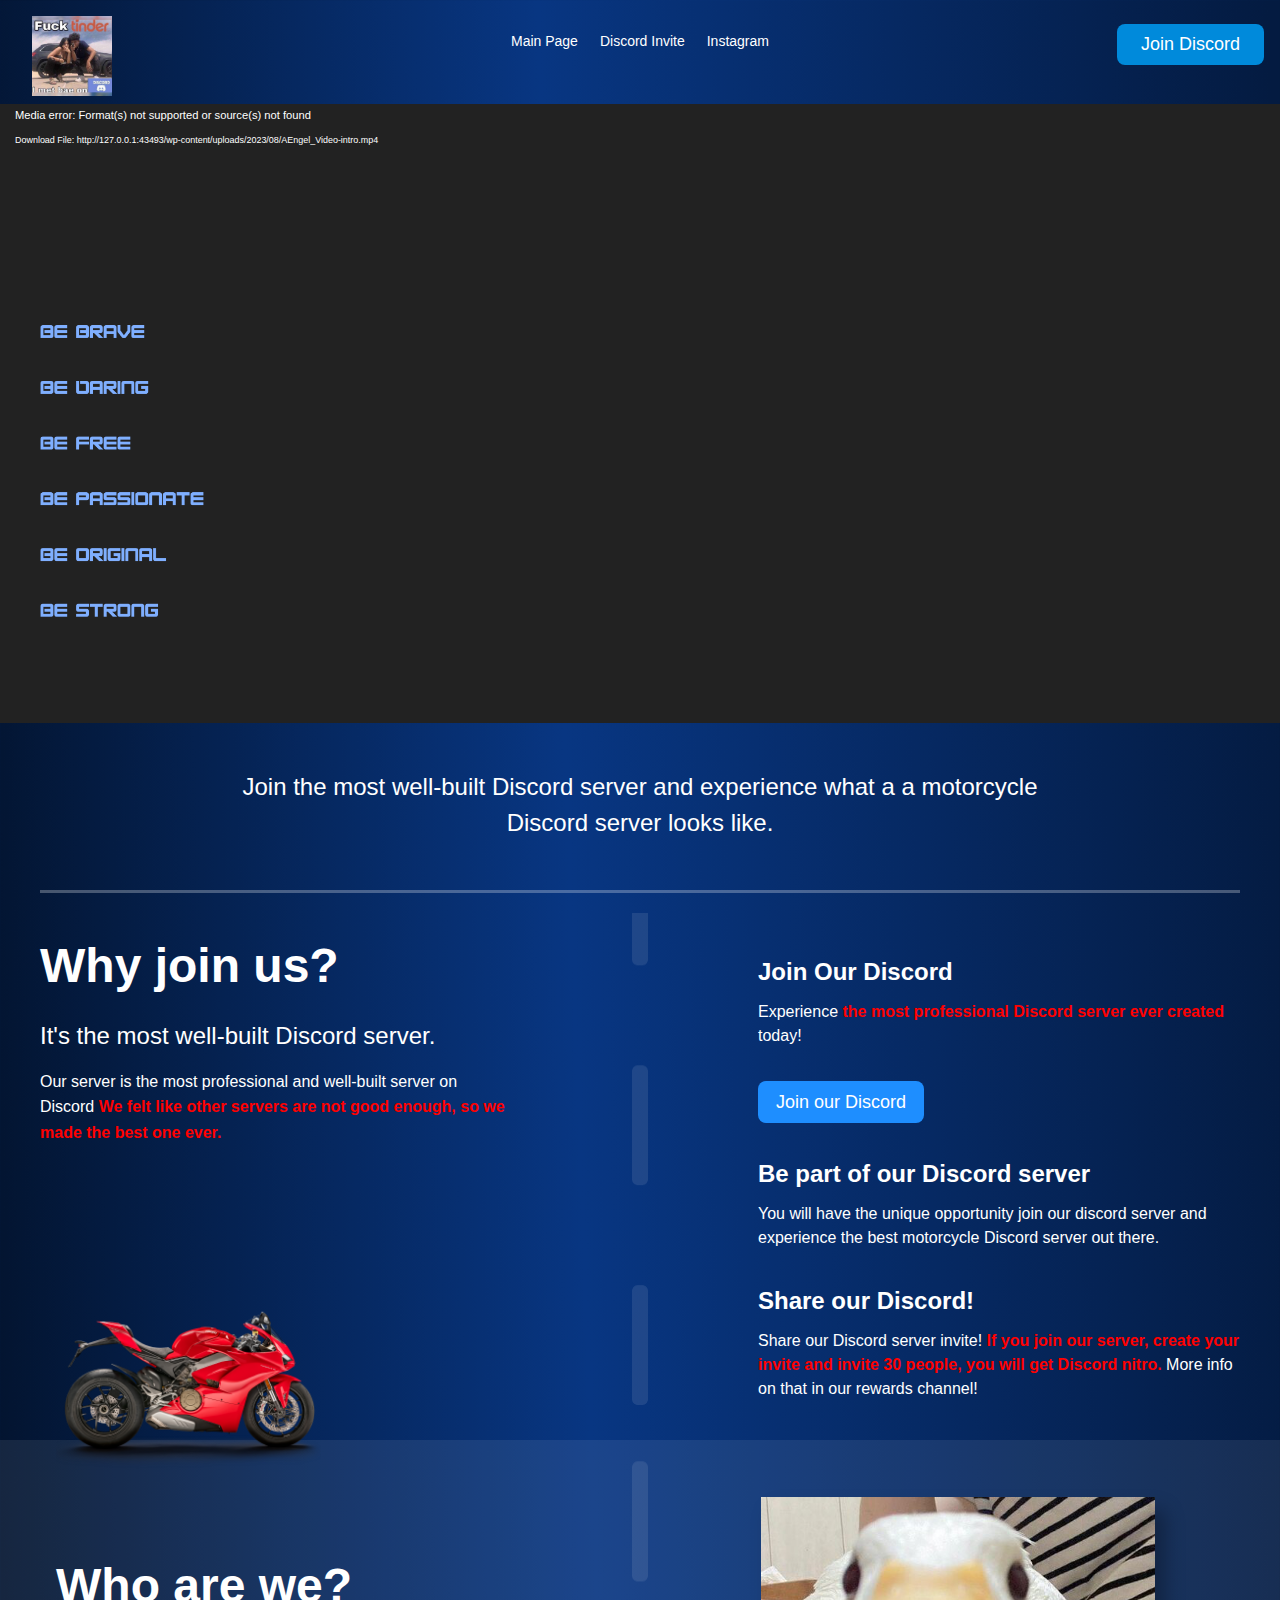
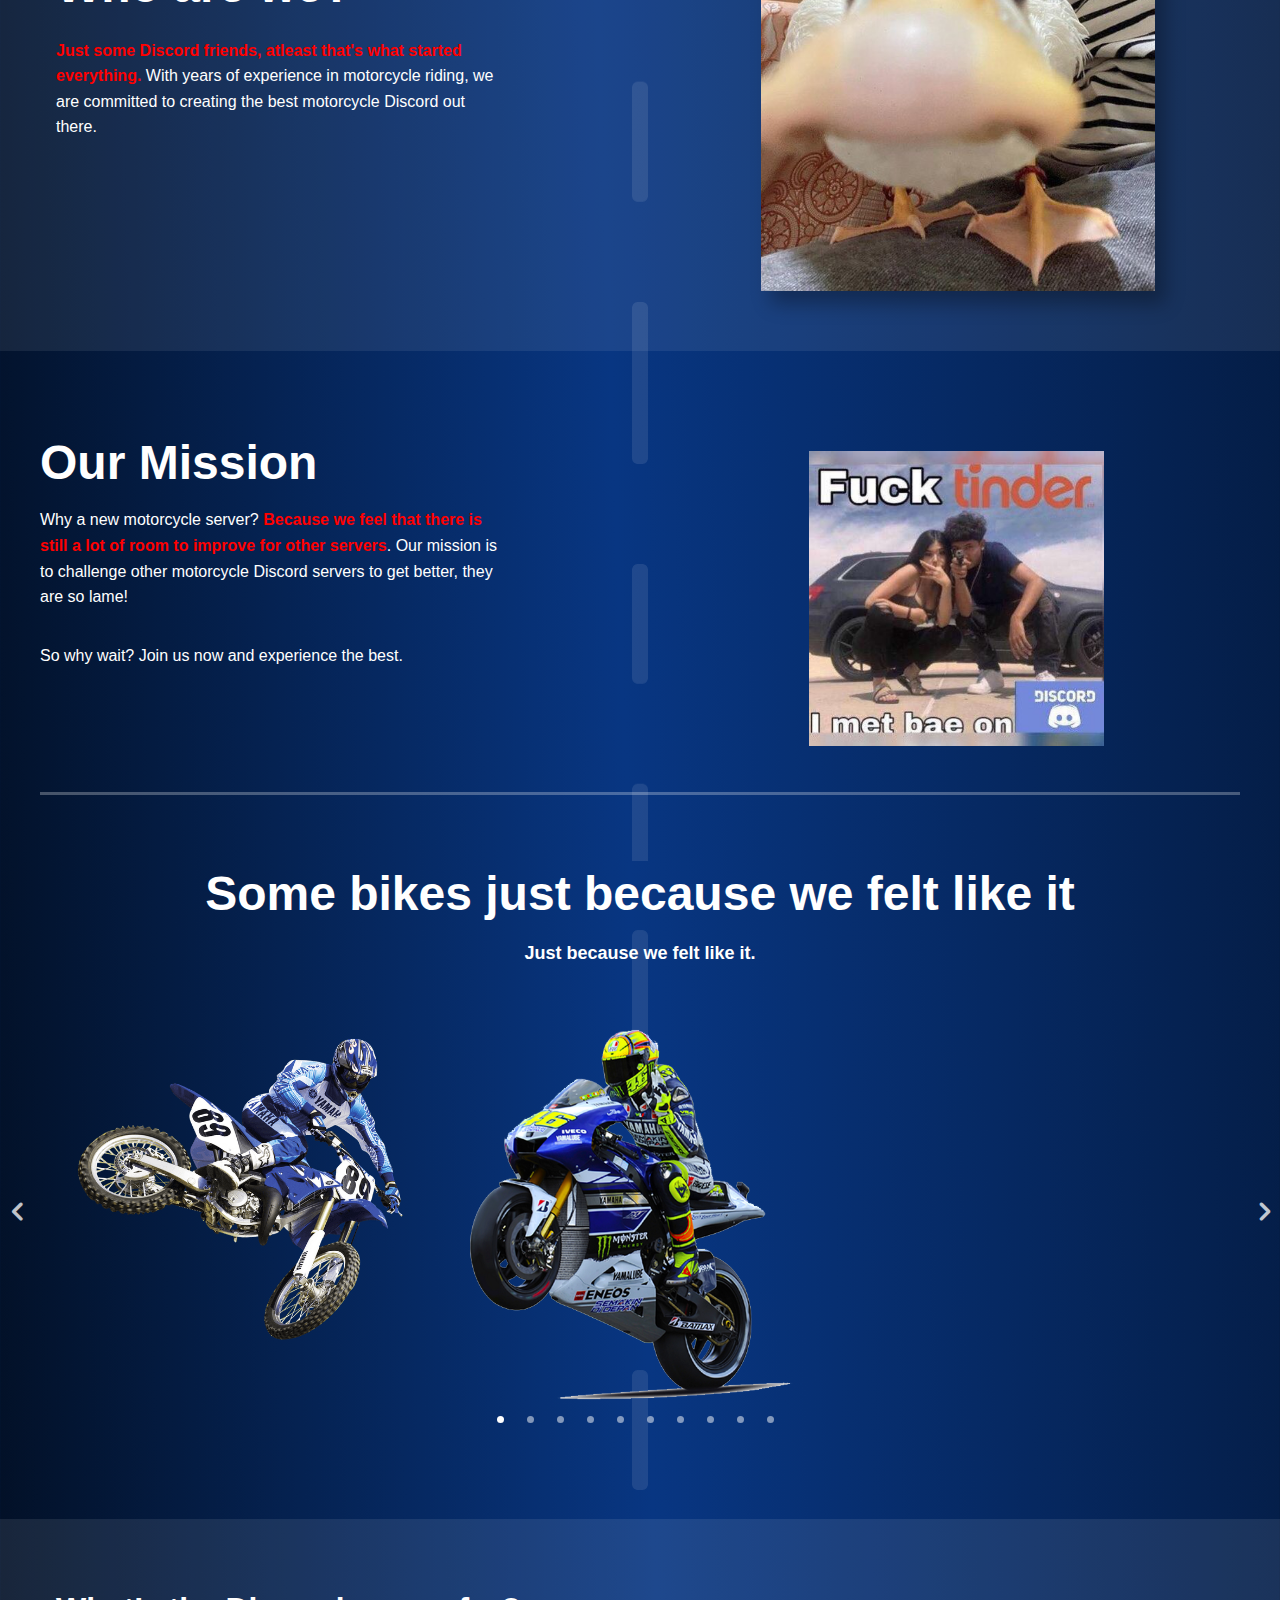
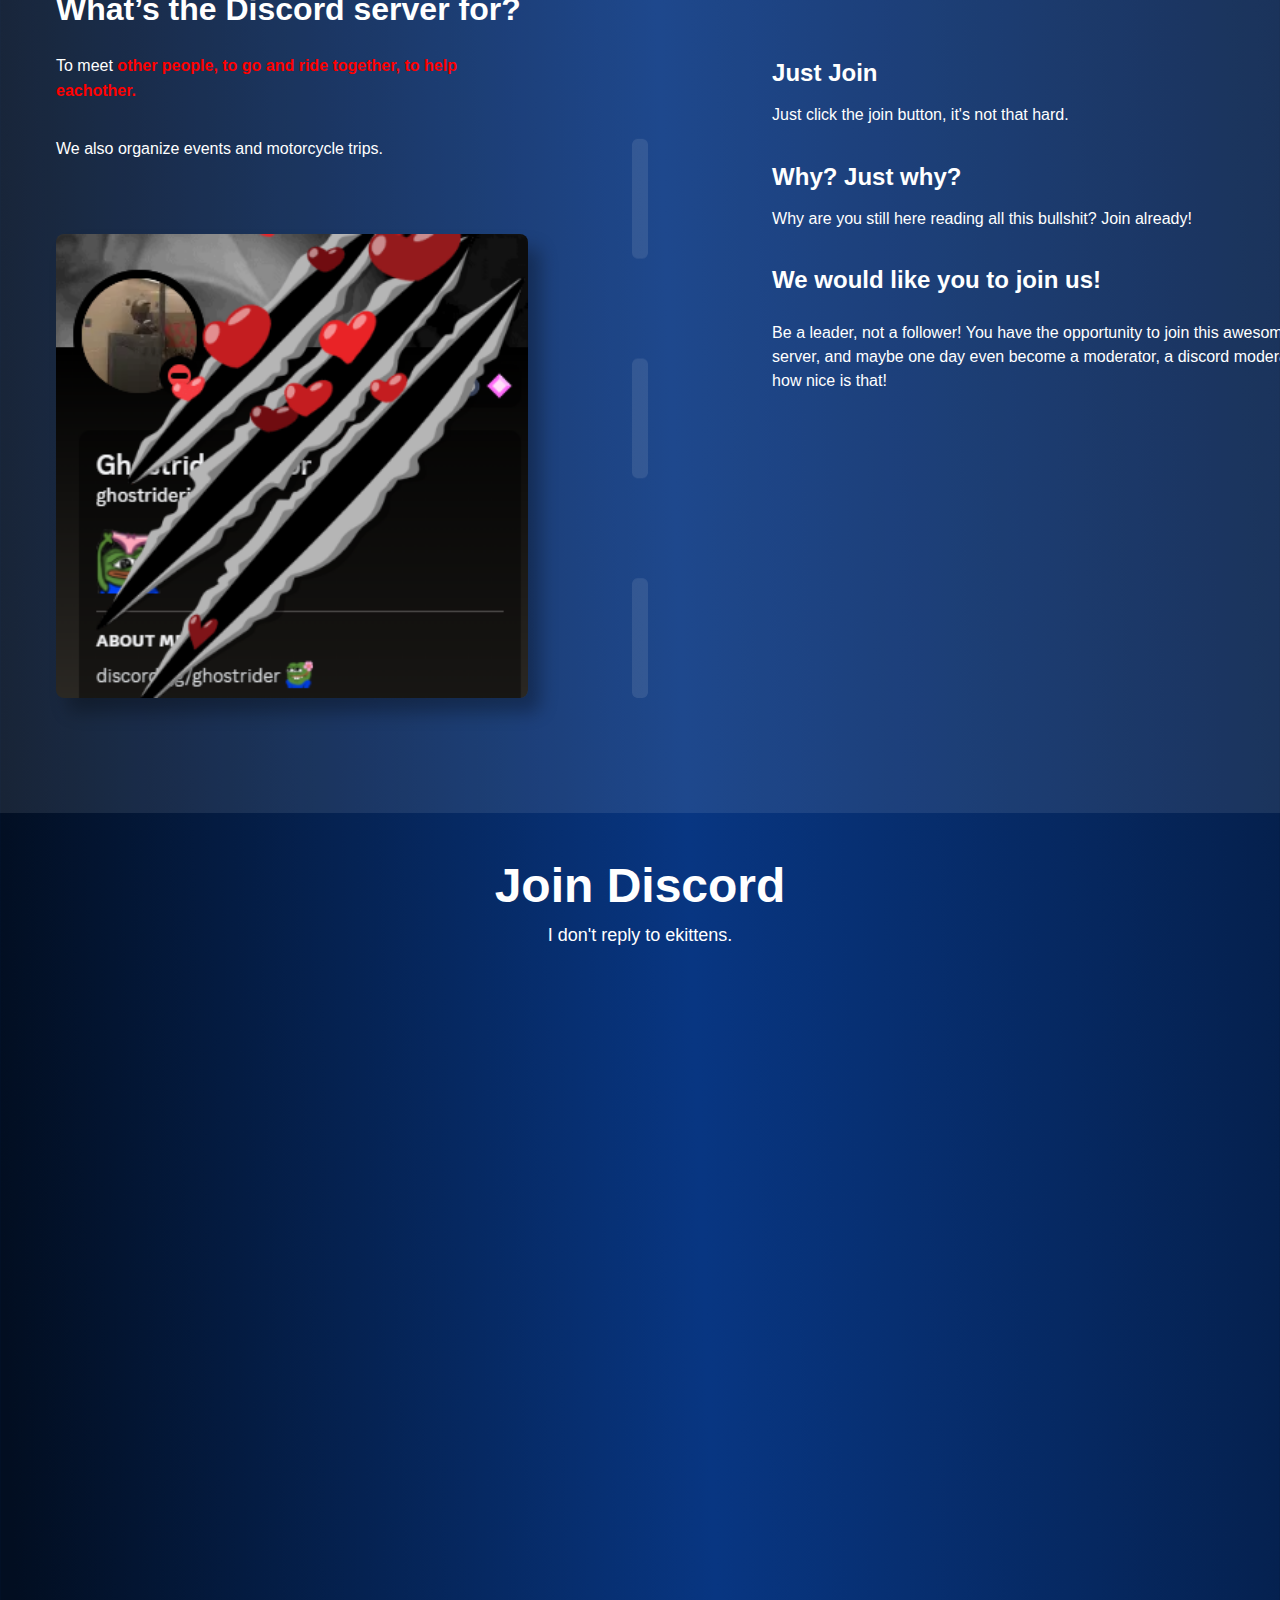
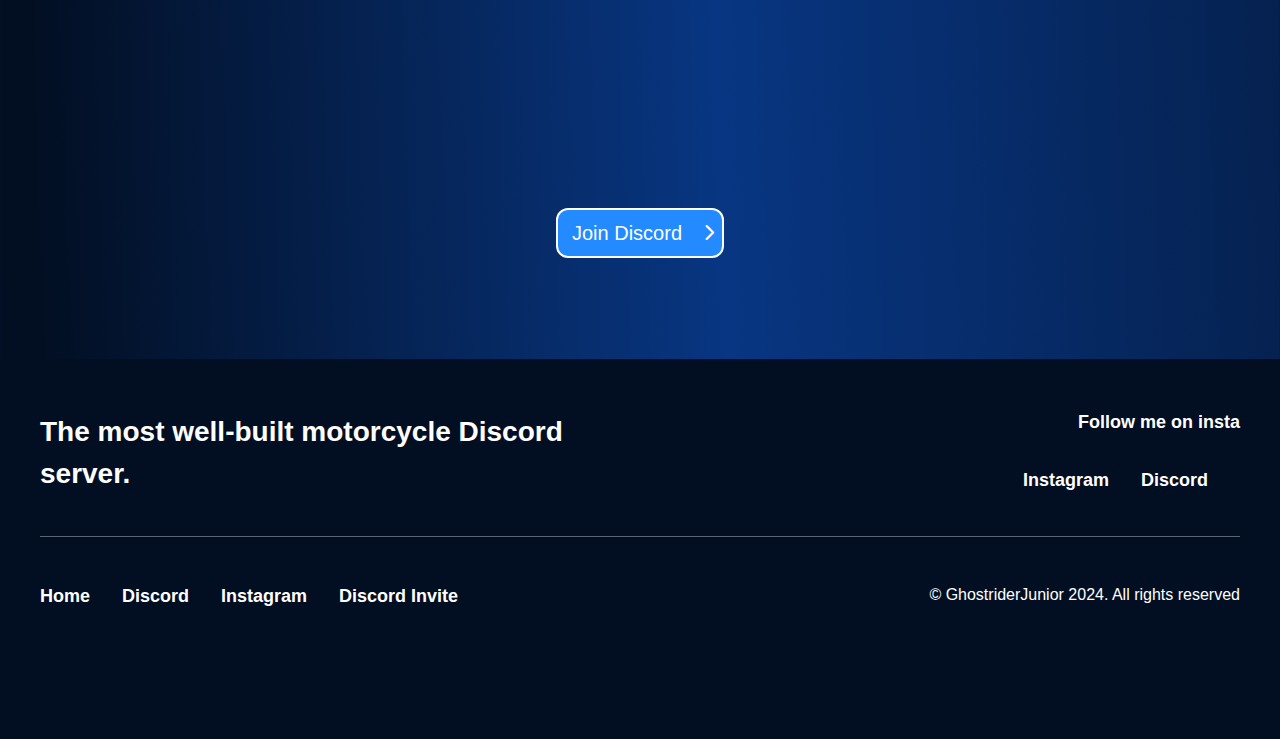
==== discord.html @ 826a700e "Add files via upload" ====
﻿<!DOCTYPE html>
<html lang="en-US">
<head>
	<meta charset="UTF-8">
<meta http-equiv="X-UA-Compatible" content="IE=edge">
	<link rel="pingback" href="https://www.ghostriderjunior.xyz/xmlrpc.php">
	<link rel="icon" href="fucktinderr.png" type="image/png">

	<script type="text/javascript">
		document.documentElement.className = 'js';
		
	</script>
	
	<title>GhostriderJunior    | Join the most advanced motorcycle server.</title>
<meta name='robots' content='max-image-preview:large'>
<script type="text/javascript">
			let jqueryParams=[],jQuery=function(r){return jqueryParams=[...jqueryParams,r],jQuery},$=function(r){return jqueryParams=[...jqueryParams,r],$};window.jQuery=jQuery,window.$=jQuery;let customHeadScripts=!1;jQuery.fn=jQuery.prototype={},$.fn=jQuery.prototype={},jQuery.noConflict=function(r){if(window.jQuery)return jQuery=window.jQuery,$=window.jQuery,customHeadScripts=!0,jQuery.noConflict},jQuery.ready=function(r){jqueryParams=[...jqueryParams,r]},$.ready=function(r){jqueryParams=[...jqueryParams,r]},jQuery.load=function(r){jqueryParams=[...jqueryParams,r]},$.load=function(r){jqueryParams=[...jqueryParams,r]},jQuery.fn.ready=function(r){jqueryParams=[...jqueryParams,r]},$.fn.ready=function(r){jqueryParams=[...jqueryParams,r]};</script><link rel='dns-prefetch' href='//fonts.googleapis.com'>
<link rel="alternate" type="application/rss+xml" title="www.ghostriderjunior.xyz &raquo; Feed" href="">
<link rel="alternate" type="application/rss+xml" title="www.ghostriderjunior.xyz &raquo; Comments Feed" href="">
<meta content="Divi v.4.21.0" name="generator"><style id='wp-block-library-theme-inline-css' type='text/css'>
.wp-block-audio figcaption{color:#555;font-size:13px;text-align:center}.is-dark-theme .wp-block-audio figcaption{color:hsla(0,0%,100%,.65)}.wp-block-audio{margin:0 0 1em}.wp-block-code{border:1px solid #ccc;border-radius:4px;font-family:Menlo,Consolas,monaco,monospace;padding:.8em 1em}.wp-block-embed figcaption{color:#555;font-size:13px;text-align:center}.is-dark-theme .wp-block-embed figcaption{color:hsla(0,0%,100%,.65)}.wp-block-embed{margin:0 0 1em}.blocks-gallery-caption{color:#555;font-size:13px;text-align:center}.is-dark-theme .blocks-gallery-caption{color:hsla(0,0%,100%,.65)}.wp-block-image figcaption{color:#555;font-size:13px;text-align:center}.is-dark-theme .wp-block-image figcaption{color:hsla(0,0%,100%,.65)}.wp-block-image{margin:0 0 1em}.wp-block-pullquote{border-bottom:4px solid;border-top:4px solid;color:currentColor;margin-bottom:1.75em}.wp-block-pullquote cite,.wp-block-pullquote footer,.wp-block-pullquote__citation{color:currentColor;font-size:.8125em;font-style:normal;text-transform:uppercase}.wp-block-quote{border-left:.25em solid;margin:0 0 1.75em;padding-left:1em}.wp-block-quote cite,.wp-block-quote footer{color:currentColor;font-size:.8125em;font-style:normal;position:relative}.wp-block-quote.has-text-align-right{border-left:none;border-right:.25em solid;padding-left:0;padding-right:1em}.wp-block-quote.has-text-align-center{border:none;padding-left:0}.wp-block-quote.is-large,.wp-block-quote.is-style-large,.wp-block-quote.is-style-plain{border:none}.wp-block-search .wp-block-search__label{font-weight:700}.wp-block-search__button{border:1px solid #ccc;padding:.375em .625em}:where(.wp-block-group.has-background){padding:1.25em 2.375em}.wp-block-separator.has-css-opacity{opacity:.4}.wp-block-separator{border:none;border-bottom:2px solid;margin-left:auto;margin-right:auto}.wp-block-separator.has-alpha-channel-opacity{opacity:1}.wp-block-separator:not(.is-style-wide):not(.is-style-dots){width:100px}.wp-block-separator.has-background:not(.is-style-dots){border-bottom:none;height:1px}.wp-block-separator.has-background:not(.is-style-wide):not(.is-style-dots){height:2px}.wp-block-table{margin:0 0 1em}.wp-block-table td,.wp-block-table th{word-break:normal}.wp-block-table figcaption{color:#555;font-size:13px;text-align:center}.is-dark-theme .wp-block-table figcaption{color:hsla(0,0%,100%,.65)}.wp-block-video figcaption{color:#555;font-size:13px;text-align:center}.is-dark-theme .wp-block-video figcaption{color:hsla(0,0%,100%,.65)}.wp-block-video{margin:0 0 1em}.wp-block-template-part.has-background{margin-bottom:0;margin-top:0;padding:1.25em 2.375em}
</style>
<style id='global-styles-inline-css' type='text/css'>
body{--wp--preset--color--black: #000000;--wp--preset--color--cyan-bluish-gray: #abb8c3;--wp--preset--color--white: #ffffff;--wp--preset--color--pale-pink: #f78da7;--wp--preset--color--vivid-red: #cf2e2e;--wp--preset--color--luminous-vivid-orange: #ff6900;--wp--preset--color--luminous-vivid-amber: #fcb900;--wp--preset--color--light-green-cyan: #7bdcb5;--wp--preset--color--vivid-green-cyan: #00d084;--wp--preset--color--pale-cyan-blue: #8ed1fc;--wp--preset--color--vivid-cyan-blue: #0693e3;--wp--preset--color--vivid-purple: #9b51e0;--wp--preset--gradient--vivid-cyan-blue-to-vivid-purple: linear-gradient(135deg,rgba(6,147,227,1) 0%,rgb(155,81,224) 100%);--wp--preset--gradient--light-green-cyan-to-vivid-green-cyan: linear-gradient(135deg,rgb(122,220,180) 0%,rgb(0,208,130) 100%);--wp--preset--gradient--luminous-vivid-amber-to-luminous-vivid-orange: linear-gradient(135deg,rgba(252,185,0,1) 0%,rgba(255,105,0,1) 100%);--wp--preset--gradient--luminous-vivid-orange-to-vivid-red: linear-gradient(135deg,rgba(255,105,0,1) 0%,rgb(207,46,46) 100%);--wp--preset--gradient--very-light-gray-to-cyan-bluish-gray: linear-gradient(135deg,rgb(238,238,238) 0%,rgb(169,184,195) 100%);--wp--preset--gradient--cool-to-warm-spectrum: linear-gradient(135deg,rgb(74,234,220) 0%,rgb(151,120,209) 20%,rgb(207,42,186) 40%,rgb(238,44,130) 60%,rgb(251,105,98) 80%,rgb(254,248,76) 100%);--wp--preset--gradient--blush-light-purple: linear-gradient(135deg,rgb(255,206,236) 0%,rgb(152,150,240) 100%);--wp--preset--gradient--blush-bordeaux: linear-gradient(135deg,rgb(254,205,165) 0%,rgb(254,45,45) 50%,rgb(107,0,62) 100%);--wp--preset--gradient--luminous-dusk: linear-gradient(135deg,rgb(255,203,112) 0%,rgb(199,81,192) 50%,rgb(65,88,208) 100%);--wp--preset--gradient--pale-ocean: linear-gradient(135deg,rgb(255,245,203) 0%,rgb(182,227,212) 50%,rgb(51,167,181) 100%);--wp--preset--gradient--electric-grass: linear-gradient(135deg,rgb(202,248,128) 0%,rgb(113,206,126) 100%);--wp--preset--gradient--midnight: linear-gradient(135deg,rgb(2,3,129) 0%,rgb(40,116,252) 100%);--wp--preset--font-size--small: 13px;--wp--preset--font-size--medium: 20px;--wp--preset--font-size--large: 36px;--wp--preset--font-size--x-large: 42px;--wp--preset--spacing--20: 0.44rem;--wp--preset--spacing--30: 0.67rem;--wp--preset--spacing--40: 1rem;--wp--preset--spacing--50: 1.5rem;--wp--preset--spacing--60: 2.25rem;--wp--preset--spacing--70: 3.38rem;--wp--preset--spacing--80: 5.06rem;--wp--preset--shadow--natural: 6px 6px 9px rgba(0, 0, 0, 0.2);--wp--preset--shadow--deep: 12px 12px 50px rgba(0, 0, 0, 0.4);--wp--preset--shadow--sharp: 6px 6px 0px rgba(0, 0, 0, 0.2);--wp--preset--shadow--outlined: 6px 6px 0px -3px rgba(255, 255, 255, 1), 6px 6px rgba(0, 0, 0, 1);--wp--preset--shadow--crisp: 6px 6px 0px rgba(0, 0, 0, 1);}body { margin: 0;--wp--style--global--content-size: 823px;--wp--style--global--wide-size: 1080px; }.wp-site-blocks > .alignleft { float: left; margin-right: 2em; }.wp-site-blocks > .alignright { float: right; margin-left: 2em; }.wp-site-blocks > .aligncenter { justify-content: center; margin-left: auto; margin-right: auto; }:where(.is-layout-flex){gap: 0.5em;}:where(.is-layout-grid){gap: 0.5em;}body .is-layout-flow > .alignleft{float: left;margin-inline-start: 0;margin-inline-end: 2em;}body .is-layout-flow > .alignright{float: right;margin-inline-start: 2em;margin-inline-end: 0;}body .is-layout-flow > .aligncenter{margin-left: auto !important;margin-right: auto !important;}body .is-layout-constrained > .alignleft{float: left;margin-inline-start: 0;margin-inline-end: 2em;}body .is-layout-constrained > .alignright{float: right;margin-inline-start: 2em;margin-inline-end: 0;}body .is-layout-constrained > .aligncenter{margin-left: auto !important;margin-right: auto !important;}body .is-layout-constrained > :where(:not(.alignleft):not(.alignright):not(.alignfull)){max-width: var(--wp--style--global--content-size);margin-left: auto !important;margin-right: auto !important;}body .is-layout-constrained > .alignwide{max-width: var(--wp--style--global--wide-size);}body .is-layout-flex{display: flex;}body .is-layout-flex{flex-wrap: wrap;align-items: center;}body .is-layout-flex > *{margin: 0;}body .is-layout-grid{display: grid;}body .is-layout-grid > *{margin: 0;}body{padding-top: 0px;padding-right: 0px;padding-bottom: 0px;padding-left: 0px;}a:where(:not(.wp-element-button)){text-decoration: underline;}.wp-element-button, .wp-block-button__link{background-color: #32373c;border-width: 0;color: #fff;font-family: inherit;font-size: inherit;line-height: inherit;padding: calc(0.667em + 2px) calc(1.333em + 2px);text-decoration: none;}.has-black-color{color: var(--wp--preset--color--black) !important;}.has-cyan-bluish-gray-color{color: var(--wp--preset--color--cyan-bluish-gray) !important;}.has-white-color{color: var(--wp--preset--color--white) !important;}.has-pale-pink-color{color: var(--wp--preset--color--pale-pink) !important;}.has-vivid-red-color{color: var(--wp--preset--color--vivid-red) !important;}.has-luminous-vivid-orange-color{color: var(--wp--preset--color--luminous-vivid-orange) !important;}.has-luminous-vivid-amber-color{color: var(--wp--preset--color--luminous-vivid-amber) !important;}.has-light-green-cyan-color{color: var(--wp--preset--color--light-green-cyan) !important;}.has-vivid-green-cyan-color{color: var(--wp--preset--color--vivid-green-cyan) !important;}.has-pale-cyan-blue-color{color: var(--wp--preset--color--pale-cyan-blue) !important;}.has-vivid-cyan-blue-color{color: var(--wp--preset--color--vivid-cyan-blue) !important;}.has-vivid-purple-color{color: var(--wp--preset--color--vivid-purple) !important;}.has-black-background-color{background-color: var(--wp--preset--color--black) !important;}.has-cyan-bluish-gray-background-color{background-color: var(--wp--preset--color--cyan-bluish-gray) !important;}.has-white-background-color{background-color: var(--wp--preset--color--white) !important;}.has-pale-pink-background-color{background-color: var(--wp--preset--color--pale-pink) !important;}.has-vivid-red-background-color{background-color: var(--wp--preset--color--vivid-red) !important;}.has-luminous-vivid-orange-background-color{background-color: var(--wp--preset--color--luminous-vivid-orange) !important;}.has-luminous-vivid-amber-background-color{background-color: var(--wp--preset--color--luminous-vivid-amber) !important;}.has-light-green-cyan-background-color{background-color: var(--wp--preset--color--light-green-cyan) !important;}.has-vivid-green-cyan-background-color{background-color: var(--wp--preset--color--vivid-green-cyan) !important;}.has-pale-cyan-blue-background-color{background-color: var(--wp--preset--color--pale-cyan-blue) !important;}.has-vivid-cyan-blue-background-color{background-color: var(--wp--preset--color--vivid-cyan-blue) !important;}.has-vivid-purple-background-color{background-color: var(--wp--preset--color--vivid-purple) !important;}.has-black-border-color{border-color: var(--wp--preset--color--black) !important;}.has-cyan-bluish-gray-border-color{border-color: var(--wp--preset--color--cyan-bluish-gray) !important;}.has-white-border-color{border-color: var(--wp--preset--color--white) !important;}.has-pale-pink-border-color{border-color: var(--wp--preset--color--pale-pink) !important;}.has-vivid-red-border-color{border-color: var(--wp--preset--color--vivid-red) !important;}.has-luminous-vivid-orange-border-color{border-color: var(--wp--preset--color--luminous-vivid-orange) !important;}.has-luminous-vivid-amber-border-color{border-color: var(--wp--preset--color--luminous-vivid-amber) !important;}.has-light-green-cyan-border-color{border-color: var(--wp--preset--color--light-green-cyan) !important;}.has-vivid-green-cyan-border-color{border-color: var(--wp--preset--color--vivid-green-cyan) !important;}.has-pale-cyan-blue-border-color{border-color: var(--wp--preset--color--pale-cyan-blue) !important;}.has-vivid-cyan-blue-border-color{border-color: var(--wp--preset--color--vivid-cyan-blue) !important;}.has-vivid-purple-border-color{border-color: var(--wp--preset--color--vivid-purple) !important;}.has-vivid-cyan-blue-to-vivid-purple-gradient-background{background: var(--wp--preset--gradient--vivid-cyan-blue-to-vivid-purple) !important;}.has-light-green-cyan-to-vivid-green-cyan-gradient-background{background: var(--wp--preset--gradient--light-green-cyan-to-vivid-green-cyan) !important;}.has-luminous-vivid-amber-to-luminous-vivid-orange-gradient-background{background: var(--wp--preset--gradient--luminous-vivid-amber-to-luminous-vivid-orange) !important;}.has-luminous-vivid-orange-to-vivid-red-gradient-background{background: var(--wp--preset--gradient--luminous-vivid-orange-to-vivid-red) !important;}.has-very-light-gray-to-cyan-bluish-gray-gradient-background{background: var(--wp--preset--gradient--very-light-gray-to-cyan-bluish-gray) !important;}.has-cool-to-warm-spectrum-gradient-background{background: var(--wp--preset--gradient--cool-to-warm-spectrum) !important;}.has-blush-light-purple-gradient-background{background: var(--wp--preset--gradient--blush-light-purple) !important;}.has-blush-bordeaux-gradient-background{background: var(--wp--preset--gradient--blush-bordeaux) !important;}.has-luminous-dusk-gradient-background{background: var(--wp--preset--gradient--luminous-dusk) !important;}.has-pale-ocean-gradient-background{background: var(--wp--preset--gradient--pale-ocean) !important;}.has-electric-grass-gradient-background{background: var(--wp--preset--gradient--electric-grass) !important;}.has-midnight-gradient-background{background: var(--wp--preset--gradient--midnight) !important;}.has-small-font-size{font-size: var(--wp--preset--font-size--small) !important;}.has-medium-font-size{font-size: var(--wp--preset--font-size--medium) !important;}.has-large-font-size{font-size: var(--wp--preset--font-size--large) !important;}.has-x-large-font-size{font-size: var(--wp--preset--font-size--x-large) !important;}
.wp-block-navigation a:where(:not(.wp-element-button)){color: inherit;}
:where(.wp-block-post-template.is-layout-flex){gap: 1.25em;}:where(.wp-block-post-template.is-layout-grid){gap: 1.25em;}
:where(.wp-block-columns.is-layout-flex){gap: 2em;}:where(.wp-block-columns.is-layout-grid){gap: 2em;}
.wp-block-pullquote{font-size: 1.5em;line-height: 1.6;}
</style>
<link rel='stylesheet' id='et-divi-open-sans-css' href='css?family=Open+Sans:300italic,400italic,600italic,700italic,800italic,400,300,600,700,800&#038;subset=latin,latin-ext&#038;display=swap' type='text/css' media='all'>
<style id='divi-style-inline-inline-css' type='text/css'>
/*!
Theme Name: Divi
Theme URI: http://www.elegantthemes.com/gallery/divi/
Version: 4.21.0
Description: Smart. Flexible. Beautiful. Divi is the most powerful theme in our collection.
Author: Elegant Themes
Author URI: http://www.elegantthemes.com
License: GNU General Public License v2
License URI: http://www.gnu.org/licenses/gpl-2.0.html
*/

a,abbr,acronym,address,applet,b,big,blockquote,body,center,cite,code,dd,del,dfn,div,dl,dt,em,fieldset,font,form,h1,h2,h3,h4,h5,h6,html,i,iframe,img,ins,kbd,label,legend,li,object,ol,p,pre,q,s,samp,small,span,strike,strong,sub,sup,tt,u,ul,var{margin:0;padding:0;border:0;outline:0;font-size:100%;-ms-text-size-adjust:100%;-webkit-text-size-adjust:100%;vertical-align:baseline;background:transparent}body{line-height:1}ol,ul{list-style:none}blockquote,q{quotes:none}blockquote:after,blockquote:before,q:after,q:before{content:"";content:none}blockquote{margin:20px 0 30px;border-left:5px solid;padding-left:20px}:focus{outline:0}del{text-decoration:line-through}pre{overflow:auto;padding:10px}figure{margin:0}table{border-collapse:collapse;border-spacing:0}article,aside,footer,header,hgroup,nav,section{display:block}body{font-family:Open Sans,Arial,sans-serif;font-size:14px;color:#666;background-color:#fff;line-height:1.7em;font-weight:500;-webkit-font-smoothing:antialiased;-moz-osx-font-smoothing:grayscale}body.page-template-page-template-blank-php #page-container{padding-top:0!important}body.et_cover_background{background-size:cover!important;background-position:top!important;background-repeat:no-repeat!important;background-attachment:fixed}a{color:#2ea3f2}a,a:hover{text-decoration:none}p{padding-bottom:1em}p:not(.has-background):last-of-type{padding-bottom:0}p.et_normal_padding{padding-bottom:1em}strong{font-weight:700}cite,em,i{font-style:italic}code,pre{font-family:Courier New,monospace;margin-bottom:10px}ins{text-decoration:none}sub,sup{height:0;line-height:1;position:relative;vertical-align:baseline}sup{bottom:.8em}sub{top:.3em}dl{margin:0 0 1.5em}dl dt{font-weight:700}dd{margin-left:1.5em}blockquote p{padding-bottom:0}embed,iframe,object,video{max-width:100%}h1,h2,h3,h4,h5,h6{color:#333;padding-bottom:10px;line-height:1em;font-weight:500}h1 a,h2 a,h3 a,h4 a,h5 a,h6 a{color:inherit}h1{font-size:30px}h2{font-size:26px}h3{font-size:22px}h4{font-size:18px}h5{font-size:16px}h6{font-size:14px}input{-webkit-appearance:none}input[type=checkbox]{-webkit-appearance:checkbox}input[type=radio]{-webkit-appearance:radio}input.text,input.title,input[type=email],input[type=password],input[type=tel],input[type=text],select,textarea{background-color:#fff;border:1px solid #bbb;padding:2px;color:#4e4e4e}input.text:focus,input.title:focus,input[type=text]:focus,select:focus,textarea:focus{border-color:#2d3940;color:#3e3e3e}input.text,input.title,input[type=text],select,textarea{margin:0}textarea{padding:4px}button,input,select,textarea{font-family:inherit}img{max-width:100%;height:auto}.clear{clear:both}br.clear{margin:0;padding:0}.pagination{clear:both}#et_search_icon:hover,.et-social-icon a:hover,.et_password_protected_form .et_submit_button,.form-submit .et_pb_buttontton.alt.disabled,.nav-single a,.posted_in a{color:#2ea3f2}.et-search-form,blockquote{border-color:#2ea3f2}#main-content{background-color:#fff}.container{width:80%;max-width:1080px;margin:auto;position:relative}body:not(.et-tb) #main-content .container,body:not(.et-tb-has-header) #main-content .container{padding-top:58px}.et_full_width_page #main-content .container:before{display:none}.main_title{margin-bottom:20px}.et_password_protected_form .et_submit_button:hover,.form-submit .et_pb_button:hover{background:rgba(0,0,0,.05)}.et_button_icon_visible .et_pb_button{padding-right:2em;padding-left:.7em}.et_button_icon_visible .et_pb_button:after{opacity:1;margin-left:0}.et_button_left .et_pb_button:hover:after{left:.15em}.et_button_left .et_pb_button:after{margin-left:0;left:1em}.et_button_icon_visible.et_button_left .et_pb_button,.et_button_left .et_pb_button:hover,.et_button_left .et_pb_module .et_pb_button:hover{padding-left:2em;padding-right:.7em}.et_button_icon_visible.et_button_left .et_pb_button:after,.et_button_left .et_pb_button:hover:after{left:.15em}.et_password_protected_form .et_submit_button:hover,.form-submit .et_pb_button:hover{padding:.3em 1em}.et_button_no_icon .et_pb_button:after{display:none}.et_button_no_icon.et_button_icon_visible.et_button_left .et_pb_button,.et_button_no_icon.et_button_left .et_pb_button:hover,.et_button_no_icon .et_pb_button,.et_button_no_icon .et_pb_button:hover{padding:.3em 1em!important}.et_button_custom_icon .et_pb_button:after{line-height:1.7em}.et_button_custom_icon.et_button_icon_visible .et_pb_button:after,.et_button_custom_icon .et_pb_button:hover:after{margin-left:.3em}#left-area .post_format-post-format-gallery .wp-block-gallery:first-of-type{padding:0;margin-bottom:-16px}.entry-content table:not(.variations){border:1px solid #eee;margin:0 0 15px;text-align:left;width:100%}.entry-content thead th,.entry-content tr th{color:#555;font-weight:700;padding:9px 24px}.entry-content tr td{border-top:1px solid #eee;padding:6px 24px}#left-area ul,.entry-content ul,.et-l--body ul,.et-l--footer ul,.et-l--header ul{list-style-type:disc;padding:0 0 23px 1em;line-height:26px}#left-area ol,.entry-content ol,.et-l--body ol,.et-l--footer ol,.et-l--header ol{list-style-type:decimal;list-style-position:inside;padding:0 0 23px;line-height:26px}#left-area ul li ul,.entry-content ul li ol{padding:2px 0 2px 20px}#left-area ol li ul,.entry-content ol li ol,.et-l--body ol li ol,.et-l--footer ol li ol,.et-l--header ol li ol{padding:2px 0 2px 35px}#left-area ul.wp-block-gallery{display:-webkit-box;display:-ms-flexbox;display:flex;-ms-flex-wrap:wrap;flex-wrap:wrap;list-style-type:none;padding:0}#left-area ul.products{padding:0!important;line-height:1.7!important;list-style:none!important}.gallery-item a{display:block}.gallery-caption,.gallery-item a{width:90%}#wpadminbar{z-index:100001}#left-area .post-meta{font-size:14px;padding-bottom:15px}#left-area .post-meta a{text-decoration:none;color:#666}#left-area .et_featured_image{padding-bottom:7px}.single .post{padding-bottom:25px}body.single .et_audio_content{margin-bottom:-6px}.nav-single a{text-decoration:none;color:#2ea3f2;font-size:14px;font-weight:400}.nav-previous{float:left}.nav-next{float:right}.et_password_protected_form p input{background-color:#eee;border:none!important;width:100%!important;border-radius:0!important;font-size:14px;color:#999!important;padding:16px!important;-webkit-box-sizing:border-box;box-sizing:border-box}.et_password_protected_form label{display:none}.et_password_protected_form .et_submit_button{font-family:inherit;display:block;float:right;margin:8px auto 0;cursor:pointer}.post-password-required p.nocomments.container{max-width:100%}.post-password-required p.nocomments.container:before{display:none}.aligncenter,div.post .new-post .aligncenter{display:block;margin-left:auto;margin-right:auto}.wp-caption{border:1px solid #ddd;text-align:center;background-color:#f3f3f3;margin-bottom:10px;max-width:96%;padding:8px}.wp-caption.alignleft{margin:0 30px 20px 0}.wp-caption.alignright{margin:0 0 20px 30px}.wp-caption img{margin:0;padding:0;border:0}.wp-caption p.wp-caption-text{font-size:12px;padding:0 4px 5px;margin:0}.alignright{float:right}.alignleft{float:left}img.alignleft{display:inline;float:left;margin-right:15px}img.alignright{display:inline;float:right;margin-left:15px}.page.et_pb_pagebuilder_layout #main-content{background-color:transparent}body #main-content .et_builder_inner_content>h1,body #main-content .et_builder_inner_content>h2,body #main-content .et_builder_inner_content>h3,body #main-content .et_builder_inner_content>h4,body #main-content .et_builder_inner_content>h5,body #main-content .et_builder_inner_content>h6{line-height:1.4em}body #main-content .et_builder_inner_content>p{line-height:1.7em}.wp-block-pullquote{margin:20px 0 30px}.wp-block-pullquote.has-background blockquote{border-left:none}.wp-block-group.has-background{padding:1.5em 1.5em .5em}@media (min-width:981px){#left-area{width:79.125%;padding-bottom:23px}#main-content .container:before{content:"";position:absolute;top:0;height:100%;width:1px;background-color:#e2e2e2}.et_full_width_page #left-area,.et_no_sidebar #left-area{float:none;width:100%!important}.et_full_width_page #left-area{padding-bottom:0}.et_no_sidebar #main-content .container:before{display:none}}@media (max-width:980px){#page-container{padding-top:80px}.et-tb #page-container,.et-tb-has-header #page-container{padding-top:0!important}#left-area,#sidebar{width:100%!important}#main-content .container:before{display:none!important}.et_full_width_page .et_gallery_item:nth-child(4n+1){clear:none}}@media print{#page-container{padding-top:0!important}}#wp-admin-bar-et-use-visual-builder a:before{font-family:ETmodules!important;content:"\e625";font-size:30px!important;width:28px;margin-top:-3px;color:#974df3!important}#wp-admin-bar-et-use-visual-builder:hover a:before{color:#fff!important}#wp-admin-bar-et-use-visual-builder:hover a,#wp-admin-bar-et-use-visual-builder a:hover{transition:background-color .5s ease;-webkit-transition:background-color .5s ease;-moz-transition:background-color .5s ease;background-color:#7e3bd0!important;color:#fff!important}* html .clearfix,:first-child+html .clearfix{zoom:1}.iphone .et_pb_section_video_bg video::-webkit-media-controls-start-playback-button{display:none!important;-webkit-appearance:none}.et_mobile_device .et_pb_section_parallax .et_pb_parallax_css{background-attachment:scroll}.et-social-facebook a.icon:before{content:"\e093"}.et-social-twitter a.icon:before{content:"\e094"}.et-social-google-plus a.icon:before{content:"\e096"}.et-social-instagram a.icon:before{content:"\e09a"}.et-social-rss a.icon:before{content:"\e09e"}.ai1ec-single-event:after{content:" ";display:table;clear:both}.evcal_event_details .evcal_evdata_cell .eventon_details_shading_bot.eventon_details_shading_bot{z-index:3}.wp-block-divi-layout{margin-bottom:1em}*{-webkit-box-sizing:border-box;box-sizing:border-box}#et-info-email:before,#et-info-phone:before,#et_search_icon:before,.comment-reply-link:after,.et-cart-info span:before,.et-pb-arrow-next:before,.et-pb-arrow-prev:before,.et-social-icon a:before,.et_audio_container .mejs-playpause-button button:before,.et_audio_container .mejs-volume-button button:before,.et_overlay:before,.et_password_protected_form .et_submit_button:after,.et_pb_button:after,.et_pb_contact_reset:after,.et_pb_contact_submit:after,.et_pb_font_icon:before,.et_pb_newsletter_button:after,.et_pb_pricing_table_button:after,.et_pb_promo_button:after,.et_pb_testimonial:before,.et_pb_toggle_title:before,.form-submit .et_pb_button:after,.mobile_menu_bar:before,a.et_pb_more_button:after{font-family:ETmodules!important;speak:none;font-style:normal;font-weight:400;-webkit-font-feature-settings:normal;font-feature-settings:normal;font-variant:normal;text-transform:none;line-height:1;-webkit-font-smoothing:antialiased;-moz-osx-font-smoothing:grayscale;text-shadow:0 0;direction:ltr}.et-pb-icon,.et_pb_custom_button_icon.et_pb_button:after,.et_pb_login .et_pb_custom_button_icon.et_pb_button:after,.et_pb_woo_custom_button_icon .button.et_pb_custom_button_icon.et_pb_button:after,.et_pb_woo_custom_button_icon .button.et_pb_custom_button_icon.et_pb_button:hover:after{content:attr(data-icon)}.et-pb-icon{font-family:ETmodules;speak:none;font-weight:400;-webkit-font-feature-settings:normal;font-feature-settings:normal;font-variant:normal;text-transform:none;line-height:1;-webkit-font-smoothing:antialiased;font-size:96px;font-style:normal;display:inline-block;-webkit-box-sizing:border-box;box-sizing:border-box;direction:ltr}#et-ajax-saving{display:none;-webkit-transition:background .3s,-webkit-box-shadow .3s;transition:background .3s,-webkit-box-shadow .3s;transition:background .3s,box-shadow .3s;transition:background .3s,box-shadow .3s,-webkit-box-shadow .3s;-webkit-box-shadow:rgba(0,139,219,.247059) 0 0 60px;box-shadow:0 0 60px rgba(0,139,219,.247059);position:fixed;top:50%;left:50%;width:50px;height:50px;background:#fff;border-radius:50px;margin:-25px 0 0 -25px;z-index:999999;text-align:center}#et-ajax-saving img{margin:9px}.et-safe-mode-indicator,.et-safe-mode-indicator:focus,.et-safe-mode-indicator:hover{-webkit-box-shadow:0 5px 10px rgba(41,196,169,.15);box-shadow:0 5px 10px rgba(41,196,169,.15);background:#29c4a9;color:#fff;font-size:14px;font-weight:600;padding:12px;line-height:16px;border-radius:3px;position:fixed;bottom:30px;right:30px;z-index:999999;text-decoration:none;font-family:Open Sans,sans-serif;-webkit-font-smoothing:antialiased;-moz-osx-font-smoothing:grayscale}.et_pb_button{font-size:20px;font-weight:500;padding:.3em 1em;line-height:1.7em!important;background-color:transparent;background-size:cover;background-position:50%;background-repeat:no-repeat;border:2px solid;border-radius:3px;-webkit-transition-duration:.2s;transition-duration:.2s;-webkit-transition-property:all!important;transition-property:all!important}.et_pb_button,.et_pb_button_inner{position:relative}.et_pb_button:hover,.et_pb_module .et_pb_button:hover{border:2px solid transparent;padding:.3em 2em .3em .7em}.et_pb_button:hover{background-color:hsla(0,0%,100%,.2)}.et_pb_bg_layout_light.et_pb_button:hover,.et_pb_bg_layout_light .et_pb_button:hover{background-color:rgba(0,0,0,.05)}.et_pb_button:after,.et_pb_button:before{font-size:32px;line-height:1em;content:"\35";opacity:0;position:absolute;margin-left:-1em;-webkit-transition:all .2s;transition:all .2s;text-transform:none;-webkit-font-feature-settings:"kern" off;font-feature-settings:"kern" off;font-variant:none;font-style:normal;font-weight:400;text-shadow:none}.et_pb_button.et_hover_enabled:hover:after,.et_pb_button.et_pb_hovered:hover:after{-webkit-transition:none!important;transition:none!important}.et_pb_button:before{display:none}.et_pb_button:hover:after{opacity:1;margin-left:0}.et_pb_column_1_3 h1,.et_pb_column_1_4 h1,.et_pb_column_1_5 h1,.et_pb_column_1_6 h1,.et_pb_column_2_5 h1{font-size:26px}.et_pb_column_1_3 h2,.et_pb_column_1_4 h2,.et_pb_column_1_5 h2,.et_pb_column_1_6 h2,.et_pb_column_2_5 h2{font-size:23px}.et_pb_column_1_3 h3,.et_pb_column_1_4 h3,.et_pb_column_1_5 h3,.et_pb_column_1_6 h3,.et_pb_column_2_5 h3{font-size:20px}.et_pb_column_1_3 h4,.et_pb_column_1_4 h4,.et_pb_column_1_5 h4,.et_pb_column_1_6 h4,.et_pb_column_2_5 h4{font-size:18px}.et_pb_column_1_3 h5,.et_pb_column_1_4 h5,.et_pb_column_1_5 h5,.et_pb_column_1_6 h5,.et_pb_column_2_5 h5{font-size:16px}.et_pb_column_1_3 h6,.et_pb_column_1_4 h6,.et_pb_column_1_5 h6,.et_pb_column_1_6 h6,.et_pb_column_2_5 h6{font-size:15px}.et_pb_bg_layout_dark,.et_pb_bg_layout_dark h1,.et_pb_bg_layout_dark h2,.et_pb_bg_layout_dark h3,.et_pb_bg_layout_dark h4,.et_pb_bg_layout_dark h5,.et_pb_bg_layout_dark h6{color:#fff!important}.et_pb_module.et_pb_text_align_left{text-align:left}.et_pb_module.et_pb_text_align_center{text-align:center}.et_pb_module.et_pb_text_align_right{text-align:right}.et_pb_module.et_pb_text_align_justified{text-align:justify}.clearfix:after{visibility:hidden;display:block;font-size:0;content:" ";clear:both;height:0}.et_pb_bg_layout_light .et_pb_more_button{color:#2ea3f2}.et_builder_inner_content{position:relative;z-index:1}header .et_builder_inner_content{z-index:2}.et_pb_css_mix_blend_mode_passthrough{mix-blend-mode:unset!important}.et_pb_image_container{margin:-20px -20px 29px}.et_pb_module_inner{position:relative}.et_hover_enabled_preview{z-index:2}.et_hover_enabled:hover{position:relative;z-index:2}.et_pb_all_tabs,.et_pb_module,.et_pb_posts_nav a,.et_pb_tab,.et_pb_with_background{position:relative;background-size:cover;background-position:50%;background-repeat:no-repeat}.et_pb_background_mask,.et_pb_background_pattern{bottom:0;left:0;position:absolute;right:0;top:0}.et_pb_background_mask{background-size:calc(100% + 2px) calc(100% + 2px);background-repeat:no-repeat;background-position:50%;overflow:hidden}.et_pb_background_pattern{background-position:0 0;background-repeat:repeat}.et_pb_with_border{position:relative;border:0 solid #333}.post-password-required .et_pb_row{padding:0;width:100%}.post-password-required .et_password_protected_form{min-height:0}body.et_pb_pagebuilder_layout.et_pb_show_title .post-password-required .et_password_protected_form h1,body:not(.et_pb_pagebuilder_layout) .post-password-required .et_password_protected_form h1{display:none}.et_pb_no_bg{padding:0!important}.et_overlay.et_pb_inline_icon:before,.et_pb_inline_icon:before{content:attr(data-icon)}.et_pb_more_button{color:inherit;text-shadow:none;text-decoration:none;display:inline-block;margin-top:20px}.et_parallax_bg_wrap{overflow:hidden;position:absolute;top:0;right:0;bottom:0;left:0}.et_parallax_bg{background-repeat:no-repeat;background-position:top;background-size:cover;position:absolute;bottom:0;left:0;width:100%;height:100%;display:block}.et_parallax_bg.et_parallax_bg__hover,.et_parallax_bg.et_parallax_bg_phone,.et_parallax_bg.et_parallax_bg_tablet,.et_parallax_gradient.et_parallax_gradient__hover,.et_parallax_gradient.et_parallax_gradient_phone,.et_parallax_gradient.et_parallax_gradient_tablet,.et_pb_section_parallax_hover:hover .et_parallax_bg:not(.et_parallax_bg__hover),.et_pb_section_parallax_hover:hover .et_parallax_gradient:not(.et_parallax_gradient__hover){display:none}.et_pb_section_parallax_hover:hover .et_parallax_bg.et_parallax_bg__hover,.et_pb_section_parallax_hover:hover .et_parallax_gradient.et_parallax_gradient__hover{display:block}.et_parallax_gradient{bottom:0;display:block;left:0;position:absolute;right:0;top:0}.et_pb_module.et_pb_section_parallax,.et_pb_posts_nav a.et_pb_section_parallax,.et_pb_tab.et_pb_section_parallax{position:relative}.et_pb_section_parallax .et_pb_parallax_css,.et_pb_slides .et_parallax_bg.et_pb_parallax_css{background-attachment:fixed}body.et-bfb .et_pb_section_parallax .et_pb_parallax_css,body.et-bfb .et_pb_slides .et_parallax_bg.et_pb_parallax_css{background-attachment:scroll;bottom:auto}.et_pb_section_parallax.et_pb_column .et_pb_module,.et_pb_section_parallax.et_pb_row .et_pb_column,.et_pb_section_parallax.et_pb_row .et_pb_module{z-index:9;position:relative}.et_pb_more_button:hover:after{opacity:1;margin-left:0}.et_pb_preload .et_pb_section_video_bg,.et_pb_preload>div{visibility:hidden}.et_pb_preload,.et_pb_section.et_pb_section_video.et_pb_preload{position:relative;background:#464646!important}.et_pb_preload:before{content:"";position:absolute;top:50%;left:50%;background:url(wp-content/themes/Divi/includes/builder/styles/images/preloader.gif) no-repeat;border-radius:32px;width:32px;height:32px;margin:-16px 0 0 -16px}.box-shadow-overlay{position:absolute;top:0;left:0;width:100%;height:100%;z-index:10;pointer-events:none}.et_pb_section>.box-shadow-overlay~.et_pb_row{z-index:11}body.safari .section_has_divider{will-change:transform}.et_pb_row>.box-shadow-overlay{z-index:8}.has-box-shadow-overlay{position:relative}.et_clickable{cursor:pointer}.screen-reader-text{border:0;clip:rect(1px,1px,1px,1px);-webkit-clip-path:inset(50%);clip-path:inset(50%);height:1px;margin:-1px;overflow:hidden;padding:0;position:absolute!important;width:1px;word-wrap:normal!important}.et_multi_view_hidden,.et_multi_view_hidden_image{display:none!important}@keyframes multi-view-image-fade{0%{opacity:0}10%{opacity:.1}20%{opacity:.2}30%{opacity:.3}40%{opacity:.4}50%{opacity:.5}60%{opacity:.6}70%{opacity:.7}80%{opacity:.8}90%{opacity:.9}to{opacity:1}}.et_multi_view_image__loading{visibility:hidden}.et_multi_view_image__loaded{-webkit-animation:multi-view-image-fade .5s;animation:multi-view-image-fade .5s}#et-pb-motion-effects-offset-tracker{visibility:hidden!important;opacity:0;position:absolute;top:0;left:0}.et-pb-before-scroll-animation{opacity:0}header.et-l.et-l--header:after{clear:both;display:block;content:""}.et_pb_module{-webkit-animation-timing-function:linear;animation-timing-function:linear;-webkit-animation-duration:.2s;animation-duration:.2s}@-webkit-keyframes fadeBottom{0%{opacity:0;-webkit-transform:translateY(10%);transform:translateY(10%)}to{opacity:1;-webkit-transform:translateY(0);transform:translateY(0)}}@keyframes fadeBottom{0%{opacity:0;-webkit-transform:translateY(10%);transform:translateY(10%)}to{opacity:1;-webkit-transform:translateY(0);transform:translateY(0)}}@-webkit-keyframes fadeLeft{0%{opacity:0;-webkit-transform:translateX(-10%);transform:translateX(-10%)}to{opacity:1;-webkit-transform:translateX(0);transform:translateX(0)}}@keyframes fadeLeft{0%{opacity:0;-webkit-transform:translateX(-10%);transform:translateX(-10%)}to{opacity:1;-webkit-transform:translateX(0);transform:translateX(0)}}@-webkit-keyframes fadeRight{0%{opacity:0;-webkit-transform:translateX(10%);transform:translateX(10%)}to{opacity:1;-webkit-transform:translateX(0);transform:translateX(0)}}@keyframes fadeRight{0%{opacity:0;-webkit-transform:translateX(10%);transform:translateX(10%)}to{opacity:1;-webkit-transform:translateX(0);transform:translateX(0)}}@-webkit-keyframes fadeTop{0%{opacity:0;-webkit-transform:translateY(-10%);transform:translateY(-10%)}to{opacity:1;-webkit-transform:translateX(0);transform:translateX(0)}}@keyframes fadeTop{0%{opacity:0;-webkit-transform:translateY(-10%);transform:translateY(-10%)}to{opacity:1;-webkit-transform:translateX(0);transform:translateX(0)}}@-webkit-keyframes fadeIn{0%{opacity:0}to{opacity:1}}@keyframes fadeIn{0%{opacity:0}to{opacity:1}}.et-waypoint:not(.et_pb_counters){opacity:0}@media (min-width:981px){.et_pb_section.et_section_specialty div.et_pb_row .et_pb_column .et_pb_column .et_pb_module.et-last-child,.et_pb_section.et_section_specialty div.et_pb_row .et_pb_column .et_pb_column .et_pb_module:last-child,.et_pb_section.et_section_specialty div.et_pb_row .et_pb_column .et_pb_row_inner .et_pb_column .et_pb_module.et-last-child,.et_pb_section.et_section_specialty div.et_pb_row .et_pb_column .et_pb_row_inner .et_pb_column .et_pb_module:last-child,.et_pb_section div.et_pb_row .et_pb_column .et_pb_module.et-last-child,.et_pb_section div.et_pb_row .et_pb_column .et_pb_module:last-child{margin-bottom:0}}@media (max-width:980px){.et_overlay.et_pb_inline_icon_tablet:before,.et_pb_inline_icon_tablet:before{content:attr(data-icon-tablet)}.et_parallax_bg.et_parallax_bg_tablet_exist,.et_parallax_gradient.et_parallax_gradient_tablet_exist{display:none}.et_parallax_bg.et_parallax_bg_tablet,.et_parallax_gradient.et_parallax_gradient_tablet{display:block}.et_pb_column .et_pb_module{margin-bottom:30px}.et_pb_row .et_pb_column .et_pb_module.et-last-child,.et_pb_row .et_pb_column .et_pb_module:last-child,.et_section_specialty .et_pb_row .et_pb_column .et_pb_module.et-last-child,.et_section_specialty .et_pb_row .et_pb_column .et_pb_module:last-child{margin-bottom:0}.et_pb_more_button{display:inline-block!important}.et_pb_bg_layout_light_tablet.et_pb_button,.et_pb_bg_layout_light_tablet.et_pb_module.et_pb_button,.et_pb_bg_layout_light_tablet .et_pb_more_button{color:#2ea3f2}.et_pb_bg_layout_light_tablet .et_pb_forgot_password a{color:#666}.et_pb_bg_layout_light_tablet h1,.et_pb_bg_layout_light_tablet h2,.et_pb_bg_layout_light_tablet h3,.et_pb_bg_layout_light_tablet h4,.et_pb_bg_layout_light_tablet h5,.et_pb_bg_layout_light_tablet h6{color:#333!important}.et_pb_module .et_pb_bg_layout_light_tablet.et_pb_button{color:#2ea3f2!important}.et_pb_bg_layout_light_tablet{color:#666!important}.et_pb_bg_layout_dark_tablet,.et_pb_bg_layout_dark_tablet h1,.et_pb_bg_layout_dark_tablet h2,.et_pb_bg_layout_dark_tablet h3,.et_pb_bg_layout_dark_tablet h4,.et_pb_bg_layout_dark_tablet h5,.et_pb_bg_layout_dark_tablet h6{color:#fff!important}.et_pb_bg_layout_dark_tablet.et_pb_button,.et_pb_bg_layout_dark_tablet.et_pb_module.et_pb_button,.et_pb_bg_layout_dark_tablet .et_pb_more_button{color:inherit}.et_pb_bg_layout_dark_tablet .et_pb_forgot_password a{color:#fff}.et_pb_module.et_pb_text_align_left-tablet{text-align:left}.et_pb_module.et_pb_text_align_center-tablet{text-align:center}.et_pb_module.et_pb_text_align_right-tablet{text-align:right}.et_pb_module.et_pb_text_align_justified-tablet{text-align:justify}}@media (max-width:767px){.et_pb_more_button{display:inline-block!important}.et_overlay.et_pb_inline_icon_phone:before,.et_pb_inline_icon_phone:before{content:attr(data-icon-phone)}.et_parallax_bg.et_parallax_bg_phone_exist,.et_parallax_gradient.et_parallax_gradient_phone_exist{display:none}.et_parallax_bg.et_parallax_bg_phone,.et_parallax_gradient.et_parallax_gradient_phone{display:block}.et-hide-mobile{display:none!important}.et_pb_bg_layout_light_phone.et_pb_button,.et_pb_bg_layout_light_phone.et_pb_module.et_pb_button,.et_pb_bg_layout_light_phone .et_pb_more_button{color:#2ea3f2}.et_pb_bg_layout_light_phone .et_pb_forgot_password a{color:#666}.et_pb_bg_layout_light_phone h1,.et_pb_bg_layout_light_phone h2,.et_pb_bg_layout_light_phone h3,.et_pb_bg_layout_light_phone h4,.et_pb_bg_layout_light_phone h5,.et_pb_bg_layout_light_phone h6{color:#333!important}.et_pb_module .et_pb_bg_layout_light_phone.et_pb_button{color:#2ea3f2!important}.et_pb_bg_layout_light_phone{color:#666!important}.et_pb_bg_layout_dark_phone,.et_pb_bg_layout_dark_phone h1,.et_pb_bg_layout_dark_phone h2,.et_pb_bg_layout_dark_phone h3,.et_pb_bg_layout_dark_phone h4,.et_pb_bg_layout_dark_phone h5,.et_pb_bg_layout_dark_phone h6{color:#fff!important}.et_pb_bg_layout_dark_phone.et_pb_button,.et_pb_bg_layout_dark_phone.et_pb_module.et_pb_button,.et_pb_bg_layout_dark_phone .et_pb_more_button{color:inherit}.et_pb_module .et_pb_bg_layout_dark_phone.et_pb_button{color:#fff!important}.et_pb_bg_layout_dark_phone .et_pb_forgot_password a{color:#fff}.et_pb_module.et_pb_text_align_left-phone{text-align:left}.et_pb_module.et_pb_text_align_center-phone{text-align:center}.et_pb_module.et_pb_text_align_right-phone{text-align:right}.et_pb_module.et_pb_text_align_justified-phone{text-align:justify}}@media (max-width:479px){a.et_pb_more_button{display:block}}@media (min-width:768px) and (max-width:980px){[data-et-multi-view-load-tablet-hidden=true]:not(.et_multi_view_swapped){display:none!important}}@media (max-width:767px){[data-et-multi-view-load-phone-hidden=true]:not(.et_multi_view_swapped){display:none!important}}.et_pb_menu.et_pb_menu--style-inline_centered_logo .et_pb_menu__menu nav ul{-webkit-box-pack:center;-ms-flex-pack:center;justify-content:center}@-webkit-keyframes multi-view-image-fade{0%{-webkit-transform:scale(1);transform:scale(1);opacity:1}50%{-webkit-transform:scale(1.01);transform:scale(1.01);opacity:1}to{-webkit-transform:scale(1);transform:scale(1);opacity:1}}
</style>
<style id='divi-dynamic-critical-inline-css' type='text/css'>
@font-face{font-family:ETmodules;font-display:block;src:url(wp-content/themes/Divi/core/admin/fonts/modules/base/modules.eot);src:url(wp-content/themes/Divi/core/admin/fonts/modules/base/modules-1.eot) format("embedded-opentype"),url(wp-content/themes/Divi/core/admin/fonts/modules/base/modules.woff) format("woff"),url(wp-content/themes/Divi/core/admin/fonts/modules/base/modules.ttf) format("truetype"),url(wp-content/themes/Divi/core/admin/fonts/modules/base/modules.svg) format("svg");font-weight:400;font-style:normal}
@media (min-width:981px){.et_pb_gutters3 .et_pb_column,.et_pb_gutters3.et_pb_row .et_pb_column{margin-right:5.5%}.et_pb_gutters3 .et_pb_column_4_4,.et_pb_gutters3.et_pb_row .et_pb_column_4_4{width:100%}.et_pb_gutters3 .et_pb_column_4_4 .et_pb_module,.et_pb_gutters3.et_pb_row .et_pb_column_4_4 .et_pb_module{margin-bottom:2.75%}.et_pb_gutters3 .et_pb_column_3_4,.et_pb_gutters3.et_pb_row .et_pb_column_3_4{width:73.625%}.et_pb_gutters3 .et_pb_column_3_4 .et_pb_module,.et_pb_gutters3.et_pb_row .et_pb_column_3_4 .et_pb_module{margin-bottom:3.735%}.et_pb_gutters3 .et_pb_column_2_3,.et_pb_gutters3.et_pb_row .et_pb_column_2_3{width:64.833%}.et_pb_gutters3 .et_pb_column_2_3 .et_pb_module,.et_pb_gutters3.et_pb_row .et_pb_column_2_3 .et_pb_module{margin-bottom:4.242%}.et_pb_gutters3 .et_pb_column_3_5,.et_pb_gutters3.et_pb_row .et_pb_column_3_5{width:57.8%}.et_pb_gutters3 .et_pb_column_3_5 .et_pb_module,.et_pb_gutters3.et_pb_row .et_pb_column_3_5 .et_pb_module{margin-bottom:4.758%}.et_pb_gutters3 .et_pb_column_1_2,.et_pb_gutters3.et_pb_row .et_pb_column_1_2{width:47.25%}.et_pb_gutters3 .et_pb_column_1_2 .et_pb_module,.et_pb_gutters3.et_pb_row .et_pb_column_1_2 .et_pb_module{margin-bottom:5.82%}.et_pb_gutters3 .et_pb_column_2_5,.et_pb_gutters3.et_pb_row .et_pb_column_2_5{width:36.7%}.et_pb_gutters3 .et_pb_column_2_5 .et_pb_module,.et_pb_gutters3.et_pb_row .et_pb_column_2_5 .et_pb_module{margin-bottom:7.493%}.et_pb_gutters3 .et_pb_column_1_3,.et_pb_gutters3.et_pb_row .et_pb_column_1_3{width:29.6667%}.et_pb_gutters3 .et_pb_column_1_3 .et_pb_module,.et_pb_gutters3.et_pb_row .et_pb_column_1_3 .et_pb_module{margin-bottom:9.27%}.et_pb_gutters3 .et_pb_column_1_4,.et_pb_gutters3.et_pb_row .et_pb_column_1_4{width:20.875%}.et_pb_gutters3 .et_pb_column_1_4 .et_pb_module,.et_pb_gutters3.et_pb_row .et_pb_column_1_4 .et_pb_module{margin-bottom:13.174%}.et_pb_gutters3 .et_pb_column_1_5,.et_pb_gutters3.et_pb_row .et_pb_column_1_5{width:15.6%}.et_pb_gutters3 .et_pb_column_1_5 .et_pb_module,.et_pb_gutters3.et_pb_row .et_pb_column_1_5 .et_pb_module{margin-bottom:17.628%}.et_pb_gutters3 .et_pb_column_1_6,.et_pb_gutters3.et_pb_row .et_pb_column_1_6{width:12.0833%}.et_pb_gutters3 .et_pb_column_1_6 .et_pb_module,.et_pb_gutters3.et_pb_row .et_pb_column_1_6 .et_pb_module{margin-bottom:22.759%}.et_pb_gutters3 .et_full_width_page.woocommerce-page ul.products li.product{width:20.875%;margin-right:5.5%;margin-bottom:5.5%}.et_pb_gutters3.et_left_sidebar.woocommerce-page #main-content ul.products li.product,.et_pb_gutters3.et_right_sidebar.woocommerce-page #main-content ul.products li.product{width:28.353%;margin-right:7.47%}.et_pb_gutters3.et_left_sidebar.woocommerce-page #main-content ul.products.columns-1 li.product,.et_pb_gutters3.et_right_sidebar.woocommerce-page #main-content ul.products.columns-1 li.product{width:100%;margin-right:0}.et_pb_gutters3.et_left_sidebar.woocommerce-page #main-content ul.products.columns-2 li.product,.et_pb_gutters3.et_right_sidebar.woocommerce-page #main-content ul.products.columns-2 li.product{width:48%;margin-right:4%}.et_pb_gutters3.et_left_sidebar.woocommerce-page #main-content ul.products.columns-2 li:nth-child(2n+2),.et_pb_gutters3.et_right_sidebar.woocommerce-page #main-content ul.products.columns-2 li:nth-child(2n+2){margin-right:0}.et_pb_gutters3.et_left_sidebar.woocommerce-page #main-content ul.products.columns-2 li:nth-child(3n+1),.et_pb_gutters3.et_right_sidebar.woocommerce-page #main-content ul.products.columns-2 li:nth-child(3n+1){clear:none}}
@media (min-width:981px){.et_pb_gutter.et_pb_gutters1 #left-area{width:75%}.et_pb_gutter.et_pb_gutters1 #sidebar{width:25%}.et_pb_gutters1.et_right_sidebar #left-area{padding-right:0}.et_pb_gutters1.et_left_sidebar #left-area{padding-left:0}.et_pb_gutter.et_pb_gutters1.et_right_sidebar #main-content .container:before{right:25%!important}.et_pb_gutter.et_pb_gutters1.et_left_sidebar #main-content .container:before{left:25%!important}.et_pb_gutters1 .et_pb_column,.et_pb_gutters1.et_pb_row .et_pb_column{margin-right:0}.et_pb_gutters1 .et_pb_column_4_4,.et_pb_gutters1.et_pb_row .et_pb_column_4_4{width:100%}.et_pb_gutters1 .et_pb_column_4_4 .et_pb_module,.et_pb_gutters1.et_pb_row .et_pb_column_4_4 .et_pb_module{margin-bottom:0}.et_pb_gutters1 .et_pb_column_3_4,.et_pb_gutters1.et_pb_row .et_pb_column_3_4{width:75%}.et_pb_gutters1 .et_pb_column_3_4 .et_pb_module,.et_pb_gutters1.et_pb_row .et_pb_column_3_4 .et_pb_module{margin-bottom:0}.et_pb_gutters1 .et_pb_column_2_3,.et_pb_gutters1.et_pb_row .et_pb_column_2_3{width:66.667%}.et_pb_gutters1 .et_pb_column_2_3 .et_pb_module,.et_pb_gutters1.et_pb_row .et_pb_column_2_3 .et_pb_module{margin-bottom:0}.et_pb_gutters1 .et_pb_column_3_5,.et_pb_gutters1.et_pb_row .et_pb_column_3_5{width:60%}.et_pb_gutters1 .et_pb_column_3_5 .et_pb_module,.et_pb_gutters1.et_pb_row .et_pb_column_3_5 .et_pb_module{margin-bottom:0}.et_pb_gutters1 .et_pb_column_1_2,.et_pb_gutters1.et_pb_row .et_pb_column_1_2{width:50%}.et_pb_gutters1 .et_pb_column_1_2 .et_pb_module,.et_pb_gutters1.et_pb_row .et_pb_column_1_2 .et_pb_module{margin-bottom:0}.et_pb_gutters1 .et_pb_column_2_5,.et_pb_gutters1.et_pb_row .et_pb_column_2_5{width:40%}.et_pb_gutters1 .et_pb_column_2_5 .et_pb_module,.et_pb_gutters1.et_pb_row .et_pb_column_2_5 .et_pb_module{margin-bottom:0}.et_pb_gutters1 .et_pb_column_1_3,.et_pb_gutters1.et_pb_row .et_pb_column_1_3{width:33.3333%}.et_pb_gutters1 .et_pb_column_1_3 .et_pb_module,.et_pb_gutters1.et_pb_row .et_pb_column_1_3 .et_pb_module{margin-bottom:0}.et_pb_gutters1 .et_pb_column_1_4,.et_pb_gutters1.et_pb_row .et_pb_column_1_4{width:25%}.et_pb_gutters1 .et_pb_column_1_4 .et_pb_module,.et_pb_gutters1.et_pb_row .et_pb_column_1_4 .et_pb_module{margin-bottom:0}.et_pb_gutters1 .et_pb_column_1_5,.et_pb_gutters1.et_pb_row .et_pb_column_1_5{width:20%}.et_pb_gutters1 .et_pb_column_1_5 .et_pb_module,.et_pb_gutters1.et_pb_row .et_pb_column_1_5 .et_pb_module{margin-bottom:0}.et_pb_gutters1 .et_pb_column_1_6,.et_pb_gutters1.et_pb_row .et_pb_column_1_6{width:16.6667%}.et_pb_gutters1 .et_pb_column_1_6 .et_pb_module,.et_pb_gutters1.et_pb_row .et_pb_column_1_6 .et_pb_module{margin-bottom:0}.et_pb_gutters1 .et_full_width_page.woocommerce-page ul.products li.product{width:25%;margin-right:0;margin-bottom:0}.et_pb_gutters1.et_left_sidebar.woocommerce-page #main-content ul.products li.product,.et_pb_gutters1.et_right_sidebar.woocommerce-page #main-content ul.products li.product{width:33.333%;margin-right:0}}@media (max-width:980px){.et_pb_gutters1 .et_pb_column,.et_pb_gutters1 .et_pb_column .et_pb_module,.et_pb_gutters1.et_pb_row .et_pb_column,.et_pb_gutters1.et_pb_row .et_pb_column .et_pb_module{margin-bottom:0}.et_pb_gutters1 .et_pb_row_1-2_1-4_1-4>.et_pb_column.et_pb_column_1_4,.et_pb_gutters1 .et_pb_row_1-4_1-4>.et_pb_column.et_pb_column_1_4,.et_pb_gutters1 .et_pb_row_1-4_1-4_1-2>.et_pb_column.et_pb_column_1_4,.et_pb_gutters1 .et_pb_row_1-5_1-5_3-5>.et_pb_column.et_pb_column_1_5,.et_pb_gutters1 .et_pb_row_3-5_1-5_1-5>.et_pb_column.et_pb_column_1_5,.et_pb_gutters1 .et_pb_row_4col>.et_pb_column.et_pb_column_1_4,.et_pb_gutters1 .et_pb_row_5col>.et_pb_column.et_pb_column_1_5,.et_pb_gutters1.et_pb_row_1-2_1-4_1-4>.et_pb_column.et_pb_column_1_4,.et_pb_gutters1.et_pb_row_1-4_1-4>.et_pb_column.et_pb_column_1_4,.et_pb_gutters1.et_pb_row_1-4_1-4_1-2>.et_pb_column.et_pb_column_1_4,.et_pb_gutters1.et_pb_row_1-5_1-5_3-5>.et_pb_column.et_pb_column_1_5,.et_pb_gutters1.et_pb_row_3-5_1-5_1-5>.et_pb_column.et_pb_column_1_5,.et_pb_gutters1.et_pb_row_4col>.et_pb_column.et_pb_column_1_4,.et_pb_gutters1.et_pb_row_5col>.et_pb_column.et_pb_column_1_5{width:50%;margin-right:0}.et_pb_gutters1 .et_pb_row_1-2_1-6_1-6_1-6>.et_pb_column.et_pb_column_1_6,.et_pb_gutters1 .et_pb_row_1-6_1-6_1-6>.et_pb_column.et_pb_column_1_6,.et_pb_gutters1 .et_pb_row_1-6_1-6_1-6_1-2>.et_pb_column.et_pb_column_1_6,.et_pb_gutters1 .et_pb_row_6col>.et_pb_column.et_pb_column_1_6,.et_pb_gutters1.et_pb_row_1-2_1-6_1-6_1-6>.et_pb_column.et_pb_column_1_6,.et_pb_gutters1.et_pb_row_1-6_1-6_1-6>.et_pb_column.et_pb_column_1_6,.et_pb_gutters1.et_pb_row_1-6_1-6_1-6_1-2>.et_pb_column.et_pb_column_1_6,.et_pb_gutters1.et_pb_row_6col>.et_pb_column.et_pb_column_1_6{width:33.333%;margin-right:0}.et_pb_gutters1 .et_pb_row_1-6_1-6_1-6_1-6>.et_pb_column.et_pb_column_1_6,.et_pb_gutters1.et_pb_row_1-6_1-6_1-6_1-6>.et_pb_column.et_pb_column_1_6{width:50%;margin-right:0}}@media (max-width:767px){.et_pb_gutters1 .et_pb_column,.et_pb_gutters1 .et_pb_column .et_pb_module,.et_pb_gutters1.et_pb_row .et_pb_column,.et_pb_gutters1.et_pb_row .et_pb_column .et_pb_module{margin-bottom:0}}@media (max-width:479px){.et_pb_gutters1 .et_pb_column,.et_pb_gutters1.et_pb_row .et_pb_column{margin:0!important}.et_pb_gutters1 .et_pb_column .et_pb_module,.et_pb_gutters1.et_pb_row .et_pb_column .et_pb_module{margin-bottom:0}}
.et_pb_widget{float:left;max-width:100%;word-wrap:break-word}.et_pb_widget a{text-decoration:none;color:#666}.et_pb_widget li a:hover{color:#82c0c7}.et_pb_widget ol li,.et_pb_widget ul li{margin-bottom:.5em}.et_pb_widget ol li ol li,.et_pb_widget ul li ul li{margin-left:15px}.et_pb_widget select{width:100%;height:28px;padding:0 5px}.et_pb_widget_area .et_pb_widget a{color:inherit}.et_pb_bg_layout_light .et_pb_widget li a{color:#666}.et_pb_bg_layout_dark .et_pb_widget li a{color:inherit}
.widget_search .screen-reader-text,.et_pb_widget .wp-block-search__label{display:none}.widget_search input#s,.widget_search input#searchsubmit,.et_pb_widget .wp-block-search__input,.et_pb_widget .wp-block-search__button{padding:.7em;height:40px !important;margin:0;font-size:14px;line-height:normal !important;border:1px solid #ddd;color:#666}.widget_search #s,.et_pb_widget .wp-block-search__input{width:100%;border-radius:3px}.widget_search #searchform,.et_pb_widget .wp-block-search{position:relative}.widget_search #searchsubmit,.et_pb_widget .wp-block-search__button{background-color:#ddd;-webkit-border-top-right-radius:3px;-webkit-border-bottom-right-radius:3px;-moz-border-radius-topright:3px;-moz-border-radius-bottomright:3px;border-top-right-radius:3px;border-bottom-right-radius:3px;position:absolute;right:0;top:0}#searchsubmit,.et_pb_widget .wp-block-search__button{cursor:pointer}
.et_pb_section{position:relative;background-color:#fff;background-position:50%;background-size:100%;background-size:cover}.et_pb_section--absolute,.et_pb_section--fixed{width:100%}.et_pb_section.et_section_transparent{background-color:transparent}.et_pb_fullwidth_section{padding:0}.et_pb_fullwidth_section>.et_pb_module:not(.et_pb_post_content):not(.et_pb_fullwidth_post_content) .et_pb_row{padding:0!important}.et_pb_inner_shadow{-webkit-box-shadow:inset 0 0 7px rgba(0,0,0,.07);box-shadow:inset 0 0 7px rgba(0,0,0,.07)}.et_pb_bottom_inside_divider,.et_pb_top_inside_divider{display:block;background-repeat-y:no-repeat;height:100%;position:absolute;pointer-events:none;width:100%;left:0;right:0}.et_pb_bottom_inside_divider.et-no-transition,.et_pb_top_inside_divider.et-no-transition{-webkit-transition:none!important;transition:none!important}.et-fb .section_has_divider.et_fb_element_controls_visible--child>.et_pb_bottom_inside_divider,.et-fb .section_has_divider.et_fb_element_controls_visible--child>.et_pb_top_inside_divider{z-index:1}.et_pb_section_video:not(.et_pb_section--with-menu){overflow:hidden;position:relative}.et_pb_column>.et_pb_section_video_bg{z-index:-1}.et_pb_section_video_bg{visibility:visible;position:absolute;top:0;left:0;width:100%;height:100%;overflow:hidden;display:block;pointer-events:none;-webkit-transition:display .3s;transition:display .3s}.et_pb_section_video_bg.et_pb_section_video_bg_hover,.et_pb_section_video_bg.et_pb_section_video_bg_phone,.et_pb_section_video_bg.et_pb_section_video_bg_tablet,.et_pb_section_video_bg.et_pb_section_video_bg_tablet_only{display:none}.et_pb_section_video_bg .mejs-controls,.et_pb_section_video_bg .mejs-overlay-play{display:none!important}.et_pb_section_video_bg embed,.et_pb_section_video_bg iframe,.et_pb_section_video_bg object,.et_pb_section_video_bg video{max-width:none}.et_pb_section_video_bg .mejs-video{left:50%;position:absolute;max-width:none}.et_pb_section_video_bg .mejs-overlay-loading{display:none!important}.et_pb_social_network_link .et_pb_section_video{overflow:visible}.et_pb_section_video_on_hover:hover>.et_pb_section_video_bg{display:none}.et_pb_section_video_on_hover:hover>.et_pb_section_video_bg_hover,.et_pb_section_video_on_hover:hover>.et_pb_section_video_bg_hover_inherit{display:block}@media (min-width:981px){.et_pb_section{padding:4% 0}body.et_pb_pagebuilder_layout.et_pb_show_title .post-password-required .et_pb_section,body:not(.et_pb_pagebuilder_layout) .post-password-required .et_pb_section{padding-top:0}.et_pb_fullwidth_section{padding:0}.et_pb_section_video_bg.et_pb_section_video_bg_desktop_only{display:block}}@media (max-width:980px){.et_pb_section{padding:50px 0}body.et_pb_pagebuilder_layout.et_pb_show_title .post-password-required .et_pb_section,body:not(.et_pb_pagebuilder_layout) .post-password-required .et_pb_section{padding-top:0}.et_pb_fullwidth_section{padding:0}.et_pb_section_video_bg.et_pb_section_video_bg_tablet{display:block}.et_pb_section_video_bg.et_pb_section_video_bg_desktop_only{display:none}}@media (min-width:768px){.et_pb_section_video_bg.et_pb_section_video_bg_desktop_tablet{display:block}}@media (min-width:768px) and (max-width:980px){.et_pb_section_video_bg.et_pb_section_video_bg_tablet_only{display:block}}@media (max-width:767px){.et_pb_section_video_bg.et_pb_section_video_bg_phone{display:block}.et_pb_section_video_bg.et_pb_section_video_bg_desktop_tablet{display:none}}
.et_pb_row{width:80%;max-width:1080px;margin:auto;position:relative}body.safari .section_has_divider,body.uiwebview .section_has_divider{-webkit-perspective:2000px;perspective:2000px}.section_has_divider .et_pb_row{z-index:5}.et_pb_row_inner{width:100%;position:relative}.et_pb_row.et_pb_row_empty,.et_pb_row_inner:nth-of-type(n+2).et_pb_row_empty{display:none}.et_pb_row:after,.et_pb_row_inner:after{content:"";display:block;clear:both;visibility:hidden;line-height:0;height:0;width:0}.et_pb_row_4col .et-last-child,.et_pb_row_4col .et-last-child-2,.et_pb_row_6col .et-last-child,.et_pb_row_6col .et-last-child-2,.et_pb_row_6col .et-last-child-3{margin-bottom:0}.et_pb_column{float:left;background-size:cover;background-position:50%;position:relative;z-index:2;min-height:1px}.et_pb_column--with-menu{z-index:3}.et_pb_column.et_pb_column_empty{min-height:1px}.et_pb_row .et_pb_column.et-last-child,.et_pb_row .et_pb_column:last-child,.et_pb_row_inner .et_pb_column.et-last-child,.et_pb_row_inner .et_pb_column:last-child{margin-right:0!important}.et_pb_column.et_pb_section_parallax{position:relative}.et_pb_column,.et_pb_row,.et_pb_row_inner{background-size:cover;background-position:50%;background-repeat:no-repeat}@media (min-width:981px){.et_pb_row{padding:2% 0}body.et_pb_pagebuilder_layout.et_pb_show_title .post-password-required .et_pb_row,body:not(.et_pb_pagebuilder_layout) .post-password-required .et_pb_row{padding:0;width:100%}.et_pb_column_3_4 .et_pb_row_inner{padding:3.735% 0}.et_pb_column_2_3 .et_pb_row_inner{padding:4.2415% 0}.et_pb_column_1_2 .et_pb_row_inner,.et_pb_column_3_5 .et_pb_row_inner{padding:5.82% 0}.et_section_specialty>.et_pb_row{padding:0}.et_pb_row_inner{width:100%}.et_pb_column_single{padding:2.855% 0}.et_pb_column_single .et_pb_module.et-first-child,.et_pb_column_single .et_pb_module:first-child{margin-top:0}.et_pb_column_single .et_pb_module.et-last-child,.et_pb_column_single .et_pb_module:last-child{margin-bottom:0}.et_pb_row .et_pb_column.et-last-child,.et_pb_row .et_pb_column:last-child,.et_pb_row_inner .et_pb_column.et-last-child,.et_pb_row_inner .et_pb_column:last-child{margin-right:0!important}.et_pb_row.et_pb_equal_columns,.et_pb_row_inner.et_pb_equal_columns,.et_pb_section.et_pb_equal_columns>.et_pb_row{display:-webkit-box;display:-ms-flexbox;display:flex}.rtl .et_pb_row.et_pb_equal_columns,.rtl .et_pb_row_inner.et_pb_equal_columns,.rtl .et_pb_section.et_pb_equal_columns>.et_pb_row{-webkit-box-orient:horizontal;-webkit-box-direction:reverse;-ms-flex-direction:row-reverse;flex-direction:row-reverse}.et_pb_row.et_pb_equal_columns>.et_pb_column,.et_pb_section.et_pb_equal_columns>.et_pb_row>.et_pb_column{-webkit-box-ordinal-group:2;-ms-flex-order:1;order:1}}@media (max-width:980px){.et_pb_row{max-width:1080px}body.et_pb_pagebuilder_layout.et_pb_show_title .post-password-required .et_pb_row,body:not(.et_pb_pagebuilder_layout) .post-password-required .et_pb_row{padding:0;width:100%}.et_pb_column .et_pb_row_inner,.et_pb_row{padding:30px 0}.et_section_specialty>.et_pb_row{padding:0}.et_pb_column{width:100%;margin-bottom:30px}.et_pb_bottom_divider .et_pb_row:nth-last-child(2) .et_pb_column:last-child,.et_pb_row .et_pb_column.et-last-child,.et_pb_row .et_pb_column:last-child{margin-bottom:0}.et_section_specialty .et_pb_row>.et_pb_column{padding-bottom:0}.et_pb_column.et_pb_column_empty{display:none}.et_pb_row_1-2_1-4_1-4,.et_pb_row_1-2_1-6_1-6_1-6,.et_pb_row_1-4_1-4,.et_pb_row_1-4_1-4_1-2,.et_pb_row_1-5_1-5_3-5,.et_pb_row_1-6_1-6_1-6,.et_pb_row_1-6_1-6_1-6_1-2,.et_pb_row_1-6_1-6_1-6_1-6,.et_pb_row_3-5_1-5_1-5,.et_pb_row_4col,.et_pb_row_5col,.et_pb_row_6col{display:-webkit-box;display:-ms-flexbox;display:flex;-ms-flex-wrap:wrap;flex-wrap:wrap}.et_pb_row_1-4_1-4>.et_pb_column.et_pb_column_1_4,.et_pb_row_1-4_1-4_1-2>.et_pb_column.et_pb_column_1_4,.et_pb_row_4col>.et_pb_column.et_pb_column_1_4{width:47.25%;margin-right:5.5%}.et_pb_row_1-4_1-4>.et_pb_column.et_pb_column_1_4:nth-child(2n),.et_pb_row_1-4_1-4_1-2>.et_pb_column.et_pb_column_1_4:nth-child(2n),.et_pb_row_4col>.et_pb_column.et_pb_column_1_4:nth-child(2n){margin-right:0}.et_pb_row_1-2_1-4_1-4>.et_pb_column.et_pb_column_1_4{width:47.25%;margin-right:5.5%}.et_pb_row_1-2_1-4_1-4>.et_pb_column.et_pb_column_1_2,.et_pb_row_1-2_1-4_1-4>.et_pb_column.et_pb_column_1_4:nth-child(odd){margin-right:0}.et_pb_row_1-2_1-4_1-4 .et_pb_column:nth-last-child(-n+2),.et_pb_row_1-4_1-4 .et_pb_column:nth-last-child(-n+2),.et_pb_row_4col .et_pb_column:nth-last-child(-n+2){margin-bottom:0}.et_pb_row_1-5_1-5_3-5>.et_pb_column.et_pb_column_1_5,.et_pb_row_5col>.et_pb_column.et_pb_column_1_5{width:47.25%;margin-right:5.5%}.et_pb_row_1-5_1-5_3-5>.et_pb_column.et_pb_column_1_5:nth-child(2n),.et_pb_row_5col>.et_pb_column.et_pb_column_1_5:nth-child(2n){margin-right:0}.et_pb_row_3-5_1-5_1-5>.et_pb_column.et_pb_column_1_5{width:47.25%;margin-right:5.5%}.et_pb_row_3-5_1-5_1-5>.et_pb_column.et_pb_column_1_5:nth-child(odd),.et_pb_row_3-5_1-5_1-5>.et_pb_column.et_pb_column_3_5{margin-right:0}.et_pb_row_3-5_1-5_1-5 .et_pb_column:nth-last-child(-n+2),.et_pb_row_5col .et_pb_column:last-child{margin-bottom:0}.et_pb_row_1-6_1-6_1-6_1-2>.et_pb_column.et_pb_column_1_6,.et_pb_row_6col>.et_pb_column.et_pb_column_1_6{width:29.666%;margin-right:5.5%}.et_pb_row_1-6_1-6_1-6_1-2>.et_pb_column.et_pb_column_1_6:nth-child(3n),.et_pb_row_6col>.et_pb_column.et_pb_column_1_6:nth-child(3n){margin-right:0}.et_pb_row_1-2_1-6_1-6_1-6>.et_pb_column.et_pb_column_1_6{width:29.666%;margin-right:5.5%}.et_pb_row_1-2_1-6_1-6_1-6>.et_pb_column.et_pb_column_1_2,.et_pb_row_1-2_1-6_1-6_1-6>.et_pb_column.et_pb_column_1_6:last-child{margin-right:0}.et_pb_row_1-2_1-2 .et_pb_column.et_pb_column_1_2,.et_pb_row_1-2_1-6_1-6_1-6 .et_pb_column:nth-last-child(-n+3),.et_pb_row_6col .et_pb_column:nth-last-child(-n+3){margin-bottom:0}.et_pb_row_1-2_1-2 .et_pb_column.et_pb_column_1_2 .et_pb_column.et_pb_column_1_6{width:29.666%;margin-right:5.5%;margin-bottom:0}.et_pb_row_1-2_1-2 .et_pb_column.et_pb_column_1_2 .et_pb_column.et_pb_column_1_6:last-child{margin-right:0}.et_pb_row_1-6_1-6_1-6_1-6>.et_pb_column.et_pb_column_1_6{width:47.25%;margin-right:5.5%}.et_pb_row_1-6_1-6_1-6_1-6>.et_pb_column.et_pb_column_1_6:nth-child(2n){margin-right:0}.et_pb_row_1-6_1-6_1-6_1-6:nth-last-child(-n+3){margin-bottom:0}}@media (max-width:479px){.et_pb_row .et_pb_column.et_pb_column_1_4,.et_pb_row .et_pb_column.et_pb_column_1_5,.et_pb_row .et_pb_column.et_pb_column_1_6{width:100%;margin:0 0 30px}.et_pb_row .et_pb_column.et_pb_column_1_4.et-last-child,.et_pb_row .et_pb_column.et_pb_column_1_4:last-child,.et_pb_row .et_pb_column.et_pb_column_1_5.et-last-child,.et_pb_row .et_pb_column.et_pb_column_1_5:last-child,.et_pb_row .et_pb_column.et_pb_column_1_6.et-last-child,.et_pb_row .et_pb_column.et_pb_column_1_6:last-child{margin-bottom:0}.et_pb_row_1-2_1-2 .et_pb_column.et_pb_column_1_2 .et_pb_column.et_pb_column_1_6{width:100%;margin:0 0 30px}.et_pb_row_1-2_1-2 .et_pb_column.et_pb_column_1_2 .et_pb_column.et_pb_column_1_6.et-last-child,.et_pb_row_1-2_1-2 .et_pb_column.et_pb_column_1_2 .et_pb_column.et_pb_column_1_6:last-child{margin-bottom:0}.et_pb_column{width:100%!important}}
.et_pb_with_border .et_pb_image_wrap{border:0 solid #333}.et_pb_image{margin-left:auto;margin-right:auto;line-height:0}.et_pb_image.aligncenter{text-align:center}.et_pb_image.et_pb_has_overlay a.et_pb_lightbox_image{display:block;position:relative}.et_pb_image{display:block}.et_pb_image .et_pb_image_wrap{display:inline-block;position:relative;max-width:100%}.et_pb_image .et_pb_image_wrap img[src*=".svg"]{width:auto}.et_pb_image img{position:relative}.et_pb_image_sticky{margin-bottom:0!important;display:inherit}.et_pb_image.et_pb_has_overlay .et_pb_image_wrap:hover .et_overlay{z-index:3;opacity:1}@media (min-width:981px){.et_pb_section_sticky,.et_pb_section_sticky.et_pb_bottom_divider .et_pb_row:nth-last-child(2),.et_pb_section_sticky .et_pb_column_single,.et_pb_section_sticky .et_pb_row.et-last-child,.et_pb_section_sticky .et_pb_row:last-child,.et_pb_section_sticky .et_pb_specialty_column .et_pb_row_inner.et-last-child,.et_pb_section_sticky .et_pb_specialty_column .et_pb_row_inner:last-child{padding-bottom:0!important}}@media (max-width:980px){.et_pb_image_sticky_tablet{margin-bottom:0!important;display:inherit}.et_pb_section_sticky_mobile,.et_pb_section_sticky_mobile.et_pb_bottom_divider .et_pb_row:nth-last-child(2),.et_pb_section_sticky_mobile .et_pb_column_single,.et_pb_section_sticky_mobile .et_pb_row.et-last-child,.et_pb_section_sticky_mobile .et_pb_row:last-child,.et_pb_section_sticky_mobile .et_pb_specialty_column .et_pb_row_inner.et-last-child,.et_pb_section_sticky_mobile .et_pb_specialty_column .et_pb_row_inner:last-child{padding-bottom:0!important}.et_pb_section_sticky .et_pb_row.et-last-child .et_pb_column.et_pb_row_sticky.et-last-child,.et_pb_section_sticky .et_pb_row:last-child .et_pb_column.et_pb_row_sticky:last-child{margin-bottom:0}.et_pb_image_bottom_space_tablet{margin-bottom:30px!important;display:block}.et_always_center_on_mobile{text-align:center!important;margin-left:auto!important;margin-right:auto!important}}@media (max-width:767px){.et_pb_image_sticky_phone{margin-bottom:0!important;display:inherit}.et_pb_image_bottom_space_phone{margin-bottom:30px!important;display:block}}
.et_overlay{z-index:-1;position:absolute;top:0;left:0;display:block;width:100%;height:100%;background:hsla(0,0%,100%,.9);opacity:0;pointer-events:none;-webkit-transition:all .3s;transition:all .3s;border:1px solid #e5e5e5;-webkit-box-sizing:border-box;box-sizing:border-box;-webkit-backface-visibility:hidden;backface-visibility:hidden;-webkit-font-smoothing:antialiased}.et_overlay:before{color:#2ea3f2;content:"\E050";position:absolute;top:50%;left:50%;-webkit-transform:translate(-50%,-50%);transform:translate(-50%,-50%);font-size:32px;-webkit-transition:all .4s;transition:all .4s}.et_portfolio_image,.et_shop_image{position:relative;display:block}.et_pb_has_overlay:not(.et_pb_image):hover .et_overlay,.et_portfolio_image:hover .et_overlay,.et_shop_image:hover .et_overlay{z-index:3;opacity:1}#ie7 .et_overlay,#ie8 .et_overlay{display:none}.et_pb_module.et_pb_has_overlay{position:relative}.et_pb_module.et_pb_has_overlay .et_overlay,article.et_pb_has_overlay{border:none}
.et-menu li{display:inline-block;font-size:14px;padding-right:22px}.et-menu>li:last-child{padding-right:0}.et-menu a{color:rgba(0,0,0,.6);text-decoration:none;display:block;position:relative}.et-menu a,.et-menu a:hover{-webkit-transition:all .4s ease-in-out;transition:all .4s ease-in-out}.et-menu a:hover{opacity:.7}.et-menu li>a{padding-bottom:29px;word-wrap:break-word}a.et_pb_menu__icon,button.et_pb_menu__icon{display:-webkit-box;display:-ms-flexbox;display:flex;-webkit-box-align:center;-ms-flex-align:center;align-items:center;padding:0;margin:0 11px;font-size:17px;line-height:normal;background:none;border:0;cursor:pointer;-webkit-box-orient:horizontal;-webkit-box-direction:reverse;-ms-flex-direction:row-reverse;flex-direction:row-reverse}a.et_pb_menu__icon:after,button.et_pb_menu__icon:after{font-family:ETmodules}a.et_pb_menu__icon__with_count:after,button.et_pb_menu__icon__with_count:after{margin-right:10px}.et_pb_menu__wrap .mobile_menu_bar{-webkit-transform:translateY(3%);transform:translateY(3%)}.et_pb_menu__wrap .mobile_menu_bar:before{top:0}.et_pb_menu__logo{overflow:hidden}.et_pb_menu__logo img{display:block}.et_pb_menu__logo img[src$=".svg"]{width:100%}.et_pb_menu__search-button:after{content:"U"}.et_pb_menu__cart-button:after{content:"\E07A"}@media (max-width:980px){.et-menu{display:none}.et_mobile_nav_menu{display:block;margin-top:-1px}}
.et_pb_with_border.et_pb_menu .et_pb_menu__logo img{border:0 solid #333}.et_pb_menu.et_hover_enabled:hover{z-index:auto}.et_pb_menu .et-menu-nav,.et_pb_menu .et-menu-nav>ul{float:none}.et_pb_menu .et-menu-nav>ul{padding:0!important;line-height:1.7em}.et_pb_menu .et-menu-nav>ul ul{padding:20px 0;text-align:left}.et_pb_bg_layout_dark.et_pb_menu ul li a{color:#fff}.et_pb_bg_layout_dark.et_pb_menu ul li a:hover{color:hsla(0,0%,100%,.8)}.et-menu li li.menu-item-has-children>a:first-child:after{top:12px}.et_pb_menu .et-menu-nav>ul.upwards li ul{bottom:100%;top:auto;border-top:none;border-bottom:3px solid #2ea3f2;-webkit-box-shadow:2px -2px 5px rgba(0,0,0,.1);box-shadow:2px -2px 5px rgba(0,0,0,.1)}.et_pb_menu .et-menu-nav>ul.upwards li ul li ul{bottom:-23px}.et_pb_menu .et-menu-nav>ul.upwards li.mega-menu ul ul{bottom:0;top:auto;border:none}.et_pb_menu_inner_container{position:relative}.et_pb_menu .et_pb_menu__wrap{-webkit-box-flex:1;-ms-flex:1 1 auto;flex:1 1 auto;display:-webkit-box;display:-ms-flexbox;display:flex;-webkit-box-pack:start;-ms-flex-pack:start;justify-content:flex-start;-webkit-box-align:stretch;-ms-flex-align:stretch;align-items:stretch;-ms-flex-wrap:wrap;flex-wrap:wrap;opacity:1}.et_pb_menu .et_pb_menu__wrap--visible{-webkit-animation:fadeInBottom 1s cubic-bezier(.77,0,.175,1) 1;animation:fadeInBottom 1s cubic-bezier(.77,0,.175,1) 1}.et_pb_menu .et_pb_menu__wrap--hidden{opacity:0;-webkit-animation:fadeOutBottom 1s cubic-bezier(.77,0,.175,1) 1;animation:fadeOutBottom 1s cubic-bezier(.77,0,.175,1) 1}.et_pb_menu .et_pb_menu__menu{-webkit-box-flex:0;-ms-flex:0 1 auto;flex:0 1 auto;-webkit-box-pack:start;-ms-flex-pack:start;justify-content:flex-start}.et_pb_menu .et_pb_menu__menu,.et_pb_menu .et_pb_menu__menu>nav,.et_pb_menu .et_pb_menu__menu>nav>ul{display:-webkit-box;display:-ms-flexbox;display:flex;-webkit-box-align:stretch;-ms-flex-align:stretch;align-items:stretch}.et_pb_menu .et_pb_menu__menu>nav>ul{-ms-flex-wrap:wrap;flex-wrap:wrap;-webkit-box-pack:start;-ms-flex-pack:start;justify-content:flex-start}.et_pb_menu .et_pb_menu__menu>nav>ul>li{position:relative;display:-webkit-box;display:-ms-flexbox;display:flex;-webkit-box-align:stretch;-ms-flex-align:stretch;align-items:stretch;margin:0}.et_pb_menu .et_pb_menu__menu>nav>ul>li.mega-menu{position:static}.et_pb_menu .et_pb_menu__menu>nav>ul>li>ul{top:calc(100% - 1px);left:0}.et_pb_menu .et_pb_menu__menu>nav>ul.upwards>li>ul{top:auto;bottom:calc(100% - 1px)}.et_pb_menu--with-logo .et_pb_menu__menu>nav>ul>li>a{display:-webkit-box;display:-ms-flexbox;display:flex;-webkit-box-align:center;-ms-flex-align:center;align-items:center;padding:31px 0;white-space:nowrap}.et_pb_menu--with-logo .et_pb_menu__menu>nav>ul>li>a:after{top:50%!important;-webkit-transform:translateY(-50%);transform:translateY(-50%)}.et_pb_menu--without-logo .et_pb_menu__menu>nav>ul{padding:0!important}.et_pb_menu--without-logo .et_pb_menu__menu>nav>ul>li{margin-top:8px}.et_pb_menu--without-logo .et_pb_menu__menu>nav>ul>li>a{padding-bottom:8px}.et_pb_menu--without-logo .et_pb_menu__menu>nav>ul.upwards>li{margin-top:0;margin-bottom:8px}.et_pb_menu--without-logo .et_pb_menu__menu>nav>ul.upwards>li>a{padding-top:8px;padding-bottom:0}.et_pb_menu--without-logo .et_pb_menu__menu>nav>ul.upwards>li>a:after{top:auto;bottom:0}.et_pb_menu .et_pb_menu__icon{-webkit-box-flex:0;-ms-flex:0 0 auto;flex:0 0 auto}.et_pb_menu .et-menu{margin-left:-11px;margin-right:-11px}.et_pb_menu .et-menu>li{padding-left:11px;padding-right:11px}.et_pb_menu--style-left_aligned .et_pb_menu_inner_container,.et_pb_menu--style-left_aligned .et_pb_row{display:-webkit-box;display:-ms-flexbox;display:flex;-webkit-box-align:stretch;-ms-flex-align:stretch;align-items:stretch}.et_pb_menu--style-left_aligned .et_pb_menu__logo-wrap{-webkit-box-flex:0;-ms-flex:0 1 auto;flex:0 1 auto;display:-webkit-box;display:-ms-flexbox;display:flex;-webkit-box-align:center;-ms-flex-align:center;align-items:center}.et_pb_menu--style-left_aligned .et_pb_menu__logo{margin-right:30px}.rtl .et_pb_menu--style-left_aligned .et_pb_menu__logo{margin-right:0;margin-left:30px}.et_pb_menu--style-left_aligned.et_pb_text_align_center .et_pb_menu__menu>nav>ul,.et_pb_menu--style-left_aligned.et_pb_text_align_center .et_pb_menu__wrap{-webkit-box-pack:center;-ms-flex-pack:center;justify-content:center}.et_pb_menu--style-left_aligned.et_pb_text_align_right .et_pb_menu__menu>nav>ul,.et_pb_menu--style-left_aligned.et_pb_text_align_right .et_pb_menu__wrap{-webkit-box-pack:end;-ms-flex-pack:end;justify-content:flex-end}.et_pb_menu--style-left_aligned.et_pb_text_align_justified .et_pb_menu__menu,.et_pb_menu--style-left_aligned.et_pb_text_align_justified .et_pb_menu__menu>nav,.et_pb_menu--style-left_aligned.et_pb_text_align_justified .et_pb_menu__wrap{-webkit-box-flex:1;-ms-flex-positive:1;flex-grow:1}.et_pb_menu--style-left_aligned.et_pb_text_align_justified .et_pb_menu__menu>nav>ul{-webkit-box-flex:1;-ms-flex-positive:1;flex-grow:1;-webkit-box-pack:justify;-ms-flex-pack:justify;justify-content:space-between}.et_pb_menu--style-centered .et_pb_menu__logo-wrap{display:-webkit-box;display:-ms-flexbox;display:flex;-webkit-box-orient:vertical;-webkit-box-direction:normal;-ms-flex-direction:column;flex-direction:column;-webkit-box-align:center;-ms-flex-align:center;align-items:center}.et_pb_menu--style-centered .et_pb_menu__logo-wrap,.et_pb_menu--style-centered .et_pb_menu__logo img{margin:0 auto}.et_pb_menu--style-centered .et_pb_menu__menu>nav>ul,.et_pb_menu--style-centered .et_pb_menu__wrap{-webkit-box-pack:center;-ms-flex-pack:center;justify-content:center}.et_pb_menu--style-inline_centered_logo .et_pb_menu_inner_container>.et_pb_menu__logo-wrap,.et_pb_menu--style-inline_centered_logo .et_pb_row>.et_pb_menu__logo-wrap{display:none;margin-bottom:30px}.et_pb_menu--style-inline_centered_logo .et_pb_menu__logo{display:-webkit-box;display:-ms-flexbox;display:flex;-webkit-box-align:center;-ms-flex-align:center;align-items:center}.et_pb_menu--style-inline_centered_logo .et_pb_menu__logo,.et_pb_menu--style-inline_centered_logo .et_pb_menu__logo img{margin:0 auto}.et_pb_menu--style-inline_centered_logo .et_pb_menu__wrap{-webkit-box-pack:center;-ms-flex-pack:center;justify-content:center}.et_pb_menu--style-inline_centered_logo .et_pb_menu__logo-slot{-webkit-box-align:center!important;-ms-flex-align:center!important;align-items:center!important}.et_pb_menu--style-inline_centered_logo .et_pb_menu__logo-slot .et_pb_menu__logo,.et_pb_menu--style-inline_centered_logo .et_pb_menu__logo-slot .et_pb_menu__logo-wrap{width:100%;height:100%}.et_pb_menu--style-inline_centered_logo .et_pb_menu__logo-slot img{max-height:100%}.et_pb_menu .et_pb_menu__logo-slot .et-fb-content-placeholder{min-width:96px}.et_pb_menu .et_pb_menu__search-container{position:absolute;display:-webkit-box;display:-ms-flexbox;display:flex;-webkit-box-pack:stretch;-ms-flex-pack:stretch;justify-content:stretch;-ms-flex-line-pack:stretch;align-content:stretch;left:0;bottom:0;width:100%;height:100%;opacity:0;z-index:999}.et_pb_menu .et_pb_menu__search-container--visible{opacity:1;-webkit-animation:fadeInTop 1s cubic-bezier(.77,0,.175,1) 1;animation:fadeInTop 1s cubic-bezier(.77,0,.175,1) 1}.et_pb_menu .et_pb_menu__search-container--hidden{-webkit-animation:fadeOutTop 1s cubic-bezier(.77,0,.175,1) 1;animation:fadeOutTop 1s cubic-bezier(.77,0,.175,1) 1}.et_pb_menu .et_pb_menu__search-container--disabled{display:none}.et_pb_menu .et_pb_menu__search{-webkit-box-flex:1;-ms-flex:1 1 auto;flex:1 1 auto;display:-webkit-box;display:-ms-flexbox;display:flex;-webkit-box-pack:stretch;-ms-flex-pack:stretch;justify-content:stretch;-webkit-box-align:center;-ms-flex-align:center;align-items:center}.et_pb_menu .et_pb_menu__search-form{-webkit-box-flex:1;-ms-flex:1 1 auto;flex:1 1 auto}.et_pb_menu .et_pb_menu__search-input{border:0;width:100%;color:#333;background:transparent}.et_pb_menu .et_pb_menu__close-search-button{-webkit-box-flex:0;-ms-flex:0 0 auto;flex:0 0 auto}.et_pb_menu .et_pb_menu__close-search-button:after{content:"M";font-size:1.7em}@media (min-width:981px){.et_dropdown_animation_fade.et_pb_menu ul li:hover>ul{-webkit-transition:all .2s ease-in-out;transition:all .2s ease-in-out}.et_dropdown_animation_slide.et_pb_menu ul li:hover>ul{-webkit-animation:fadeLeft .4s ease-in-out;animation:fadeLeft .4s ease-in-out}.et_dropdown_animation_expand.et_pb_menu ul li:hover>ul{-webkit-transform-origin:0 0;-webkit-animation:Grow .4s ease-in-out;animation:Grow .4s ease-in-out;-webkit-backface-visibility:visible!important;backface-visibility:visible!important}.et_dropdown_animation_flip.et_pb_menu ul li ul li:hover>ul{-webkit-animation:flipInX .6s ease-in-out;animation:flipInX .6s ease-in-out;-webkit-backface-visibility:visible!important;backface-visibility:visible!important}.et_dropdown_animation_flip.et_pb_menu ul li:hover>ul{-webkit-animation:flipInY .6s ease-in-out;animation:flipInY .6s ease-in-out;-webkit-backface-visibility:visible!important;backface-visibility:visible!important}.et_pb_menu.et_pb_menu_fullwidth .et_pb_row{width:100%;max-width:100%;padding:0 30px!important}}@media (max-width:980px){.et_pb_menu--style-left_aligned .et_pb_menu_inner_container,.et_pb_menu--style-left_aligned .et_pb_row{-webkit-box-align:center;-ms-flex-align:center;align-items:center}.et_pb_menu--style-left_aligned .et_pb_menu__wrap{-webkit-box-pack:end;-ms-flex-pack:end;justify-content:flex-end}.et_pb_menu--style-left_aligned.et_pb_text_align_center .et_pb_menu__wrap{-webkit-box-pack:center;-ms-flex-pack:center;justify-content:center}.et_pb_menu--style-left_aligned.et_pb_text_align_right .et_pb_menu__wrap{-webkit-box-pack:end;-ms-flex-pack:end;justify-content:flex-end}.et_pb_menu--style-left_aligned.et_pb_text_align_justified .et_pb_menu__wrap{-webkit-box-pack:justify;-ms-flex-pack:justify;justify-content:space-between}.et_pb_menu--style-inline_centered_logo .et_pb_menu_inner_container>.et_pb_menu__logo-wrap,.et_pb_menu--style-inline_centered_logo .et_pb_row>.et_pb_menu__logo-wrap{display:-webkit-box;display:-ms-flexbox;display:flex;-webkit-box-orient:vertical;-webkit-box-direction:normal;-ms-flex-direction:column;flex-direction:column;-webkit-box-align:center;-ms-flex-align:center;align-items:center}.et_pb_menu--style-inline_centered_logo .et_pb_menu_inner_container>.et_pb_menu__logo,.et_pb_menu--style-inline_centered_logo .et_pb_row>.et_pb_menu__logo{margin:0 auto}.et_pb_menu--style-inline_centered_logo .et_pb_menu__logo-slot{display:none}.et_pb_menu .et_pb_row{min-height:81px}.et_pb_menu .et_pb_menu__menu{display:none}.et_pb_menu .et_mobile_nav_menu{float:none;margin:0 6px;display:-webkit-box;display:-ms-flexbox;display:flex;-webkit-box-align:center;-ms-flex-align:center;align-items:center}.et_pb_menu .et_mobile_menu{top:100%;padding:5%}.et_pb_menu .et_mobile_menu,.et_pb_menu .et_mobile_menu ul{list-style:none!important;text-align:left}.et_pb_menu .et_mobile_menu ul{padding:0}.et_pb_menu .et_pb_mobile_menu_upwards .et_mobile_menu{top:auto;bottom:100%}}
@-webkit-keyframes fadeOutTop{0%{opacity:1;-webkit-transform:translatey(0);transform:translatey(0)}to{opacity:0;-webkit-transform:translatey(-60%);transform:translatey(-60%)}}@keyframes fadeOutTop{0%{opacity:1;-webkit-transform:translatey(0);transform:translatey(0)}to{opacity:0;-webkit-transform:translatey(-60%);transform:translatey(-60%)}}@-webkit-keyframes fadeInTop{0%{opacity:0;-webkit-transform:translatey(-60%);transform:translatey(-60%)}to{opacity:1;-webkit-transform:translatey(0);transform:translatey(0)}}@keyframes fadeInTop{0%{opacity:0;-webkit-transform:translatey(-60%);transform:translatey(-60%)}to{opacity:1;-webkit-transform:translatey(0);transform:translatey(0)}}@-webkit-keyframes fadeInBottom{0%{opacity:0;-webkit-transform:translatey(60%);transform:translatey(60%)}to{opacity:1;-webkit-transform:translatey(0);transform:translatey(0)}}@keyframes fadeInBottom{0%{opacity:0;-webkit-transform:translatey(60%);transform:translatey(60%)}to{opacity:1;-webkit-transform:translatey(0);transform:translatey(0)}}@-webkit-keyframes fadeOutBottom{0%{opacity:1;-webkit-transform:translatey(0);transform:translatey(0)}to{opacity:0;-webkit-transform:translatey(60%);transform:translatey(60%)}}@keyframes fadeOutBottom{0%{opacity:1;-webkit-transform:translatey(0);transform:translatey(0)}to{opacity:0;-webkit-transform:translatey(60%);transform:translatey(60%)}}@-webkit-keyframes Grow{0%{opacity:0;-webkit-transform:scaleY(.5);transform:scaleY(.5)}to{opacity:1;-webkit-transform:scale(1);transform:scale(1)}}@keyframes Grow{0%{opacity:0;-webkit-transform:scaleY(.5);transform:scaleY(.5)}to{opacity:1;-webkit-transform:scale(1);transform:scale(1)}}/*!
	  * Animate.css - http://daneden.me/animate
	  * Licensed under the MIT license - http://opensource.org/licenses/MIT
	  * Copyright (c) 2015 Daniel Eden
	 */@-webkit-keyframes flipInX{0%{-webkit-transform:perspective(400px) rotateX(90deg);transform:perspective(400px) rotateX(90deg);-webkit-animation-timing-function:ease-in;animation-timing-function:ease-in;opacity:0}40%{-webkit-transform:perspective(400px) rotateX(-20deg);transform:perspective(400px) rotateX(-20deg);-webkit-animation-timing-function:ease-in;animation-timing-function:ease-in}60%{-webkit-transform:perspective(400px) rotateX(10deg);transform:perspective(400px) rotateX(10deg);opacity:1}80%{-webkit-transform:perspective(400px) rotateX(-5deg);transform:perspective(400px) rotateX(-5deg)}to{-webkit-transform:perspective(400px);transform:perspective(400px)}}@keyframes flipInX{0%{-webkit-transform:perspective(400px) rotateX(90deg);transform:perspective(400px) rotateX(90deg);-webkit-animation-timing-function:ease-in;animation-timing-function:ease-in;opacity:0}40%{-webkit-transform:perspective(400px) rotateX(-20deg);transform:perspective(400px) rotateX(-20deg);-webkit-animation-timing-function:ease-in;animation-timing-function:ease-in}60%{-webkit-transform:perspective(400px) rotateX(10deg);transform:perspective(400px) rotateX(10deg);opacity:1}80%{-webkit-transform:perspective(400px) rotateX(-5deg);transform:perspective(400px) rotateX(-5deg)}to{-webkit-transform:perspective(400px);transform:perspective(400px)}}@-webkit-keyframes flipInY{0%{-webkit-transform:perspective(400px) rotateY(90deg);transform:perspective(400px) rotateY(90deg);-webkit-animation-timing-function:ease-in;animation-timing-function:ease-in;opacity:0}40%{-webkit-transform:perspective(400px) rotateY(-20deg);transform:perspective(400px) rotateY(-20deg);-webkit-animation-timing-function:ease-in;animation-timing-function:ease-in}60%{-webkit-transform:perspective(400px) rotateY(10deg);transform:perspective(400px) rotateY(10deg);opacity:1}80%{-webkit-transform:perspective(400px) rotateY(-5deg);transform:perspective(400px) rotateY(-5deg)}to{-webkit-transform:perspective(400px);transform:perspective(400px)}}@keyframes flipInY{0%{-webkit-transform:perspective(400px) rotateY(90deg);transform:perspective(400px) rotateY(90deg);-webkit-animation-timing-function:ease-in;animation-timing-function:ease-in;opacity:0}40%{-webkit-transform:perspective(400px) rotateY(-20deg);transform:perspective(400px) rotateY(-20deg);-webkit-animation-timing-function:ease-in;animation-timing-function:ease-in}60%{-webkit-transform:perspective(400px) rotateY(10deg);transform:perspective(400px) rotateY(10deg);opacity:1}80%{-webkit-transform:perspective(400px) rotateY(-5deg);transform:perspective(400px) rotateY(-5deg)}to{-webkit-transform:perspective(400px);transform:perspective(400px)}}
#main-header{line-height:23px;font-weight:500;top:0;background-color:#fff;width:100%;-webkit-box-shadow:0 1px 0 rgba(0,0,0,.1);box-shadow:0 1px 0 rgba(0,0,0,.1);position:relative;z-index:99999}.nav li li{padding:0 20px;margin:0}.et-menu li li a{padding:6px 20px;width:200px}.nav li{position:relative;line-height:1em}.nav li li{position:relative;line-height:2em}.nav li ul{position:absolute;padding:20px 0;z-index:9999;width:240px;background:#fff;visibility:hidden;opacity:0;border-top:3px solid #2ea3f2;box-shadow:0 2px 5px rgba(0,0,0,.1);-moz-box-shadow:0 2px 5px rgba(0,0,0,.1);-webkit-box-shadow:0 2px 5px rgba(0,0,0,.1);-webkit-transform:translateZ(0);text-align:left}.nav li.et-hover>ul{visibility:visible}.nav li.et-touch-hover>ul,.nav li:hover>ul{opacity:1;visibility:visible}.nav li li ul{z-index:1000;top:-23px;left:240px}.nav li.et-reverse-direction-nav li ul{left:auto;right:240px}.nav li:hover{visibility:inherit}.et_mobile_menu li a,.nav li li a{font-size:14px;-webkit-transition:opacity .2s ease-in-out,background-color .2s ease-in-out;transition:opacity .2s ease-in-out,background-color .2s ease-in-out}.et_mobile_menu li a:hover,.nav ul li a:hover{background-color:rgba(0,0,0,.03);opacity:.7}.et-dropdown-removing>ul{display:none}.mega-menu .et-dropdown-removing>ul{display:block}.et-menu .menu-item-has-children>a:first-child:after{font-family:ETmodules;content:"3";font-size:16px;position:absolute;right:0;top:0;font-weight:800}.et-menu .menu-item-has-children>a:first-child{padding-right:20px}.et-menu li li.menu-item-has-children>a:first-child:after{right:20px;top:6px}.et-menu-nav li.mega-menu{position:inherit}.et-menu-nav li.mega-menu>ul{padding:30px 20px;position:absolute!important;width:100%;left:0!important}.et-menu-nav li.mega-menu ul li{margin:0;float:left!important;display:block!important;padding:0!important}.et-menu-nav li.mega-menu li>ul{-webkit-animation:none!important;animation:none!important;padding:0;border:none;left:auto;top:auto;width:240px!important;position:relative;box-shadow:none;-webkit-box-shadow:none}.et-menu-nav li.mega-menu li ul{visibility:visible;opacity:1;display:none}.et-menu-nav li.mega-menu.et-hover li ul,.et-menu-nav li.mega-menu:hover li ul{display:block}.et-menu-nav li.mega-menu:hover>ul{opacity:1!important;visibility:visible!important}.et-menu-nav li.mega-menu>ul>li>a:first-child{padding-top:0!important;font-weight:700;border-bottom:1px solid rgba(0,0,0,.03)}.et-menu-nav li.mega-menu>ul>li>a:first-child:hover{background-color:transparent!important}.et-menu-nav li.mega-menu li>a{width:200px!important}.et-menu-nav li.mega-menu.mega-menu-parent li>a,.et-menu-nav li.mega-menu.mega-menu-parent li li{width:100%!important}.et-menu-nav li.mega-menu.mega-menu-parent li>.sub-menu{float:left;width:100%!important}.et-menu-nav li.mega-menu>ul>li{width:25%;margin:0}.et-menu-nav li.mega-menu.mega-menu-parent-3>ul>li{width:33.33%}.et-menu-nav li.mega-menu.mega-menu-parent-2>ul>li{width:50%}.et-menu-nav li.mega-menu.mega-menu-parent-1>ul>li{width:100%}.et_pb_fullwidth_menu li.mega-menu .menu-item-has-children>a:first-child:after,.et_pb_menu li.mega-menu .menu-item-has-children>a:first-child:after{display:none}.et_fullwidth_nav #top-menu li.mega-menu>ul{width:auto;left:30px!important;right:30px!important}.et_mobile_menu{position:absolute;left:0;padding:5%;background:#fff;width:100%;visibility:visible;opacity:1;display:none;z-index:9999;border-top:3px solid #2ea3f2;box-shadow:0 2px 5px rgba(0,0,0,.1);-moz-box-shadow:0 2px 5px rgba(0,0,0,.1);-webkit-box-shadow:0 2px 5px rgba(0,0,0,.1)}#main-header .et_mobile_menu li ul,.et_pb_fullwidth_menu .et_mobile_menu li ul,.et_pb_menu .et_mobile_menu li ul{visibility:visible!important;display:block!important;padding-left:10px}.et_mobile_menu li li{padding-left:5%}.et_mobile_menu li a{border-bottom:1px solid rgba(0,0,0,.03);color:#666;padding:10px 5%;display:block}.et_mobile_menu .menu-item-has-children>a{font-weight:700;background-color:rgba(0,0,0,.03)}.et_mobile_menu li .menu-item-has-children>a{background-color:transparent}.et_mobile_nav_menu{float:right;display:none}.mobile_menu_bar{position:relative;display:block;line-height:0}.mobile_menu_bar:before{content:"a";font-size:32px;position:relative;left:0;top:0;cursor:pointer}.et_pb_module .mobile_menu_bar:before{top:2px}.mobile_nav .select_page{display:none}
.et_pb_code_inner{position:relative}
.et_pb_bg_layout_light.et_pb_module.et_pb_button{color:#2ea3f2}.et_pb_module.et_pb_button{display:inline-block;color:inherit}.et_pb_button_module_wrapper.et_pb_button_alignment_left{text-align:left}.et_pb_button_module_wrapper.et_pb_button_alignment_right{text-align:right}.et_pb_button_module_wrapper.et_pb_button_alignment_center{text-align:center}.et_pb_button_module_wrapper>a{display:inline-block}@media (max-width:980px){.et_pb_button_module_wrapper.et_pb_button_alignment_tablet_left{text-align:left}.et_pb_button_module_wrapper.et_pb_button_alignment_tablet_right{text-align:right}.et_pb_button_module_wrapper.et_pb_button_alignment_tablet_center{text-align:center}}@media (max-width:767px){.et_pb_button_module_wrapper.et_pb_button_alignment_phone_left{text-align:left}.et_pb_button_module_wrapper.et_pb_button_alignment_phone_right{text-align:right}.et_pb_button_module_wrapper.et_pb_button_alignment_phone_center{text-align:center}}
.et_pb_button[data-icon]:not([data-icon=""]):after{content:attr(data-icon)}@media (max-width:980px){.et_pb_button[data-icon-tablet]:not([data-icon-tablet=""]):after{content:attr(data-icon-tablet)}}@media (max-width:767px){.et_pb_button[data-icon-phone]:not([data-icon-phone=""]):after{content:attr(data-icon-phone)}}
.et_pb_fullwidth_section .et_pb_fullwidth_menu{position:relative}.et_pb_with_border.et_pb_fullwidth_menu .et_pb_menu__logo img{border:0 solid #333}.et_pb_fullwidth_menu.et_hover_enabled:hover{z-index:auto}.et_pb_fullwidth_menu .et-menu-nav,.et_pb_fullwidth_menu .et-menu-nav>ul{float:none}.et_pb_fullwidth_menu .et-menu-nav>ul{padding:0!important;line-height:1.7em}.et_pb_fullwidth_menu .et-menu-nav>ul ul{padding:20px 0;text-align:left}.et_pb_bg_layout_dark.et_pb_fullwidth_menu ul li a{color:#fff}.et_pb_bg_layout_dark.et_pb_fullwidth_menu ul li a:hover{color:hsla(0,0%,100%,.8)}.et_pb_fullwidth_menu .et-menu-nav>ul.upwards li ul{bottom:100%;top:auto;border-top:none;border-bottom:3px solid #2ea3f2;-webkit-box-shadow:2px -2px 5px rgba(0,0,0,.1);box-shadow:2px -2px 5px rgba(0,0,0,.1)}.et_pb_fullwidth_menu .et-menu-nav>ul.upwards li ul li ul{bottom:-23px}.et_pb_fullwidth_menu .et-menu-nav>ul.upwards li.mega-menu ul ul{bottom:0;top:auto;border:none}.et_pb_fullwidth_menu .et_pb_menu__wrap{-webkit-box-flex:1;-ms-flex:1 1 auto;flex:1 1 auto;display:-webkit-box;display:-ms-flexbox;display:flex;-webkit-box-pack:start;-ms-flex-pack:start;justify-content:flex-start;-webkit-box-align:stretch;-ms-flex-align:stretch;align-items:stretch;-ms-flex-wrap:wrap;flex-wrap:wrap;opacity:1}.et_pb_fullwidth_menu .et_pb_menu__wrap--visible{-webkit-animation:fadeInBottom 1s cubic-bezier(.77,0,.175,1) 1;animation:fadeInBottom 1s cubic-bezier(.77,0,.175,1) 1}.et_pb_fullwidth_menu .et_pb_menu__wrap--hidden{opacity:0;-webkit-animation:fadeOutBottom 1s cubic-bezier(.77,0,.175,1) 1;animation:fadeOutBottom 1s cubic-bezier(.77,0,.175,1) 1}.et_pb_fullwidth_menu .et_pb_menu__menu{-webkit-box-flex:0;-ms-flex:0 1 auto;flex:0 1 auto;-webkit-box-pack:start;-ms-flex-pack:start;justify-content:flex-start}.et_pb_fullwidth_menu .et_pb_menu__menu,.et_pb_fullwidth_menu .et_pb_menu__menu>nav,.et_pb_fullwidth_menu .et_pb_menu__menu>nav>ul{display:-webkit-box;display:-ms-flexbox;display:flex;-webkit-box-align:stretch;-ms-flex-align:stretch;align-items:stretch}.et_pb_fullwidth_menu .et_pb_menu__menu>nav>ul{-ms-flex-wrap:wrap;flex-wrap:wrap;-webkit-box-pack:start;-ms-flex-pack:start;justify-content:flex-start}.et_pb_fullwidth_menu .et_pb_menu__menu>nav>ul>li{position:relative;display:-webkit-box;display:-ms-flexbox;display:flex;-webkit-box-align:stretch;-ms-flex-align:stretch;align-items:stretch;margin:0}.et_pb_fullwidth_menu .et_pb_menu__menu>nav>ul>li.mega-menu{position:static}.et_pb_fullwidth_menu .et_pb_menu__menu>nav>ul>li>ul{top:calc(100% - 1px);left:0}.et_pb_fullwidth_menu .et_pb_menu__menu>nav>ul.upwards>li>ul{top:auto;bottom:calc(100% - 1px)}.et_pb_fullwidth_menu--with-logo .et_pb_menu__menu>nav>ul>li>a{display:-webkit-box;display:-ms-flexbox;display:flex;-webkit-box-align:center;-ms-flex-align:center;align-items:center;padding:31px 0;white-space:nowrap}.et_pb_fullwidth_menu--with-logo .et_pb_menu__menu>nav>ul>li>a:after{top:50%!important;-webkit-transform:translateY(-50%);transform:translateY(-50%)}.et_pb_fullwidth_menu--without-logo .et_pb_menu__menu>nav>ul{padding:0!important}.et_pb_fullwidth_menu--without-logo .et_pb_menu__menu>nav>ul>li{margin-top:8px}.et_pb_fullwidth_menu--without-logo .et_pb_menu__menu>nav>ul>li>a{padding-bottom:8px}.et_pb_fullwidth_menu--without-logo .et_pb_menu__menu>nav>ul.upwards>li{margin-bottom:8px}.et_pb_fullwidth_menu--without-logo .et_pb_menu__menu>nav>ul.upwards>li>a{padding-top:8px}.et_pb_fullwidth_menu .et_pb_menu__icon{-webkit-box-flex:0;-ms-flex:0 0 auto;flex:0 0 auto}.et_pb_fullwidth_menu .et-menu{margin-left:-11px;margin-right:-11px}.et_pb_fullwidth_menu .et-menu>li{padding-left:11px;padding-right:11px}.et_pb_fullwidth_menu--style-left_aligned .et_pb_menu_inner_container,.et_pb_fullwidth_menu--style-left_aligned .et_pb_row{display:-webkit-box;display:-ms-flexbox;display:flex;-webkit-box-align:stretch;-ms-flex-align:stretch;align-items:stretch}.et_pb_fullwidth_menu--style-left_aligned .et_pb_menu__logo-wrap{-webkit-box-flex:0;-ms-flex:0 1 auto;flex:0 1 auto;display:-webkit-box;display:-ms-flexbox;display:flex;-webkit-box-align:center;-ms-flex-align:center;align-items:center}.et_pb_fullwidth_menu--style-left_aligned .et_pb_menu__logo{margin-right:30px}.rtl .et_pb_fullwidth_menu--style-left_aligned .et_pb_menu__logo{margin-right:0;margin-left:30px}.et_pb_fullwidth_menu--style-left_aligned.et_pb_text_align_center .et_pb_menu__menu>nav>ul,.et_pb_fullwidth_menu--style-left_aligned.et_pb_text_align_center .et_pb_menu__wrap{-webkit-box-pack:center;-ms-flex-pack:center;justify-content:center}.et_pb_fullwidth_menu--style-left_aligned.et_pb_text_align_right .et_pb_menu__menu>nav>ul,.et_pb_fullwidth_menu--style-left_aligned.et_pb_text_align_right .et_pb_menu__wrap{-webkit-box-pack:end;-ms-flex-pack:end;justify-content:flex-end}.et_pb_fullwidth_menu--style-left_aligned.et_pb_text_align_justified .et_pb_menu__menu,.et_pb_fullwidth_menu--style-left_aligned.et_pb_text_align_justified .et_pb_menu__menu>nav,.et_pb_fullwidth_menu--style-left_aligned.et_pb_text_align_justified .et_pb_menu__wrap{-webkit-box-flex:1;-ms-flex-positive:1;flex-grow:1}.et_pb_fullwidth_menu--style-left_aligned.et_pb_text_align_justified .et_pb_menu__menu>nav>ul{-webkit-box-flex:1;-ms-flex-positive:1;flex-grow:1;-webkit-box-pack:justify;-ms-flex-pack:justify;justify-content:space-between}.et_pb_fullwidth_menu--style-centered .et_pb_menu__logo-wrap{display:-webkit-box;display:-ms-flexbox;display:flex;-webkit-box-orient:vertical;-webkit-box-direction:normal;-ms-flex-direction:column;flex-direction:column;-webkit-box-align:center;-ms-flex-align:center;align-items:center}.et_pb_fullwidth_menu--style-centered .et_pb_menu__logo-wrap,.et_pb_fullwidth_menu--style-centered .et_pb_menu__logo img{margin:0 auto}.et_pb_fullwidth_menu--style-centered .et_pb_menu__menu>nav>ul,.et_pb_fullwidth_menu--style-centered .et_pb_menu__wrap{-webkit-box-pack:center;-ms-flex-pack:center;justify-content:center}.et_pb_fullwidth_menu--style-inline_centered_logo .et_pb_menu_inner_container>.et_pb_menu__logo-wrap,.et_pb_fullwidth_menu--style-inline_centered_logo .et_pb_row>.et_pb_menu__logo-wrap{display:none;margin-bottom:30px}.et_pb_fullwidth_menu--style-inline_centered_logo .et_pb_menu__logo{display:-webkit-box;display:-ms-flexbox;display:flex;-webkit-box-align:center;-ms-flex-align:center;align-items:center}.et_pb_fullwidth_menu--style-inline_centered_logo .et_pb_menu__logo,.et_pb_fullwidth_menu--style-inline_centered_logo .et_pb_menu__logo img{margin:0 auto}.et_pb_fullwidth_menu--style-inline_centered_logo .et_pb_menu__wrap{-webkit-box-pack:center;-ms-flex-pack:center;justify-content:center}.et_pb_fullwidth_menu--style-inline_centered_logo .et_pb_menu__logo-slot{-webkit-box-align:center!important;-ms-flex-align:center!important;align-items:center!important}.et_pb_fullwidth_menu--style-inline_centered_logo .et_pb_menu__logo-slot .et_pb_menu__logo,.et_pb_fullwidth_menu--style-inline_centered_logo .et_pb_menu__logo-slot .et_pb_menu__logo-wrap{width:100%;height:100%}.et_pb_fullwidth_menu--style-inline_centered_logo .et_pb_menu__logo-slot img{max-height:100%}.et_pb_fullwidth_menu .et_pb_menu__logo-slot .et-fb-content-placeholder{min-width:96px}.et_pb_fullwidth_menu .et_pb_menu__search-container{position:absolute;display:-webkit-box;display:-ms-flexbox;display:flex;-webkit-box-pack:stretch;-ms-flex-pack:stretch;justify-content:stretch;-ms-flex-line-pack:stretch;align-content:stretch;left:0;bottom:0;width:100%;height:100%;opacity:0;z-index:999}.et_pb_fullwidth_menu .et_pb_menu__search-container--visible{opacity:1;-webkit-animation:fadeInTop 1s cubic-bezier(.77,0,.175,1) 1;animation:fadeInTop 1s cubic-bezier(.77,0,.175,1) 1}.et_pb_fullwidth_menu .et_pb_menu__search-container--hidden{-webkit-animation:fadeOutTop 1s cubic-bezier(.77,0,.175,1) 1;animation:fadeOutTop 1s cubic-bezier(.77,0,.175,1) 1}.et_pb_fullwidth_menu .et_pb_menu__search-container--disabled{display:none}.et_pb_fullwidth_menu .et_pb_menu__search{-webkit-box-flex:1;-ms-flex:1 1 auto;flex:1 1 auto;display:-webkit-box;display:-ms-flexbox;display:flex;-webkit-box-pack:stretch;-ms-flex-pack:stretch;justify-content:stretch;-webkit-box-align:center;-ms-flex-align:center;align-items:center}.et_pb_fullwidth_menu .et_pb_menu__search-form{-webkit-box-flex:1;-ms-flex:1 1 auto;flex:1 1 auto}.et_pb_fullwidth_menu .et_pb_menu__search-input{border:0;width:100%;color:#333;background:transparent}.et_pb_fullwidth_menu .et_pb_menu__close-search-button{-webkit-box-flex:0;-ms-flex:0 0 auto;flex:0 0 auto}.et_pb_fullwidth_menu .et_pb_menu__close-search-button:after{content:"M";font-size:1.7em}.et_pb_fullwidth_menu--without-logo .et_pb_menu__menu>nav>ul{padding:28px 0 0!important}.et_pb_fullwidth_menu--without-logo .et_pb_menu__menu>nav>ul>li{margin-top:5px}.et_pb_fullwidth_menu--without-logo .et_pb_menu__menu>nav>ul>li>a{display:-webkit-box;display:-ms-flexbox;display:flex;-webkit-box-align:center;-ms-flex-align:center;align-items:center;padding-bottom:29px;white-space:nowrap}.et_pb_fullwidth_menu--without-logo .et_pb_menu__menu>nav>ul.upwards{padding:0 0 28px!important}.et_pb_fullwidth_menu--without-logo .et_pb_menu__menu>nav>ul.upwards>li{margin-top:0;margin-bottom:5px}.et_pb_fullwidth_menu--without-logo .et_pb_menu__menu>nav>ul.upwards>li>a{padding-top:29px;padding-bottom:0}.et_pb_fullwidth_menu--without-logo .et_pb_menu__menu>nav>ul.upwards>li>a:after{top:auto;bottom:0}@media (min-width:981px){.et_dropdown_animation_fade.et_pb_fullwidth_menu ul li:hover>ul{-webkit-transition:all .2s ease-in-out;transition:all .2s ease-in-out}.et_dropdown_animation_slide.et_pb_fullwidth_menu ul li:hover>ul{-webkit-animation:fadeLeft .4s ease-in-out;animation:fadeLeft .4s ease-in-out}.et_dropdown_animation_expand.et_pb_fullwidth_menu ul li:hover>ul{-webkit-transform-origin:0 0;-webkit-animation:Grow .4s ease-in-out;animation:Grow .4s ease-in-out;-webkit-backface-visibility:visible!important;backface-visibility:visible!important}.et_dropdown_animation_flip.et_pb_fullwidth_menu ul li ul li:hover>ul{-webkit-animation:flipInX .6s ease-in-out;animation:flipInX .6s ease-in-out;-webkit-backface-visibility:visible!important;backface-visibility:visible!important}.et_dropdown_animation_flip.et_pb_fullwidth_menu ul li:hover>ul{-webkit-animation:flipInY .6s ease-in-out;animation:flipInY .6s ease-in-out;-webkit-backface-visibility:visible!important;backface-visibility:visible!important}.et_pb_fullwidth_menu.et_pb_fullwidth_menu_fullwidth .et_pb_row{width:100%;max-width:100%;padding:0 30px!important}}@media (max-width:980px){.et_pb_fullwidth_menu--style-left_aligned .et_pb_menu_inner_container,.et_pb_fullwidth_menu--style-left_aligned .et_pb_row{-webkit-box-align:center;-ms-flex-align:center;align-items:center}.et_pb_fullwidth_menu--style-left_aligned .et_pb_menu__wrap{-webkit-box-pack:end;-ms-flex-pack:end;justify-content:flex-end}.et_pb_fullwidth_menu--style-left_aligned.et_pb_text_align_center .et_pb_menu__wrap{-webkit-box-pack:center;-ms-flex-pack:center;justify-content:center}.et_pb_fullwidth_menu--style-left_aligned.et_pb_text_align_right .et_pb_menu__wrap{-webkit-box-pack:end;-ms-flex-pack:end;justify-content:flex-end}.et_pb_fullwidth_menu--style-left_aligned.et_pb_text_align_justified .et_pb_menu__wrap{-webkit-box-pack:justify;-ms-flex-pack:justify;justify-content:space-between}.et_pb_fullwidth_menu--style-inline_centered_logo .et_pb_menu_inner_container>.et_pb_menu__logo-wrap,.et_pb_fullwidth_menu--style-inline_centered_logo .et_pb_row>.et_pb_menu__logo-wrap{display:-webkit-box;display:-ms-flexbox;display:flex;-webkit-box-orient:vertical;-webkit-box-direction:normal;-ms-flex-direction:column;flex-direction:column;-webkit-box-align:center;-ms-flex-align:center;align-items:center}.et_pb_fullwidth_menu--style-inline_centered_logo .et_pb_menu_inner_container>.et_pb_menu__logo,.et_pb_fullwidth_menu--style-inline_centered_logo .et_pb_row>.et_pb_menu__logo{margin:0 auto}.et_pb_fullwidth_menu--style-inline_centered_logo .et_pb_menu__logo-slot{display:none}.et_pb_fullwidth_menu .et_pb_row{min-height:81px}.et_pb_fullwidth_menu .et_pb_menu__menu{display:none}.et_pb_fullwidth_menu .et_mobile_nav_menu{float:none;margin:0 6px;display:-webkit-box;display:-ms-flexbox;display:flex;-webkit-box-align:center;-ms-flex-align:center;align-items:center}.et_pb_fullwidth_menu .et_mobile_menu{top:100%;padding:5%}.et_pb_fullwidth_menu .et_mobile_menu,.et_pb_fullwidth_menu .et_mobile_menu ul{list-style:none!important;text-align:left}.et_pb_fullwidth_menu .et_mobile_menu ul{padding:0}.et_pb_fullwidth_menu .et_pb_mobile_menu_upwards .et_mobile_menu{top:auto;bottom:100%}.et_pb_bg_layout_dark_tablet.et_pb_fullwidth_menu ul li a{color:#fff}.et_pb_bg_layout_dark_tablet.et_pb_fullwidth_menu ul li a:hover{color:hsla(0,0%,100%,.8)}}@media (max-width:767px){.et_pb_bg_layout_dark_phone.et_pb_fullwidth_menu ul li a{color:#fff}.et_pb_bg_layout_dark_phone.et_pb_fullwidth_menu ul li a:hover{color:hsla(0,0%,100%,.8)}}
.et_pb_text{word-wrap:break-word}.et_pb_text ol,.et_pb_text ul{padding-bottom:1em}.et_pb_text>:last-child{padding-bottom:0}.et_pb_text_inner{position:relative}
.et_pb_space{-webkit-box-sizing:content-box;box-sizing:content-box;height:23px}.et_pb_divider_hidden{margin-bottom:0!important}.et_pb_divider_internal{display:inline-block;width:100%}.et_pb_divider{margin:0 0 30px;position:relative}.et_pb_divider:before{content:"";width:100%;height:1px;border-top:1px solid rgba(0,0,0,.1);position:absolute;left:0;top:0;z-index:10}.et_pb_divider:after,.et_pb_space:after{content:"";display:table}.et_pb_divider_position_bottom:before{top:auto!important;bottom:0!important}.et_pb_divider_position_center:before{top:50%!important}@media (max-width:980px){.et_pb_divider_position_top_tablet:before{top:0!important;bottom:auto!important}.et_pb_divider_position_bottom_tablet:before{top:auto!important;bottom:0!important}.et_pb_divider_position_center_tablet:before{top:50%!important}.et_pb_space.et-hide-mobile{display:none}}@media (max-width:767px){.et_pb_divider_position_top_phone:before{top:0!important;bottom:auto!important}.et_pb_divider_position_bottom_phone:before{top:auto!important;bottom:0!important}.et_pb_divider_position_center_phone:before{top:50%!important}}.ie .et_pb_divider{overflow:visible}
</style>
<link rel='preload' id='divi-dynamic-late-css' href='wp-content/et-cache/15/et-divi-dynamic-tb-225-tb-161-15-late.css?ver=1702455040' as='style' media='all' onload="this.onload=null;this.rel='stylesheet'">
<link rel='stylesheet' id='lwp-image-carousel-styles-css' href='wp-content/plugins/image-carousel-divi/styles/style.min.css?ver=1.0' type='text/css' media='all'>
<link rel='stylesheet' id='et-builder-googlefonts-cached-css' href='css-1?family=Inter:100,200,300,regular,500,600,700,800,900&#038;subset=latin,latin-ext&#038;display=swap' type='text/css' media='all'>
<link rel="https://api.w.org/" href="wp-json/index.html
"><link rel="alternate" type="application/json" href="wp-json/wp/v2/pages/15"><link rel="EditURI" type="application/rsd+xml" title="RSD" href="https://www.ghostriderjunior.xyz/xmlrpc.php?rsd">
<link rel="canonical" href="index.html">
<link rel="alternate" type="application/json+oembed" href="wp-json/oembed/1.0/embed?url=https%3A%2F%2www.ghostriderjunior.xyz%2F">
<link rel="alternate" type="text/xml+oembed" href="wp-json/oembed/1.0/embed-1?url=https%3A%2F%www.ghostriderjunior.xyz%2F&#038;format=xml">
<meta name="viewport" content="width=device-width, initial-scale=1.0, maximum-scale=1.0, user-scalable=0"><style id="et-critical-inline-css">#et_search_icon:hover,.mobile_menu_bar:before,.mobile_menu_bar:after,.et_toggle_slide_menu:after,.et-social-icon a:hover,.et_pb_sum,.et_pb_pricing li a,.et_pb_pricing_table_button,.et_overlay:before,.entry-summary p.price ins,.et_pb_member_social_links a:hover,.et_pb_widget li a:hover,.et_pb_filterable_portfolio .et_pb_portfolio_filters li a.active,.et_pb_filterable_portfolio .et_pb_portofolio_pagination ul li a.active,.et_pb_gallery .et_pb_gallery_pagination ul li a.active,.wp-pagenavi span.current,.wp-pagenavi a:hover,.nav-single a,.tagged_as a,.posted_in a{color:#3125d1}.et_pb_contact_submit,.et_password_protected_form .et_submit_button,.et_pb_bg_layout_light .et_pb_newsletter_button,.comment-reply-link,.form-submit .et_pb_button,.et_pb_bg_layout_light .et_pb_promo_button,.et_pb_bg_layout_light .et_pb_more_button,.et_pb_contact p input[type="checkbox"]:checked+label i:before,.et_pb_bg_layout_light.et_pb_module.et_pb_button{color:#3125d1}.footer-widget h4{color:#3125d1}.et-search-form,.nav li ul,.et_mobile_menu,.footer-widget li:before,.et_pb_pricing li:before,blockquote{border-color:#3125d1}.et_pb_counter_amount,.et_pb_featured_table .et_pb_pricing_heading,.et_quote_content,.et_link_content,.et_audio_content,.et_pb_post_slider.et_pb_bg_layout_dark,.et_slide_in_menu_container,.et_pb_contact p input[type="radio"]:checked+label i:before{background-color:#3125d1}.container,.et_pb_row,.et_pb_slider .et_pb_container,.et_pb_fullwidth_section .et_pb_title_container,.et_pb_fullwidth_section .et_pb_title_featured_container,.et_pb_fullwidth_header:not(.et_pb_fullscreen) .et_pb_fullwidth_header_container{max-width:1200px}.et_boxed_layout #page-container,.et_boxed_layout.et_non_fixed_nav.et_transparent_nav #page-container #top-header,.et_boxed_layout.et_non_fixed_nav.et_transparent_nav #page-container #main-header,.et_fixed_nav.et_boxed_layout #page-container #top-header,.et_fixed_nav.et_boxed_layout #page-container #main-header,.et_boxed_layout #page-container .container,.et_boxed_layout #page-container .et_pb_row{max-width:1360px}#main-header,#main-header .nav li ul,.et-search-form,#main-header .et_mobile_menu{background-color:rgba(10,10,10,0.19)}#main-header .nav li ul{background-color:rgba(255,255,255,0)}.nav li ul{border-color:#2ea3f2}#page-container #top-header{background-color:#3125d1!important}#et-secondary-nav li ul{background-color:#3125d1}#et-secondary-nav li ul{background-color:#2530c6}.et_header_style_centered .mobile_nav .select_page,.et_header_style_split .mobile_nav .select_page,.et_nav_text_color_light #top-menu>li>a,.et_nav_text_color_dark #top-menu>li>a,#top-menu a,.et_mobile_menu li a,.et_nav_text_color_light .et_mobile_menu li a,.et_nav_text_color_dark .et_mobile_menu li a,#et_search_icon:before,.et_search_form_container input,span.et_close_search_field:after,#et-top-navigation .et-cart-info{color:#ffffff}.et_search_form_container input::-moz-placeholder{color:#ffffff}.et_search_form_container input::-webkit-input-placeholder{color:#ffffff}.et_search_form_container input:-ms-input-placeholder{color:#ffffff}#main-header .nav li ul a{color:rgba(0,0,0,0.7)}#top-header,#top-header a,#et-secondary-nav li li a,#top-header .et-social-icon a:before{font-size:14px}#top-menu li a{font-size:16px}body.et_vertical_nav .container.et_search_form_container .et-search-form input{font-size:16px!important}#top-menu li.current-menu-ancestor>a,#top-menu li.current-menu-item>a,#top-menu li.current_page_item>a{color:#4286f4}.footer-widget .et_pb_widget div,.footer-widget .et_pb_widget ul,.footer-widget .et_pb_widget ol,.footer-widget .et_pb_widget label{line-height:1.7em}#et-footer-nav .bottom-nav li.current-menu-item a{color:#2ea3f2}#main-header{box-shadow:none}.et-fixed-header#main-header{box-shadow:none!important}body .et_pb_button{border-radius:2px}body.et_pb_button_helper_class .et_pb_button,body.et_pb_button_helper_class .et_pb_module.et_pb_button{}body .et_pb_bg_layout_light.et_pb_button:hover,body .et_pb_bg_layout_light .et_pb_button:hover,body .et_pb_button:hover{border-radius:0px}@media only screen and (min-width:981px){.et_header_style_left #et-top-navigation,.et_header_style_split #et-top-navigation{padding:30px 0 0 0}.et_header_style_left #et-top-navigation nav>ul>li>a,.et_header_style_split #et-top-navigation nav>ul>li>a{padding-bottom:30px}.et_header_style_split .centered-inline-logo-wrap{width:59px;margin:-59px 0}.et_header_style_split .centered-inline-logo-wrap #logo{max-height:59px}.et_pb_svg_logo.et_header_style_split .centered-inline-logo-wrap #logo{height:59px}.et_header_style_centered #top-menu>li>a{padding-bottom:11px}.et_header_style_slide #et-top-navigation,.et_header_style_fullscreen #et-top-navigation{padding:21px 0 21px 0!important}.et_header_style_centered #main-header .logo_container{height:59px}.et_header_style_centered.et_hide_primary_logo #main-header:not(.et-fixed-header) .logo_container,.et_header_style_centered.et_hide_fixed_logo #main-header.et-fixed-header .logo_container{height:10.62px}.et-fixed-header#main-header,.et-fixed-header#main-header .nav li ul,.et-fixed-header .et-search-form{background-color:rgba(10,10,10,0.36)}.et-fixed-header #top-menu li a{font-size:14px}}@media only screen and (min-width:1500px){.et_pb_row{padding:30px 0}.et_pb_section{padding:60px 0}.single.et_pb_pagebuilder_layout.et_full_width_page .et_post_meta_wrapper{padding-top:90px}.et_pb_fullwidth_section{padding:0}}@media only screen and (max-width:980px){#main-header,#main-header .nav li ul,.et-search-form,#main-header .et_mobile_menu{background-color:#17002b}}@media only screen and (max-width:767px){.et_pb_section{padding:57px 0}.et_pb_section.et_pb_fullwidth_section{padding:0}}	#main-header,#et-top-navigation{font-family:'Inter',Helvetica,Arial,Lucida,sans-serif}</style>
<link rel="stylesheet" href="style.css">
<link rel="stylesheet" id="et-core-unified-15-cached-inline-styles" href="wp-content/et-cache/15/et-core-unified-15.min.css?ver=1702455040"><link rel="preload" as="style" id="et-core-unified-tb-225-tb-161-deferred-15-cached-inline-styles" href="wp-content/et-cache/15/et-core-unified-tb-225-tb-161-deferred-15.min.css?ver=1702455040" onload="this.onload=null;this.rel='stylesheet';"></head>
<body data-rsssl="1" class="home page-template-default page page-id-15 wp-custom-logo et-tb-has-template et-tb-has-header et-tb-has-footer et_pb_button_helper_class et_pb_gutter et_pb_gutters3 et_pb_pagebuilder_layout et_no_sidebar et_divi_theme et-db">


	<div id="page-container">
<div id="et-boc" class="et-boc">


			
		<header class="et-l et-l--header">
			<div class="et_builder_inner_content et_pb_gutters3">
		<div class="et_pb_section et_pb_section_0_tb_header et_pb_sticky_module et_pb_with_background et_section_regular et_pb_section--with-menu">
				
				
				
				
				
				
				<div class="et_pb_row et_pb_row_0_tb_header et_pb_gutters1 et_pb_row--with-menu">
				<div class="et_pb_column et_pb_column_1_3 et_pb_column_0_tb_header  et_pb_css_mix_blend_mode_passthrough">
				
				
				
				
				<div class="et_pb_module et_pb_image et_pb_image_0_tb_header">
				
				
				
				
				<a href="index.html"><span class="et_pb_image_wrap "><img draggable="false" decoding="async" width="80" height="60" src="/fucktinderr.png" alt="" title="GhostriderJunior Logo" srcset="fucktinderr.png 400w, fucktinderr.png-1-100x65.png 300w" sizes="(max-width: 400px) 100vw, 400px" class="wp-image-49"></span></a>
			</div>
			</div><div class="et_pb_column et_pb_column_1_3 et_pb_column_1_tb_header  et_pb_css_mix_blend_mode_passthrough et_pb_column--with-menu">
				
				
				
				
				<div class="et_pb_module et_pb_menu et_pb_menu_0_tb_header et_pb_bg_layout_dark  et_pb_text_align_left et_dropdown_animation_fade et_pb_menu--without-logo et_pb_menu--style-centered">
					
					
					
					
					<div class="et_pb_menu_inner_container clearfix">
						
						<div class="et_pb_menu__wrap">
							<div class="et_pb_menu__menu">
								<nav class="et-menu-nav"><ul id="menu-main-menu" class="et-menu nav"><li class="main page"><a href="index.html">Main Page</a></li>
<li class="et_pb_menu_page_id-330 menu-item menu-item-type-post_type menu-item-object-page menu-item-337"><a href="https://www.discord.com/invite/ghostrider/">Discord Invite</a></li>
<li class="et_pb_menu_page_id-350 menu-item menu-item-type-post_type menu-item-object-page menu-item-353"><a href="https://www.instagram.com/ghostriderjunior/">Instagram</a></li>
</ul></nav>
							</div>
							
							
							<div class="et_mobile_nav_menu">
				<div class="mobile_nav closed">
					<span class="mobile_menu_bar"></span>
				</div>
			</div>
						</div>
						
					</div>
				</div><div class="et_pb_module et_pb_code et_pb_code_0_tb_header">
				
				
				
				
				<div class="et_pb_code_inner"><div class="desktop-menu">
  <div class="hamburger">
    <div class="bar"></div>
    <div class="bar"></div>
    <div class="bar"></div>
  </div>
</div>

<nav class="main-menu">
  <!-- Your main menu items go here -->
  <ul>
    <li><a href="#">Why Join Us?</a></li>
    <li><a href="#">About</a></li>
    <li><a href="#">Services</a></li>
    <li><a href="#">Portfolio</a></li>
    <li><a href="#">Contact</a></li>
  </ul>
</nav>
</div>
			</div>
			</div><div class="et_pb_column et_pb_column_1_3 et_pb_column_2_tb_header  et_pb_css_mix_blend_mode_passthrough et-last-child">
				
				
				
				
				<div class="et_pb_button_module_wrapper et_pb_button_0_tb_header_wrapper et_pb_button_alignment_right et_pb_module ">
				<a class="et_pb_button et_pb_button_0_tb_header et_pb_bg_layout_dark" href="https://discord.gg/ghostrider" target="_blank">Join Discord</a>
			</div>
			</div>
				
				
				
				
			</div>
				
				
			</div><div class="et_pb_section et_pb_section_1_tb_header et_pb_with_background et_pb_fullwidth_section et_section_regular et_pb_section--with-menu">
				
				
				
				
				
				
				<div class="et_pb_module et_pb_fullwidth_menu et_pb_fullwidth_menu_0_tb_header et_pb_bg_layout_light  et_pb_text_align_left et_dropdown_animation_fade et_pb_fullwidth_menu_fullwidth et_pb_fullwidth_menu--with-logo et_pb_fullwidth_menu--style-left_aligned">
					
					
					
					
					<div class="et_pb_row clearfix">
						<div class="et_pb_menu__logo-wrap">
			  <div class="et_pb_menu__logo">
				<a href="index.html"><img draggable="false" decoding="async" width="100" height="50" src="fucktinder.png" alt="" srcset="fucktinder.png 400w, fucktinder.png-1-100x65.png 300w" sizes="(max-width: 100px) 50vw, 100px" class="wp-image-49"></a>
			  </div>
			</div>
						<div class="et_pb_menu__wrap">
							<div class="et_pb_menu__menu">
								<nav class="et-menu-nav fullwidth-menu-nav"><ul id="menu-main-menu-1" class="et-menu fullwidth-menu nav downwards"><li class="et_pb_menu_page_id-320 menu-item menu-item-type-post_type menu-item-object-page menu-item-338"><a href="">Why Join Us?</a></li>
<li class="et_pb_menu_page_id-330 menu-item menu-item-type-post_type menu-item-object-page menu-item-337"><a href="https://www.instagram.com/ghostriderjunior/">Instagram</a></li>
<li class="et_pb_menu_page_id-350 menu-item menu-item-type-post_type menu-item-object-page menu-item-353"><a href="https://discord.com/invite/ghostrider">Discord invite</a></li>
</ul></nav>
							</div>
							
							
							<div class="et_mobile_nav_menu">
				<div class="mobile_nav closed">
					<span class="mobile_menu_bar"></span>
				</div>
			</div>
						</div>
						
					</div>
				</div>
				
				
			</div>		</div>
	</header>
	<div id="et-main-area">
	
<div id="main-content">


			
				<article id="post-15" class="post-15 page type-page status-publish hentry">

				
					<div class="entry-content">
					<div class="et-l et-l--post">
			<div class="et_builder_inner_content et_pb_gutters3">
		<div class="et_pb_section et_pb_section_0 et_pb_section_video et_pb_preload et_pb_with_background et_section_regular">
				
				
				<span class="et_pb_section_video_bg  ">
					
			<video loop="loop" autoplay="" playsinline="" muted="">
				<source type="video/mp4" src="wp-content/uploads/2023/08/AEngel_Video-intro.mp4">
				
			</video>
				</span>
				
				
				
				<div class="et_pb_row et_pb_row_0">
				<div class="et_pb_column et_pb_column_1_2 et_pb_column_0  et_pb_css_mix_blend_mode_passthrough">
				
				
				
				
				<div class="et_pb_module et_pb_image et_pb_image_0">
				
				
				
				
				<span class="et_pb_image_wrap "><img draggable="false"fetchpriority="high" decoding="async" width="584" height="1073" src="wp-content/uploads/2023/06/Left_phrases-1.png" alt="" title="Left_phrases" srcset="wp-content/uploads/2023/06/Left_phrases-1.png 584w, wp-content/uploads/2023/06/Left_phrases-1-480x882.png 480w" sizes="(min-width: 0px) and (max-width: 480px) 480px, (min-width: 481px) 584px, 100vw" class="wp-image-507"></span>
			</div>
			</div><div class="et_pb_column et_pb_column_1_2 et_pb_column_1  et_pb_css_mix_blend_mode_passthrough et-last-child">
				
				
				
				
				<div class="et_pb_module et_pb_image et_pb_image_1">
				
				
				
				
				
			</div>
			</div>
				
				
				
				
			</div>
				
				
			</div><div class="et_pb_section et_pb_section_1 et_pb_with_background et_section_regular">
				
				
				
				
				
				
				<div class="et_pb_row et_pb_row_1">
				<div class="et_pb_column et_pb_column_4_4 et_pb_column_2  et_pb_css_mix_blend_mode_passthrough et-last-child">
				
				
				
				
				<div class="et_pb_module et_pb_text et_pb_text_0  et_pb_text_align_center et_pb_bg_layout_dark">
				
				
				
				
				<div class="et_pb_text_inner"><p>Join the most well-built Discord server <strong><span style="color: #81aef8;"></span></strong> and experience what a a motorcycle Discord server looks like.</p></div>
			</div>
			</div>
				
				
				
				
			</div>
				
				
			</div><div class="et_pb_section et_pb_section_2 et_pb_with_background et_section_regular">
				
				
				
				
				
				
				<div class="et_pb_row et_pb_row_2">
				<div class="et_pb_column et_pb_column_4_4 et_pb_column_3  et_pb_css_mix_blend_mode_passthrough et-last-child">
				
				
				
				
				<div class="et_pb_module et_pb_divider et_pb_divider_0 et_pb_divider_position_ et_pb_space"><div class="et_pb_divider_internal"></div></div>
			</div>
				
				
				
				
			</div>
				
				
			</div><div class="et_pb_section et_pb_section_3 et_pb_with_background et_section_regular">
				
				
				
				
				
				
				<div class="et_pb_row et_pb_row_3">
				<div class="et_pb_column et_pb_column_1_2 et_pb_column_4  et_pb_css_mix_blend_mode_passthrough">
				
				
				
				
				<div class="et_pb_module et_pb_text et_pb_text_1  et_pb_text_align_left et_pb_bg_layout_light">
				
				
				
				
				<div class="et_pb_text_inner"><p>Why join us?</p></div>
			</div><div class="et_pb_module et_pb_text et_pb_text_2  et_pb_text_align_left et_pb_bg_layout_light">
				
				
				
				
				<div class="et_pb_text_inner"><p>It's the most well-built Discord server.</p></div>
			</div><div class="et_pb_module et_pb_text et_pb_text_3  et_pb_text_align_left et_pb_bg_layout_light">
				
				
				
				
				<div class="et_pb_text_inner"><p>Our server is the most professional and well-built server on Discord <span style="color: #ff0000;"><strong>We felt like other servers are not good enough, so we made the best one ever.</p></div>
			</div>
			</div><div class="et_pb_column et_pb_column_1_2 et_pb_column_5  et_pb_css_mix_blend_mode_passthrough et-last-child">
				
				
				
				
				<div class="et_pb_module et_pb_text et_pb_text_4  et_pb_text_align_left et_pb_bg_layout_dark">
				
				
				
				
				<div class="et_pb_text_inner"><p>Join Our Discord</p></div>
			</div><div class="et_pb_module et_pb_text et_pb_text_5  et_pb_text_align_left et_pb_bg_layout_light">
				
				
				
				
				<div class="et_pb_text_inner"><p>Experience <span style="color: #ff0000;"><strong>the most professional Discord server ever created </strong></span>today!</p></div>
			</div><div class="et_pb_button_module_wrapper et_pb_button_0_wrapper  et_pb_module ">
				<a class="et_pb_button et_pb_button_0 et_pb_bg_layout_dark" href="https://discord.com/invite/ghostrider" target="_blank">Join our Discord</a>
			</div><div class="et_pb_module et_pb_text et_pb_text_6  et_pb_text_align_left et_pb_bg_layout_dark">
				
				
				
				
				<div class="et_pb_text_inner"><p><strong>Be part of our Discord server</strong></p></div>
			</div><div class="et_pb_module et_pb_text et_pb_text_7  et_pb_text_align_left et_pb_bg_layout_light">
				
				
				
				
				<div class="et_pb_text_inner"><p>You will have the unique opportunity <span style="color: #ffffff;">join our discord server </span>and experience the best motorcycle Discord server out there.</p></div>
			</div><div class="et_pb_module et_pb_text et_pb_text_8  et_pb_text_align_left et_pb_bg_layout_dark">
				
				
				
				
				<div class="et_pb_text_inner"><p><strong>Share our Discord!</strong></p></div>
			</div><div class="et_pb_module et_pb_text et_pb_text_9  et_pb_text_align_left et_pb_bg_layout_light">
				
				
				
				
				<div class="et_pb_text_inner"><p>Share our Discord server invite! <span style="color: #ff0000;"><strong>If you join our server, create your invite and invite 30 people, you will get Discord nitro.</strong></span> More info on that in our rewards channel!</p></div>
			</div>
			</div>
				
				
				
				
			</div>
				
				
			</div><div id="block" class="et_pb_section et_pb_section_4 block et_pb_with_background et_section_regular">
				
				
				
				
				
				
				<div id="bg1" class="et_pb_row et_pb_row_4 bg1">
				<div class="et_pb_column et_pb_column_1_2 et_pb_column_6  et_pb_css_mix_blend_mode_passthrough">
				
				
				
				
				<div class="et_pb_module et_pb_image et_pb_image_2">
				
				
				
				
					<span class="et_pb_image_wrap "><img draggable="false" loading="lazy" decoding="async" width="700" height="882" src="/panigale.png" alt="" title="Ducati Panigale discord.gg/ghostrider" srcset="/panigale.png 700w, /panigale.png-480x605.png 480w" sizes="(min-width: 0px) and (max-width: 480px) 480px, (min-width: 481px) 700px, 100vw" class="wp-image-573"></span>
				</div>
			<div class="et_pb_module et_pb_text et_pb_text_10  et_pb_text_align_left et_pb_bg_layout_light">
				
				
				
				
				<div class="et_pb_text_inner"><p>Who are we?</p></div>
			</div><div class="et_pb_module et_pb_text et_pb_text_11  et_pb_text_align_left et_pb_bg_layout_light">
				
				
				
				
				<div class="et_pb_text_inner"><p><span style="color: #ff0000;"><strong>Just some Discord friends, atleast that's what started everything.</strong></span> With years of experience in motorcycle riding, we are committed to creating the best motorcycle Discord out there.</p></div>
			</div>
			</div><div class="et_pb_column et_pb_column_1_2 et_pb_column_7  et_pb_css_mix_blend_mode_passthrough et-last-child">
				
				
				
				
				<div class="et_pb_module et_pb_image et_pb_image_3">
				
				
				
				
				<span class="et_pb_image_wrap has-box-shadow-overlay"><div class="box-shadow-overlay"></div><img draggable="false" loading="lazy" decoding="async" width="400" height="5000" src="/ducksniff.png" alt="" title="duck.png" srcset="/ducksniff.png 800w, /ducksniff.png-480x483.png 480w" sizes="(min-width: 0px) and (max-width: 380px) 380px, (min-width: 381px) 600px, 100vw" class="wp-image-300"></span>
			</div>
			</div>
				
				
				
				
			</div>
				
				
			</div><div class="et_pb_section et_pb_section_5 et_pb_with_background et_section_regular">
				
				
				
				
				
				
				<div class="et_pb_row et_pb_row_5">
				<div class="et_pb_column et_pb_column_1_2 et_pb_column_8  et_pb_css_mix_blend_mode_passthrough">
				
				
				
				
				<div class="et_pb_module et_pb_text et_pb_text_12  et_pb_text_align_left et_pb_bg_layout_light">
				
				
				
				
				<div class="et_pb_text_inner"><p>Our Mission</p></div>
			</div><div class="et_pb_module et_pb_text et_pb_text_13  et_pb_text_align_left et_pb_bg_layout_light">
				
				
				
				
				<div class="et_pb_text_inner"><p>Why a new motorcycle server? <span style="color: #ff0000;"><strong>Because we feel that there is still a lot of room to improve for other servers</strong></span>. Our mission is to challenge other motorcycle Discord servers to get better, they are so lame!</p></div>
			</div><div class="et_pb_module et_pb_text et_pb_text_14  et_pb_text_align_left et_pb_bg_layout_light">
				
				
				
				
				<div class="et_pb_text_inner"><p>So why wait? Join us now and experience the best.</p></div>
			</div>
			</div><div class="et_pb_column et_pb_column_1_2 et_pb_column_9  et_pb_css_mix_blend_mode_passthrough et-last-child">
				
				
				
				
				<div class="et_pb_module et_pb_image et_pb_image_4">
				
				
				
				
				<span class="et_pb_image_wrap "><img draggable="false" loading="lazy" decoding="async" width="900" height="1000" src="fucktinderr.png" alt="" title="h2" srcset="fucktinderr.png 700w, fucktinderr.png 480w" sizes="(min-width: 0px) and (max-width: 480px) 480px, (min-width: 481px) 700px, 100vw" class="wp-image-565"></span>
			</div>
			</div>
				
				
				
				
			</div><div class="et_pb_row et_pb_row_6">
				<div class="et_pb_column et_pb_column_4_4 et_pb_column_10  et_pb_css_mix_blend_mode_passthrough et-last-child">
				
				
				
				
				<div class="et_pb_module et_pb_divider et_pb_divider_1 et_pb_divider_position_ et_pb_space"><div class="et_pb_divider_internal"></div></div>
			</div>
				
				
				
				
			</div>
				
				
			</div><div id="block" class="et_pb_section et_pb_section_6 block et_pb_with_background et_section_regular">
				
				
				
				
				
				
				<div class="et_pb_row et_pb_row_7">
				<div class="et_pb_column et_pb_column_4_4 et_pb_column_11  et_pb_css_mix_blend_mode_passthrough et-last-child">
				
				
				
				
				<div class="et_pb_module et_pb_text et_pb_text_15  et_pb_text_align_center et_pb_bg_layout_light">
				
				
				
				
				<div class="et_pb_text_inner"><p>Some bikes just because we felt like it</p></div>
			</div><div class="et_pb_module et_pb_text et_pb_text_16  et_pb_text_align_center et_pb_bg_layout_light">
				
				
				
				
				<div class="et_pb_text_inner"><p>Just because we felt like it.</p></div>
			</div>
			</div>
				
				
				
				
			</div><div class="et_pb_row et_pb_row_8">
				<div class="et_pb_column et_pb_column_4_4 et_pb_column_12  et_pb_css_mix_blend_mode_passthrough et-last-child">
				
				
				
				
				<div class="et_pb_module lwp_image_carousel lwp_image_carousel_0">
				
				
				
				
				
				
				<div class="et_pb_module_inner">
					
			<section class="lwp-slick-slider slider small-slider lwp-center-slider lwp-side-center" data-slick='{ "vertical":false, "centerMode": true, "centerPadding": "0px",  "slidesToShow": 3, "dots":true, "arrows":true, "infinite":true, "autoplay":false, "autoplaySpeed":2000, "pauseOnHover":true, "adaptiveHeight":true, "speed":300, "responsive": [ { "breakpoint": 980, "settings": { "centerMode": true, "slidesToShow": 3, "arrows":true,"dots":true } } ,{ "breakpoint": 767, "settings": {"centerMode": true, "slidesToShow": 1, "arrows":true,"dots":true } } ] }'>
				<div><img draggable="false" src="wow.png" alt="" title="supabikee"></div><div><img decoding="async" src="/lean.png" alt="" title="image 55 (1)"></div><div><img decoding="async" src="browhatt.png" alt="" title="wild"></div><div><img decoding="async" src="sweden.png" width="400" height="500" alt="" title="Sport version_blue"></div><div><img decoding="async" src="fucktinder.png" alt="" width="300" height="200" title="hatred"></div><div><img decoding="async" src="prayge.png" height="200" width="300" alt="" title="something"></div><div><img decoding="async" src="/ducksniff.png" alt="" width="300" height="200" title="duck"></div><div><img decoding="async" src="/ping.gif" alt="" width="300" height="200" title="FuckTinder"></div><div><img decoding="async" src="/fucktinder.png" alt="" width="300" height="200" title="fuck tinder bro"></div><div><img decoding="async" src="dirt.png" alt="" width="400" height="300" title="Fuck tindeeer"></div>
			</section>
				</div>
			</div>
			</div>
				
				
				
				
			</div>
				
				
			</div><div class="et_pb_section et_pb_section_7 et_pb_with_background et_section_regular">
				
				
				
				
				
				
				<div class="et_pb_row et_pb_row_9">
				<div class="et_pb_column et_pb_column_4_4 et_pb_column_13  et_pb_css_mix_blend_mode_passthrough et-last-child">
				
				
				
				
				<div class="et_pb_module et_pb_text et_pb_text_17  et_pb_text_align_left et_pb_bg_layout_light">
				
				
				
				
				<div class="et_pb_text_inner"><p>What’s the Discord server for?</p></div>
			</div>
			</div>
				
				
				
				
			</div>
				
				
			</div><div class="et_pb_section et_pb_section_8 et_pb_with_background et_section_regular">
				
				
				
				
				
				
				<div class="et_pb_row et_pb_row_10">
				<div class="et_pb_column et_pb_column_1_2 et_pb_column_14  et_pb_css_mix_blend_mode_passthrough">
				
				
				
				
				<div class="et_pb_module et_pb_text et_pb_text_18  et_pb_text_align_left et_pb_bg_layout_light">
				
				
				
				
				<div class="et_pb_text_inner"><p>To meet<span style="color: #ff0000;"><strong> other people, to go and ride together, to help eachother.</strong></span></p></div>
			</div><div class="et_pb_module et_pb_text et_pb_text_19  et_pb_text_align_left et_pb_bg_layout_light">
				
				
				
				
				<div class="et_pb_text_inner"><p>We also organize events and motorcycle trips.</p>
<p><span style="color: #ff0000;"><strong></strong></span></p></div>
			</div><div class="et_pb_module et_pb_image et_pb_image_5">
				
				
				
				
				<span class="et_pb_image_wrap has-box-shadow-overlay"><div class="box-shadow-overlay"></div><img draggable="false" loading="lazy" decoding="async" width="1280" height="720" src="browhatt.png" alt="" title="GhostriderJuniors profile" srcset="browhatt.png 1280w, browhatt.png-980x551.jpg 980w, browhatt.png-480x270.jpg 480w" sizes="(min-width: 0px) and (max-width: 480px) 480px, (min-width: 481px) and (max-width: 980px) 980px, (min-width: 981px) 1280px, 100vw" class="wp-image-635"></span>
			</div>
			</div><div class="et_pb_column et_pb_column_1_2 et_pb_column_15  et_pb_css_mix_blend_mode_passthrough et-last-child">
				
				
				
				
				<div class="et_pb_module et_pb_text et_pb_text_20  et_pb_text_align_left et_pb_bg_layout_dark">
				
				
				
				
				<div class="et_pb_text_inner"><p>Just Join</p></div>
			</div><div class="et_pb_module et_pb_text et_pb_text_21  et_pb_text_align_left et_pb_bg_layout_light">
				
				
				
				
				<div class="et_pb_text_inner"><p>Just click the join button, it's not that hard.</p></div>
			</div><div class="et_pb_module et_pb_text et_pb_text_22  et_pb_text_align_left et_pb_bg_layout_dark">
				
				
				
				
				<div class="et_pb_text_inner"><p>Why? Just why?</p></div>
			</div><div class="et_pb_module et_pb_text et_pb_text_23  et_pb_text_align_left et_pb_bg_layout_light">
				
				
				
				
				<div class="et_pb_text_inner"><p>Why are you still here reading all this bullshit? Join already!</p></div>
			</div><div class="et_pb_module et_pb_text et_pb_text_24  et_pb_text_align_left et_pb_bg_layout_dark">
				
				
				
				
				<div class="et_pb_text_inner"><p>We would like you to join us!</p></div>
			</div><div class="et_pb_module et_pb_text et_pb_text_25  et_pb_text_align_left et_pb_bg_layout_light">
				
				
				
				
				<div class="et_pb_text_inner"><p>Be a leader, not a follower! You have the opportunity to join this awesome server, and maybe one day even become a moderator, a discord moderator, how nice is that!</p></div>
			</div>
			</div>
				
				
				
				
			</div>
				
				
			</div><div id="block" class="et_pb_section et_pb_section_9 block et_pb_with_background et_section_regular">
				
				
				
				
				
				
				<div class="et_pb_row et_pb_row_11">
				<div class="et_pb_column et_pb_column_4_4 et_pb_column_16  et_pb_css_mix_blend_mode_passthrough et-last-child">
				
				
				
				
				<div class="et_pb_module et_pb_text et_pb_text_26  et_pb_text_align_center et_pb_bg_layout_light">
				
				
				
				
				<div class="et_pb_text_inner"><p>Join Discord</p></div>
			</div><div class="et_pb_module et_pb_text et_pb_text_27  et_pb_text_align_center et_pb_bg_layout_light">
				
				
				
				
				<div class="et_pb_text_inner"><p>I don't reply to ekittens.</p></div>
			</div>
			</div>
				
				
				
				
			</div><div class="et_pb_row et_pb_row_12">
				<div class="et_pb_column et_pb_column_4_4 et_pb_column_17  et_pb_css_mix_blend_mode_passthrough et-last-child">
				
				
				
				
				<div class="et_pb_module et_pb_image et_pb_image_6">
				
				
				
				
				<a href="https://discord.com/invite/ghostrider" target="_blank"><span class="et_pb_image_wrap "><img draggable="false" loading="lazy" decoding="async" width="1000" height="800" src="lolwtf.png" alt="" title="Discord_Styling (1)" srcset="lolwtf.png 1865w, lolwtf.png-1280x662.jpg 1280w, lolwtf.png-980x507.jpg 980w, lolwtf.png-480x248.jpg 480w" sizes="(min-width: 0px) and (max-width: 700px) 700px, (min-width: 701px) and (max-width: 980px) 980px, (min-width: 981px) and (max-width: 1280px) 1280px, (min-width: 1281px) 1865px, 100vw" class="wp-image-517"></span></a>
			</div><div class="et_pb_button_module_wrapper et_pb_button_1_wrapper et_pb_button_alignment_center et_pb_button_alignment_tablet_center et_pb_button_alignment_phone_center et_pb_module ">
				<a class="et_pb_button et_pb_button_1 et_pb_bg_layout_dark" href="https://discord.com/invite/ghostrider" target="_blank">Join Discord</a>
			</div>
			</div>
				
				
				
				
			</div>
				
				
			</div>		</div>
	</div>
						</div>

				
				</article>

			

</div>

	<footer class="et-l et-l--footer">
			<div class="et_builder_inner_content et_pb_gutters3"><div class="et_pb_section et_pb_section_0_tb_footer et_section_regular">
				
				
				
				
				
				
				<div class="et_pb_row et_pb_row_0_tb_footer de-inline-buttons">
				<div class="et_pb_column et_pb_column_1_2 et_pb_column_0_tb_footer  et_pb_css_mix_blend_mode_passthrough">
				
				
				
				
				<div class="et_pb_module et_pb_text et_pb_text_0_tb_footer  et_pb_text_align_left et_pb_bg_layout_light">
				
				
				
				
				<div class="et_pb_text_inner" data-et-multi-view="{&quot;schema&quot;:{&quot;content&quot;:{&quot;desktop&quot;:&quot;The most well-built Discord motorcycle server &#8220;&#8221;&quot;,&quot;tablet;&lt;p&gt;&lt;br \/&gt;GhostriderJunior&lt;\/p&gt;&quot;}},&quot;slug&quot;:&quot;et_pb_text&quot;}" data-et-multi-view-load-tablet-hidden="true">The most well-built motorcycle Discord server.</div>
			</div>
			</div><div class="et_pb_column et_pb_column_1_2 et_pb_column_1_tb_footer  et_pb_css_mix_blend_mode_passthrough et-last-child">
				
				
				
				
				<div class="et_pb_module et_pb_text et_pb_text_1_tb_footer  et_pb_text_align_right et_pb_text_align_left-tablet et_pb_bg_layout_light">
				
				
				
				
				<div class="et_pb_text_inner"><p>Follow me on insta</p></div>
			</div><div class="et_pb_module et_pb_code et_pb_code_0_tb_footer">
				
				
				
				
				<div class="et_pb_code_inner"><ul class="pages-list">
   <li><a href="https://www.instagram.com/ghostriderjunior/">Instagram</a></li>
   <li><a href="https://discord.gg/ghostrider">Discord</a></li>

</ul></div>
			</div>
			</div>
				
				
				
				
			</div><div class="et_pb_row et_pb_row_1_tb_footer">
				<div class="et_pb_column et_pb_column_4_4 et_pb_column_2_tb_footer  et_pb_css_mix_blend_mode_passthrough et-last-child">
				
				
				
				
				<div class="et_pb_module et_pb_divider et_pb_divider_0_tb_footer et_pb_divider_position_ et_pb_space"><div class="et_pb_divider_internal"></div></div>
			</div>
				
				
				
				
			</div><div class="et_pb_row et_pb_row_2_tb_footer">
				<div class="et_pb_column et_pb_column_1_2 et_pb_column_3_tb_footer  et_pb_css_mix_blend_mode_passthrough">
				
				
				
				
				<div class="et_pb_module et_pb_code et_pb_code_1_tb_footer">
				
				
				
				
				<div class="et_pb_code_inner"><ul class="pages-list">
   <li><a href="https://ghostriderjunior.xyz">Home</a></li>
  <li><a href="https://discord.com/invite/ghostrider">Discord</a></li>
  <li><a href="https://www.instagram.com/ghostriderjunior/">Instagram</a></li>
  <li><a href="https://discord.com/invite/ghostrider">Discord Invite</a></li>
</ul></div>
			</div>
			</div><div class="et_pb_column et_pb_column_1_2 et_pb_column_4_tb_footer  et_pb_css_mix_blend_mode_passthrough et-last-child">
				
				
				
				
				<div class="et_pb_module et_pb_text et_pb_text_2_tb_footer  et_pb_text_align_right et_pb_text_align_left-tablet et_pb_bg_layout_light">
				
				
				
				
				<div class="et_pb_text_inner">© GhostriderJunior 2024. All rights reserved</div>
			</div>
			</div>
				
				
				
				
			</div>
				
				
			</div>		</div>
	</footer>
		</div>

			
		</div>
		</div>

					<script type="application/javascript">

			(function() {
				var file     = ["https:\/\/www.ghostriderjunior.xyz\/wp-content\/et-cache\/15\/et-divi-dynamic-tb-225-tb-161-15-late.css"];
				var handle   = document.getElementById('divi-style-inline-inline-css');
				var location = handle.parentNode;

				if (0===document.querySelectorAll('link[href="' + file + '"]').length) {
					var link  = document.createElement('link');
					link.rel  = 'stylesheet';
					link.id   = 'et-dynamic-late-css';
					link.href = file;

					location.insertBefore(link, handle.nextSibling);

					
    document.addEventListener('contextmenu', function (e) {
        e.preventDefault();
    });

				}
			})();
		</script>
		<link rel='stylesheet' id='mediaelement-css' href='wp-includes/js/mediaelement/mediaelementplayer-legacy.min.css?ver=4.2.17' type='text/css' media='all'>
<link rel='stylesheet' id='wp-mediaelement-css' href='wp-includes/js/mediaelement/wp-mediaelement.min.css?ver=4fd0f5bc13853fae144764d9c4a67c2c' type='text/css' media='all'>
<script type="text/javascript" src="wp-includes/js/jquery/jquery.min.js?ver=3.7.1" id="jquery-core-js"></script>
<script type="text/javascript" src="wp-includes/js/jquery/jquery-migrate.min.js?ver=3.4.1" id="jquery-migrate-js"></script>
<script type="text/javascript" id="jquery-js-after">
/* <![CDATA[ */
jqueryParams.length&&$.each(jqueryParams,function(e,r){if("function"==typeof r){var n=String(r);n.replace("$","jQuery");var a=new Function("return "+n)();$(document).ready(a)}});
/* ]]> */
</script>
<script type="text/javascript" id="divi-custom-script-js-extra">
/* <![CDATA[ */
var DIVI = {"item_count":"%d Item","items_count":"%d Items"};
var et_builder_utils_params = {"condition":{"diviTheme":true,"extraTheme":false},"scrollLocations":["app","top"],"builderScrollLocations":{"desktop":"app","tablet":"app","phone":"app"},"onloadScrollLocation":"app","builderType":"fe"};
var et_frontend_scripts = {"builderCssContainerPrefix":"#et-boc","builderCssLayoutPrefix":"#et-boc .et-l"};
var et_pb_custom = {"ajaxurl":"https:\/\/www.ghostriderjunior.xyz\/wp-admin\/admin-ajax.php","images_uri":"https:\/\/www.ghostriderjunior.xyz\/wp-content\/themes\/Divi\/images","builder_images_uri":"https:\/\/www.ghostriderjunior.xyz\/wp-content\/themes\/Divi\/includes\/builder\/images","et_frontend_nonce":"4c9a115f46","subscription_failed":"Please, check the fields below to make sure you entered the correct information.","et_ab_log_nonce":"adad6ad252","fill_message":"Please, fill in the following fields:","contact_error_message":"Please, fix the following errors:","invalid":"Invalid email","captcha":"Captcha","prev":"Prev","previous":"Previous","next":"Next","wrong_captcha":"You entered the wrong number in captcha.","wrong_checkbox":"Checkbox","ignore_waypoints":"no","is_divi_theme_used":"1","widget_search_selector":".widget_search","ab_tests":[],"is_ab_testing_active":"","page_id":"15","unique_test_id":"","ab_bounce_rate":"5","is_cache_plugin_active":"no","is_shortcode_tracking":"","tinymce_uri":"https:\/\/www.ghostriderjunior.xyz\/wp-content\/themes\/Divi\/includes\/builder\/frontend-builder\/assets\/vendors","accent_color":"#3125d1","waypoints_options":[]};
var et_pb_box_shadow_elements = [];
/* ]]> */
</script>
<script type="text/javascript" src="wp-content/themes/Divi/js/scripts.min.js?ver=4.21.0" id="divi-custom-script-js"></script>
<script type="text/javascript" src="wp-content/themes/Divi/includes/builder/feature/dynamic-assets/assets/js/jquery.fitvids.js?ver=4.21.0" id="fitvids-js"></script>
<script type="text/javascript" src="wp-content/plugins/image-carousel-divi/scripts/frontend-bundle.min.js?ver=1.0" id="lwp-image-carousel-frontend-bundle-js"></script>
<script type="text/javascript" src="wp-content/themes/Divi/core/admin/js/common.js?ver=4.21.0" id="et-core-common-js"></script>
<script type="text/javascript" id="mediaelement-core-js-before">
/* <![CDATA[ */
var mejsL10n = {"language":"en","strings":{"mejs.download-file":"Download File","mejs.install-flash":"You are using a browser that does not have Flash player enabled or installed. Please turn on your Flash player plugin or download the latest version from https:\/\/get.adobe.com\/flashplayer\/","mejs.fullscreen":"Fullscreen","mejs.play":"Play","mejs.pause":"Pause","mejs.time-slider":"Time Slider","mejs.time-help-text":"Use Left\/Right Arrow keys to advance one second, Up\/Down arrows to advance ten seconds.","mejs.live-broadcast":"Live Broadcast","mejs.volume-help-text":"Use Up\/Down Arrow keys to increase or decrease volume.","mejs.unmute":"Unmute","mejs.mute":"Mute","mejs.volume-slider":"Volume Slider","mejs.video-player":"Video Player","mejs.audio-player":"Audio Player","mejs.captions-subtitles":"Captions\/Subtitles","mejs.captions-chapters":"Chapters","mejs.none":"None","mejs.afrikaans":"Afrikaans","mejs.albanian":"Albanian","mejs.arabic":"Arabic","mejs.belarusian":"Belarusian","mejs.bulgarian":"Bulgarian","mejs.catalan":"Catalan","mejs.chinese":"Chinese","mejs.chinese-simplified":"Chinese (Simplified)","mejs.chinese-traditional":"Chinese (Traditional)","mejs.croatian":"Croatian","mejs.czech":"Czech","mejs.danish":"Danish","mejs.dutch":"Dutch","mejs.english":"English","mejs.estonian":"Estonian","mejs.filipino":"Filipino","mejs.finnish":"Finnish","mejs.french":"French","mejs.galician":"Galician","mejs.german":"German","mejs.greek":"Greek","mejs.haitian-creole":"Haitian Creole","mejs.hebrew":"Hebrew","mejs.hindi":"Hindi","mejs.hungarian":"Hungarian","mejs.icelandic":"Icelandic","mejs.indonesian":"Indonesian","mejs.irish":"Irish","mejs.italian":"Italian","mejs.japanese":"Japanese","mejs.korean":"Korean","mejs.latvian":"Latvian","mejs.lithuanian":"Lithuanian","mejs.macedonian":"Macedonian","mejs.malay":"Malay","mejs.maltese":"Maltese","mejs.norwegian":"Norwegian","mejs.persian":"Persian","mejs.polish":"Polish","mejs.portuguese":"Portuguese","mejs.romanian":"Romanian","mejs.russian":"Russian","mejs.serbian":"Serbian","mejs.slovak":"Slovak","mejs.slovenian":"Slovenian","mejs.spanish":"Spanish","mejs.swahili":"Swahili","mejs.swedish":"Swedish","mejs.tagalog":"Tagalog","mejs.thai":"Thai","mejs.turkish":"Turkish","mejs.ukrainian":"Ukrainian","mejs.vietnamese":"Vietnamese","mejs.welsh":"Welsh","mejs.yiddish":"Yiddish"}};
/* ]]> */
</script>
<script type="text/javascript" src="wp-includes/js/mediaelement/mediaelement-and-player.min.js?ver=4.2.17" id="mediaelement-core-js"></script>
<script type="text/javascript" src="wp-includes/js/mediaelement/mediaelement-migrate.min.js?ver=4fd0f5bc13853fae144764d9c4a67c2c" id="mediaelement-migrate-js"></script>
<script type="text/javascript" id="mediaelement-js-extra">
/* <![CDATA[ */
var _wpmejsSettings = {"pluginPath":"\/wp-includes\/js\/mediaelement\/","classPrefix":"mejs-","stretching":"responsive","audioShortcodeLibrary":"mediaelement","videoShortcodeLibrary":"mediaelement"};
/* ]]> */
</script>
<script type="text/javascript" src="wp-includes/js/mediaelement/wp-mediaelement.min.js?ver=4fd0f5bc13853fae144764d9c4a67c2c" id="wp-mediaelement-js"></script>
<script type="text/javascript" id="et-builder-modules-script-sticky-js-extra">
/* <![CDATA[ */
var et_pb_sticky_elements = {"et_pb_section_0_tb_header":{"id":"et_pb_section_0_tb_header","selector":".et_pb_section_0_tb_header","position":"top","topOffset":"0px","bottomOffset":"0px","topLimit":"none","bottomLimit":"none","offsetSurrounding":"on","transition":"on","styles":{"module_alignment":{"desktop":"","tablet":"","phone":""},"positioning":"relative"},"stickyStyles":{"position_origin_r":"top_left","horizontal_offset":"","vertical_offset":""}}};
/* ]]> */
</script>
<script type="text/javascript" src="wp-content/themes/Divi/includes/builder/feature/dynamic-assets/assets/js/sticky-elements.js?ver=4.21.0" id="et-builder-modules-script-sticky-js"></script>
	
	</body>
</html>
---- wp-content/et-cache/15/et-divi-dynamic-tb-225-tb-161-15-late.css ----
@media (min-width:981px){.et_pb_gutter.et_pb_gutters1 #left-area{width:75%}.et_pb_gutter.et_pb_gutters1 #sidebar{width:25%}.et_pb_gutters1.et_right_sidebar #left-area{padding-right:0}.et_pb_gutters1.et_left_sidebar #left-area{padding-left:0}.et_pb_gutter.et_pb_gutters1.et_right_sidebar #main-content .container:before{right:25%!important}.et_pb_gutter.et_pb_gutters1.et_left_sidebar #main-content .container:before{left:25%!important}.et_pb_gutters1 .et_pb_column,.et_pb_gutters1.et_pb_row .et_pb_column{margin-right:0}.et_pb_gutters1 .et_pb_column_4_4,.et_pb_gutters1.et_pb_row .et_pb_column_4_4{width:100%}.et_pb_gutters1 .et_pb_column_4_4 .et_pb_module,.et_pb_gutters1.et_pb_row .et_pb_column_4_4 .et_pb_module{margin-bottom:0}.et_pb_gutters1 .et_pb_column_3_4,.et_pb_gutters1.et_pb_row .et_pb_column_3_4{width:75%}.et_pb_gutters1 .et_pb_column_3_4 .et_pb_module,.et_pb_gutters1.et_pb_row .et_pb_column_3_4 .et_pb_module{margin-bottom:0}.et_pb_gutters1 .et_pb_column_2_3,.et_pb_gutters1.et_pb_row .et_pb_column_2_3{width:66.667%}.et_pb_gutters1 .et_pb_column_2_3 .et_pb_module,.et_pb_gutters1.et_pb_row .et_pb_column_2_3 .et_pb_module{margin-bottom:0}.et_pb_gutters1 .et_pb_column_3_5,.et_pb_gutters1.et_pb_row .et_pb_column_3_5{width:60%}.et_pb_gutters1 .et_pb_column_3_5 .et_pb_module,.et_pb_gutters1.et_pb_row .et_pb_column_3_5 .et_pb_module{margin-bottom:0}.et_pb_gutters1 .et_pb_column_1_2,.et_pb_gutters1.et_pb_row .et_pb_column_1_2{width:50%}.et_pb_gutters1 .et_pb_column_1_2 .et_pb_module,.et_pb_gutters1.et_pb_row .et_pb_column_1_2 .et_pb_module{margin-bottom:0}.et_pb_gutters1 .et_pb_column_2_5,.et_pb_gutters1.et_pb_row .et_pb_column_2_5{width:40%}.et_pb_gutters1 .et_pb_column_2_5 .et_pb_module,.et_pb_gutters1.et_pb_row .et_pb_column_2_5 .et_pb_module{margin-bottom:0}.et_pb_gutters1 .et_pb_column_1_3,.et_pb_gutters1.et_pb_row .et_pb_column_1_3{width:33.3333%}.et_pb_gutters1 .et_pb_column_1_3 .et_pb_module,.et_pb_gutters1.et_pb_row .et_pb_column_1_3 .et_pb_module{margin-bottom:0}.et_pb_gutters1 .et_pb_column_1_4,.et_pb_gutters1.et_pb_row .et_pb_column_1_4{width:25%}.et_pb_gutters1 .et_pb_column_1_4 .et_pb_module,.et_pb_gutters1.et_pb_row .et_pb_column_1_4 .et_pb_module{margin-bottom:0}.et_pb_gutters1 .et_pb_column_1_5,.et_pb_gutters1.et_pb_row .et_pb_column_1_5{width:20%}.et_pb_gutters1 .et_pb_column_1_5 .et_pb_module,.et_pb_gutters1.et_pb_row .et_pb_column_1_5 .et_pb_module{margin-bottom:0}.et_pb_gutters1 .et_pb_column_1_6,.et_pb_gutters1.et_pb_row .et_pb_column_1_6{width:16.6667%}.et_pb_gutters1 .et_pb_column_1_6 .et_pb_module,.et_pb_gutters1.et_pb_row .et_pb_column_1_6 .et_pb_module{margin-bottom:0}.et_pb_gutters1 .et_full_width_page.woocommerce-page ul.products li.product{width:25%;margin-right:0;margin-bottom:0}.et_pb_gutters1.et_left_sidebar.woocommerce-page #main-content ul.products li.product,.et_pb_gutters1.et_right_sidebar.woocommerce-page #main-content ul.products li.product{width:33.333%;margin-right:0}}@media (max-width:980px){.et_pb_gutters1 .et_pb_column,.et_pb_gutters1 .et_pb_column .et_pb_module,.et_pb_gutters1.et_pb_row .et_pb_column,.et_pb_gutters1.et_pb_row .et_pb_column .et_pb_module{margin-bottom:0}.et_pb_gutters1 .et_pb_row_1-2_1-4_1-4>.et_pb_column.et_pb_column_1_4,.et_pb_gutters1 .et_pb_row_1-4_1-4>.et_pb_column.et_pb_column_1_4,.et_pb_gutters1 .et_pb_row_1-4_1-4_1-2>.et_pb_column.et_pb_column_1_4,.et_pb_gutters1 .et_pb_row_1-5_1-5_3-5>.et_pb_column.et_pb_column_1_5,.et_pb_gutters1 .et_pb_row_3-5_1-5_1-5>.et_pb_column.et_pb_column_1_5,.et_pb_gutters1 .et_pb_row_4col>.et_pb_column.et_pb_column_1_4,.et_pb_gutters1 .et_pb_row_5col>.et_pb_column.et_pb_column_1_5,.et_pb_gutters1.et_pb_row_1-2_1-4_1-4>.et_pb_column.et_pb_column_1_4,.et_pb_gutters1.et_pb_row_1-4_1-4>.et_pb_column.et_pb_column_1_4,.et_pb_gutters1.et_pb_row_1-4_1-4_1-2>.et_pb_column.et_pb_column_1_4,.et_pb_gutters1.et_pb_row_1-5_1-5_3-5>.et_pb_column.et_pb_column_1_5,.et_pb_gutters1.et_pb_row_3-5_1-5_1-5>.et_pb_column.et_pb_column_1_5,.et_pb_gutters1.et_pb_row_4col>.et_pb_column.et_pb_column_1_4,.et_pb_gutters1.et_pb_row_5col>.et_pb_column.et_pb_column_1_5{width:50%;margin-right:0}.et_pb_gutters1 .et_pb_row_1-2_1-6_1-6_1-6>.et_pb_column.et_pb_column_1_6,.et_pb_gutters1 .et_pb_row_1-6_1-6_1-6>.et_pb_column.et_pb_column_1_6,.et_pb_gutters1 .et_pb_row_1-6_1-6_1-6_1-2>.et_pb_column.et_pb_column_1_6,.et_pb_gutters1 .et_pb_row_6col>.et_pb_column.et_pb_column_1_6,.et_pb_gutters1.et_pb_row_1-2_1-6_1-6_1-6>.et_pb_column.et_pb_column_1_6,.et_pb_gutters1.et_pb_row_1-6_1-6_1-6>.et_pb_column.et_pb_column_1_6,.et_pb_gutters1.et_pb_row_1-6_1-6_1-6_1-2>.et_pb_column.et_pb_column_1_6,.et_pb_gutters1.et_pb_row_6col>.et_pb_column.et_pb_column_1_6{width:33.333%;margin-right:0}.et_pb_gutters1 .et_pb_row_1-6_1-6_1-6_1-6>.et_pb_column.et_pb_column_1_6,.et_pb_gutters1.et_pb_row_1-6_1-6_1-6_1-6>.et_pb_column.et_pb_column_1_6{width:50%;margin-right:0}}@media (max-width:767px){.et_pb_gutters1 .et_pb_column,.et_pb_gutters1 .et_pb_column .et_pb_module,.et_pb_gutters1.et_pb_row .et_pb_column,.et_pb_gutters1.et_pb_row .et_pb_column .et_pb_module{margin-bottom:0}}@media (max-width:479px){.et_pb_gutters1 .et_pb_column,.et_pb_gutters1.et_pb_row .et_pb_column{margin:0!important}.et_pb_gutters1 .et_pb_column .et_pb_module,.et_pb_gutters1.et_pb_row .et_pb_column .et_pb_module{margin-bottom:0}}
.et_parallax_bg.et_parallax_bg__sticky,.et_pb_sticky.et_pb_section_parallax_sticky .et_parallax_bg:not(.et_parallax_bg__sticky),.et_pb_sticky .et_pb_section_parallax_sticky .et_parallax_bg:not(.et_parallax_bg__sticky){display:none}.et_pb_sticky.et_pb_section_parallax_sticky .et_parallax_bg.et_parallax_bg__sticky,.et_pb_sticky .et_pb_section_parallax_sticky .et_parallax_bg.et_parallax_bg__sticky{display:block}.et_builder_inner_content.has_et_pb_sticky{z-index:inherit}.et-db #et-boc .et-l #et-fb-app .et_pb_column.has_et_pb_sticky,.et_pb_column.has_et_pb_sticky{z-index:20}.et-l--header .et-db #et-boc .et-l #et-fb-app .et_pb_column.has_et_pb_sticky,.et-l--header .et_pb_column.has_et_pb_sticky{z-index:30}.et-l--footer .et-db #et-boc .et-l #et-fb-app .et_pb_column.has_et_pb_sticky,.et-l--footer .et_pb_column.has_et_pb_sticky{z-index:10}.et_pb_sticky_placeholder{opacity:0!important}.et_pb_sticky .et_overlay.et_pb_inline_icon_sticky:before,.et_pb_sticky .et_pb_inline_icon_sticky:before{content:attr(data-icon-sticky)!important}body .et-script-temporary-measurement{opacity:0}
---- wp-content/plugins/image-carousel-divi/styles/style.min.css ----
.slick-slider{-webkit-box-sizing:border-box;box-sizing:border-box;-webkit-user-select:none;-moz-user-select:none;-ms-user-select:none;user-select:none;-webkit-touch-callout:none;-khtml-user-select:none;-ms-touch-action:pan-y;touch-action:pan-y;-webkit-tap-highlight-color:transparent}.slick-list,.slick-slider{position:relative;display:block}.slick-list{overflow:hidden;margin:0;padding:0}.slick-list:focus{outline:none}.slick-list.dragging{cursor:pointer;cursor:hand}.slick-slider .slick-list,.slick-slider .slick-track{-webkit-transform:translateZ(0);transform:translateZ(0)}.slick-track{position:relative;top:0;left:0;display:block;margin-left:auto;margin-right:auto}.slick-track:after,.slick-track:before{display:table;content:""}.slick-track:after{clear:both}.slick-loading .slick-track{visibility:hidden}.slick-slide{display:none;float:left;height:100%;min-height:1px}[dir=rtl] .slick-slide{float:right}.slick-slide img{display:block}.slick-slide.slick-loading img{display:none}.slick-slide.dragging img{pointer-events:none}.slick-initialized .slick-slide{display:block}.slick-loading .slick-slide{visibility:hidden}.slick-vertical .slick-slide{display:block;height:auto;border:1px solid transparent}.slick-arrow.slick-hidden{display:none}.slick-loading .slick-list{background:#fff url([data-uri]) 50% no-repeat}.slick-next,.slick-prev{font-size:0;line-height:0;position:absolute;top:50%;display:block;width:20px;height:20px;padding:0;-webkit-transform:translateY(-50%);transform:translateY(-50%);cursor:pointer;border:none}.slick-next,.slick-next:focus,.slick-next:hover,.slick-prev,.slick-prev:focus,.slick-prev:hover{color:transparent;outline:none;background:transparent}.slick-next:focus:before,.slick-next:hover:before,.slick-prev:focus:before,.slick-prev:hover:before{opacity:1}.slick-next.slick-disabled:before,.slick-prev.slick-disabled:before{opacity:.25}.slick-next:before,.slick-prev:before{font-family:slick;font-size:20px;line-height:1;opacity:.75;color:#fff;-webkit-font-smoothing:antialiased;-moz-osx-font-smoothing:grayscale}.slick-prev{left:-25px}[dir=rtl] .slick-prev{right:-25px;left:auto}.slick-prev:before{content:"\2190"}[dir=rtl] .slick-prev:before{content:"\2192"}.slick-next{right:-25px}[dir=rtl] .slick-next{right:auto;left:-25px}.slick-next:before{content:"\2192"}[dir=rtl] .slick-next:before{content:"\2190"}.slick-dotted.slick-slider{margin-bottom:30px}.slick-dots{position:absolute;bottom:-25px;display:block;width:100%;padding:0;margin:0;list-style:none;text-align:center}.slick-dots li{position:relative;display:inline-block;margin:0 5px;padding:0}.slick-dots li,.slick-dots li button{width:20px;height:20px;cursor:pointer}.slick-dots li button{font-size:0;line-height:0;display:block;padding:5px;color:transparent;border:0;outline:none;background:transparent}.slick-dots li button:focus,.slick-dots li button:hover{outline:none}.slick-dots li button:focus:before,.slick-dots li button:hover:before{opacity:1}.slick-dots li button:before{font-family:slick;font-size:6px;line-height:20px;position:absolute;top:0;left:0;width:20px;height:20px;content:"\2022";text-align:center;opacity:.25;color:#000;-webkit-font-smoothing:antialiased;-moz-osx-font-smoothing:grayscale}.slick-dots li.slick-active button:before{opacity:.75;color:#000}.lwp-slick-slider .slick-next:before,.lwp-slick-slider .slick-prev:before{color:#000}.lwp-slick-slider ul.slick-dots{padding-bottom:0}.lwp-slick-slider .slick-slide{padding-right:10px;padding-left:10px}.lwp-slick-slider ul.slick-dots{padding-left:0}.lwp-slick-slider .slick-slide img{border-style:solid}@media (max-width:767px){.lwp-slick-slider .slick-slide img{margin-left:auto;margin-right:auto}}.lwp-slick-slider.lwp-center-slider .slick-slide[aria-hidden=true]:not(.slick-cloned)~.slick-cloned[aria-hidden=true] img,.lwp-slick-slider.lwp-center-slider .slick-slide img{-webkit-transform:scale(.9);transform:scale(.9);-webkit-transition:all .3s ease;-o-transition:all .3s ease;transition:all .3s ease}.lwp-slick-slider.lwp-center-slider .slick-slide.slick-center img,.lwp-slick-slider.lwp-center-slider .slick-slide[aria-hidden=true]:not([tabindex="-1"])+.slick-cloned[aria-hidden=true] img{-webkit-transform:scale(1);transform:scale(1)}.lwp-slick-slider .slick-next:before,.lwp-slick-slider .slick-prev:before{font-family:ETmodules!important;font-size:36px;font-weight:700}.lwp-slick-slider .slick-next,.lwp-slick-slider .slick-prev{width:36px;height:36px}.lwp-slick-slider .slick-next{right:-41px}.lwp-slick-slider .slick-prev{left:-41px}.lwp-slick-slider .slick-prev:before{content:"4"}.lwp-slick-slider .slick-next:before{content:"5"}.lwp-slick-slider .slick-dots li button{background-color:#000;display:inline-block;text-indent:-9999px;border-radius:7px;width:7px;height:7px;margin-right:10px;padding:0;opacity:.5}.lwp-slick-slider .slick-dots li button:before{content:none}.lwp-slick-slider .slick-dots li.slick-active button{opacity:1}.lwp-slick-slider.big-slider .slick-slide img{margin-left:auto;margin-right:auto}.lwp-slick-slider.big-slider{margin-bottom:20px}.lwp-slick-slider.lwp-side-top .slick-next,.lwp-slick-slider.lwp-side-top .slick-prev{top:0;-webkit-transform:none;transform:none}.lwp-slick-slider.lwp-side-bottom .slick-next,.lwp-slick-slider.lwp-side-bottom .slick-prev{top:auto;bottom:0;-webkit-transform:none;transform:none}.lwp-slick-slider.lwp-bottom-left .slick-next,.lwp-slick-slider.lwp-bottom-left .slick-prev{top:auto;bottom:0;-webkit-transform:translateY(calc(100% + 8px));transform:translateY(calc(100% + 8px))}.lwp-slick-slider.lwp-bottom-left .slick-prev{left:10px}.lwp-slick-slider.lwp-bottom-left .slick-next{right:0;left:50px}.lwp-slick-slider.lwp-bottom-right .slick-next,.lwp-slick-slider.lwp-bottom-right .slick-prev{top:auto;bottom:0;-webkit-transform:translateY(calc(100% + 8px));transform:translateY(calc(100% + 8px))}.lwp-slick-slider.lwp-bottom-right .slick-prev{left:auto;right:50px}.lwp-slick-slider.lwp-bottom-right .slick-next{right:10px;left:auto}.lwp-slick-slider.lwp-bottom-center .slick-next,.lwp-slick-slider.lwp-bottom-center .slick-prev{top:auto;bottom:0;-webkit-transform:translateY(calc(100% + 8px));transform:translateY(calc(100% + 8px))}.lwp-slick-slider.lwp-bottom-center .slick-prev{left:0;right:0;margin-left:auto;margin-right:auto;-webkit-transform:translate(calc(-50% - 5px),calc(100% + 8px));transform:translate(calc(-50% - 5px),calc(100% + 8px))}.lwp-slick-slider.lwp-bottom-center .slick-next{left:0;right:0;margin-left:auto;margin-right:auto;-webkit-transform:translate(calc(50% + 5px),calc(100% + 8px));transform:translate(calc(50% + 5px),calc(100% + 8px))}.lwp-slick-slider.lwp-bottom-center ul.slick-dots{display:none!important}.lwp-slick-slider.lwp-top-left .slick-next,.lwp-slick-slider.lwp-top-left .slick-prev{top:0;bottom:auto;-webkit-transform:translateY(calc(-100% - 8px));transform:translateY(calc(-100% - 8px))}.lwp-slick-slider.lwp-top-left .slick-prev{left:10px}.lwp-slick-slider.lwp-top-left .slick-next{right:0;left:50px}.lwp-slick-slider.lwp-top-right .slick-next,.lwp-slick-slider.lwp-top-right .slick-prev{top:0;bottom:auto;-webkit-transform:translateY(calc(-100% - 8px));transform:translateY(calc(-100% - 8px))}.lwp-slick-slider.lwp-top-right .slick-prev{left:auto;right:50px}.lwp-slick-slider.lwp-top-right .slick-next{right:10px;left:auto}.lwp-slick-slider.lwp-top-center .slick-next,.lwp-slick-slider.lwp-top-center .slick-prev{top:0;bottom:auto}.lwp-slick-slider.lwp-top-center .slick-prev{left:0;right:0;margin-left:auto;margin-right:auto;-webkit-transform:translate(calc(-50% - 5px),calc(-100% - 8px));transform:translate(calc(-50% - 5px),calc(-100% - 8px))}.lwp-slick-slider.lwp-top-center .slick-next{left:0;right:0;margin-left:auto;margin-right:auto;-webkit-transform:translate(calc(50% + 5px),calc(-100% - 8px));transform:translate(calc(50% + 5px),calc(-100% - 8px))}.lwp-side-top .slick-next,.lwp-side-top .slick-prev{top:0;-webkit-transform:none;transform:none}.lwp-side-bottom .slick-next,.lwp-side-bottom .slick-prev{top:auto;bottom:0;-webkit-transform:none;transform:none}.lwp-bottom-left .slick-next,.lwp-bottom-left .slick-prev{top:auto;bottom:0;-webkit-transform:translateY(calc(100% + 8px));transform:translateY(calc(100% + 8px))}.lwp-bottom-left .slick-prev{left:10px}.lwp-bottom-left .slick-next{right:0;left:50px}.lwp-bottom-right .slick-next,.lwp-bottom-right .slick-prev{top:auto;bottom:0;-webkit-transform:translateY(calc(100% + 8px));transform:translateY(calc(100% + 8px))}.lwp-bottom-right .slick-prev{left:auto;right:50px}.lwp-bottom-right .slick-next{right:10px;left:auto}.lwp-bottom-center .slick-next,.lwp-bottom-center .slick-prev{top:auto;bottom:0;-webkit-transform:translateY(calc(100% + 8px));transform:translateY(calc(100% + 8px))}.lwp-bottom-center .slick-prev{left:0;right:0;margin-left:auto;margin-right:auto;-webkit-transform:translate(calc(-50% - 5px),calc(100% + 8px));transform:translate(calc(-50% - 5px),calc(100% + 8px))}.lwp-bottom-center .slick-next{left:0;right:0;margin-left:auto;margin-right:auto;-webkit-transform:translate(calc(50% + 5px),calc(100% + 8px));transform:translate(calc(50% + 5px),calc(100% + 8px))}.lwp-bottom-center ul.slick-dots{display:none!important}.lwp-top-left .slick-next,.lwp-top-left .slick-prev{top:0;bottom:auto;-webkit-transform:translateY(calc(-100% - 8px));transform:translateY(calc(-100% - 8px))}.lwp-top-left .slick-prev{left:10px}.lwp-top-left .slick-next{right:0;left:50px}.lwp-top-right .slick-next,.lwp-top-right .slick-prev{top:0;bottom:auto;-webkit-transform:translateY(calc(-100% - 8px));transform:translateY(calc(-100% - 8px))}.lwp-top-right .slick-prev{left:auto;right:50px}.lwp-top-right .slick-next{right:10px;left:auto}.lwp-top-center .slick-next,.lwp-top-center .slick-prev{top:0;bottom:auto}.lwp-top-center .slick-prev{left:0;right:0;margin-left:auto;margin-right:auto;-webkit-transform:translate(calc(-50% - 5px),calc(-100% - 8px));transform:translate(calc(-50% - 5px),calc(-100% - 8px))}.lwp-top-center .slick-next{left:0;right:0;-webkit-transform:translate(calc(50% + 5px),calc(-100% - 8px));transform:translate(calc(50% + 5px),calc(-100% - 8px))}.lwp-top-center .slick-next,.lwp_image_carousel .slick-vertical .slick-slide img{margin-left:auto;margin-right:auto}
---- wp-content/et-cache/15/et-core-unified-15.min.css ----
.html,body{background-image:url("../../uploads/2023/06/bg-main-min.png"),linear-gradient(87.87deg,#020E21 2.82%,#083682 50.02%,#041B41 99.24%);background-size:contain}.mobile_nav.opened .mobile_menu_bar:before{content:'\4d'}.et_mobile_menu{min-width:100vw;margin-left:-10vw}
---- wp-content/et-cache/15/et-core-unified-tb-225-tb-161-deferred-15.min.css ----
.et_pb_stickydiv.et_pb_section.et_pb_section_0_tb_header{background-image:initial!important}.et_pb_section_0_tb_header{margin-top:0px;margin-right:0px;margin-bottom:0px;margin-left:0px}.et_pb_section_0_tb_header.et_pb_section{padding-top:0px;padding-right:0px;padding-bottom:0px;padding-left:0px;background-color:RGBA(255,255,255,0)!important}div.et_pb_section.et_pb_section_0_tb_header{transition:background-color 300ms ease 0ms,background-image 300ms ease 0ms}.et_pb_sticky.et_pb_section_0_tb_header.et_pb_section{background-color:rgba(30,30,30,0.38)!important}.et_pb_row_0_tb_header,body #page-container .et-db #et-boc .et-l .et_pb_row_0_tb_header.et_pb_row,body.et_pb_pagebuilder_layout.single #page-container #et-boc .et-l .et_pb_row_0_tb_header.et_pb_row,body.et_pb_pagebuilder_layout.single.et_full_width_page #page-container #et-boc .et-l .et_pb_row_0_tb_header.et_pb_row{max-width:1323px}.et_pb_image_0_tb_header{padding-top:8px;padding-right:0px;padding-left:16px;margin-top:0px!important;margin-right:74px!important;margin-bottom:0px!important;margin-left:16px!important;text-align:left;margin-left:0}.et_pb_menu_0_tb_header.et_pb_menu ul li a{font-family:'Inter',Helvetica,Arial,Lucida,sans-serif;color:#ffffff!important}.et_pb_menu_0_tb_header.et_pb_menu{background-color:RGBA(255,255,255,0);HomeAboutServicesPortfolioContact}.et_pb_menu_0_tb_header{padding-top:0px;padding-right:0px;padding-bottom:0px;padding-left:0px;margin-top:18px!important;margin-right:0px!important;margin-left:0px!important;width:100%;max-width:100%}.et_pb_menu_0_tb_header.et_pb_menu ul li.current-menu-item a{transition:color 300ms ease 0ms;color:#E02B20!important}.et_pb_fullwidth_menu_0_tb_header.et_pb_fullwidth_menu .nav li ul.sub-menu li.current-menu-item a,.et_pb_menu_0_tb_header.et_pb_menu ul li.current-menu-item a:hover,.et_pb_fullwidth_menu_0_tb_header.et_pb_fullwidth_menu ul li.current-menu-item a{color:#E02B20!important}.et_pb_menu_0_tb_header.et_pb_menu .nav li ul,.et_pb_menu_0_tb_header.et_pb_menu .et_mobile_menu,.et_pb_menu_0_tb_header.et_pb_menu .et_mobile_menu ul{background-color:RGBA(255,255,255,0)!important}.et_pb_menu_0_tb_header .et_pb_menu_inner_container>.et_pb_menu__logo-wrap,.et_pb_menu_0_tb_header .et_pb_menu__logo-slot,.et_pb_fullwidth_menu_0_tb_header{width:100%;max-width:100%}.et_pb_fullwidth_menu_0_tb_header .et_pb_row>.et_pb_menu__logo-wrap .et_pb_menu__logo img,.et_pb_fullwidth_menu_0_tb_header .et_pb_menu__logo-slot .et_pb_menu__logo-wrap img,.et_pb_menu_0_tb_header .et_pb_menu_inner_container>.et_pb_menu__logo-wrap .et_pb_menu__logo img,.et_pb_menu_0_tb_header .et_pb_menu__logo-slot .et_pb_menu__logo-wrap img{height:auto;max-height:none}.et_pb_menu_0_tb_header .mobile_nav .mobile_menu_bar:before{font-size:33px;color:#3125d1}.et_pb_fullwidth_menu_0_tb_header .et_pb_menu__icon.et_pb_menu__search-button,.et_pb_fullwidth_menu_0_tb_header .et_pb_menu__icon.et_pb_menu__close-search-button,.et_pb_fullwidth_menu_0_tb_header .et_pb_menu__icon.et_pb_menu__cart-button,.et_pb_menu_0_tb_header .et_pb_menu__icon.et_pb_menu__search-button,.et_pb_menu_0_tb_header .et_pb_menu__icon.et_pb_menu__close-search-button,.et_pb_menu_0_tb_header .et_pb_menu__icon.et_pb_menu__cart-button{color:#3125d1}.et_pb_code_0_tb_header{.desktop-menu{display:block;cursor:pointer}.main-menu{display:none}.main-menu ul{list-style:none;margin:0;padding:0;text-align:center}.main-menu li{margin:10px 0}.main-menu a{text-decoration:none;color:#333;font-size:18px}@media (max-width:768px){.desktop-menu{display:none}.main-menu{display:block}}}.et_pb_button_0_tb_header_wrapper .et_pb_button_0_tb_header,.et_pb_button_0_tb_header_wrapper .et_pb_button_0_tb_header:hover{padding-right:24px!important;padding-left:24px!important}.et_pb_button_0_tb_header_wrapper{margin-top:16px!important;margin-right:0px!important;margin-left:0px!important}body #page-container .et_pb_section .et_pb_button_0_tb_header{border-width:0px!important;border-radius:8px;font-size:18px;font-family:'Inter',Helvetica,Arial,Lucida,sans-serif!important;background-color:#008adb}body #page-container .et_pb_section .et_pb_button_0_tb_header:before,body #page-container .et_pb_section .et_pb_button_0_tb_header:after{display:none!important}body #page-container .et_pb_section .et_pb_button_0_tb_header:hover{background-image:initial;background-color:#2243f9}.et_pb_button_0_tb_header{transition:background-color 300ms ease 0ms}.et_pb_button_0_tb_header,.et_pb_button_0_tb_header:after{transition:all 300ms ease 0ms}.et_pb_section_1_tb_header.et_pb_section{padding-top:0px;padding-right:0px;padding-bottom:0px;padding-left:0px;margin-top:0px;margin-right:0px;margin-bottom:0px;margin-left:0px;background-color:RGBA(255,255,255,0)!important}.et_pb_fullwidth_menu_0_tb_header.et_pb_fullwidth_menu ul li a{font-family:'Inter',Helvetica,Arial,Lucida,sans-serif;font-size:16px;line-height:2.8em}.et_pb_fullwidth_menu_0_tb_header.et_pb_fullwidth_menu{padding-top:16px;padding-right:0px;padding-bottom:0px;padding-left:0px;margin-top:0px;margin-right:0px;margin-bottom:0px;margin-left:0px}.et_pb_fullwidth_menu_0_tb_header.et_pb_fullwidth_menu .nav li ul{background-color:#210091!important;border-color:#E5E5E5}.et_pb_fullwidth_menu_0_tb_header.et_pb_fullwidth_menu .et_mobile_menu{border-color:#E5E5E5}.et_pb_fullwidth_menu_0_tb_header.et_pb_fullwidth_menu .nav li ul.sub-menu a,.et_pb_fullwidth_menu_0_tb_header.et_pb_fullwidth_menu .et_mobile_menu a{color:#ffffff!important}.et_pb_fullwidth_menu_0_tb_header.et_pb_fullwidth_menu .et_mobile_menu,.et_pb_fullwidth_menu_0_tb_header.et_pb_fullwidth_menu .et_mobile_menu ul{background-color:#210091!important}.et_pb_fullwidth_menu_0_tb_header .et_pb_row>.et_pb_menu__logo-wrap,.et_pb_fullwidth_menu_0_tb_header .et_pb_menu__logo-slot{width:55%;max-width:60%}.et_pb_fullwidth_menu_0_tb_header .mobile_nav .mobile_menu_bar:before{color:#ffffff}.et_pb_row_0_tb_header.et_pb_row{padding-top:8px!important;padding-right:16px!important;padding-bottom:8px!important;padding-left:16px!important;margin-top:0px!important;margin-right:0px!important;margin-bottom:0px!important;margin-left:0px!important;margin-left:auto!important;margin-right:auto!important;padding-top:8px;padding-right:16px;padding-bottom:8px;padding-left:16px}.et_pb_image_0_tb_header.et_pb_module{margin-left:0px!important;margin-right:auto!important}.et_pb_menu_0_tb_header.et_pb_module,.et_pb_fullwidth_menu_0_tb_header.et_pb_module{margin-left:auto!important;margin-right:auto!important}.et_pb_section_1_tb_header{width:100%;max-width:100%;margin-left:auto!important;margin-right:auto!important}@media only screen and (min-width:981px){.et_pb_row_0_tb_header,body #page-container .et-db #et-boc .et-l .et_pb_row_0_tb_header.et_pb_row,body.et_pb_pagebuilder_layout.single #page-container #et-boc .et-l .et_pb_row_0_tb_header.et_pb_row,body.et_pb_pagebuilder_layout.single.et_full_width_page #page-container #et-boc .et-l .et_pb_row_0_tb_header.et_pb_row{width:100%}.et_pb_image_0_tb_header{width:80%;max-width:60%}.et_pb_section_1_tb_header{display:none!important}}@media only screen and (max-width:980px){.et_pb_section_0_tb_header.et_pb_section{margin-top:0px;margin-bottom:0px}.et_pb_row_0_tb_header,body #page-container .et-db #et-boc .et-l .et_pb_row_0_tb_header.et_pb_row,body.et_pb_pagebuilder_layout.single #page-container #et-boc .et-l .et_pb_row_0_tb_header.et_pb_row,body.et_pb_pagebuilder_layout.single.et_full_width_page #page-container #et-boc .et-l .et_pb_row_0_tb_header.et_pb_row{width:100%}.et_pb_image_0_tb_header{width:40%;max-width:60%}.et_pb_image_0_tb_header .et_pb_image_wrap img{width:auto}body #page-container .et_pb_section .et_pb_button_0_tb_header{background-image:initial}.et_pb_fullwidth_menu_0_tb_header.et_pb_fullwidth_menu ul li a{line-height:2.8em}.et_pb_fullwidth_menu_0_tb_header.et_pb_fullwidth_menu{padding-top:16px;padding-bottom:16px}.et_pb_row_0_tb_header.et_pb_row,.et_pb_menu_0_tb_header.et_pb_module,.et_pb_section_1_tb_header{margin-left:auto!important;margin-right:auto!important}}@media only screen and (min-width:768px) and (max-width:980px){.et_pb_section_0_tb_header{display:none!important}}@media only screen and (max-width:767px){.et_pb_section_0_tb_header.et_pb_section{margin-top:0px;margin-bottom:0px}.et_pb_section_0_tb_header{display:none!important}.et_pb_image_0_tb_header{width:45%;max-width:100%}.et_pb_image_0_tb_header .et_pb_image_wrap img{width:auto}.et_pb_menu_0_tb_header{margin-top:0px!important;margin-right:0px!important}body #page-container .et_pb_section .et_pb_button_0_tb_header{background-image:initial}.et_pb_fullwidth_menu_0_tb_header.et_pb_fullwidth_menu ul li a{line-height:2.6em}.et_pb_fullwidth_menu_0_tb_header.et_pb_fullwidth_menu{padding-top:16px;padding-right:0px;padding-bottom:16px;padding-left:0px}.et_pb_fullwidth_menu_0_tb_header .et_pb_row>.et_pb_menu__logo-wrap,.et_pb_fullwidth_menu_0_tb_header .et_pb_menu__logo-slot{width:100%}.et_pb_row_0_tb_header.et_pb_row,.et_pb_section_1_tb_header{margin-left:auto!important;margin-right:auto!important}.et_pb_menu_0_tb_header.et_pb_module{margin-left:auto!important;margin-right:0px!important}}.et_pb_section_0_tb_footer{min-height:380px;background:#020E21}.et_pb_row_2_tb_footer,body #page-container .et-db #et-boc .et-l .et_pb_row_2_tb_footer.et_pb_row,body.et_pb_pagebuilder_layout.single #page-container #et-boc .et-l .et_pb_row_2_tb_footer.et_pb_row,body.et_pb_pagebuilder_layout.single.et_full_width_page #page-container #et-boc .et-l .et_pb_row_2_tb_footer.et_pb_row,.et_pb_row_0_tb_footer,body #page-container .et-db #et-boc .et-l .et_pb_row_0_tb_footer.et_pb_row,body.et_pb_pagebuilder_layout.single #page-container #et-boc .et-l .et_pb_row_0_tb_footer.et_pb_row,body.et_pb_pagebuilder_layout.single.et_full_width_page #page-container #et-boc .et-l .et_pb_row_0_tb_footer.et_pb_row,.et_pb_row_1_tb_footer,body #page-container .et-db #et-boc .et-l .et_pb_row_1_tb_footer.et_pb_row,body.et_pb_pagebuilder_layout.single #page-container #et-boc .et-l .et_pb_row_1_tb_footer.et_pb_row,body.et_pb_pagebuilder_layout.single.et_full_width_page #page-container #et-boc .et-l .et_pb_row_1_tb_footer.et_pb_row{width:100%}.et_pb_text_0_tb_footer.et_pb_text,.et_pb_text_1_tb_footer.et_pb_text,.et_pb_text_2_tb_footer.et_pb_text{color:#FFFFFF!important}.et_pb_text_0_tb_footer{line-height:1.5em;font-family:'Inter',Helvetica,Arial,Lucida,sans-serif;font-weight:600;font-size:28px;line-height:1.5em;padding-right:0px!important;padding-left:0px!important}.et_pb_text_1_tb_footer{font-family:'Inter',Helvetica,Arial,Lucida,sans-serif;font-weight:600;font-size:18px}.et_pb_code_0_tb_footer{padding-right:0px;padding-left:0px;margin-right:0px!important;margin-left:0px!important;.pages-list{list-style:none;display:flex;justify-content:flex-end;align-items:flex-start;padding:0}.pages-list li{margin:0;padding-right:32px}.pages-list li a{text-decoration:none;color:#ffffff;font-family:"Inter",sans-serif;font-size:18px}.pages-list li a:hover{color:#6CA1F6;font-weight:bold}@media only screen and (max-width:660px){.pages-list{display:flex;flex-direction:column;flex-wrap:wrap}}@media only screen and (max-width:660px){.pages-list li{padding-bottom:32px;padding-left:0px;margin:0px}}}.et_pb_divider_0_tb_footer{padding-top:0px;padding-bottom:0px;margin-bottom:-18px!important}.et_pb_divider_0_tb_footer:before{border-top-color:RGBA(255,255,255,0.36);width:auto;top:0px;right:0px;left:0px}.et_pb_code_1_tb_footer{padding-right:0px;padding-left:0px;margin-right:0px!important;margin-left:0px!important;.pages-list{list-style:none;display:flex;justify-content:flex-start;align-items:flex-start;padding:0}.pages-list li{margin:0;padding-right:32px}.pages-list li a{text-decoration:none;color:#ffffff;font-family:"Inter",sans-serif;font-size:18px}.pages-list li a:hover{color:#6CA1F6;font-weight:bold}@media only screen and (max-width:660px){.pages-list{display:flex;flex-direction:column;flex-wrap:wrap}}@media only screen and (max-width:660px){.pages-list li{padding-bottom:32px;padding-left:0px;margin:0px}}}.et_pb_text_2_tb_footer{font-family:'Inter',Helvetica,Arial,Lucida,sans-serif;font-weight:300;font-size:16px}.et_pb_row_0_tb_footer.et_pb_row{padding-top:0px!important;padding-right:0px!important;padding-bottom:16px!important;padding-left:0px!important;margin-right:0px!important;margin-left:0px!important;margin-left:auto!important;margin-right:auto!important;padding-top:0px;padding-right:0px;padding-bottom:16px;padding-left:0px}.et_pb_row_1_tb_footer.et_pb_row{padding-right:0px!important;padding-left:0px!important;margin-left:auto!important;margin-right:auto!important;padding-right:0px;padding-left:0px}.et_pb_row_2_tb_footer.et_pb_row{padding-top:16px!important;padding-right:0px!important;padding-bottom:0px!important;padding-left:0px!important;margin-top:0px!important;margin-right:0px!important;margin-bottom:0px!important;margin-left:0px!important;margin-left:auto!important;margin-right:auto!important;padding-top:16px;padding-right:0px;padding-bottom:0px;padding-left:0px}@media only screen and (max-width:980px){.et_pb_row_0_tb_footer.et_pb_row{padding-right:16px!important;padding-left:16px!important;margin-right:0px!important;margin-left:0px!important;padding-right:16px!important;padding-left:16px!important}.et_pb_text_0_tb_footer{font-size:28px}.et_pb_text_1_tb_footer{font-size:18px}.et_pb_code_0_tb_footer,.et_pb_code_1_tb_footer{margin-right:0px!important;margin-left:0px!important}.et_pb_divider_0_tb_footer{margin-top:0px!important;margin-bottom:0px!important}.et_pb_row_1_tb_footer.et_pb_row,.et_pb_row_2_tb_footer.et_pb_row{padding-right:16px!important;padding-left:16px!important;margin-right:0px!important;margin-left:0px!important;margin-left:auto!important;margin-right:auto!important;padding-right:16px!important;padding-left:16px!important}}@media only screen and (max-width:767px){.et_pb_row_0_tb_footer.et_pb_row{padding-right:16px!important;padding-left:16px!important;margin-top:0px!important;margin-bottom:0px!important;padding-right:16px!important;padding-left:16px!important}.et_pb_text_0_tb_footer{font-size:24px;margin-right:0px!important;margin-left:0px!important}.et_pb_text_1_tb_footer{font-size:16px}.et_pb_code_0_tb_footer,.et_pb_code_1_tb_footer{margin-right:0px!important;margin-left:0px!important}.et_pb_divider_0_tb_footer{margin-top:-45px!important;margin-bottom:0px!important}.et_pb_row_1_tb_footer.et_pb_row{padding-right:16px!important;padding-left:16px!important;margin-right:0px!important;margin-left:0px!important;margin-left:auto!important;margin-right:auto!important;padding-right:16px!important;padding-left:16px!important}.et_pb_row_2_tb_footer.et_pb_row{padding-top:0px!important;padding-right:16px!important;padding-bottom:0px!important;padding-left:16px!important;margin-top:-40px!important;margin-right:0px!important;margin-bottom:0px!important;margin-left:0px!important;margin-left:auto!important;margin-right:auto!important;padding-top:0px!important;padding-right:16px!important;padding-bottom:0px!important;padding-left:16px!important}}.et_pb_section_0.et_pb_section{padding-bottom:77px}.et_pb_row_0.et_pb_row{margin-top:138px!important;margin-right:auto!important;margin-left:auto!important}.et_pb_image_0{width:29%;text-align:left;margin-left:0}.et_pb_image_1{margin-top:0px!important;margin-left:-372px!important;text-align:left;margin-left:0}.et_pb_section_1.et_pb_section{padding-right:0px;padding-bottom:3px;padding-left:0px;margin-right:0px;background-color:RGBA(255,255,255,0)!important}.et_pb_row_1,body #page-container .et-db #et-boc .et-l .et_pb_row_1.et_pb_row,body.et_pb_pagebuilder_layout.single #page-container #et-boc .et-l .et_pb_row_1.et_pb_row,body.et_pb_pagebuilder_layout.single.et_full_width_page #page-container #et-boc .et-l .et_pb_row_1.et_pb_row{width:94%}.et_pb_text_3.et_pb_text,.et_pb_text_27.et_pb_text,.et_pb_text_19.et_pb_text,.et_pb_text_18.et_pb_text,.et_pb_text_16.et_pb_text,.et_pb_text_13.et_pb_text,.et_pb_text_11.et_pb_text,.et_pb_text_14.et_pb_text,.et_pb_text_0.et_pb_text{color:#ffffff!important}.et_pb_text_0{line-height:1.5em;font-family:'Inter',Helvetica,Arial,Lucida,sans-serif;font-size:24px;line-height:1.5em;margin-top:-31px!important;margin-right:180px!important;margin-bottom:20px!important;margin-left:180px!important}.et_pb_section_2.et_pb_section{padding-top:0px;padding-bottom:0px;margin-top:0px;margin-bottom:0px;background-color:RGBA(255,255,255,0)!important}.et_pb_row_2.et_pb_row,.et_pb_row_11.et_pb_row{padding-top:0px!important;padding-bottom:0px!important;margin-top:0px!important;margin-bottom:0px!important;padding-top:0px;padding-bottom:0px}.et_pb_row_6,body #page-container .et-db #et-boc .et-l .et_pb_row_6.et_pb_row,body.et_pb_pagebuilder_layout.single #page-container #et-boc .et-l .et_pb_row_6.et_pb_row,body.et_pb_pagebuilder_layout.single.et_full_width_page #page-container #et-boc .et-l .et_pb_row_6.et_pb_row,.et_pb_row_5,body #page-container .et-db #et-boc .et-l .et_pb_row_5.et_pb_row,body.et_pb_pagebuilder_layout.single #page-container #et-boc .et-l .et_pb_row_5.et_pb_row,body.et_pb_pagebuilder_layout.single.et_full_width_page #page-container #et-boc .et-l .et_pb_row_5.et_pb_row,.et_pb_row_12,body #page-container .et-db #et-boc .et-l .et_pb_row_12.et_pb_row,body.et_pb_pagebuilder_layout.single #page-container #et-boc .et-l .et_pb_row_12.et_pb_row,body.et_pb_pagebuilder_layout.single.et_full_width_page #page-container #et-boc .et-l .et_pb_row_12.et_pb_row,.et_pb_row_8,body #page-container .et-db #et-boc .et-l .et_pb_row_8.et_pb_row,body.et_pb_pagebuilder_layout.single #page-container #et-boc .et-l .et_pb_row_8.et_pb_row,body.et_pb_pagebuilder_layout.single.et_full_width_page #page-container #et-boc .et-l .et_pb_row_8.et_pb_row,.et_pb_row_11,body #page-container .et-db #et-boc .et-l .et_pb_row_11.et_pb_row,body.et_pb_pagebuilder_layout.single #page-container #et-boc .et-l .et_pb_row_11.et_pb_row,body.et_pb_pagebuilder_layout.single.et_full_width_page #page-container #et-boc .et-l .et_pb_row_11.et_pb_row,.et_pb_row_2,body #page-container .et-db #et-boc .et-l .et_pb_row_2.et_pb_row,body.et_pb_pagebuilder_layout.single #page-container #et-boc .et-l .et_pb_row_2.et_pb_row,body.et_pb_pagebuilder_layout.single.et_full_width_page #page-container #et-boc .et-l .et_pb_row_2.et_pb_row,.et_pb_row_9,body #page-container .et-db #et-boc .et-l .et_pb_row_9.et_pb_row,body.et_pb_pagebuilder_layout.single #page-container #et-boc .et-l .et_pb_row_9.et_pb_row,body.et_pb_pagebuilder_layout.single.et_full_width_page #page-container #et-boc .et-l .et_pb_row_9.et_pb_row,.et_pb_row_4,body #page-container .et-db #et-boc .et-l .et_pb_row_4.et_pb_row,body.et_pb_pagebuilder_layout.single #page-container #et-boc .et-l .et_pb_row_4.et_pb_row,body.et_pb_pagebuilder_layout.single.et_full_width_page #page-container #et-boc .et-l .et_pb_row_4.et_pb_row,.et_pb_row_3,body #page-container .et-db #et-boc .et-l .et_pb_row_3.et_pb_row,body.et_pb_pagebuilder_layout.single #page-container #et-boc .et-l .et_pb_row_3.et_pb_row,body.et_pb_pagebuilder_layout.single.et_full_width_page #page-container #et-boc .et-l .et_pb_row_3.et_pb_row,.et_pb_row_7,body #page-container .et-db #et-boc .et-l .et_pb_row_7.et_pb_row,body.et_pb_pagebuilder_layout.single #page-container #et-boc .et-l .et_pb_row_7.et_pb_row,body.et_pb_pagebuilder_layout.single.et_full_width_page #page-container #et-boc .et-l .et_pb_row_7.et_pb_row{width:100%}.et_pb_divider_0:before{border-top-color:rgba(255,255,255,0.27);border-top-width:3px}div.et_pb_section.et_pb_section_3{background-size:initial;background-position:center bottom 21%;background-image:url(../../uploads/2023/06/LinesNew.png)!important}.et_pb_section_3.et_pb_section{padding-top:16px;padding-right:0px;padding-bottom:0px;padding-left:0px;background-color:RGBA(255,255,255,0)!important}.et_pb_text_26.et_pb_text,.et_pb_text_6.et_pb_text,.et_pb_text_1.et_pb_text,.et_pb_text_10.et_pb_text,.et_pb_text_2.et_pb_text,.et_pb_text_20.et_pb_text,.et_pb_text_21.et_pb_text,.et_pb_text_22.et_pb_text,.et_pb_text_23.et_pb_text,.et_pb_text_24.et_pb_text,.et_pb_text_25.et_pb_text,.et_pb_text_4.et_pb_text,.et_pb_text_9.et_pb_text,.et_pb_text_8.et_pb_text,.et_pb_text_5.et_pb_text,.et_pb_text_12.et_pb_text,.et_pb_text_7.et_pb_text,.et_pb_text_15.et_pb_text,.et_pb_text_17.et_pb_text{color:#FFFFFF!important}.et_pb_text_1{font-family:'Inter',Helvetica,Arial,Lucida,sans-serif;font-weight:800;font-size:48px;padding-bottom:8px!important}.et_pb_text_2{line-height:1.4em;font-family:'Inter',Helvetica,Arial,Lucida,sans-serif;font-weight:500;font-size:24px;line-height:1.4em;margin-right:0px!important;margin-bottom:16px!important}.et_pb_text_14,.et_pb_text_13,.et_pb_text_3{line-height:1.6em;font-family:'Inter',Helvetica,Arial,Lucida,sans-serif;font-weight:300;font-size:16px;line-height:1.6em;margin-right:100px!important}.et_pb_text_6,.et_pb_text_4,.et_pb_text_8{line-height:1.5em;font-family:'Inter',Helvetica,Arial,Lucida,sans-serif;font-weight:600;font-size:24px;line-height:1.5em;min-height:46px;padding-top:0px!important;padding-left:85px!important;margin-top:0px!important;margin-right:0px!important;margin-bottom:0px!important;margin-left:0px!important}.et_pb_text_7,.et_pb_text_5{line-height:1.5em;font-family:'Inter',Helvetica,Arial,Lucida,sans-serif;font-weight:300;font-size:16px;line-height:1.5em;padding-right:0px!important;padding-left:85px!important;margin-right:0px!important;margin-left:0px!important;width:100%;max-width:100%}.et_pb_button_0_wrapper{margin-top:0px!important;margin-left:85px!important}body #page-container .et_pb_section .et_pb_button_0{color:#ffffff!important;border-width:0px!important;border-radius:8px;font-size:18px;font-family:'Inter',Helvetica,Arial,Lucida,sans-serif!important;background-color:#1e8eff}body #page-container .et_pb_section .et_pb_button_0:after{font-size:1.6em}body.et_button_custom_icon #page-container .et_pb_button_0:after{font-size:18px}.et_pb_button_1,.et_pb_button_1:after,.et_pb_button_0,.et_pb_button_0:after{transition:all 300ms ease 0ms}.et_pb_text_9{line-height:1.5em;font-family:'Inter',Helvetica,Arial,Lucida,sans-serif;font-weight:300;font-size:16px;line-height:1.5em;padding-right:0px!important;padding-bottom:32px!important;padding-left:85px!important;margin-right:0px!important;margin-bottom:32px!important;margin-left:0px!important;width:100%;max-width:100%}div.et_pb_section.et_pb_section_4{background-size:initial;background-position:center bottom 41%;background-image:url(../../uploads/2023/06/LinesNew.png)!important}.et_pb_section_4.et_pb_section{padding-top:0px;padding-right:0px;padding-bottom:0px;padding-left:0px;margin-top:-50px;margin-right:0px;margin-bottom:0px;margin-left:0px;background-color:rgba(255,255,255,0.08)!important}.et_pb_image_2{padding-top:0px;padding-right:0px;padding-bottom:100px;padding-left:0px;margin-top:-380px!important;margin-right:0px!important;margin-bottom:0px!important;margin-left:0px!important;width:84%;text-align:center}.et_pb_text_10{line-height:1.5em;font-family:'Inter',Helvetica,Arial,Lucida,sans-serif;font-weight:800;font-size:48px;line-height:1.5em;padding-top:0px!important;padding-bottom:16px!important;margin-top:-60px!important;margin-bottom:0px!important}.et_pb_text_11{line-height:1.6em;font-family:'Inter',Helvetica,Arial,Lucida,sans-serif;font-weight:300;font-size:16px;line-height:1.6em;padding-right:0px!important;padding-left:0px!important;margin-right:100px!important;margin-left:0px!important}.et_pb_image_3{padding-top:0px;padding-right:0px;padding-bottom:60px;padding-left:20px;margin-top:32px!important;margin-right:0px!important;margin-left:0px!important;text-align:left;margin-left:0}.et_pb_image_3 .et_pb_image_wrap{box-shadow:10px 13px 18px 0px rgba(0,0,0,0.3)}div.et_pb_section.et_pb_section_5{background-size:initial;background-position:center bottom 6%;background-image:url(../../uploads/2023/06/LinesNew.png)!important}.et_pb_section_5.et_pb_section{padding-top:100px;padding-bottom:0px;background-color:RGBA(255,255,255,0)!important}.et_pb_text_12{font-family:'Inter',Helvetica,Arial,Lucida,sans-serif;font-weight:800;font-size:48px;margin-top:0px!important}.et_pb_image_4{padding-top:0px;padding-bottom:0px;margin-left:70px!important;width:52%;max-width:52%;text-align:right;margin-right:0}.et_pb_row_6.et_pb_row{padding-top:0px!important;padding-bottom:37px!important;margin-top:0px!important;padding-top:0px;padding-bottom:37px}.et_pb_divider_1{min-height:32.8px;padding-top:0px;margin-top:40px!important}.et_pb_divider_1:before{border-top-color:rgba(255,255,255,0.27);border-top-width:3px;width:auto;top:0px;right:0px;left:0px}div.et_pb_section.et_pb_section_6{background-size:initial;background-position:center bottom -1%;background-image:url(../../uploads/2023/06/LinesNew.png)!important}.et_pb_section_6.et_pb_section{padding-top:0px;padding-bottom:38px;margin-bottom:23px;background-color:RGBA(255,255,255,0)!important}.et_pb_row_7.et_pb_row{padding-top:0px!important;margin-top:-5px!important;margin-right:auto!important;margin-left:auto!important;padding-top:0px}.et_pb_text_15{line-height:1.6em;font-family:'Inter',Helvetica,Arial,Lucida,sans-serif;font-weight:800;font-size:48px;line-height:1.6em;margin-top:0px!important;margin-bottom:8px!important}.et_pb_text_16{line-height:1.4em;font-family:'Inter',Helvetica,Arial,Lucida,sans-serif;font-size:18px;line-height:1.4em;margin-right:260px!important;margin-left:260px!important}.lwp_image_carousel_0 .slick-next:before,.lwp_image_carousel_0 .slick-prev:before{color:#ffffff}.lwp_image_carousel_0 .slick-dots li button{background-color:#ffffff}.et_pb_section_7{min-height:117.8px}.et_pb_section_7.et_pb_section{padding-top:70px;padding-bottom:6px;background-color:rgba(255,255,255,0.09)!important}.et_pb_text_17{line-height:1.3em;font-family:'Inter',Helvetica,Arial,Lucida,sans-serif;font-weight:800;font-size:32px;line-height:1.3em;padding-top:0px!important;padding-bottom:16px!important;margin-top:0px!important;margin-bottom:0px!important}div.et_pb_section.et_pb_section_8{background-size:initial;background-position:center bottom -25%;background-image:url(../../uploads/2023/06/LinesNew.png)!important}.et_pb_section_8.et_pb_section{padding-top:0px;padding-bottom:0px;background-color:rgba(255,255,255,0.09)!important}.et_pb_row_10.et_pb_row{padding-top:0px!important;padding-right:16px!important;padding-bottom:35px!important;padding-left:16px!important;padding-top:0px;padding-right:16px;padding-bottom:35px;padding-left:16px}.et_pb_text_18{line-height:1.6em;font-family:'Inter',Helvetica,Arial,Lucida,sans-serif;font-weight:300;font-size:16px;line-height:1.6em;padding-right:80px!important;padding-left:0px!important;margin-top:0px!important;margin-right:0px!important;width:100%;max-width:100%}.et_pb_text_18 h1{text-align:left}.et_pb_text_19{line-height:1.6em;font-family:'Inter',Helvetica,Arial,Lucida,sans-serif;font-weight:300;font-size:16px;line-height:1.6em;min-height:auto;padding-right:0px!important;padding-left:0px!important;margin-right:100px!important}.et_pb_image_5 .et_pb_image_wrap{border-radius:8px 8px 8px 8px;overflow:hidden;box-shadow:12px 14px 18px 0px rgba(0,0,0,0.3)}.et_pb_image_5{padding-top:24px;padding-right:80px;padding-bottom:80px;padding-left:0px;margin-top:0px!important;margin-right:0px!important;margin-bottom:0px!important;margin-left:0px!important;width:100%;max-width:100%;text-align:center}.et_pb_text_22,.et_pb_text_20{line-height:1.5em;font-family:'Inter',Helvetica,Arial,Lucida,sans-serif;font-weight:600;font-size:24px;line-height:1.5em;min-height:46px;margin-top:2px!important;margin-right:0px!important;margin-bottom:2px!important;margin-left:100px!important}.et_pb_text_25,.et_pb_text_21,.et_pb_text_23{line-height:1.5em;font-family:'Inter',Helvetica,Arial,Lucida,sans-serif;font-weight:300;font-size:16px;line-height:1.5em;padding-right:0px!important;padding-left:0px!important;margin-left:100px!important;width:100%;max-width:100%}.et_pb_text_24{line-height:1.4em;font-family:'Inter',Helvetica,Arial,Lucida,sans-serif;font-weight:600;font-size:24px;line-height:1.4em;min-height:46px;margin-top:2px!important;margin-right:0px!important;margin-bottom:12px!important;margin-left:100px!important}.et_pb_section_9.et_pb_section{padding-top:13px;padding-bottom:76px;background-color:RGBA(255,255,255,0)!important}.et_pb_text_26{font-family:'Inter',Helvetica,Arial,Lucida,sans-serif;font-weight:800;font-size:48px;min-height:11.8px;padding-top:48px!important;padding-bottom:24px!important;margin-top:0px!important;margin-bottom:0px!important}.et_pb_text_27{line-height:1.5em;font-family:'Inter',Helvetica,Arial,Lucida,sans-serif;font-weight:300;font-size:18px;line-height:1.5em;margin-right:300px!important;margin-left:300px!important}.et_pb_image_6 .et_pb_image_wrap{border-radius:16px 16px 16px 16px;overflow:hidden}.et_pb_image_6{text-align:center}body #page-container .et_pb_section .et_pb_button_1{border-radius:12px;font-family:'Inter',Helvetica,Arial,Lucida,sans-serif!important;font-weight:500!important;padding-right:2em;padding-left:0.7em;background-color:#238aff}body #page-container .et_pb_section .et_pb_button_1:after{opacity:1;margin-left:.3em;left:auto}body #page-container .et_pb_section .et_pb_button_1:hover{background-image:initial;background-color:#2327ff}.et_pb_button_1{transition:background-color 300ms ease 0ms}.et_pb_column_6{padding-top:160px}.et_pb_row_1.et_pb_row{padding-right:16px!important;padding-left:16px!important;margin-left:auto!important;margin-right:auto!important;padding-right:16px;padding-left:16px}.et_pb_row_3.et_pb_row{padding-right:0px!important;padding-left:0px!important;margin-right:0px!important;margin-bottom:0px!important;margin-left:0px!important;margin-left:auto!important;margin-right:auto!important;padding-right:0px;padding-left:0px}.et_pb_text_5.et_pb_module,.et_pb_image_2.et_pb_module,.et_pb_text_7.et_pb_module,.et_pb_text_9.et_pb_module{margin-left:0px!important;margin-right:auto!important}.et_pb_row_4.et_pb_row{padding-top:0px!important;padding-right:16px!important;padding-bottom:0px!important;padding-left:16px!important;margin-top:0px!important;margin-right:0px!important;margin-bottom:0px!important;margin-left:0px!important;margin-left:auto!important;margin-right:auto!important;padding-top:0px;padding-right:16px;padding-bottom:0px;padding-left:16px}.et_pb_image_4.et_pb_module,.et_pb_image_3.et_pb_module,.et_pb_text_18.et_pb_module,.et_pb_image_5.et_pb_module{margin-left:auto!important;margin-right:auto!important}.et_pb_row_5.et_pb_row{padding-top:0px!important;padding-right:0px!important;padding-bottom:6px!important;padding-left:0px!important;margin-right:0px!important;margin-left:0px!important;margin-left:auto!important;margin-right:auto!important;padding-top:0px;padding-right:0px;padding-bottom:6px;padding-left:0px}.et_pb_row_9.et_pb_row{padding-top:0px!important;padding-right:16px!important;padding-bottom:0px!important;padding-left:16px!important;margin-left:auto!important;margin-right:auto!important;padding-top:0px;padding-right:16px;padding-bottom:0px;padding-left:16px}.et_pb_row_12.et_pb_row{padding-right:0px!important;padding-left:0px!important;margin-right:0px!important;margin-left:0px!important;margin-left:auto!important;margin-right:auto!important;padding-right:0px;padding-left:0px}@media only screen and (min-width:981px){.et_pb_row_0,body #page-container .et-db #et-boc .et-l .et_pb_row_0.et_pb_row,body.et_pb_pagebuilder_layout.single #page-container #et-boc .et-l .et_pb_row_0.et_pb_row,body.et_pb_pagebuilder_layout.single.et_full_width_page #page-container #et-boc .et-l .et_pb_row_0.et_pb_row,.et_pb_row_10,body #page-container .et-db #et-boc .et-l .et_pb_row_10.et_pb_row,body.et_pb_pagebuilder_layout.single #page-container #et-boc .et-l .et_pb_row_10.et_pb_row,body.et_pb_pagebuilder_layout.single.et_full_width_page #page-container #et-boc .et-l .et_pb_row_10.et_pb_row{width:100%}.et_pb_image_2{max-width:48%}.et_pb_image_3{width:75%;max-width:83%}}@media only screen and (max-width:980px){.et_pb_row_0.et_pb_row{padding-right:0px!important;padding-left:0px!important;margin-top:60px!important;margin-right:0px!important;margin-left:0px!important;padding-right:0px!important;padding-left:0px!important}.et_pb_row_0,body #page-container .et-db #et-boc .et-l .et_pb_row_0.et_pb_row,body.et_pb_pagebuilder_layout.single #page-container #et-boc .et-l .et_pb_row_0.et_pb_row,body.et_pb_pagebuilder_layout.single.et_full_width_page #page-container #et-boc .et-l .et_pb_row_0.et_pb_row,.et_pb_row_10,body #page-container .et-db #et-boc .et-l .et_pb_row_10.et_pb_row,body.et_pb_pagebuilder_layout.single #page-container #et-boc .et-l .et_pb_row_10.et_pb_row,body.et_pb_pagebuilder_layout.single.et_full_width_page #page-container #et-boc .et-l .et_pb_row_10.et_pb_row{width:100%}.et_pb_image_6 .et_pb_image_wrap img,.et_pb_image_3 .et_pb_image_wrap img,.et_pb_image_2 .et_pb_image_wrap img,.et_pb_image_5 .et_pb_image_wrap img,.et_pb_image_4 .et_pb_image_wrap img,.et_pb_image_0 .et_pb_image_wrap img,.et_pb_image_1 .et_pb_image_wrap img{width:auto}.et_pb_image_1{margin-right:0px!important;margin-left:0px!important;text-align:center;margin-left:auto;margin-right:auto}.et_pb_section_1.et_pb_section{margin-right:0px}.et_pb_text_0{font-size:20px;margin-right:0px!important;margin-left:0px!important}.et_pb_row_3.et_pb_row{padding-top:0px!important;padding-right:16px!important;padding-left:16px!important;margin-top:0px!important;padding-top:0px!important;padding-right:16px!important;padding-left:16px!important}.et_pb_text_1,.et_pb_text_12{font-size:48px}.et_pb_text_2{font-size:20px;margin-right:0px!important;margin-bottom:16px!important}.et_pb_text_3{margin-right:100px!important}.et_pb_text_6,.et_pb_text_8,.et_pb_text_4{padding-left:0px!important;margin-top:0px!important;margin-right:0px!important;margin-bottom:0px!important;margin-left:0px!important}.et_pb_text_9,.et_pb_text_7,.et_pb_text_5{padding-right:0px!important;padding-left:0px!important;margin-right:0px!important;margin-left:0px!important}.et_pb_button_0_wrapper{margin-left:0px!important}body #page-container .et_pb_section .et_pb_button_0:after{display:inline-block;opacity:0}body #page-container .et_pb_section .et_pb_button_0:hover:after{opacity:1}.et_pb_section_4.et_pb_section{padding-top:0px;padding-right:0px;padding-bottom:0px;padding-left:0px;margin-top:0px}.et_pb_image_2{padding-bottom:130px;margin-top:-190px!important;max-width:30%}.et_pb_text_10{font-size:34px;margin-top:-120px!important}.et_pb_text_11{margin-right:100px!important;margin-left:0px!important}.et_pb_image_3{padding-right:16px;padding-left:16px;margin-top:0px!important;margin-right:0px!important;margin-left:0px!important;width:75%;max-width:66%}.et_pb_section_5.et_pb_section{padding-top:60px}.et_pb_text_13,.et_pb_text_14{margin-right:80px!important}.et_pb_image_4{margin-left:70px!important}.et_pb_row_7.et_pb_row{padding-top:0px!important;margin-top:-5px!important;margin-right:auto!important;margin-left:auto!important;padding-top:0px!important}.et_pb_text_15{font-size:48px;line-height:1.2em;margin-top:0px!important;margin-bottom:8px!important}.et_pb_text_22,.et_pb_text_16,.et_pb_text_27{margin-right:0px!important;margin-left:0px!important}.et_pb_section_8.et_pb_section{padding-top:0px;padding-bottom:0px}.et_pb_row_10.et_pb_row{padding-bottom:0px!important;margin-right:0px!important;margin-left:0px!important;padding-bottom:0px!important}.et_pb_text_18{padding-right:80px!important;padding-left:0px!important;margin-top:0px!important;margin-right:100px!important}.et_pb_text_19{min-height:auto;margin-right:100px!important}.et_pb_image_5{padding-top:24px;padding-bottom:80px;padding-left:0px;margin-left:0px!important}.et_pb_text_20{margin-top:2px!important;margin-right:0px!important;margin-bottom:2px!important;margin-left:0px!important}.et_pb_text_21,.et_pb_text_23,.et_pb_text_25{padding-right:0px!important;padding-left:0px!important;margin-bottom:32px!important;margin-left:0px!important}.et_pb_text_24{margin-bottom:0px!important;margin-left:0px!important}.et_pb_row_11.et_pb_row{padding-top:0px!important;padding-bottom:0px!important;padding-top:0px!important;padding-bottom:0px!important}.et_pb_text_26{font-size:48px;margin-top:0px!important;margin-bottom:0px!important}body #page-container .et_pb_section .et_pb_button_1:after{margin-left:.3em;left:auto;display:inline-block;opacity:1}body #page-container .et_pb_section .et_pb_button_1{background-image:initial}.et_pb_row_4.et_pb_row,.et_pb_image_2.et_pb_module{margin-left:auto!important;margin-right:auto!important}.et_pb_image_3.et_pb_module{margin-left:0px!important;margin-right:auto!important}.et_pb_row_12.et_pb_row,.et_pb_row_5.et_pb_row{padding-right:16px!important;padding-left:16px!important;margin-right:0px!important;margin-left:0px!important;margin-left:auto!important;margin-right:auto!important;padding-right:16px!important;padding-left:16px!important}}@media only screen and (min-width:768px) and (max-width:980px){.et_pb_image_0,.et_pb_row_6{display:none!important}}@media only screen and (max-width:767px){.et_pb_row_0.et_pb_row{padding-top:0px!important;padding-right:0px!important;padding-bottom:0px!important;padding-left:0px!important;margin-top:60px!important;margin-bottom:0px!important;padding-top:0px!important;padding-right:0px!important;padding-bottom:0px!important;padding-left:0px!important}.et_pb_row_6,.et_pb_image_0{display:none!important}.et_pb_image_2 .et_pb_image_wrap img,.et_pb_image_6 .et_pb_image_wrap img,.et_pb_image_5 .et_pb_image_wrap img,.et_pb_image_4 .et_pb_image_wrap img,.et_pb_image_3 .et_pb_image_wrap img,.et_pb_image_1 .et_pb_image_wrap img,.et_pb_image_0 .et_pb_image_wrap img{width:auto}.et_pb_text_27,.et_pb_image_1,.et_pb_text_16,.et_pb_row_1.et_pb_row{margin-right:0px!important;margin-left:0px!important}.et_pb_section_1.et_pb_section{margin-right:0px;margin-left:0px}.et_pb_text_0{font-size:18px;margin-right:0px!important;margin-left:0px!important}.et_pb_section_3.et_pb_section{margin-top:0px;margin-right:0px;margin-bottom:0px;margin-left:0px}.et_pb_row_3.et_pb_row{padding-top:16px!important;padding-right:16px!important;padding-left:16px!important;margin-top:0px!important;margin-right:0px!important;margin-left:0px!important;padding-top:16px!important;padding-right:16px!important;padding-left:16px!important}.et_pb_text_1,.et_pb_text_12{font-size:34px}.et_pb_text_2{font-size:18px;margin-right:0px!important;margin-bottom:16px!important}.et_pb_text_14,.et_pb_text_11,.et_pb_text_13,.et_pb_text_3{margin-right:0px!important}.et_pb_text_4,.et_pb_text_6,.et_pb_text_8{padding-right:0px!important;padding-left:0px!important;margin-top:0px!important;margin-right:0px!important;margin-bottom:0px!important;margin-left:0px!important}.et_pb_text_5,.et_pb_text_7{padding-right:0px!important;padding-left:0px!important;margin-right:0px!important;margin-left:0px!important}.et_pb_button_0_wrapper .et_pb_button_0,.et_pb_button_0_wrapper .et_pb_button_0:hover{padding-top:12px!important;padding-right:32px!important;padding-bottom:12px!important;padding-left:32px!important}.et_pb_button_0_wrapper{margin-top:32px!important;margin-left:0px!important}body #page-container .et_pb_section .et_pb_button_0:after{display:inline-block;opacity:0}body #page-container .et_pb_section .et_pb_button_0:hover:after{opacity:1}.et_pb_text_9{padding-right:0px!important;padding-bottom:0px!important;padding-left:0px!important;margin-right:0px!important;margin-bottom:0px!important;margin-left:0px!important}.et_pb_section_4.et_pb_section{padding-top:0px;padding-right:0px;padding-bottom:0px;padding-left:0px;margin-top:0px}.et_pb_image_2{padding-bottom:140px;margin-top:-160px!important;max-width:56%}.et_pb_text_10{font-size:28px;margin-top:-130px!important}.et_pb_image_3{padding-top:0px;padding-right:0px;padding-bottom:60px;padding-left:0px;margin-top:0px!important;margin-right:0px!important;margin-left:0px!important;max-width:100%}.et_pb_section_5.et_pb_section{padding-top:40px;padding-bottom:0px}.et_pb_image_4,.et_pb_text_20,.et_pb_text_22,.et_pb_row_9.et_pb_row{margin-top:0px!important;margin-right:0px!important;margin-bottom:0px!important;margin-left:0px!important}.et_pb_row_7.et_pb_row{padding-top:0px!important;margin-top:0px!important;margin-right:auto!important;margin-left:auto!important;padding-top:0px!important}.et_pb_text_15{font-size:32px;line-height:1.2em;margin-bottom:16px!important}.et_pb_section_8.et_pb_section{padding-top:0px;padding-bottom:0px}.et_pb_row_10.et_pb_row{padding-right:16px!important;padding-bottom:0px!important;padding-left:16px!important;margin-right:0px!important;margin-left:0px!important;padding-right:16px!important;padding-bottom:0px!important;padding-left:16px!important}.et_pb_text_18{padding-right:0px!important;margin-right:0px!important;margin-left:0px!important}.et_pb_text_19{min-height:auto;margin-right:0px!important;margin-left:0px!important}.et_pb_image_5{padding-top:0px;padding-right:0px;padding-bottom:0px;padding-left:0px;margin-right:0px!important;margin-left:0px!important}.et_pb_text_21,.et_pb_text_23{padding-right:0px!important;padding-bottom:0px!important;padding-left:0px!important;margin-right:0px!important;margin-left:0px!important}.et_pb_text_24{margin-top:2px!important;margin-right:0px!important;margin-bottom:12px!important;margin-left:0px!important}.et_pb_text_25{padding-right:0px!important;padding-bottom:32px!important;padding-left:0px!important;margin-right:0px!important;margin-left:0px!important}.et_pb_row_11.et_pb_row{padding-top:0px!important;padding-bottom:0px!important;padding-top:0px!important;padding-bottom:0px!important}.et_pb_text_26{font-size:32px;margin-top:0px!important;margin-bottom:0px!important}body #page-container .et_pb_section .et_pb_button_1:after{margin-left:.3em;left:auto;display:inline-block;opacity:1}body #page-container .et_pb_section .et_pb_button_1{background-image:initial}.et_pb_image_2.et_pb_module,.et_pb_row_4.et_pb_row{margin-left:auto!important;margin-right:auto!important}.et_pb_image_3.et_pb_module{margin-left:0px!important;margin-right:auto!important}.et_pb_row_5.et_pb_row,.et_pb_row_12.et_pb_row{padding-right:16px!important;padding-left:16px!important;margin-right:0px!important;margin-left:0px!important;margin-left:auto!important;margin-right:auto!important;padding-right:16px!important;padding-left:16px!important}}
---- wp-includes/js/mediaelement/mediaelementplayer-legacy.min.css ----
.mejs-offscreen{border:0;clip:rect(1px,1px,1px,1px);-webkit-clip-path:inset(50%);clip-path:inset(50%);height:1px;margin:-1px;overflow:hidden;padding:0;position:absolute;width:1px;word-wrap:normal}.mejs-container{background:#000;font-family:Helvetica,Arial,serif;position:relative;text-align:left;text-indent:0;vertical-align:top}.mejs-container,.mejs-container *{box-sizing:border-box}.mejs-container video::-webkit-media-controls,.mejs-container video::-webkit-media-controls-panel,.mejs-container video::-webkit-media-controls-panel-container,.mejs-container video::-webkit-media-controls-start-playback-button{-webkit-appearance:none;display:none!important}.mejs-fill-container,.mejs-fill-container .mejs-container{height:100%;width:100%}.mejs-fill-container{background:transparent;margin:0 auto;overflow:hidden;position:relative}.mejs-container:focus{outline:none}.mejs-iframe-overlay{height:100%;position:absolute;width:100%}.mejs-embed,.mejs-embed body{background:#000;height:100%;margin:0;overflow:hidden;padding:0;width:100%}.mejs-fullscreen{overflow:hidden!important}.mejs-container-fullscreen{bottom:0;left:0;overflow:hidden;position:fixed;right:0;top:0;z-index:1000}.mejs-container-fullscreen .mejs-mediaelement,.mejs-container-fullscreen video{height:100%!important;width:100%!important}.mejs-background,.mejs-mediaelement{left:0;position:absolute;top:0}.mejs-mediaelement{height:100%;width:100%;z-index:0}.mejs-poster{background-position:50% 50%;background-repeat:no-repeat;background-size:cover;left:0;position:absolute;top:0;z-index:1}:root .mejs-poster-img{display:none}.mejs-poster-img{border:0;padding:0}.mejs-overlay{-webkit-box-align:center;-webkit-align-items:center;-ms-flex-align:center;align-items:center;display:-webkit-box;display:-webkit-flex;display:-ms-flexbox;display:flex;-webkit-box-pack:center;-webkit-justify-content:center;-ms-flex-pack:center;justify-content:center;left:0;position:absolute;top:0}.mejs-layer{z-index:1}.mejs-overlay-play{cursor:pointer}.mejs-overlay-button{background:url(mejs-controls.svg) no-repeat;background-position:0 -39px;height:80px;width:80px}.mejs-overlay:hover>.mejs-overlay-button{background-position:-80px -39px}.mejs-overlay-loading{height:80px;width:80px}.mejs-overlay-loading-bg-img{-webkit-animation:a 1s linear infinite;animation:a 1s linear infinite;background:transparent url(mejs-controls.svg) -160px -40px no-repeat;display:block;height:80px;width:80px;z-index:1}@-webkit-keyframes a{to{-webkit-transform:rotate(1turn);transform:rotate(1turn)}}@keyframes a{to{-webkit-transform:rotate(1turn);transform:rotate(1turn)}}.mejs-controls{bottom:0;display:-webkit-box;display:-webkit-flex;display:-ms-flexbox;display:flex;height:40px;left:0;list-style-type:none;margin:0;padding:0 10px;position:absolute;width:100%;z-index:3}.mejs-controls:not([style*="display: none"]){background:rgba(255,0,0,.7);background:-webkit-linear-gradient(transparent,rgba(0,0,0,.35));background:linear-gradient(transparent,rgba(0,0,0,.35))}.mejs-button,.mejs-time,.mejs-time-rail{font-size:10px;height:40px;line-height:10px;margin:0;width:32px}.mejs-button>button{background:transparent url(mejs-controls.svg);border:0;cursor:pointer;display:block;font-size:0;height:20px;line-height:0;margin:10px 6px;overflow:hidden;padding:0;position:absolute;text-decoration:none;width:20px}.mejs-button>button:focus{outline:1px dotted #999}.mejs-container-keyboard-inactive [role=slider],.mejs-container-keyboard-inactive [role=slider]:focus,.mejs-container-keyboard-inactive a,.mejs-container-keyboard-inactive a:focus,.mejs-container-keyboard-inactive button,.mejs-container-keyboard-inactive button:focus{outline:0}.mejs-time{box-sizing:content-box;color:#fff;font-size:11px;font-weight:700;height:24px;overflow:hidden;padding:16px 6px 0;text-align:center;width:auto}.mejs-play>button{background-position:0 0}.mejs-pause>button{background-position:-20px 0}.mejs-replay>button{background-position:-160px 0}.mejs-time-rail{direction:ltr;-webkit-box-flex:1;-webkit-flex-grow:1;-ms-flex-positive:1;flex-grow:1;height:40px;margin:0 10px;padding-top:10px;position:relative}.mejs-time-buffering,.mejs-time-current,.mejs-time-float,.mejs-time-float-corner,.mejs-time-float-current,.mejs-time-hovered,.mejs-time-loaded,.mejs-time-marker,.mejs-time-total{border-radius:2px;cursor:pointer;display:block;height:10px;position:absolute}.mejs-time-total{background:hsla(0,0%,100%,.3);margin:5px 0 0;width:100%}.mejs-time-buffering{-webkit-animation:b 2s linear infinite;animation:b 2s linear infinite;background:-webkit-linear-gradient(135deg,hsla(0,0%,100%,.4) 25%,transparent 0,transparent 50%,hsla(0,0%,100%,.4) 0,hsla(0,0%,100%,.4) 75%,transparent 0,transparent);background:linear-gradient(-45deg,hsla(0,0%,100%,.4) 25%,transparent 0,transparent 50%,hsla(0,0%,100%,.4) 0,hsla(0,0%,100%,.4) 75%,transparent 0,transparent);background-size:15px 15px;width:100%}@-webkit-keyframes b{0%{background-position:0 0}to{background-position:30px 0}}@keyframes b{0%{background-position:0 0}to{background-position:30px 0}}.mejs-time-loaded{background:hsla(0,0%,100%,.3)}.mejs-time-current,.mejs-time-handle-content{background:hsla(0,0%,100%,.9)}.mejs-time-hovered{background:hsla(0,0%,100%,.5);z-index:10}.mejs-time-hovered.negative{background:rgba(0,0,0,.2)}.mejs-time-buffering,.mejs-time-current,.mejs-time-hovered,.mejs-time-loaded{left:0;-webkit-transform:scaleX(0);-ms-transform:scaleX(0);transform:scaleX(0);-webkit-transform-origin:0 0;-ms-transform-origin:0 0;transform-origin:0 0;-webkit-transition:all .15s ease-in;transition:all .15s ease-in;width:100%}.mejs-time-buffering{-webkit-transform:scaleX(1);-ms-transform:scaleX(1);transform:scaleX(1)}.mejs-time-hovered{-webkit-transition:height .1s cubic-bezier(.44,0,1,1);transition:height .1s cubic-bezier(.44,0,1,1)}.mejs-time-hovered.no-hover{-webkit-transform:scaleX(0)!important;-ms-transform:scaleX(0)!important;transform:scaleX(0)!important}.mejs-time-handle,.mejs-time-handle-content{border:4px solid transparent;cursor:pointer;left:0;position:absolute;-webkit-transform:translateX(0);-ms-transform:translateX(0);transform:translateX(0);z-index:11}.mejs-time-handle-content{border:4px solid hsla(0,0%,100%,.9);border-radius:50%;height:10px;left:-7px;top:-4px;-webkit-transform:scale(0);-ms-transform:scale(0);transform:scale(0);width:10px}.mejs-time-rail .mejs-time-handle-content:active,.mejs-time-rail .mejs-time-handle-content:focus,.mejs-time-rail:hover .mejs-time-handle-content{-webkit-transform:scale(1);-ms-transform:scale(1);transform:scale(1)}.mejs-time-float{background:#eee;border:1px solid #333;bottom:100%;color:#111;display:none;height:17px;margin-bottom:9px;position:absolute;text-align:center;-webkit-transform:translateX(-50%);-ms-transform:translateX(-50%);transform:translateX(-50%);width:36px}.mejs-time-float-current{display:block;left:0;margin:2px;text-align:center;width:30px}.mejs-time-float-corner{border:5px solid #eee;border-color:#eee transparent transparent;border-radius:0;display:block;height:0;left:50%;line-height:0;position:absolute;top:100%;-webkit-transform:translateX(-50%);-ms-transform:translateX(-50%);transform:translateX(-50%);width:0}.mejs-long-video .mejs-time-float{margin-left:-23px;width:64px}.mejs-long-video .mejs-time-float-current{width:60px}.mejs-broadcast{color:#fff;height:10px;position:absolute;top:15px;width:100%}.mejs-fullscreen-button>button{background-position:-80px 0}.mejs-unfullscreen>button{background-position:-100px 0}.mejs-mute>button{background-position:-60px 0}.mejs-unmute>button{background-position:-40px 0}.mejs-volume-button{position:relative}.mejs-volume-button>.mejs-volume-slider{-webkit-backface-visibility:hidden;background:rgba(50,50,50,.7);border-radius:0;bottom:100%;display:none;height:115px;left:50%;margin:0;position:absolute;-webkit-transform:translateX(-50%);-ms-transform:translateX(-50%);transform:translateX(-50%);width:25px;z-index:1}.mejs-volume-button:hover{border-radius:0 0 4px 4px}.mejs-volume-total{background:hsla(0,0%,100%,.5);height:100px;left:50%;margin:0;position:absolute;top:8px;-webkit-transform:translateX(-50%);-ms-transform:translateX(-50%);transform:translateX(-50%);width:2px}.mejs-volume-current{left:0;margin:0;width:100%}.mejs-volume-current,.mejs-volume-handle{background:hsla(0,0%,100%,.9);position:absolute}.mejs-volume-handle{border-radius:1px;cursor:ns-resize;height:6px;left:50%;-webkit-transform:translateX(-50%);-ms-transform:translateX(-50%);transform:translateX(-50%);width:16px}.mejs-horizontal-volume-slider{display:block;height:36px;position:relative;vertical-align:middle;width:56px}.mejs-horizontal-volume-total{background:rgba(50,50,50,.8);height:8px;top:16px;width:50px}.mejs-horizontal-volume-current,.mejs-horizontal-volume-total{border-radius:2px;font-size:1px;left:0;margin:0;padding:0;position:absolute}.mejs-horizontal-volume-current{background:hsla(0,0%,100%,.8);height:100%;top:0;width:100%}.mejs-horizontal-volume-handle{display:none}.mejs-captions-button,.mejs-chapters-button{position:relative}.mejs-captions-button>button{background-position:-140px 0}.mejs-chapters-button>button{background-position:-180px 0}.mejs-captions-button>.mejs-captions-selector,.mejs-chapters-button>.mejs-chapters-selector{background:rgba(50,50,50,.7);border:1px solid transparent;border-radius:0;bottom:100%;margin-right:-43px;overflow:hidden;padding:0;position:absolute;right:50%;visibility:visible;width:86px}.mejs-chapters-button>.mejs-chapters-selector{margin-right:-55px;width:110px}.mejs-captions-selector-list,.mejs-chapters-selector-list{list-style-type:none!important;margin:0;overflow:hidden;padding:0}.mejs-captions-selector-list-item,.mejs-chapters-selector-list-item{color:#fff;cursor:pointer;display:block;list-style-type:none!important;margin:0 0 6px;overflow:hidden;padding:0}.mejs-captions-selector-list-item:hover,.mejs-chapters-selector-list-item:hover{background-color:#c8c8c8!important;background-color:hsla(0,0%,100%,.4)!important}.mejs-captions-selector-input,.mejs-chapters-selector-input{clear:both;float:left;left:-1000px;margin:3px 3px 0 5px;position:absolute}.mejs-captions-selector-label,.mejs-chapters-selector-label{cursor:pointer;float:left;font-size:10px;line-height:15px;padding:4px 10px 0;width:100%}.mejs-captions-selected,.mejs-chapters-selected{color:#21f8f8}.mejs-captions-translations{font-size:10px;margin:0 0 5px}.mejs-captions-layer{bottom:0;color:#fff;font-size:16px;left:0;line-height:20px;position:absolute;text-align:center}.mejs-captions-layer a{color:#fff;text-decoration:underline}.mejs-captions-layer[lang=ar]{font-size:20px;font-weight:400}.mejs-captions-position{bottom:15px;left:0;position:absolute;width:100%}.mejs-captions-position-hover{bottom:35px}.mejs-captions-text,.mejs-captions-text *{background:hsla(0,0%,8%,.5);box-shadow:5px 0 0 hsla(0,0%,8%,.5),-5px 0 0 hsla(0,0%,8%,.5);padding:0;white-space:pre-wrap}.mejs-container.mejs-hide-cues video::-webkit-media-text-track-container{display:none}.mejs-overlay-error{position:relative}.mejs-overlay-error>img{left:0;max-width:100%;position:absolute;top:0;z-index:-1}.mejs-cannotplay,.mejs-cannotplay a{color:#fff;font-size:.8em}.mejs-cannotplay{position:relative}.mejs-cannotplay a,.mejs-cannotplay p{display:inline-block;padding:0 15px;width:100%}
---- wp-includes/js/mediaelement/wp-mediaelement.min.css ----
.mejs-container{clear:both;max-width:100%}.mejs-container *{font-family:Helvetica,Arial}.mejs-container,.mejs-container .mejs-controls,.mejs-embed,.mejs-embed body{background:#222}.mejs-time{font-weight:400;word-wrap:normal}.mejs-controls a.mejs-horizontal-volume-slider{display:table}.mejs-controls .mejs-horizontal-volume-slider .mejs-horizontal-volume-current,.mejs-controls .mejs-time-rail .mejs-time-loaded{background:#fff}.mejs-controls .mejs-time-rail .mejs-time-current{background:#0073aa}.mejs-controls .mejs-horizontal-volume-slider .mejs-horizontal-volume-total,.mejs-controls .mejs-time-rail .mejs-time-total{background:rgba(255,255,255,.33)}.mejs-controls .mejs-horizontal-volume-slider .mejs-horizontal-volume-current,.mejs-controls .mejs-horizontal-volume-slider .mejs-horizontal-volume-total,.mejs-controls .mejs-time-rail span{border-radius:0}.mejs-overlay-loading{background:0 0}.mejs-controls button:hover{border:none;-webkit-box-shadow:none;box-shadow:none}.me-cannotplay{width:auto!important}.media-embed-details .wp-audio-shortcode{display:inline-block;max-width:400px}.audio-details .embed-media-settings{overflow:visible}.media-embed-details .embed-media-settings .setting span:not(.button-group){max-width:400px;width:auto}.media-embed-details .embed-media-settings .checkbox-setting span{display:inline-block}.media-embed-details .embed-media-settings{padding-top:0;top:28px}.media-embed-details .instructions{padding:16px 0;max-width:600px}.media-embed-details .setting .remove-setting,.media-embed-details .setting p{color:#a00;font-size:10px;text-transform:uppercase}.media-embed-details .setting .remove-setting{padding:5px 0}.media-embed-details .setting a:hover{color:#dc3232}.media-embed-details .embed-media-settings .checkbox-setting{float:none;margin:0 0 10px}.wp-video{max-width:100%;height:auto}.wp_attachment_holder .wp-audio-shortcode,.wp_attachment_holder .wp-video{margin-top:18px}.wp-video-shortcode video,video.wp-video-shortcode{max-width:100%;display:inline-block}.video-details .wp-video-holder{width:100%;max-width:640px}.wp-playlist{border:1px solid #ccc;padding:10px;margin:12px 0 18px;font-size:14px;line-height:1.5}.wp-admin .wp-playlist{margin:0 0 18px}.wp-playlist video{display:inline-block;max-width:100%}.wp-playlist audio{display:none;max-width:100%;width:400px}.wp-playlist .mejs-container{margin:0;max-width:100%}.wp-playlist .mejs-controls .mejs-button button{outline:0}.wp-playlist-light{background:#fff;color:#000}.wp-playlist-dark{color:#fff;background:#000}.wp-playlist-caption{display:block;max-width:88%;overflow:hidden;text-overflow:ellipsis;white-space:nowrap;font-size:14px;line-height:1.5}.wp-playlist-item .wp-playlist-caption{text-decoration:none;color:#000;max-width:-webkit-calc(100% - 40px);max-width:calc(100% - 40px)}.wp-playlist-item-meta{display:block;font-size:14px;line-height:1.5}.wp-playlist-item-title{font-size:14px;line-height:1.5}.wp-playlist-item-album{font-style:italic;overflow:hidden;text-overflow:ellipsis;white-space:nowrap}.wp-playlist-item-artist{font-size:12px;text-transform:uppercase}.wp-playlist-item-length{position:absolute;right:3px;top:0;font-size:14px;line-height:1.5}.rtl .wp-playlist-item-length{left:3px;right:auto}.wp-playlist-tracks{margin-top:10px}.wp-playlist-item{position:relative;cursor:pointer;padding:0 3px;border-bottom:1px solid #ccc}.wp-playlist-item:last-child{border-bottom:0}.wp-playlist-light .wp-playlist-caption{color:#333}.wp-playlist-dark .wp-playlist-caption{color:#ddd}.wp-playlist-playing{font-weight:700;background:#f7f7f7}.wp-playlist-light .wp-playlist-playing{background:#fff;color:#000}.wp-playlist-dark .wp-playlist-playing{background:#000;color:#fff}.wp-playlist-current-item{overflow:hidden;margin-bottom:10px;height:60px}.wp-playlist .wp-playlist-current-item img{float:left;max-width:60px;height:auto;margin-right:10px;padding:0;border:0}.rtl .wp-playlist .wp-playlist-current-item img{float:right;margin-left:10px;margin-right:0}.wp-playlist-current-item .wp-playlist-item-artist,.wp-playlist-current-item .wp-playlist-item-title{overflow:hidden;text-overflow:ellipsis;white-space:nowrap}.wp-audio-playlist .me-cannotplay span{padding:5px 15px}
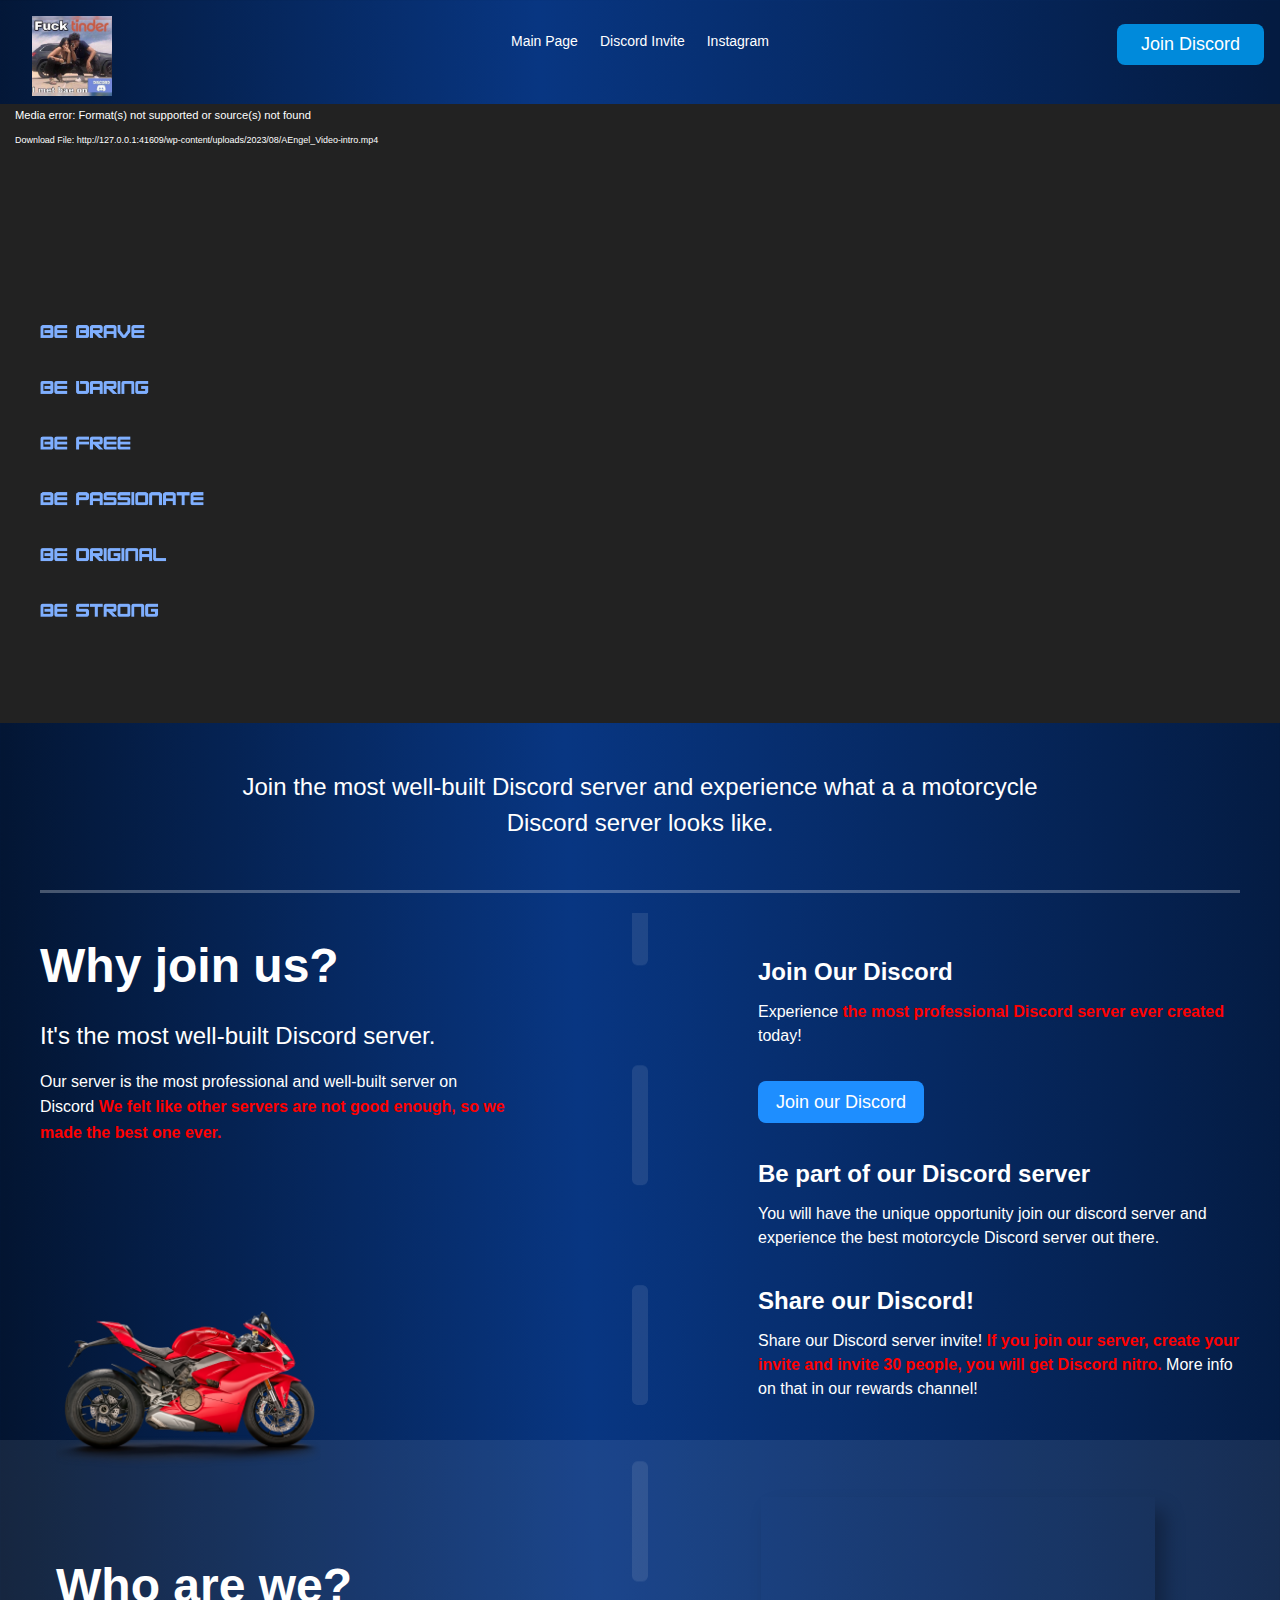
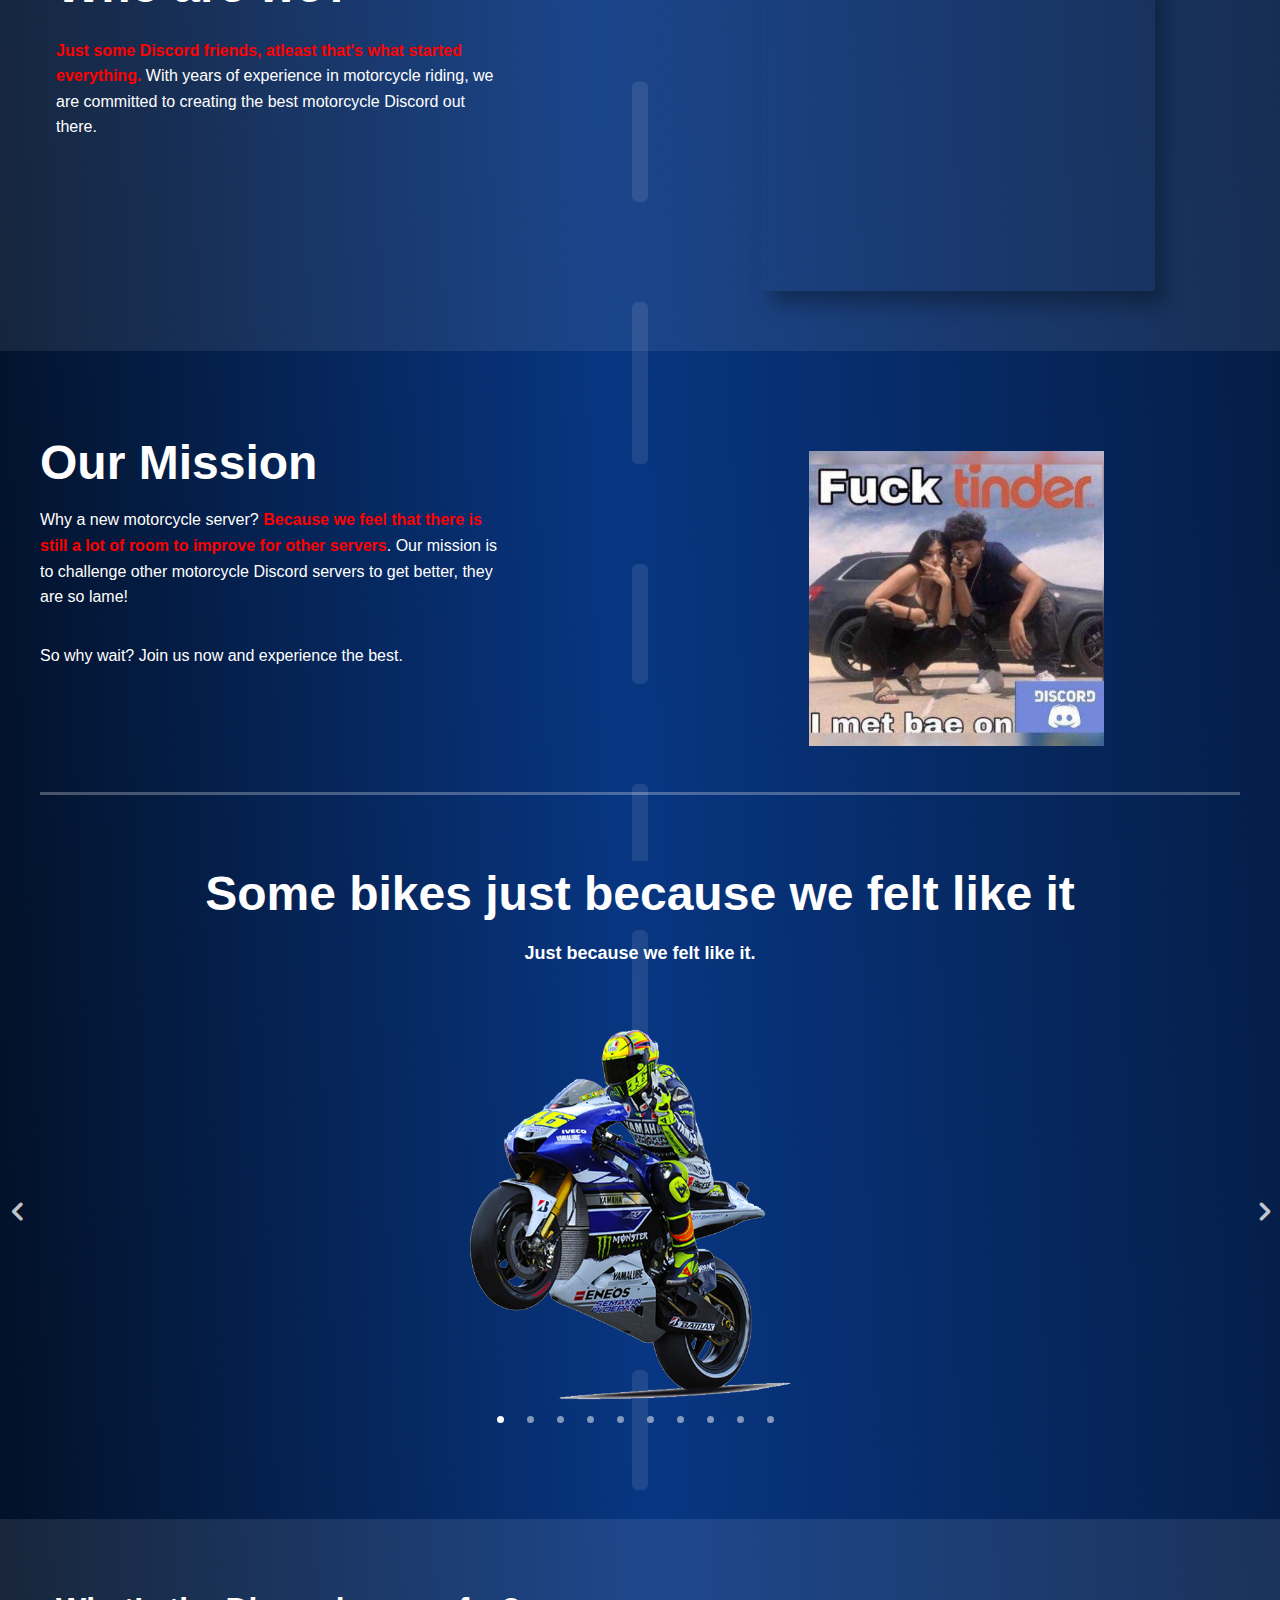
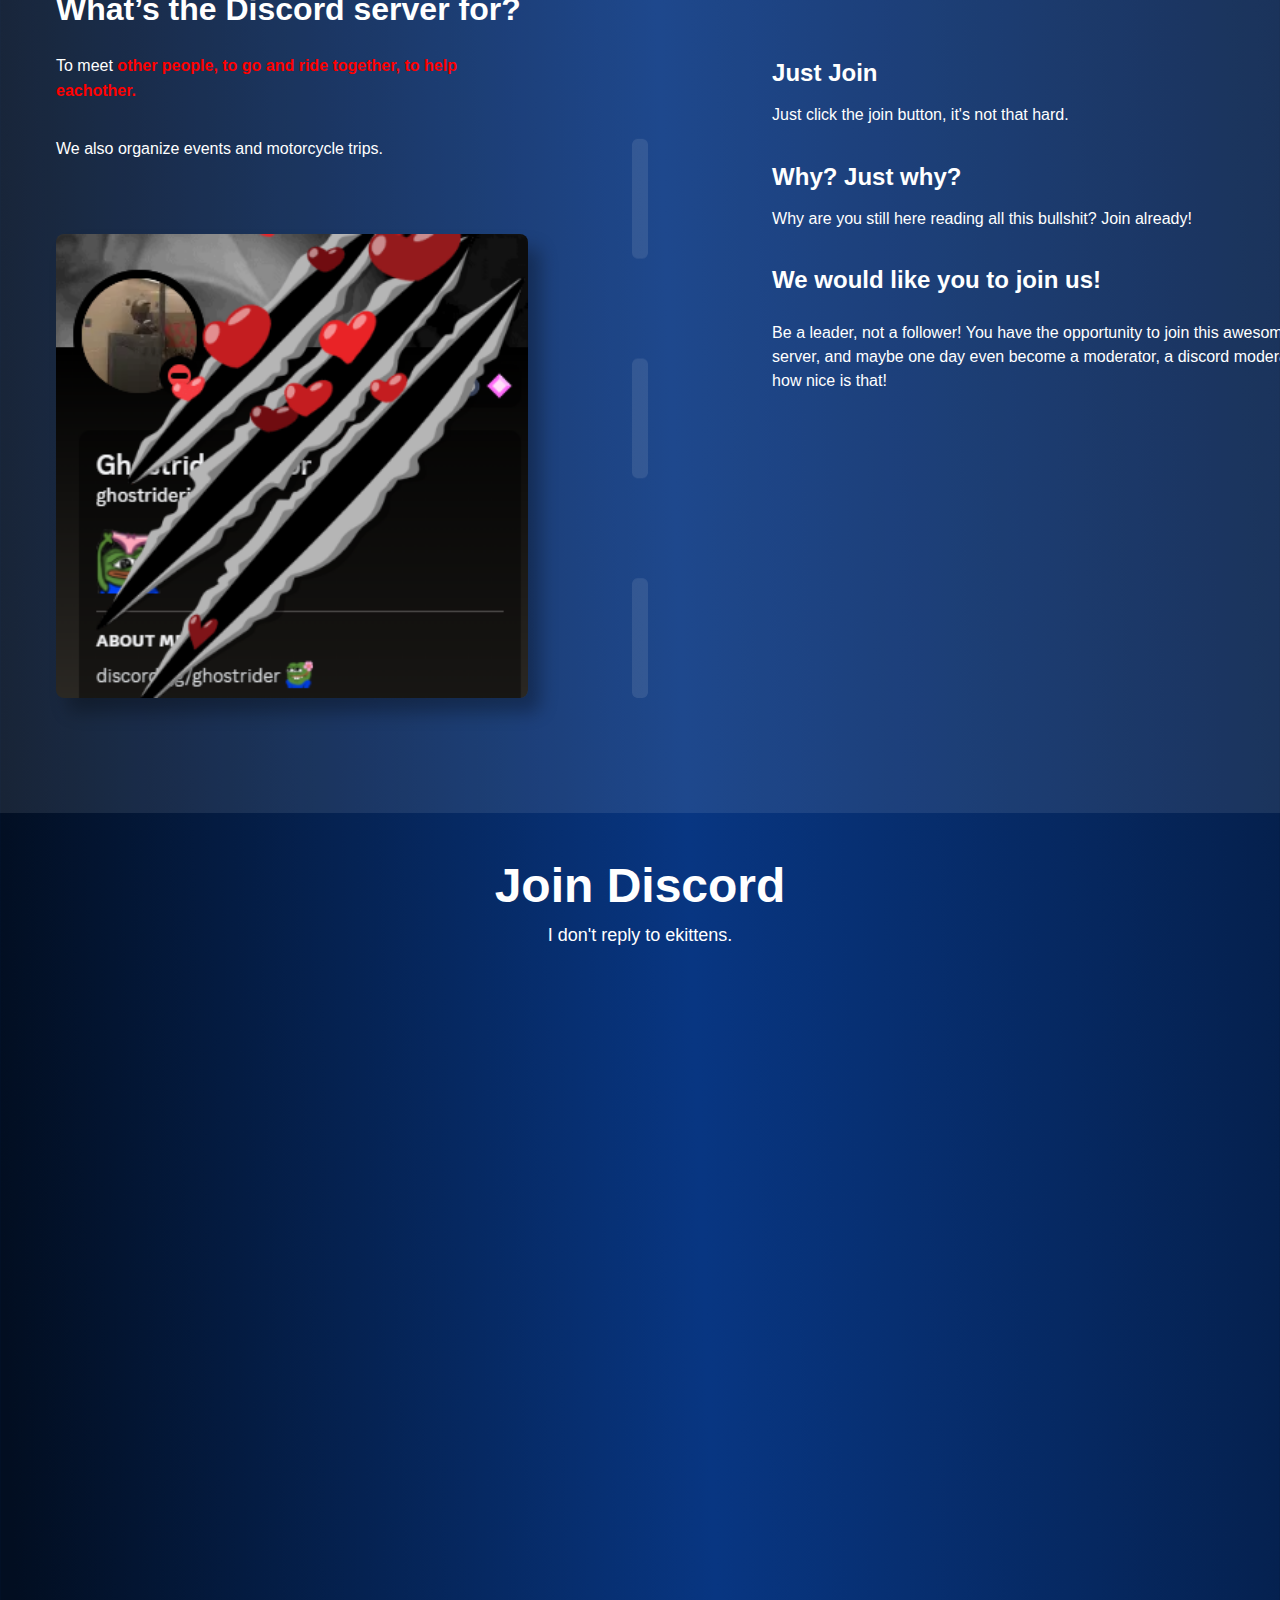
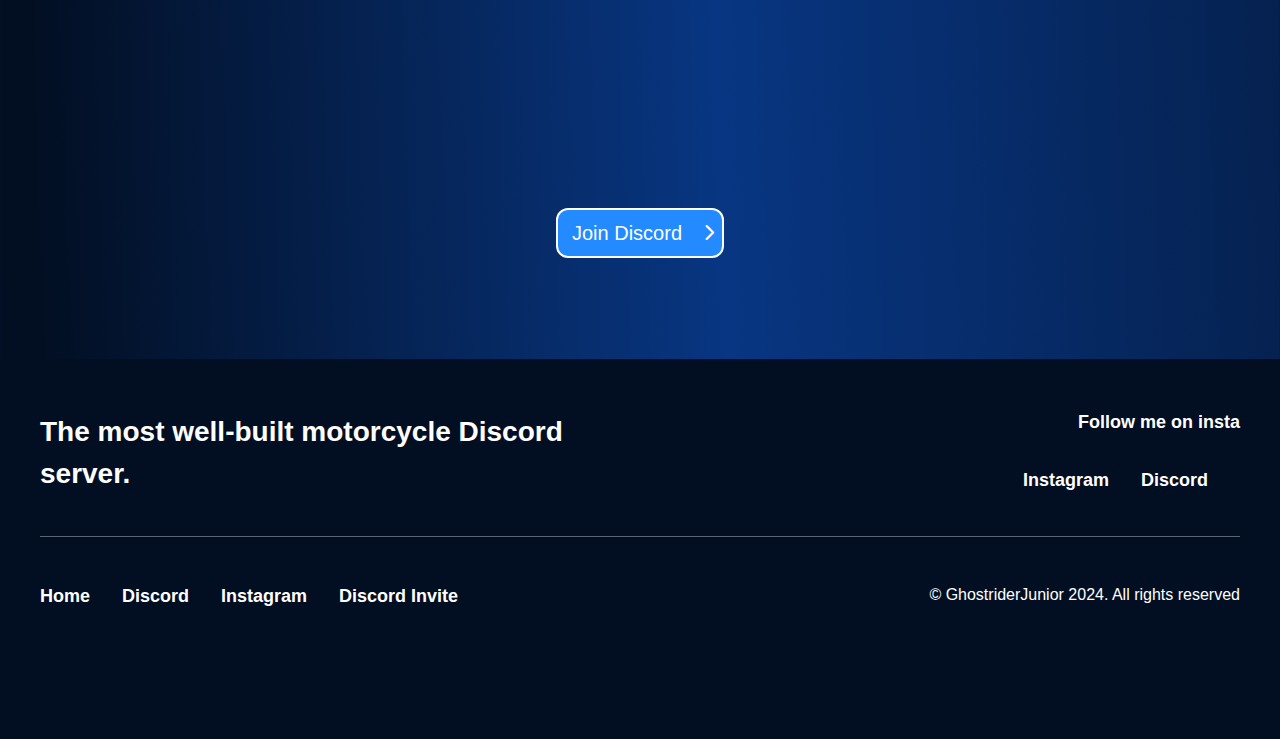
==== commit a4f54c6c: "Add files via upload" ====
--- a/discord.html
+++ b/discord.html
@@ -428,7 +428,7 @@
 				
 				
 				
-					<span class="et_pb_image_wrap "><img draggable="false" loading="lazy" decoding="async" width="700" height="882" src="/panigale.png" alt="" title="Ducati Panigale discord.gg/ghostrider" srcset="/panigale.png 700w, /panigale.png-480x605.png 480w" sizes="(min-width: 0px) and (max-width: 480px) 480px, (min-width: 481px) 700px, 100vw" class="wp-image-573"></span>
+					<span class="et_pb_image_wrap "><img draggable="false" loading="lazy" decoding="async" width="700" height="882" src="panigale.png" alt="" title="Ducati Panigale discord.gg/ghostrider" srcset="panigale.png 700w, panigale.png-480x605.png 480w" sizes="(min-width: 0px) and (max-width: 480px) 480px, (min-width: 481px) 700px, 100vw" class="wp-image-573"></span>
 				</div>
 			<div class="et_pb_module et_pb_text et_pb_text_10  et_pb_text_align_left et_pb_bg_layout_light">
 				
@@ -453,7 +453,7 @@
 				
 				
 				
-				<span class="et_pb_image_wrap has-box-shadow-overlay"><div class="box-shadow-overlay"></div><img draggable="false" loading="lazy" decoding="async" width="400" height="5000" src="/ducksniff.png" alt="" title="duck.png" srcset="/ducksniff.png 800w, /ducksniff.png-480x483.png 480w" sizes="(min-width: 0px) and (max-width: 380px) 380px, (min-width: 381px) 600px, 100vw" class="wp-image-300"></span>
+				<span class="et_pb_image_wrap has-box-shadow-overlay"><div class="box-shadow-overlay"></div><img draggable="false" loading="lazy" decoding="async" width="400" height="5000" src="ducksniff.png" alt="" title="duck.png" srcset="ducksniff.png 800w, ducksniff.png-480x483.png 480w" sizes="(min-width: 0px) and (max-width: 380px) 380px, (min-width: 381px) 600px, 100vw" class="wp-image-300"></span>
 			</div>
 			</div>
 				
@@ -574,7 +574,7 @@
 				<div class="et_pb_module_inner">
 					
 			<section class="lwp-slick-slider slider small-slider lwp-center-slider lwp-side-center" data-slick='{ "vertical":false, "centerMode": true, "centerPadding": "0px",  "slidesToShow": 3, "dots":true, "arrows":true, "infinite":true, "autoplay":false, "autoplaySpeed":2000, "pauseOnHover":true, "adaptiveHeight":true, "speed":300, "responsive": [ { "breakpoint": 980, "settings": { "centerMode": true, "slidesToShow": 3, "arrows":true,"dots":true } } ,{ "breakpoint": 767, "settings": {"centerMode": true, "slidesToShow": 1, "arrows":true,"dots":true } } ] }'>
-				<div><img draggable="false" src="wow.png" alt="" title="supabikee"></div><div><img decoding="async" src="/lean.png" alt="" title="image 55 (1)"></div><div><img decoding="async" src="browhatt.png" alt="" title="wild"></div><div><img decoding="async" src="sweden.png" width="400" height="500" alt="" title="Sport version_blue"></div><div><img decoding="async" src="fucktinder.png" alt="" width="300" height="200" title="hatred"></div><div><img decoding="async" src="prayge.png" height="200" width="300" alt="" title="something"></div><div><img decoding="async" src="/ducksniff.png" alt="" width="300" height="200" title="duck"></div><div><img decoding="async" src="/ping.gif" alt="" width="300" height="200" title="FuckTinder"></div><div><img decoding="async" src="/fucktinder.png" alt="" width="300" height="200" title="fuck tinder bro"></div><div><img decoding="async" src="dirt.png" alt="" width="400" height="300" title="Fuck tindeeer"></div>
+				<div><img draggable="false" src="wow.png" alt="" title="supabikee"></div><div><img decoding="async" src="lean.png" alt="" title="image 55 (1)"></div><div><img decoding="async" src="browhatt.png" alt="" title="wild"></div><div><img decoding="async" src="sweden.png" width="400" height="500" alt="" title="Sport version_blue"></div><div><img decoding="async" src="fucktinder.png" alt="" width="300" height="200" title="hatred"></div><div><img decoding="async" src="prayge.png" height="200" width="300" alt="" title="something"></div><div><img decoding="async" src="ducksniff.png" alt="" width="300" height="200" title="duck"></div><div><img decoding="async" src="ping.gif" alt="" width="300" height="200" title="FuckTinder"></div><div><img decoding="async" src="fucktinder.png" alt="" width="300" height="200" title="fuck tinder bro"></div><div><img decoding="async" src="dirt.png" alt="" width="400" height="300" title="Fuck tindeeer"></div>
 			</section>
 				</div>
 			</div>
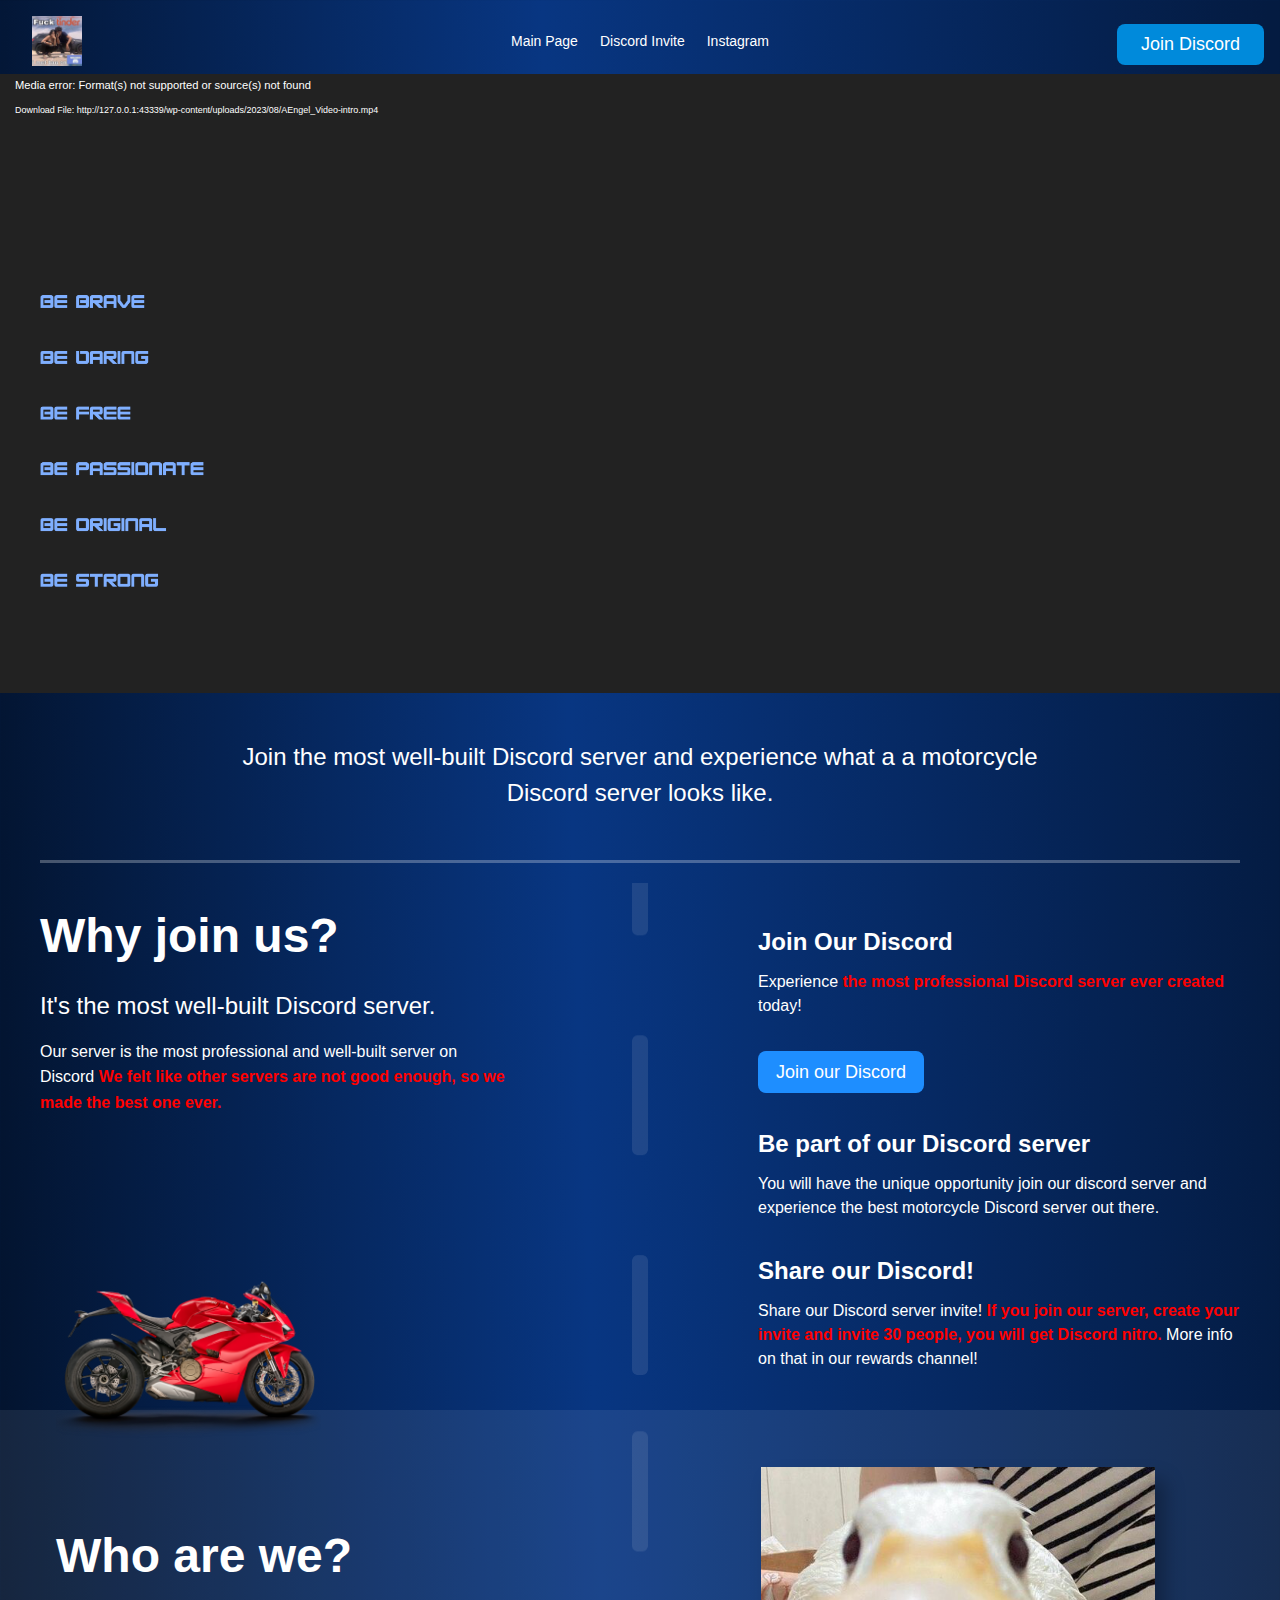
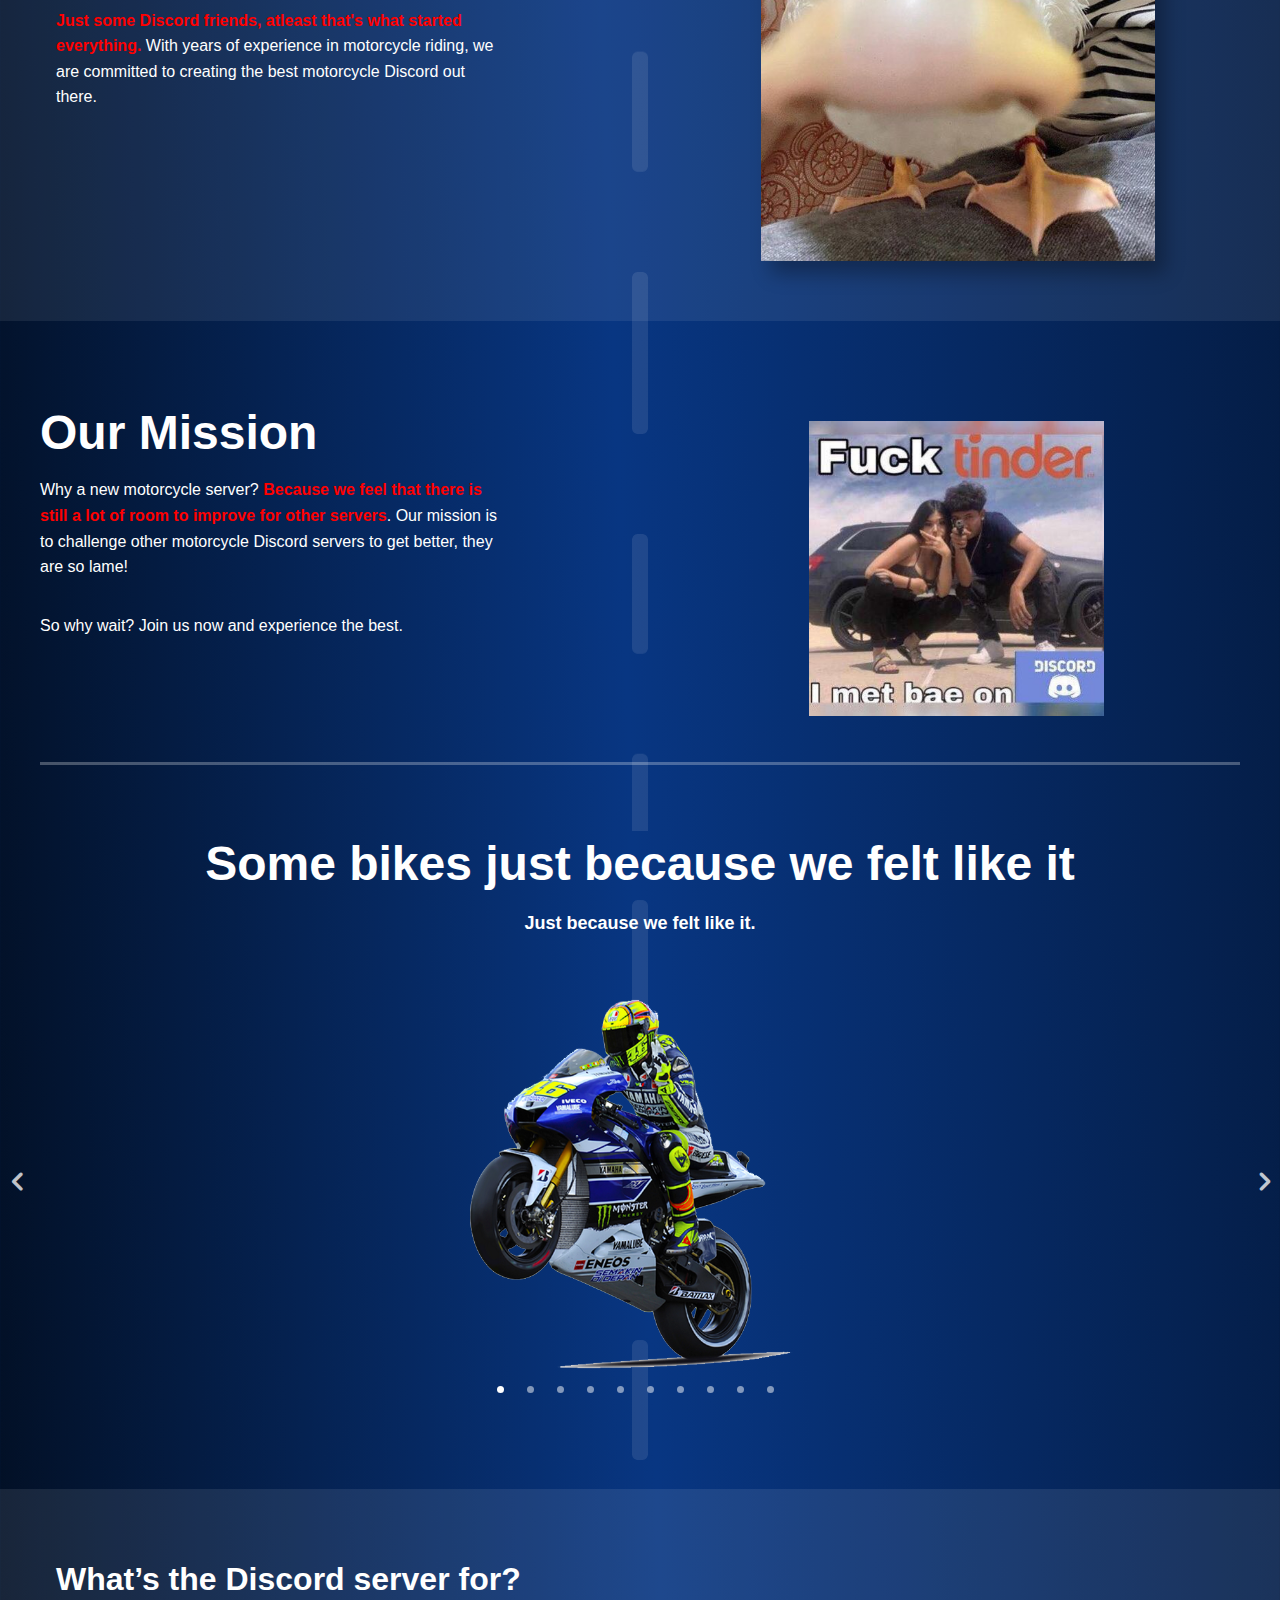
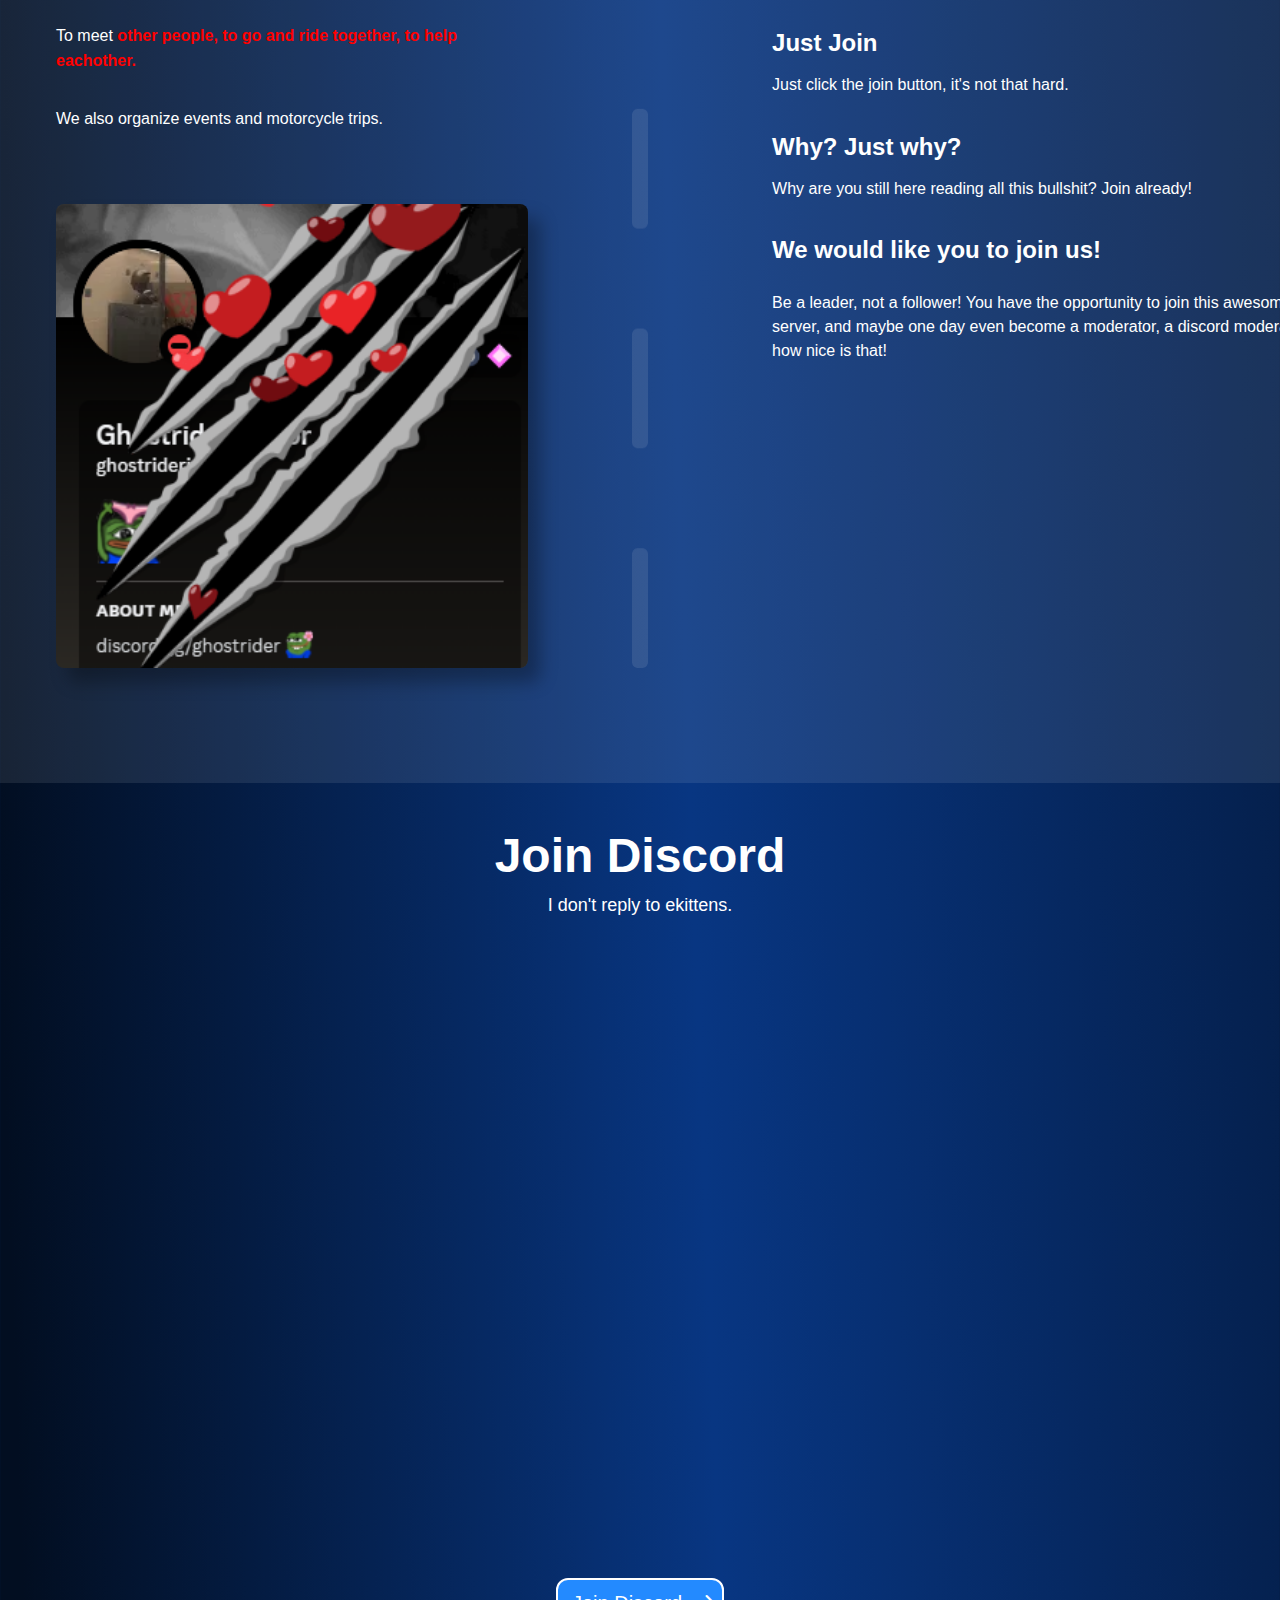
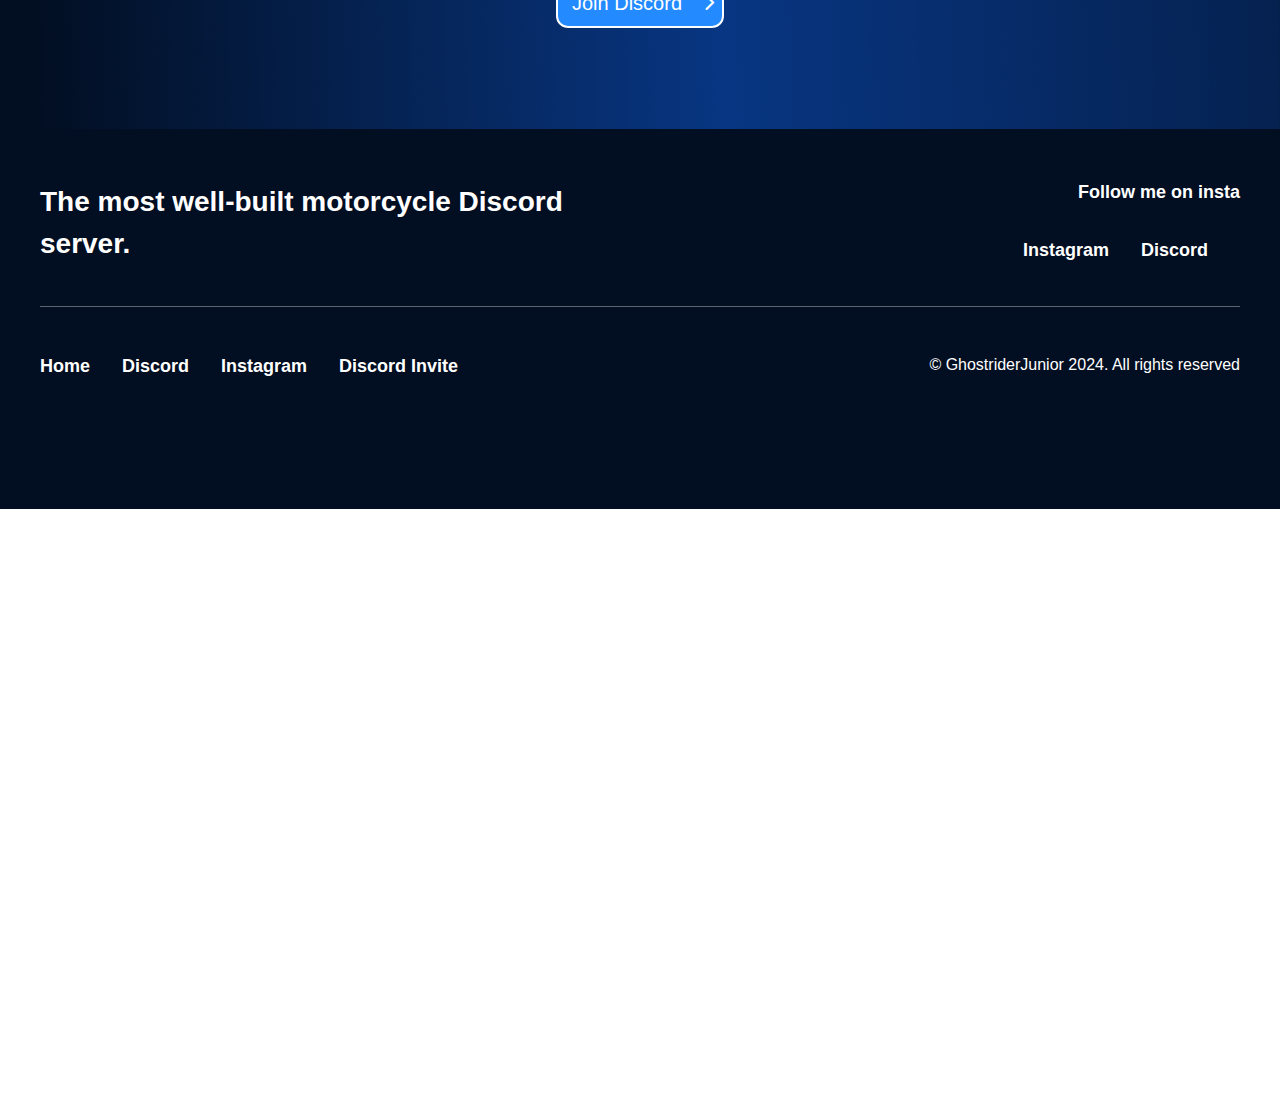
==== commit e465bfbc: "Add files via upload" ====
--- a/discord.html
+++ b/discord.html
@@ -106,7 +106,7 @@
 				
 				
 				
-				<a href="index.html"><span class="et_pb_image_wrap "><img draggable="false" decoding="async" width="80" height="60" src="/fucktinderr.png" alt="" title="GhostriderJunior Logo" srcset="fucktinderr.png 400w, fucktinderr.png-1-100x65.png 300w" sizes="(max-width: 400px) 100vw, 400px" class="wp-image-49"></span></a>
+				<a href="index.html"><span class="et_pb_image_wrap "><img draggable="false" decoding="async" width="50" height="35" src="/fucktinderr.png" alt="" title="GhostriderJunior Logo" srcset="fucktinderr.png 100w, fucktinderr.png-1-100x65.png 100w" sizes="(max-width: 50px) 80vw, 50px" class="wp-image-49"></span></a>
 			</div>
 			</div><div class="et_pb_column et_pb_column_1_3 et_pb_column_1_tb_header  et_pb_css_mix_blend_mode_passthrough et_pb_column--with-menu">
 				
@@ -193,7 +193,7 @@
 					<div class="et_pb_row clearfix">
 						<div class="et_pb_menu__logo-wrap">
 			  <div class="et_pb_menu__logo">
-				<a href="index.html"><img draggable="false" decoding="async" width="100" height="50" src="fucktinder.png" alt="" srcset="fucktinder.png 400w, fucktinder.png-1-100x65.png 300w" sizes="(max-width: 100px) 50vw, 100px" class="wp-image-49"></a>
+				<a href="index.html"><img draggable="false" decoding="async" width="80" height="40" src="fucktinder.png" alt="" srcset="fucktinder.png 400w, fucktinder.png-1-100x65.png 300w" sizes="(max-width: 80px) 40vw, 80px" class="wp-image-49"></a>
 			  </div>
 			</div>
 						<div class="et_pb_menu__wrap">
@@ -453,7 +453,7 @@
 				
 				
 				
-				<span class="et_pb_image_wrap has-box-shadow-overlay"><div class="box-shadow-overlay"></div><img draggable="false" loading="lazy" decoding="async" width="400" height="5000" src="ducksniff.png" alt="" title="duck.png" srcset="ducksniff.png 800w, ducksniff.png-480x483.png 480w" sizes="(min-width: 0px) and (max-width: 380px) 380px, (min-width: 381px) 600px, 100vw" class="wp-image-300"></span>
+				<span class="et_pb_image_wrap has-box-shadow-overlay"><div class="box-shadow-overlay"></div><img draggable="false" loading="lazy" decoding="async" width="400" height="1000" src="ducksniff.png" alt="" title="duck.png" srcset="ducksniff.png 800w, ducksniff.png-480x483.png 480w" sizes="(min-width: 0px) and (max-width: 380px) 380px, (min-width: 381px) 400px, 100vw" class="wp-image-300"></span>
 			</div>
 			</div>
 				
@@ -645,7 +645,7 @@
 				
 				
 				
-				<span class="et_pb_image_wrap has-box-shadow-overlay"><div class="box-shadow-overlay"></div><img draggable="false" loading="lazy" decoding="async" width="1280" height="720" src="browhatt.png" alt="" title="GhostriderJuniors profile" srcset="browhatt.png 1280w, browhatt.png-980x551.jpg 980w, browhatt.png-480x270.jpg 480w" sizes="(min-width: 0px) and (max-width: 480px) 480px, (min-width: 481px) and (max-width: 980px) 980px, (min-width: 981px) 1280px, 100vw" class="wp-image-635"></span>
+				<span class="et_pb_image_wrap has-box-shadow-overlay"><div class="box-shadow-overlay"></div><img draggable="false" loading="lazy" decoding="async" width="1280" height="720" src="browhatt.png" alt="" title="GhostriderJuniors profile" srcset="browhatt.png 1280w, browhatt.png-980x551.jpg 980w, browhatt.png-480x270.jpg 480w" sizes="(min-width: 0px) and (max-width: 1480px) 1480px, (min-width: 1481px) and (max-width: 1980px) 1980px, (min-width: 1981px) 1280px, 100vw" class="wp-image-635"></span>
 			</div>
 			</div><div class="et_pb_column et_pb_column_1_2 et_pb_column_15  et_pb_css_mix_blend_mode_passthrough et-last-child">
 				
@@ -739,7 +739,7 @@
 				
 				
 				
-				<a href="https://discord.com/invite/ghostrider" target="_blank"><span class="et_pb_image_wrap "><img draggable="false" loading="lazy" decoding="async" width="1000" height="800" src="lolwtf.png" alt="" title="Discord_Styling (1)" srcset="lolwtf.png 1865w, lolwtf.png-1280x662.jpg 1280w, lolwtf.png-980x507.jpg 980w, lolwtf.png-480x248.jpg 480w" sizes="(min-width: 0px) and (max-width: 700px) 700px, (min-width: 701px) and (max-width: 980px) 980px, (min-width: 981px) and (max-width: 1280px) 1280px, (min-width: 1281px) 1865px, 100vw" class="wp-image-517"></span></a>
+				<a href="https://discord.com/invite/ghostrider" target="_blank"><span class="et_pb_image_wrap "><img draggable="false" loading="lazy" decoding="async" width="800" height="600" src="lolwtf.png" alt="" title="Discord_Styling (1)" srcset="lolwtf.png 1865w, lolwtf.png-1280x662.jpg 1280w, lolwtf.png-980x507.jpg 980w, lolwtf.png-480x248.jpg 480w" sizes="(min-width: 0px) and (max-width: 1700px) 1700px, (min-width: 1701px) and (max-width: 2500px) 2500px, (min-width: 2501px) and (max-width: 2680px) 2680px, (min-width: 2681px) 1865px, 100vw" class="wp-image-517"></span></a>
 			</div><div class="et_pb_button_module_wrapper et_pb_button_1_wrapper et_pb_button_alignment_center et_pb_button_alignment_tablet_center et_pb_button_alignment_phone_center et_pb_module ">
 				<a class="et_pb_button et_pb_button_1 et_pb_bg_layout_dark" href="https://discord.com/invite/ghostrider" target="_blank">Join Discord</a>
 			</div>
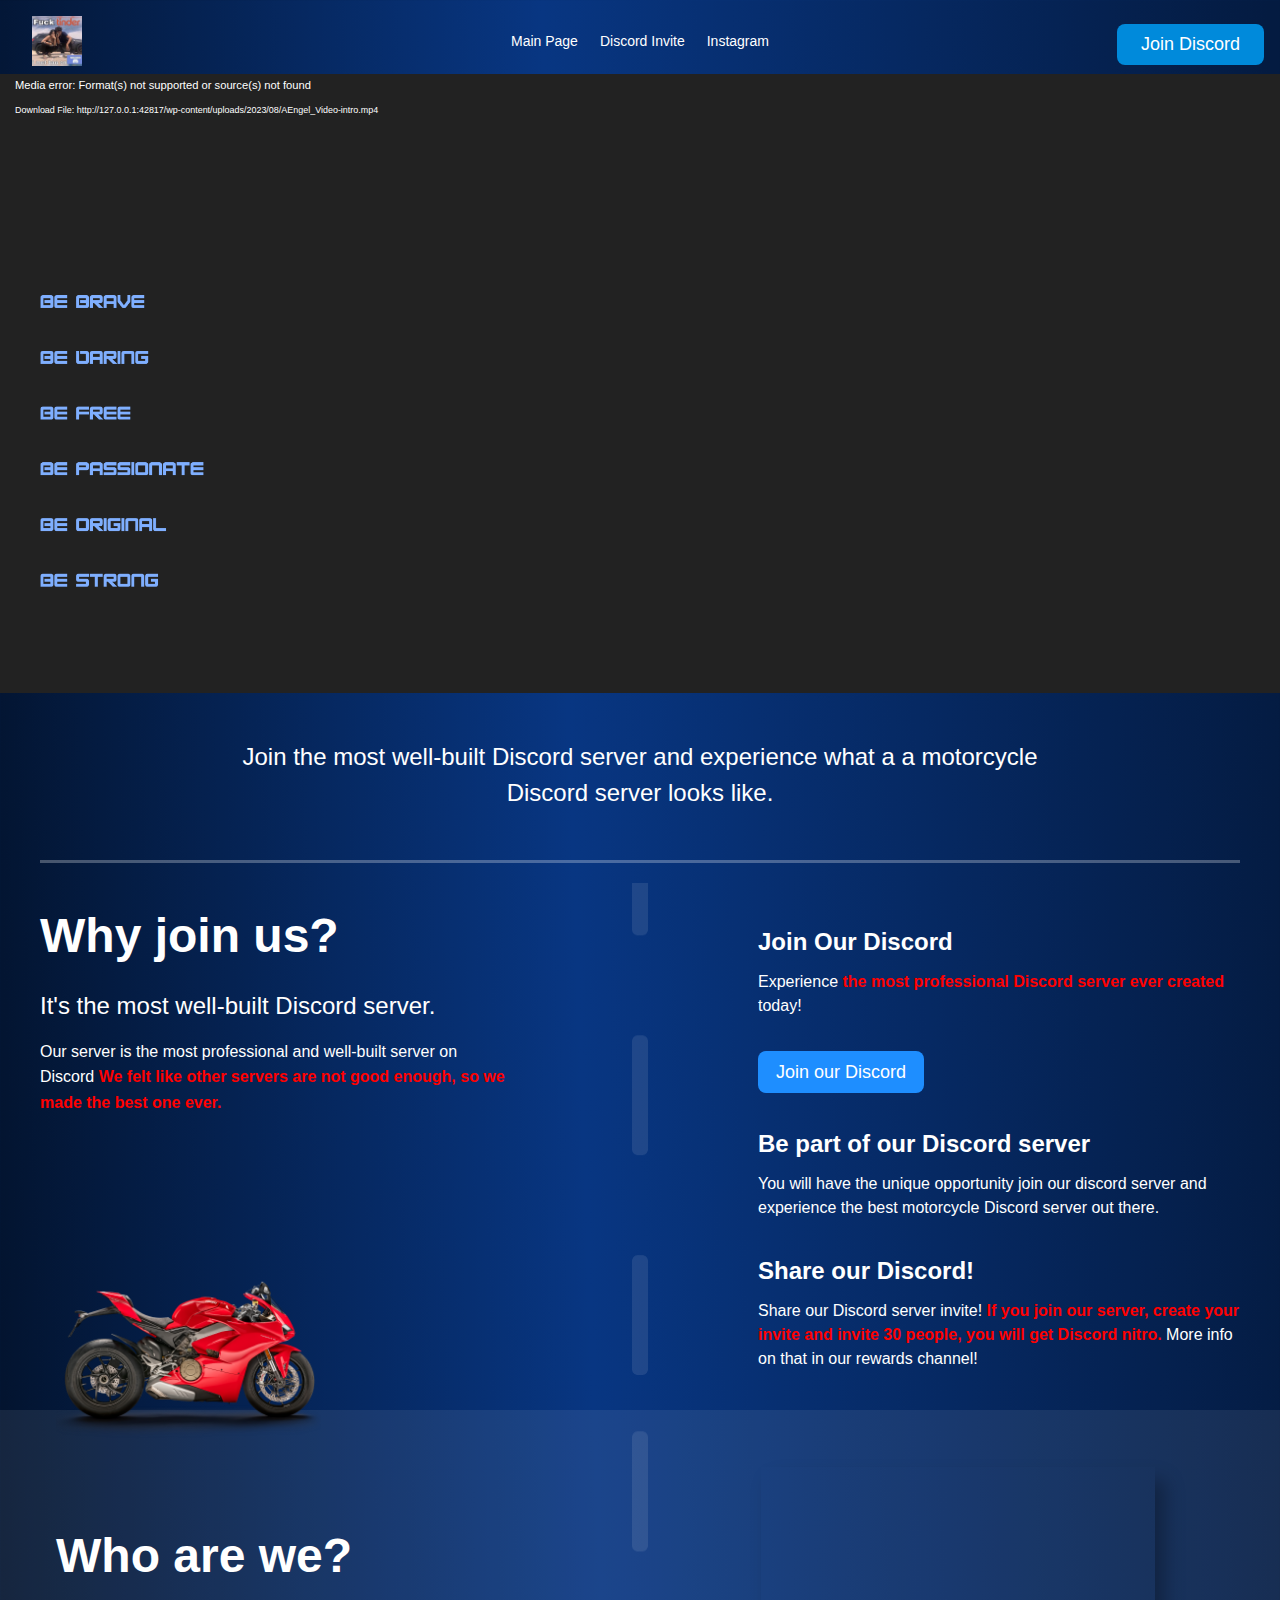
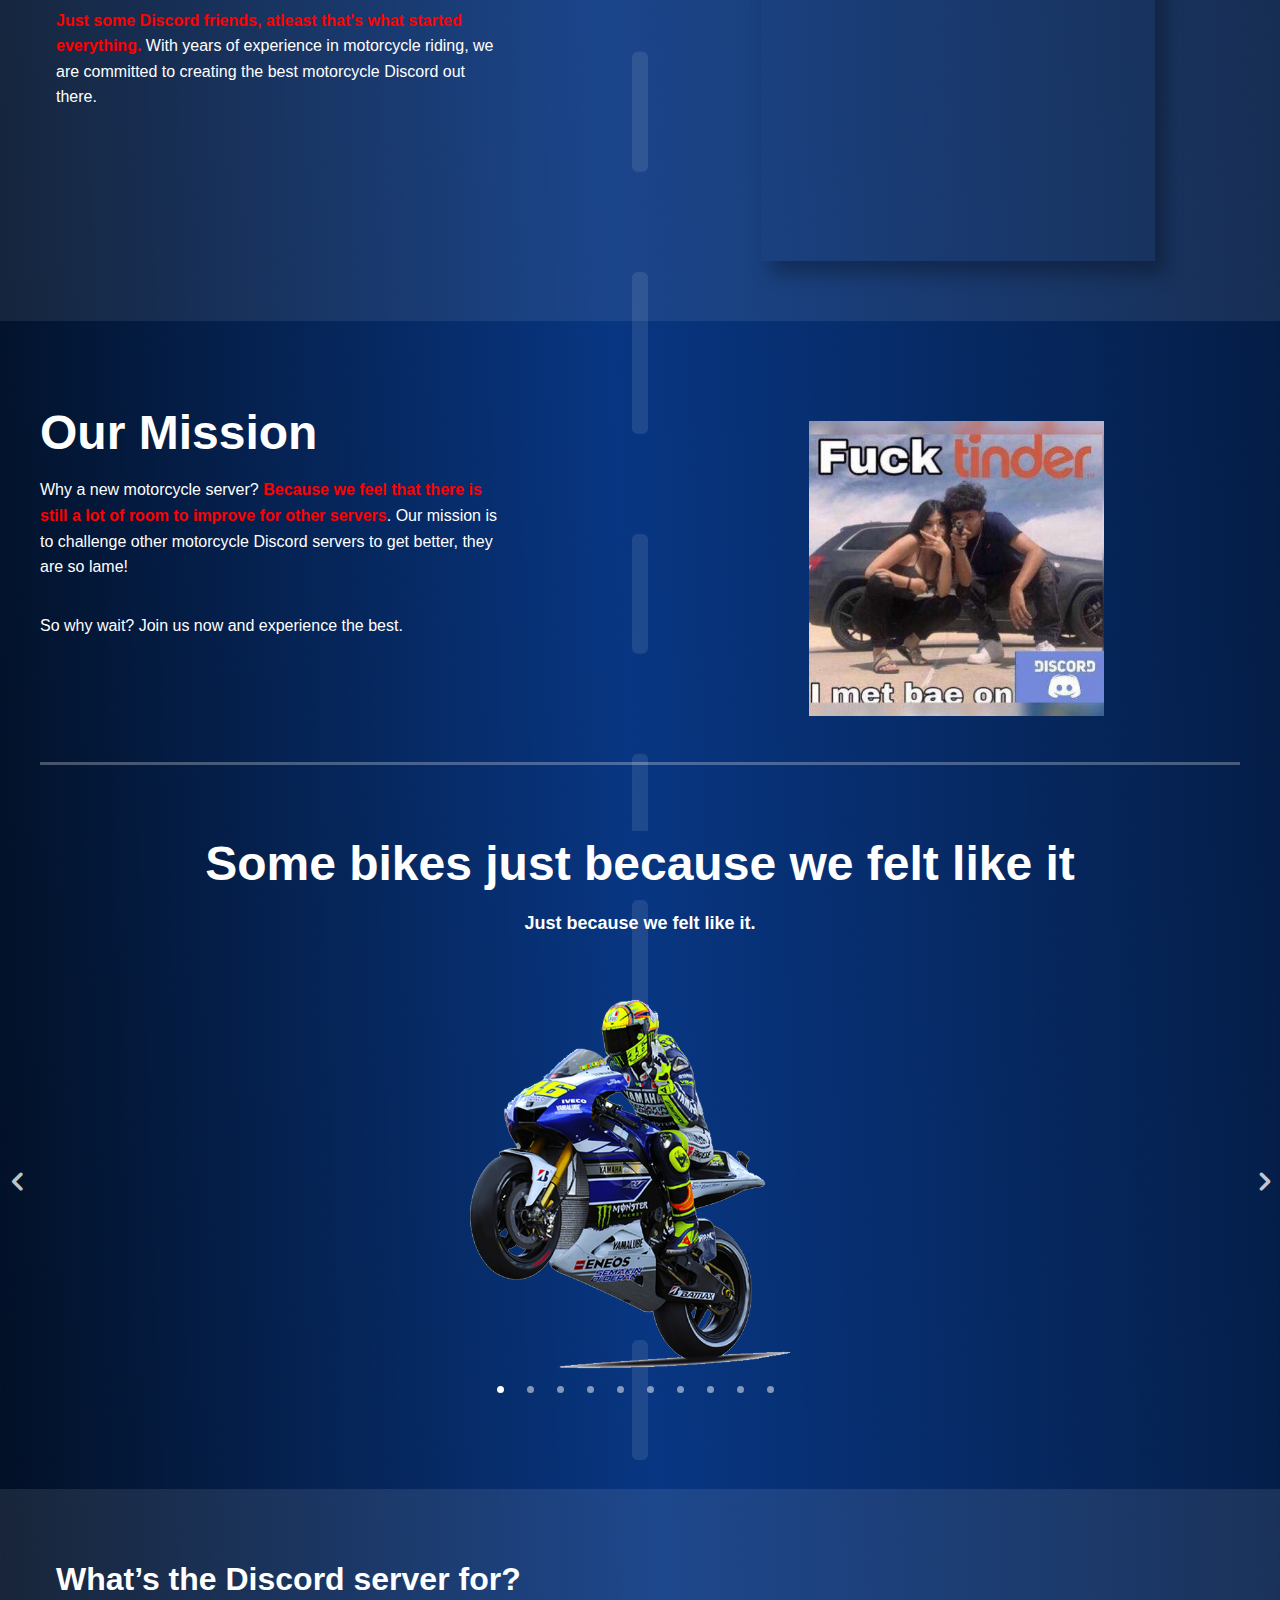
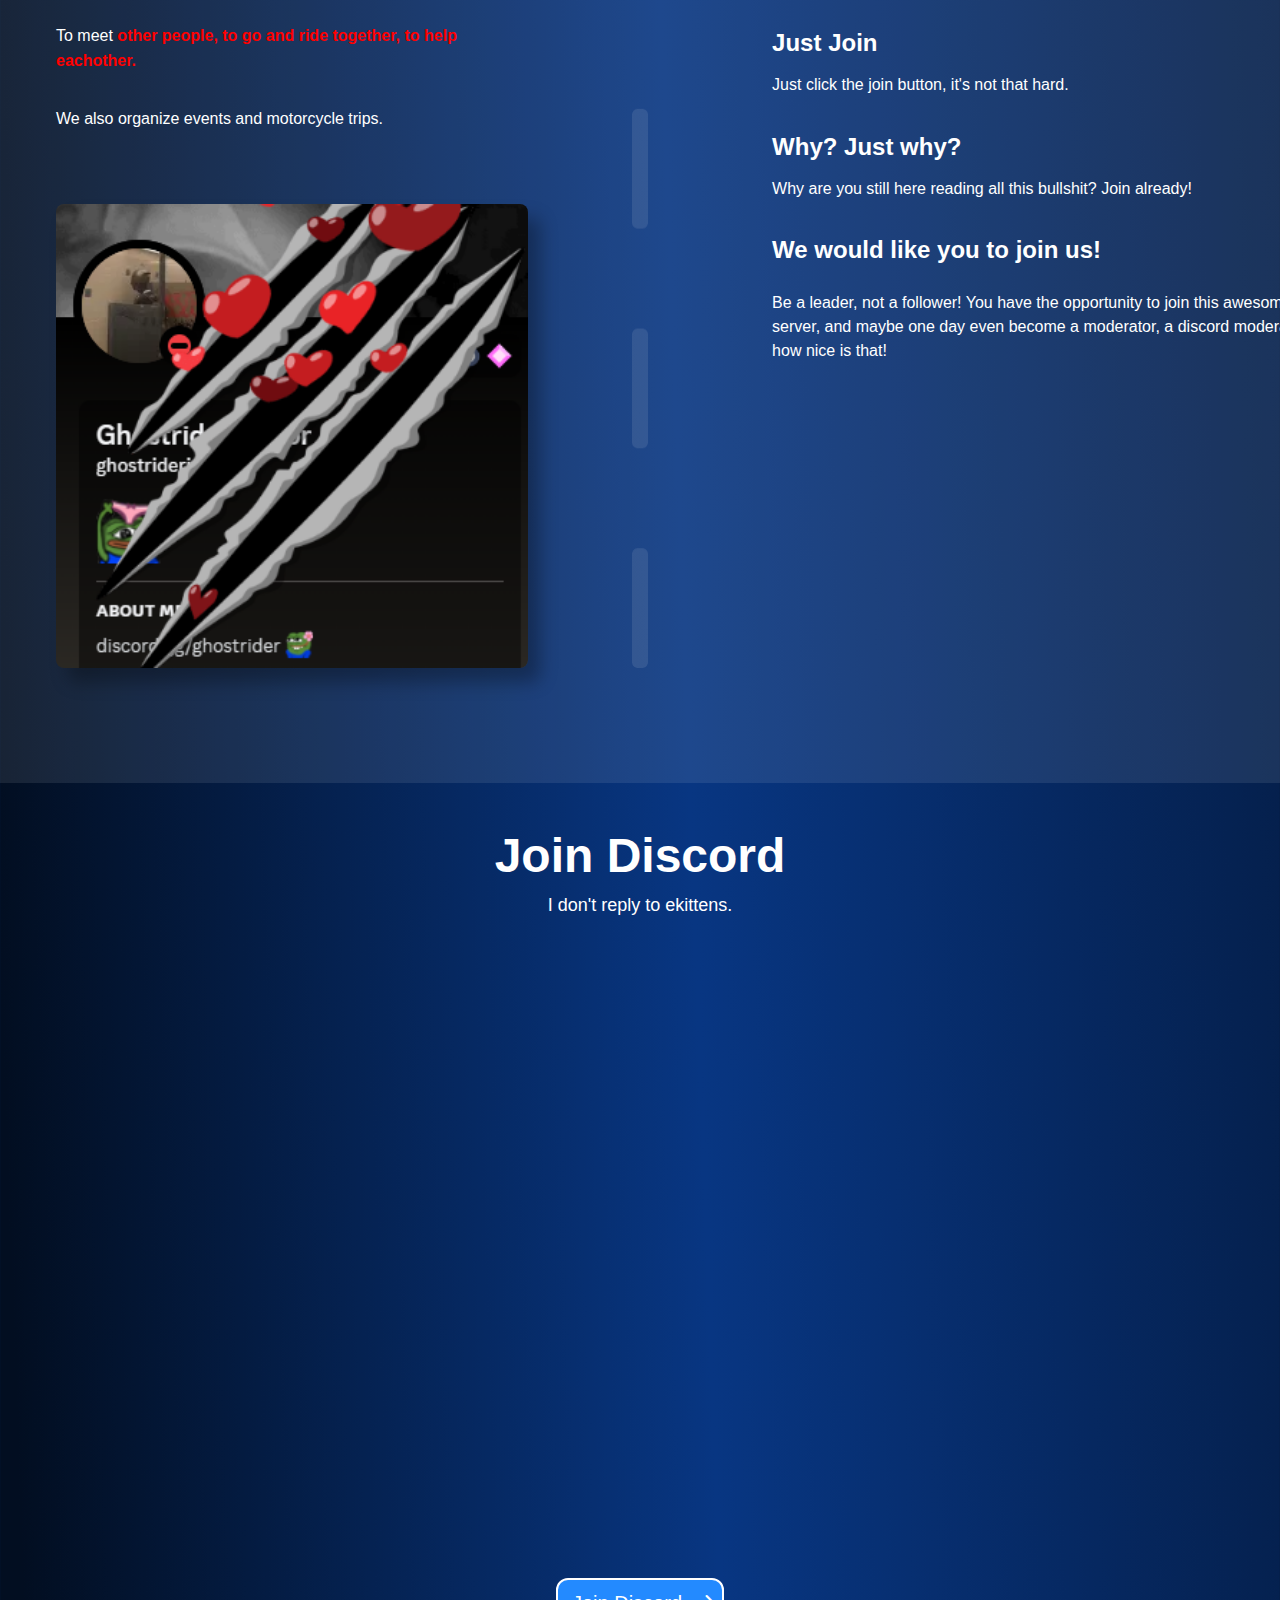
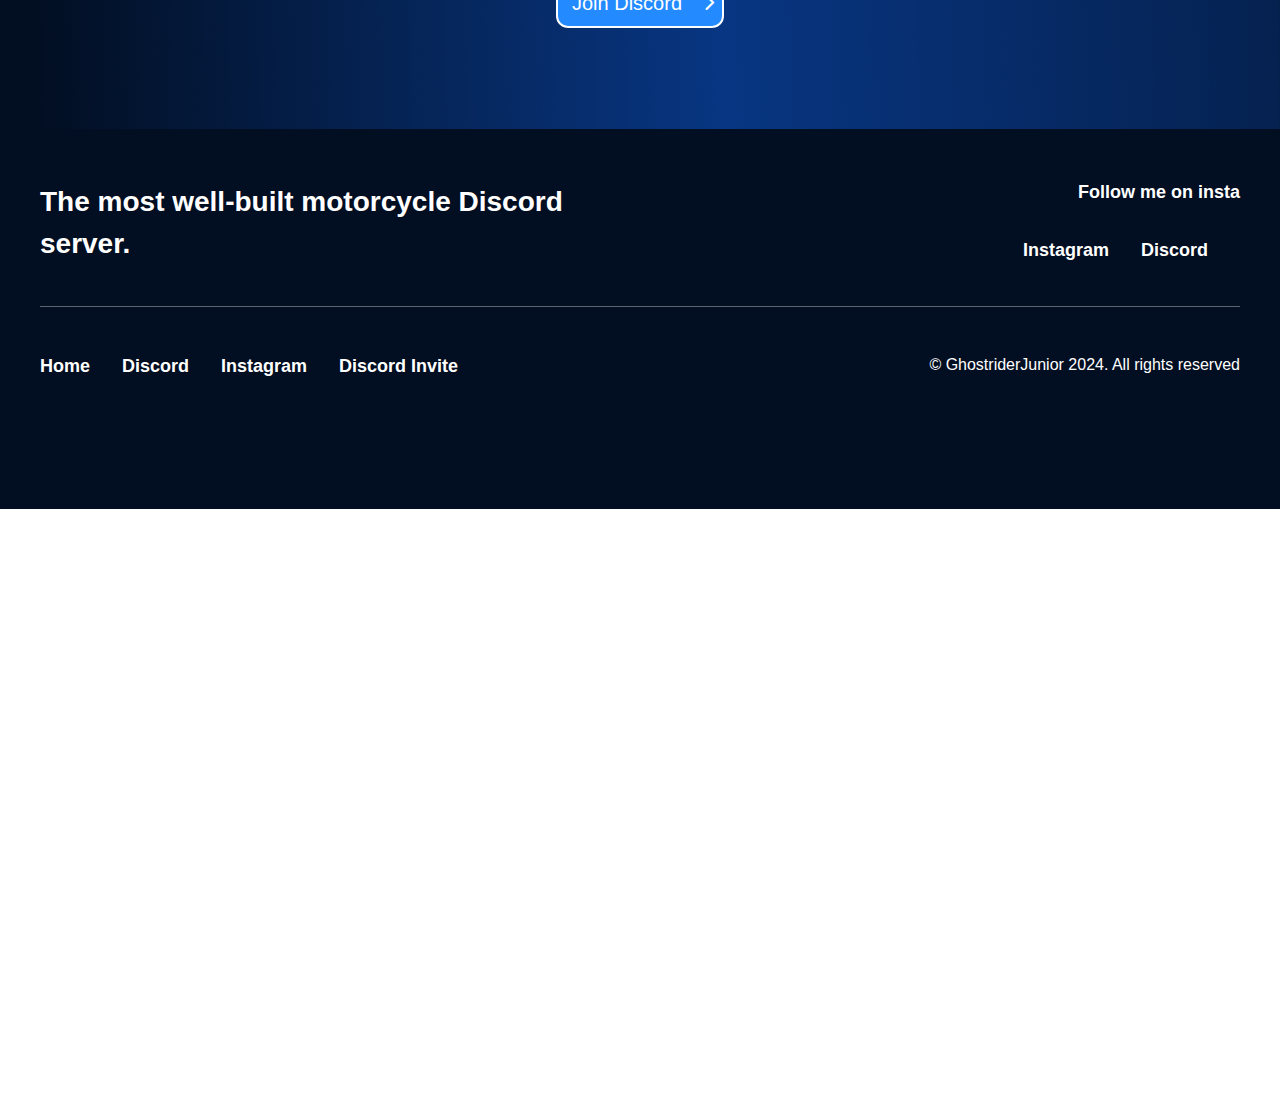
==== commit 4b25c955: "Add files via upload" ====
--- a/discord.html
+++ b/discord.html
@@ -453,7 +453,7 @@
 				
 				
 				
-				<span class="et_pb_image_wrap has-box-shadow-overlay"><div class="box-shadow-overlay"></div><img draggable="false" loading="lazy" decoding="async" width="400" height="1000" src="ducksniff.png" alt="" title="duck.png" srcset="ducksniff.png 800w, ducksniff.png-480x483.png 480w" sizes="(min-width: 0px) and (max-width: 380px) 380px, (min-width: 381px) 400px, 100vw" class="wp-image-300"></span>
+				<span class="et_pb_image_wrap has-box-shadow-overlay"><div class="box-shadow-overlay"></div><img draggable="false" loading="lazy" decoding="async" width="400" height="1000" src="ducksniff.png" alt="" title="duck.png" srcset="ducksniff.png 800w, ducksniff.png-480x483.png 480w" sizes="(min-width: 0px) and (max-width: 380px) 380px, (min-width: 350px) 400px, 100vw" class="wp-image-300"></span>
 			</div>
 			</div>
 				
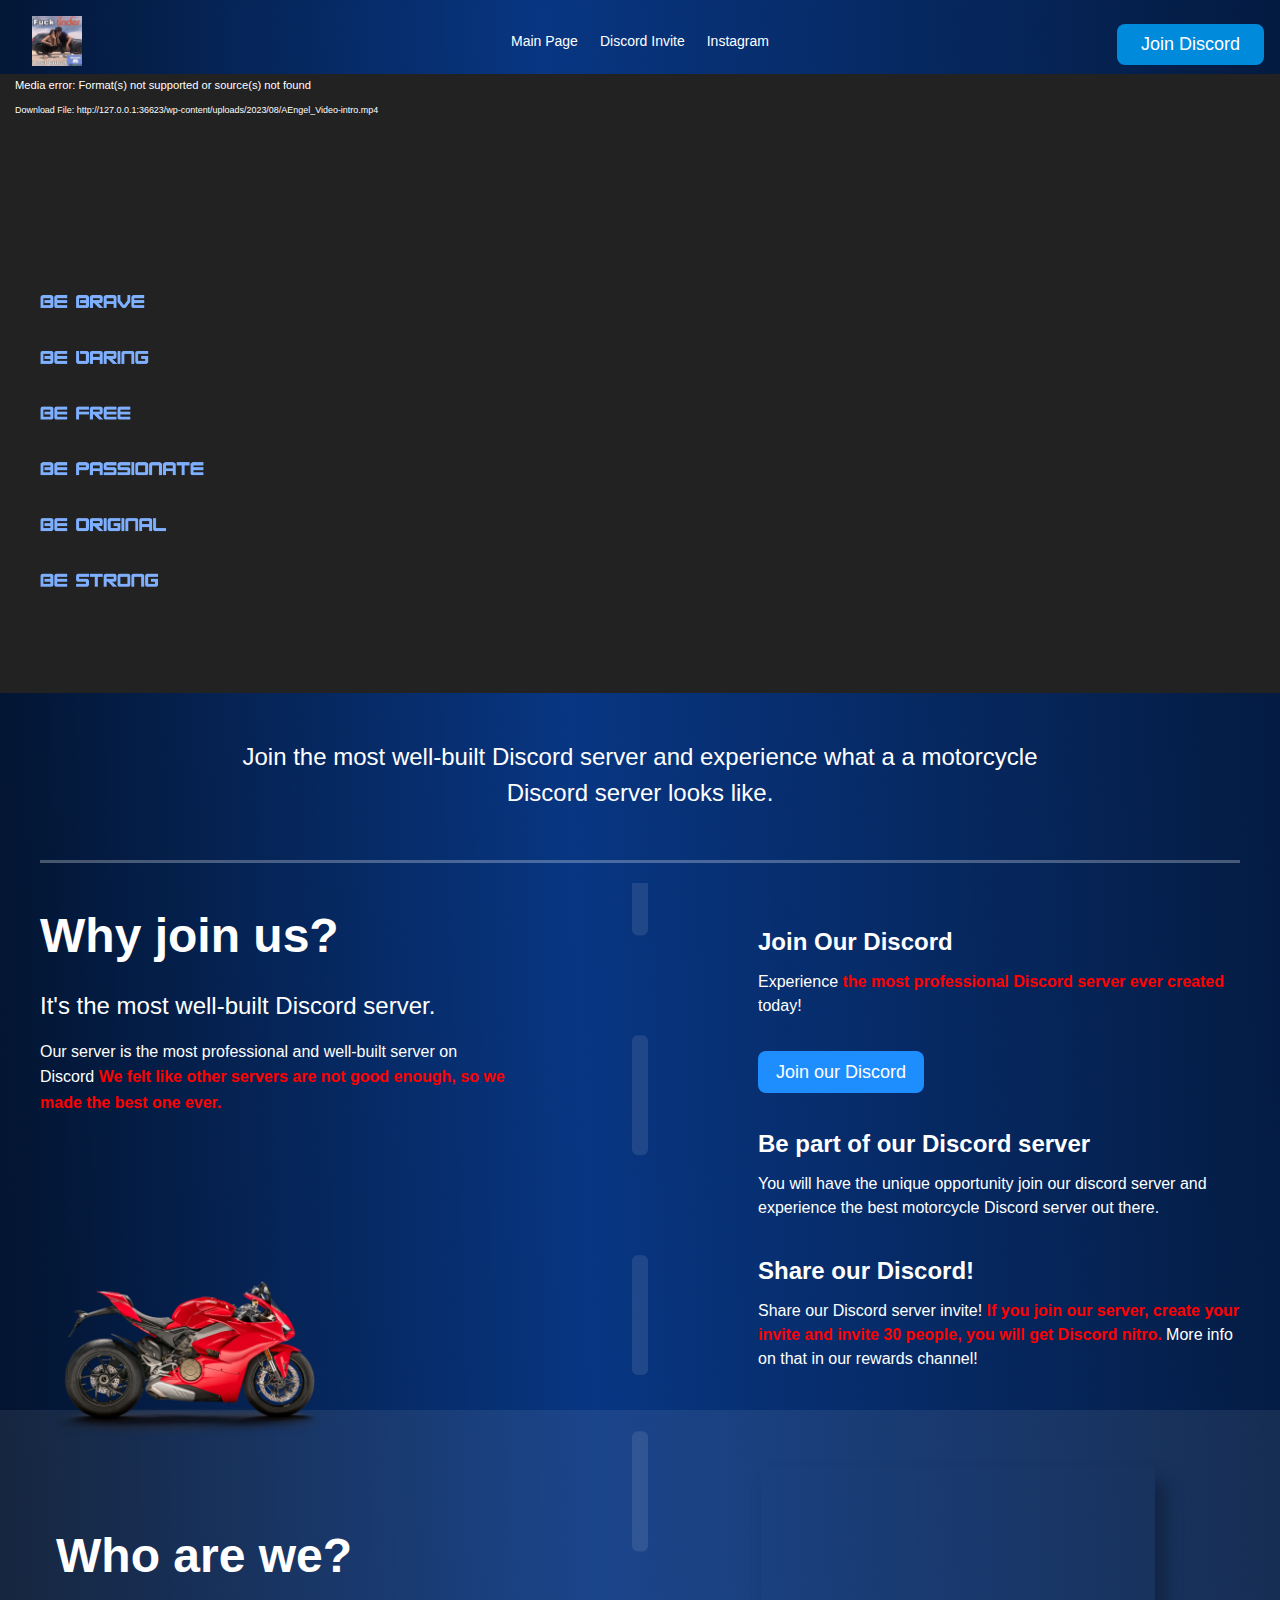
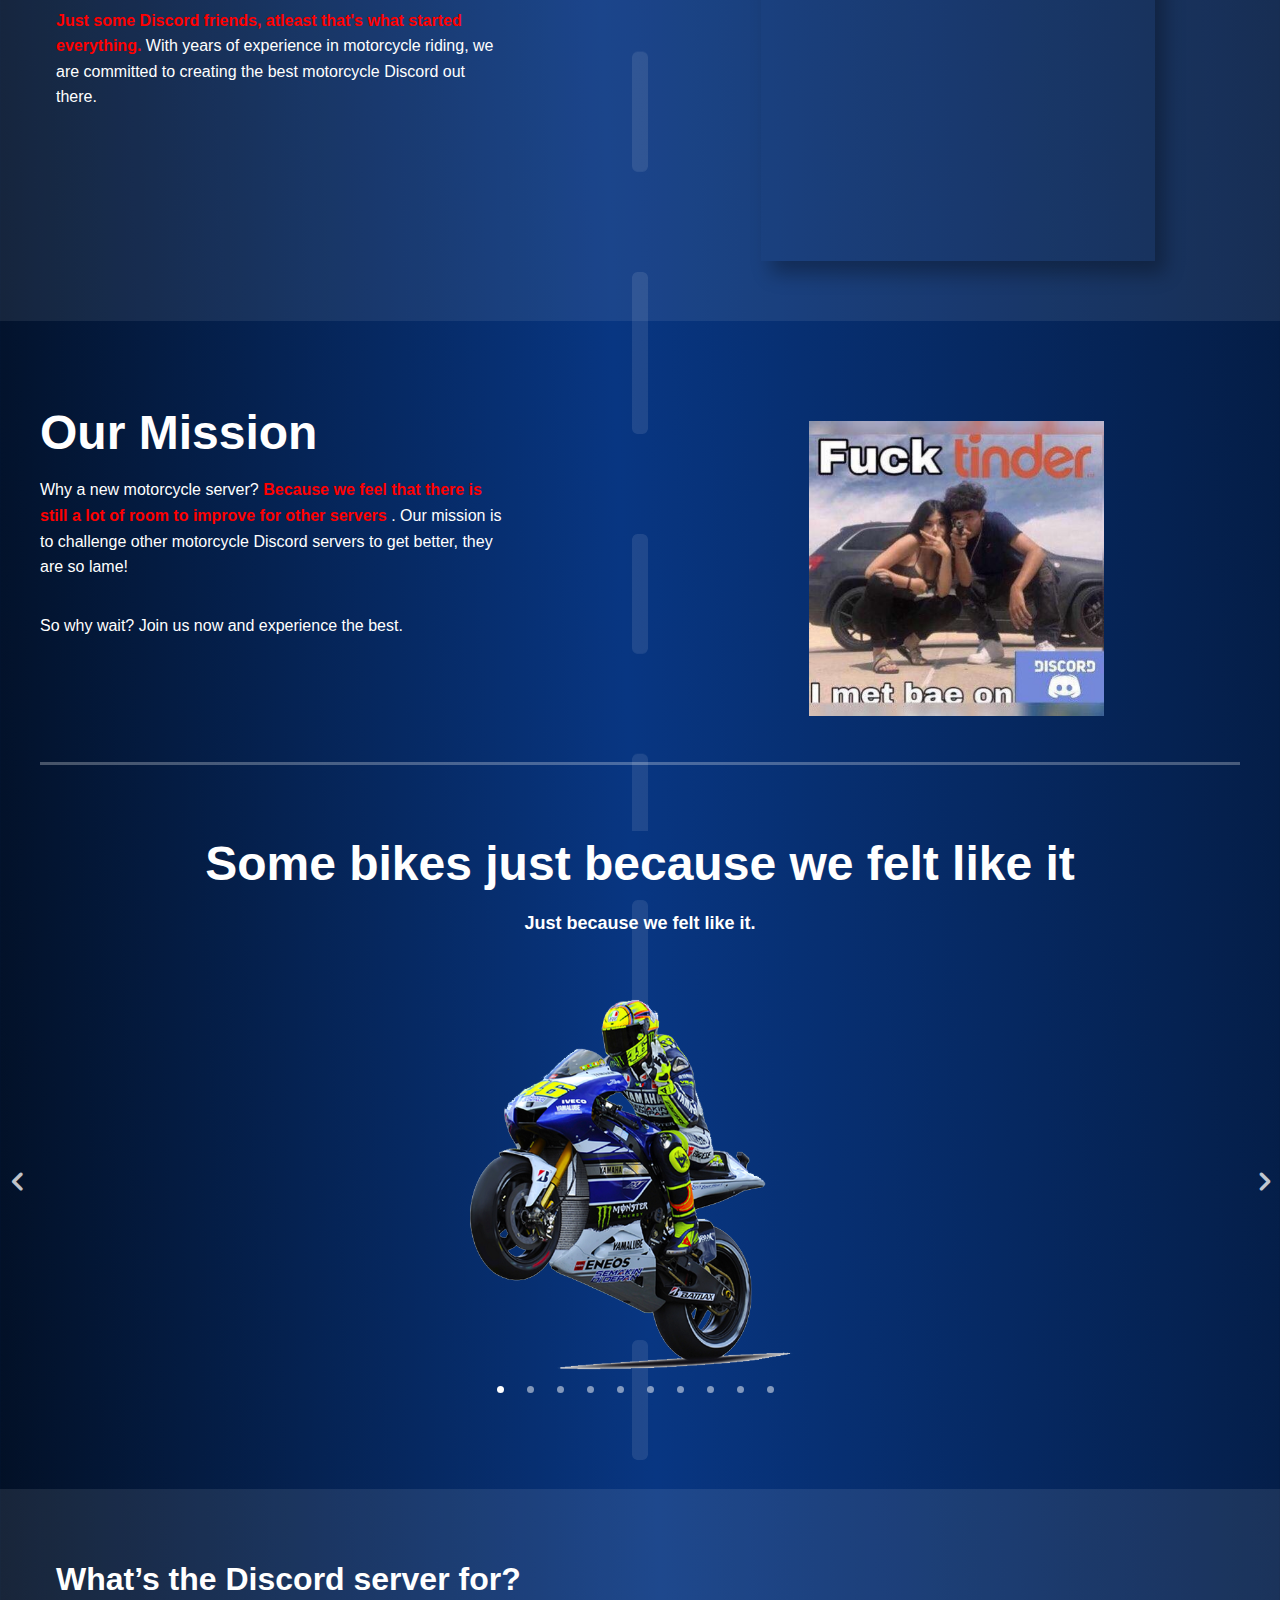
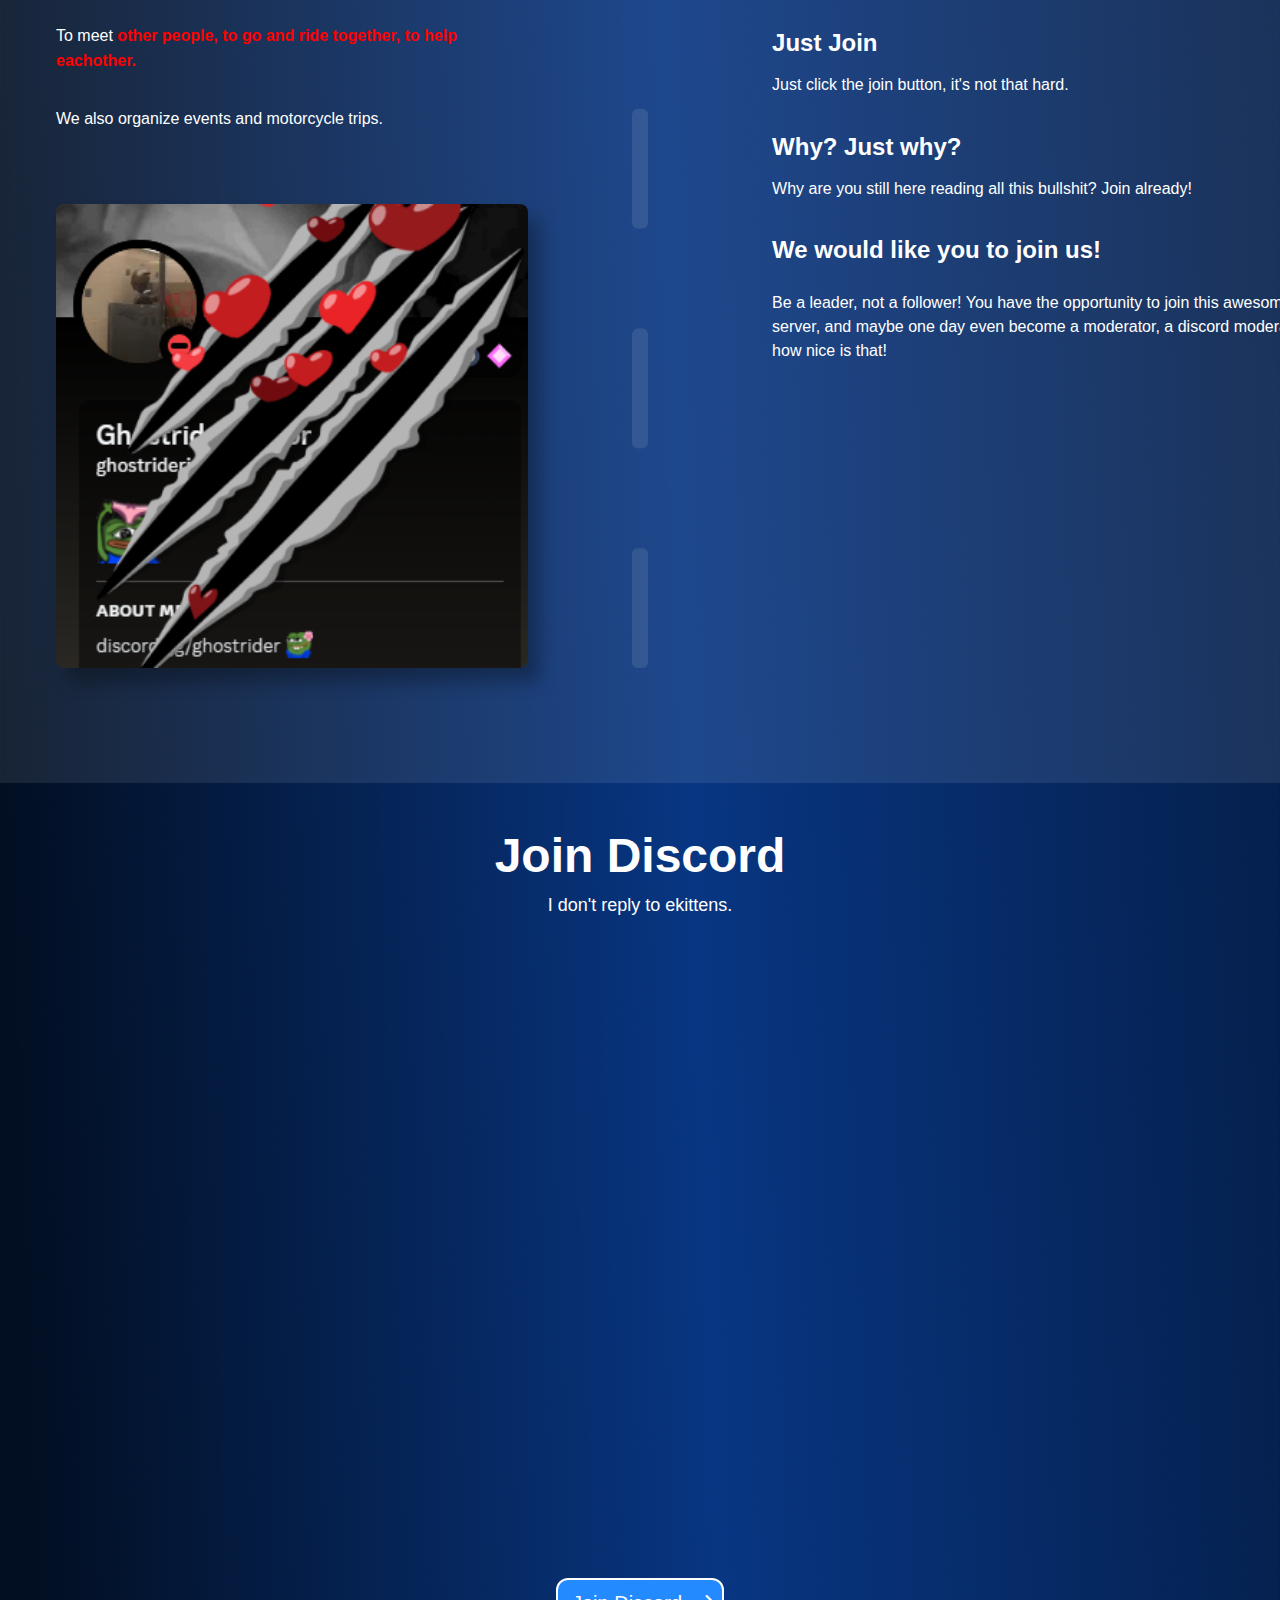
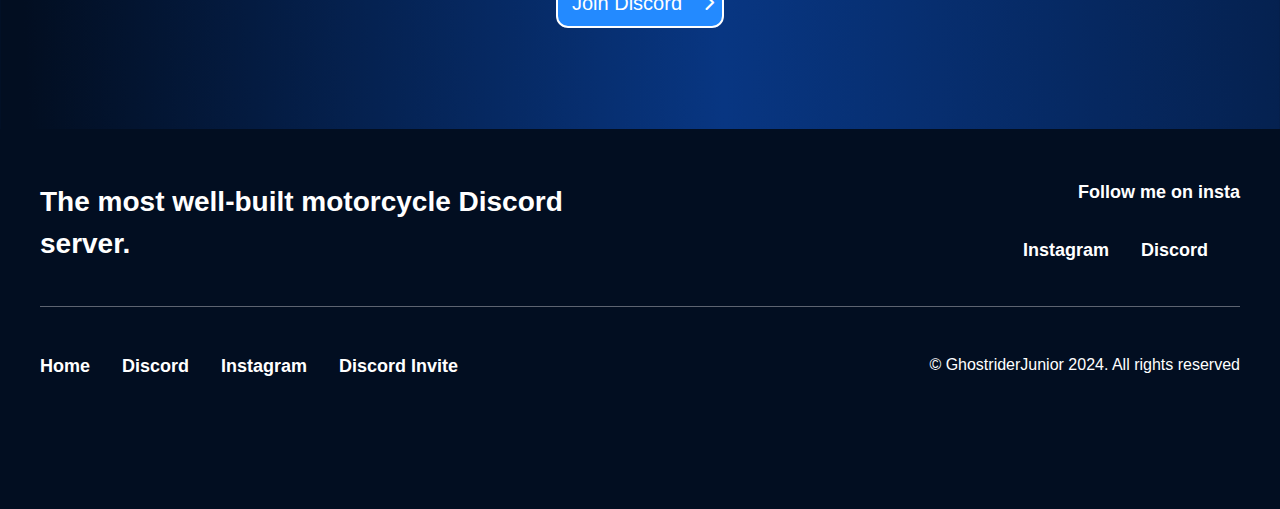
==== commit 03a8487a: "Add files via upload" ====
--- a/discord.html
+++ b/discord.html
@@ -1,35 +1,631 @@
 ﻿<!DOCTYPE html>
 <html lang="en-US">
-<head>
-	<meta charset="UTF-8">
-<meta http-equiv="X-UA-Compatible" content="IE=edge">
-	<link rel="pingback" href="https://www.ghostriderjunior.xyz/xmlrpc.php">
-	<link rel="icon" href="fucktinderr.png" type="image/png">
-
-	<script type="text/javascript">
-		document.documentElement.className = 'js';
-		
-	</script>
-	
-	<title>GhostriderJunior    | Join the most advanced motorcycle server.</title>
-<meta name='robots' content='max-image-preview:large'>
-<script type="text/javascript">
-			let jqueryParams=[],jQuery=function(r){return jqueryParams=[...jqueryParams,r],jQuery},$=function(r){return jqueryParams=[...jqueryParams,r],$};window.jQuery=jQuery,window.$=jQuery;let customHeadScripts=!1;jQuery.fn=jQuery.prototype={},$.fn=jQuery.prototype={},jQuery.noConflict=function(r){if(window.jQuery)return jQuery=window.jQuery,$=window.jQuery,customHeadScripts=!0,jQuery.noConflict},jQuery.ready=function(r){jqueryParams=[...jqueryParams,r]},$.ready=function(r){jqueryParams=[...jqueryParams,r]},jQuery.load=function(r){jqueryParams=[...jqueryParams,r]},$.load=function(r){jqueryParams=[...jqueryParams,r]},jQuery.fn.ready=function(r){jqueryParams=[...jqueryParams,r]},$.fn.ready=function(r){jqueryParams=[...jqueryParams,r]};</script><link rel='dns-prefetch' href='//fonts.googleapis.com'>
-<link rel="alternate" type="application/rss+xml" title="www.ghostriderjunior.xyz &raquo; Feed" href="">
-<link rel="alternate" type="application/rss+xml" title="www.ghostriderjunior.xyz &raquo; Comments Feed" href="">
-<meta content="Divi v.4.21.0" name="generator"><style id='wp-block-library-theme-inline-css' type='text/css'>
-.wp-block-audio figcaption{color:#555;font-size:13px;text-align:center}.is-dark-theme .wp-block-audio figcaption{color:hsla(0,0%,100%,.65)}.wp-block-audio{margin:0 0 1em}.wp-block-code{border:1px solid #ccc;border-radius:4px;font-family:Menlo,Consolas,monaco,monospace;padding:.8em 1em}.wp-block-embed figcaption{color:#555;font-size:13px;text-align:center}.is-dark-theme .wp-block-embed figcaption{color:hsla(0,0%,100%,.65)}.wp-block-embed{margin:0 0 1em}.blocks-gallery-caption{color:#555;font-size:13px;text-align:center}.is-dark-theme .blocks-gallery-caption{color:hsla(0,0%,100%,.65)}.wp-block-image figcaption{color:#555;font-size:13px;text-align:center}.is-dark-theme .wp-block-image figcaption{color:hsla(0,0%,100%,.65)}.wp-block-image{margin:0 0 1em}.wp-block-pullquote{border-bottom:4px solid;border-top:4px solid;color:currentColor;margin-bottom:1.75em}.wp-block-pullquote cite,.wp-block-pullquote footer,.wp-block-pullquote__citation{color:currentColor;font-size:.8125em;font-style:normal;text-transform:uppercase}.wp-block-quote{border-left:.25em solid;margin:0 0 1.75em;padding-left:1em}.wp-block-quote cite,.wp-block-quote footer{color:currentColor;font-size:.8125em;font-style:normal;position:relative}.wp-block-quote.has-text-align-right{border-left:none;border-right:.25em solid;padding-left:0;padding-right:1em}.wp-block-quote.has-text-align-center{border:none;padding-left:0}.wp-block-quote.is-large,.wp-block-quote.is-style-large,.wp-block-quote.is-style-plain{border:none}.wp-block-search .wp-block-search__label{font-weight:700}.wp-block-search__button{border:1px solid #ccc;padding:.375em .625em}:where(.wp-block-group.has-background){padding:1.25em 2.375em}.wp-block-separator.has-css-opacity{opacity:.4}.wp-block-separator{border:none;border-bottom:2px solid;margin-left:auto;margin-right:auto}.wp-block-separator.has-alpha-channel-opacity{opacity:1}.wp-block-separator:not(.is-style-wide):not(.is-style-dots){width:100px}.wp-block-separator.has-background:not(.is-style-dots){border-bottom:none;height:1px}.wp-block-separator.has-background:not(.is-style-wide):not(.is-style-dots){height:2px}.wp-block-table{margin:0 0 1em}.wp-block-table td,.wp-block-table th{word-break:normal}.wp-block-table figcaption{color:#555;font-size:13px;text-align:center}.is-dark-theme .wp-block-table figcaption{color:hsla(0,0%,100%,.65)}.wp-block-video figcaption{color:#555;font-size:13px;text-align:center}.is-dark-theme .wp-block-video figcaption{color:hsla(0,0%,100%,.65)}.wp-block-video{margin:0 0 1em}.wp-block-template-part.has-background{margin-bottom:0;margin-top:0;padding:1.25em 2.375em}
-</style>
-<style id='global-styles-inline-css' type='text/css'>
-body{--wp--preset--color--black: #000000;--wp--preset--color--cyan-bluish-gray: #abb8c3;--wp--preset--color--white: #ffffff;--wp--preset--color--pale-pink: #f78da7;--wp--preset--color--vivid-red: #cf2e2e;--wp--preset--color--luminous-vivid-orange: #ff6900;--wp--preset--color--luminous-vivid-amber: #fcb900;--wp--preset--color--light-green-cyan: #7bdcb5;--wp--preset--color--vivid-green-cyan: #00d084;--wp--preset--color--pale-cyan-blue: #8ed1fc;--wp--preset--color--vivid-cyan-blue: #0693e3;--wp--preset--color--vivid-purple: #9b51e0;--wp--preset--gradient--vivid-cyan-blue-to-vivid-purple: linear-gradient(135deg,rgba(6,147,227,1) 0%,rgb(155,81,224) 100%);--wp--preset--gradient--light-green-cyan-to-vivid-green-cyan: linear-gradient(135deg,rgb(122,220,180) 0%,rgb(0,208,130) 100%);--wp--preset--gradient--luminous-vivid-amber-to-luminous-vivid-orange: linear-gradient(135deg,rgba(252,185,0,1) 0%,rgba(255,105,0,1) 100%);--wp--preset--gradient--luminous-vivid-orange-to-vivid-red: linear-gradient(135deg,rgba(255,105,0,1) 0%,rgb(207,46,46) 100%);--wp--preset--gradient--very-light-gray-to-cyan-bluish-gray: linear-gradient(135deg,rgb(238,238,238) 0%,rgb(169,184,195) 100%);--wp--preset--gradient--cool-to-warm-spectrum: linear-gradient(135deg,rgb(74,234,220) 0%,rgb(151,120,209) 20%,rgb(207,42,186) 40%,rgb(238,44,130) 60%,rgb(251,105,98) 80%,rgb(254,248,76) 100%);--wp--preset--gradient--blush-light-purple: linear-gradient(135deg,rgb(255,206,236) 0%,rgb(152,150,240) 100%);--wp--preset--gradient--blush-bordeaux: linear-gradient(135deg,rgb(254,205,165) 0%,rgb(254,45,45) 50%,rgb(107,0,62) 100%);--wp--preset--gradient--luminous-dusk: linear-gradient(135deg,rgb(255,203,112) 0%,rgb(199,81,192) 50%,rgb(65,88,208) 100%);--wp--preset--gradient--pale-ocean: linear-gradient(135deg,rgb(255,245,203) 0%,rgb(182,227,212) 50%,rgb(51,167,181) 100%);--wp--preset--gradient--electric-grass: linear-gradient(135deg,rgb(202,248,128) 0%,rgb(113,206,126) 100%);--wp--preset--gradient--midnight: linear-gradient(135deg,rgb(2,3,129) 0%,rgb(40,116,252) 100%);--wp--preset--font-size--small: 13px;--wp--preset--font-size--medium: 20px;--wp--preset--font-size--large: 36px;--wp--preset--font-size--x-large: 42px;--wp--preset--spacing--20: 0.44rem;--wp--preset--spacing--30: 0.67rem;--wp--preset--spacing--40: 1rem;--wp--preset--spacing--50: 1.5rem;--wp--preset--spacing--60: 2.25rem;--wp--preset--spacing--70: 3.38rem;--wp--preset--spacing--80: 5.06rem;--wp--preset--shadow--natural: 6px 6px 9px rgba(0, 0, 0, 0.2);--wp--preset--shadow--deep: 12px 12px 50px rgba(0, 0, 0, 0.4);--wp--preset--shadow--sharp: 6px 6px 0px rgba(0, 0, 0, 0.2);--wp--preset--shadow--outlined: 6px 6px 0px -3px rgba(255, 255, 255, 1), 6px 6px rgba(0, 0, 0, 1);--wp--preset--shadow--crisp: 6px 6px 0px rgba(0, 0, 0, 1);}body { margin: 0;--wp--style--global--content-size: 823px;--wp--style--global--wide-size: 1080px; }.wp-site-blocks > .alignleft { float: left; margin-right: 2em; }.wp-site-blocks > .alignright { float: right; margin-left: 2em; }.wp-site-blocks > .aligncenter { justify-content: center; margin-left: auto; margin-right: auto; }:where(.is-layout-flex){gap: 0.5em;}:where(.is-layout-grid){gap: 0.5em;}body .is-layout-flow > .alignleft{float: left;margin-inline-start: 0;margin-inline-end: 2em;}body .is-layout-flow > .alignright{float: right;margin-inline-start: 2em;margin-inline-end: 0;}body .is-layout-flow > .aligncenter{margin-left: auto !important;margin-right: auto !important;}body .is-layout-constrained > .alignleft{float: left;margin-inline-start: 0;margin-inline-end: 2em;}body .is-layout-constrained > .alignright{float: right;margin-inline-start: 2em;margin-inline-end: 0;}body .is-layout-constrained > .aligncenter{margin-left: auto !important;margin-right: auto !important;}body .is-layout-constrained > :where(:not(.alignleft):not(.alignright):not(.alignfull)){max-width: var(--wp--style--global--content-size);margin-left: auto !important;margin-right: auto !important;}body .is-layout-constrained > .alignwide{max-width: var(--wp--style--global--wide-size);}body .is-layout-flex{display: flex;}body .is-layout-flex{flex-wrap: wrap;align-items: center;}body .is-layout-flex > *{margin: 0;}body .is-layout-grid{display: grid;}body .is-layout-grid > *{margin: 0;}body{padding-top: 0px;padding-right: 0px;padding-bottom: 0px;padding-left: 0px;}a:where(:not(.wp-element-button)){text-decoration: underline;}.wp-element-button, .wp-block-button__link{background-color: #32373c;border-width: 0;color: #fff;font-family: inherit;font-size: inherit;line-height: inherit;padding: calc(0.667em + 2px) calc(1.333em + 2px);text-decoration: none;}.has-black-color{color: var(--wp--preset--color--black) !important;}.has-cyan-bluish-gray-color{color: var(--wp--preset--color--cyan-bluish-gray) !important;}.has-white-color{color: var(--wp--preset--color--white) !important;}.has-pale-pink-color{color: var(--wp--preset--color--pale-pink) !important;}.has-vivid-red-color{color: var(--wp--preset--color--vivid-red) !important;}.has-luminous-vivid-orange-color{color: var(--wp--preset--color--luminous-vivid-orange) !important;}.has-luminous-vivid-amber-color{color: var(--wp--preset--color--luminous-vivid-amber) !important;}.has-light-green-cyan-color{color: var(--wp--preset--color--light-green-cyan) !important;}.has-vivid-green-cyan-color{color: var(--wp--preset--color--vivid-green-cyan) !important;}.has-pale-cyan-blue-color{color: var(--wp--preset--color--pale-cyan-blue) !important;}.has-vivid-cyan-blue-color{color: var(--wp--preset--color--vivid-cyan-blue) !important;}.has-vivid-purple-color{color: var(--wp--preset--color--vivid-purple) !important;}.has-black-background-color{background-color: var(--wp--preset--color--black) !important;}.has-cyan-bluish-gray-background-color{background-color: var(--wp--preset--color--cyan-bluish-gray) !important;}.has-white-background-color{background-color: var(--wp--preset--color--white) !important;}.has-pale-pink-background-color{background-color: var(--wp--preset--color--pale-pink) !important;}.has-vivid-red-background-color{background-color: var(--wp--preset--color--vivid-red) !important;}.has-luminous-vivid-orange-background-color{background-color: var(--wp--preset--color--luminous-vivid-orange) !important;}.has-luminous-vivid-amber-background-color{background-color: var(--wp--preset--color--luminous-vivid-amber) !important;}.has-light-green-cyan-background-color{background-color: var(--wp--preset--color--light-green-cyan) !important;}.has-vivid-green-cyan-background-color{background-color: var(--wp--preset--color--vivid-green-cyan) !important;}.has-pale-cyan-blue-background-color{background-color: var(--wp--preset--color--pale-cyan-blue) !important;}.has-vivid-cyan-blue-background-color{background-color: var(--wp--preset--color--vivid-cyan-blue) !important;}.has-vivid-purple-background-color{background-color: var(--wp--preset--color--vivid-purple) !important;}.has-black-border-color{border-color: var(--wp--preset--color--black) !important;}.has-cyan-bluish-gray-border-color{border-color: var(--wp--preset--color--cyan-bluish-gray) !important;}.has-white-border-color{border-color: var(--wp--preset--color--white) !important;}.has-pale-pink-border-color{border-color: var(--wp--preset--color--pale-pink) !important;}.has-vivid-red-border-color{border-color: var(--wp--preset--color--vivid-red) !important;}.has-luminous-vivid-orange-border-color{border-color: var(--wp--preset--color--luminous-vivid-orange) !important;}.has-luminous-vivid-amber-border-color{border-color: var(--wp--preset--color--luminous-vivid-amber) !important;}.has-light-green-cyan-border-color{border-color: var(--wp--preset--color--light-green-cyan) !important;}.has-vivid-green-cyan-border-color{border-color: var(--wp--preset--color--vivid-green-cyan) !important;}.has-pale-cyan-blue-border-color{border-color: var(--wp--preset--color--pale-cyan-blue) !important;}.has-vivid-cyan-blue-border-color{border-color: var(--wp--preset--color--vivid-cyan-blue) !important;}.has-vivid-purple-border-color{border-color: var(--wp--preset--color--vivid-purple) !important;}.has-vivid-cyan-blue-to-vivid-purple-gradient-background{background: var(--wp--preset--gradient--vivid-cyan-blue-to-vivid-purple) !important;}.has-light-green-cyan-to-vivid-green-cyan-gradient-background{background: var(--wp--preset--gradient--light-green-cyan-to-vivid-green-cyan) !important;}.has-luminous-vivid-amber-to-luminous-vivid-orange-gradient-background{background: var(--wp--preset--gradient--luminous-vivid-amber-to-luminous-vivid-orange) !important;}.has-luminous-vivid-orange-to-vivid-red-gradient-background{background: var(--wp--preset--gradient--luminous-vivid-orange-to-vivid-red) !important;}.has-very-light-gray-to-cyan-bluish-gray-gradient-background{background: var(--wp--preset--gradient--very-light-gray-to-cyan-bluish-gray) !important;}.has-cool-to-warm-spectrum-gradient-background{background: var(--wp--preset--gradient--cool-to-warm-spectrum) !important;}.has-blush-light-purple-gradient-background{background: var(--wp--preset--gradient--blush-light-purple) !important;}.has-blush-bordeaux-gradient-background{background: var(--wp--preset--gradient--blush-bordeaux) !important;}.has-luminous-dusk-gradient-background{background: var(--wp--preset--gradient--luminous-dusk) !important;}.has-pale-ocean-gradient-background{background: var(--wp--preset--gradient--pale-ocean) !important;}.has-electric-grass-gradient-background{background: var(--wp--preset--gradient--electric-grass) !important;}.has-midnight-gradient-background{background: var(--wp--preset--gradient--midnight) !important;}.has-small-font-size{font-size: var(--wp--preset--font-size--small) !important;}.has-medium-font-size{font-size: var(--wp--preset--font-size--medium) !important;}.has-large-font-size{font-size: var(--wp--preset--font-size--large) !important;}.has-x-large-font-size{font-size: var(--wp--preset--font-size--x-large) !important;}
-.wp-block-navigation a:where(:not(.wp-element-button)){color: inherit;}
-:where(.wp-block-post-template.is-layout-flex){gap: 1.25em;}:where(.wp-block-post-template.is-layout-grid){gap: 1.25em;}
-:where(.wp-block-columns.is-layout-flex){gap: 2em;}:where(.wp-block-columns.is-layout-grid){gap: 2em;}
-.wp-block-pullquote{font-size: 1.5em;line-height: 1.6;}
-</style>
-<link rel='stylesheet' id='et-divi-open-sans-css' href='css?family=Open+Sans:300italic,400italic,600italic,700italic,800italic,400,300,600,700,800&#038;subset=latin,latin-ext&#038;display=swap' type='text/css' media='all'>
-<style id='divi-style-inline-inline-css' type='text/css'>
-/*!
+  <head>
+    <meta charset="UTF-8">
+    <meta http-equiv="X-UA-Compatible" content="IE=edge">
+    <link rel="pingback" href="https://www.ghostriderjunior.xyz/xmlrpc.php">
+    <link rel="icon" href="fucktinderr.png" type="image/png">
+    <script type="text/javascript">
+      document.documentElement.className = 'js';
+    </script>
+    <title>GhostriderJunior | Join the most advanced motorcycle server.</title>
+    <meta name='robots' content='max-image-preview:large'>
+    <script type="text/javascript">
+      let jqueryParams = [],
+        jQuery = function(r) {
+          return jqueryParams = [...jqueryParams, r], jQuery
+        },
+        $ = function(r) {
+          return jqueryParams = [...jqueryParams, r], $
+        };
+      window.jQuery = jQuery, window.$ = jQuery;
+      let customHeadScripts = !1;
+      jQuery.fn = jQuery.prototype = {}, $.fn = jQuery.prototype = {}, jQuery.noConflict = function(r) {
+        if (window.jQuery) return jQuery = window.jQuery, $ = window.jQuery, customHeadScripts = !0, jQuery.noConflict
+      }, jQuery.ready = function(r) {
+        jqueryParams = [...jqueryParams, r]
+      }, $.ready = function(r) {
+        jqueryParams = [...jqueryParams, r]
+      }, jQuery.load = function(r) {
+        jqueryParams = [...jqueryParams, r]
+      }, $.load = function(r) {
+        jqueryParams = [...jqueryParams, r]
+      }, jQuery.fn.ready = function(r) {
+        jqueryParams = [...jqueryParams, r]
+      }, $.fn.ready = function(r) {
+        jqueryParams = [...jqueryParams, r]
+      };
+    </script>
+    <link rel='dns-prefetch' href='//fonts.googleapis.com'>
+    <link rel="alternate" type="application/rss+xml" title="www.ghostriderjunior.xyz &raquo; Feed" href="">
+    <link rel="alternate" type="application/rss+xml" title="www.ghostriderjunior.xyz &raquo; Comments Feed" href="">
+    <meta content="Divi v.4.21.0" name="generator">
+    <style id='wp-block-library-theme-inline-css' type='text/css'>
+      .wp-block-audio figcaption {
+        color: #555;
+        font-size: 13px;
+        text-align: center
+      }
+
+      .is-dark-theme .wp-block-audio figcaption {
+        color: hsla(0, 0%, 100%, .65)
+      }
+
+      .wp-block-audio {
+        margin: 0 0 1em
+      }
+
+      .wp-block-code {
+        border: 1px solid #ccc;
+        border-radius: 4px;
+        font-family: Menlo, Consolas, monaco, monospace;
+        padding: .8em 1em
+      }
+
+      .wp-block-embed figcaption {
+        color: #555;
+        font-size: 13px;
+        text-align: center
+      }
+
+      .is-dark-theme .wp-block-embed figcaption {
+        color: hsla(0, 0%, 100%, .65)
+      }
+
+      .wp-block-embed {
+        margin: 0 0 1em
+      }
+
+      .blocks-gallery-caption {
+        color: #555;
+        font-size: 13px;
+        text-align: center
+      }
+
+      .is-dark-theme .blocks-gallery-caption {
+        color: hsla(0, 0%, 100%, .65)
+      }
+
+      .wp-block-image figcaption {
+        color: #555;
+        font-size: 13px;
+        text-align: center
+      }
+
+      .is-dark-theme .wp-block-image figcaption {
+        color: hsla(0, 0%, 100%, .65)
+      }
+
+      .wp-block-image {
+        margin: 0 0 1em
+      }
+
+      .wp-block-pullquote {
+        border-bottom: 4px solid;
+        border-top: 4px solid;
+        color: currentColor;
+        margin-bottom: 1.75em
+      }
+
+      .wp-block-pullquote cite,
+      .wp-block-pullquote footer,
+      .wp-block-pullquote__citation {
+        color: currentColor;
+        font-size: .8125em;
+        font-style: normal;
+        text-transform: uppercase
+      }
+
+      .wp-block-quote {
+        border-left: .25em solid;
+        margin: 0 0 1.75em;
+        padding-left: 1em
+      }
+
+      .wp-block-quote cite,
+      .wp-block-quote footer {
+        color: currentColor;
+        font-size: .8125em;
+        font-style: normal;
+        position: relative
+      }
+
+      .wp-block-quote.has-text-align-right {
+        border-left: none;
+        border-right: .25em solid;
+        padding-left: 0;
+        padding-right: 1em
+      }
+
+      .wp-block-quote.has-text-align-center {
+        border: none;
+        padding-left: 0
+      }
+
+      .wp-block-quote.is-large,
+      .wp-block-quote.is-style-large,
+      .wp-block-quote.is-style-plain {
+        border: none
+      }
+
+      .wp-block-search .wp-block-search__label {
+        font-weight: 700
+      }
+
+      .wp-block-search__button {
+        border: 1px solid #ccc;
+        padding: .375em .625em
+      }
+
+      :where(.wp-block-group.has-background) {
+        padding: 1.25em 2.375em
+      }
+
+      .wp-block-separator.has-css-opacity {
+        opacity: .4
+      }
+
+      .wp-block-separator {
+        border: none;
+        border-bottom: 2px solid;
+        margin-left: auto;
+        margin-right: auto
+      }
+
+      .wp-block-separator.has-alpha-channel-opacity {
+        opacity: 1
+      }
+
+      .wp-block-separator:not(.is-style-wide):not(.is-style-dots) {
+        width: 100px
+      }
+
+      .wp-block-separator.has-background:not(.is-style-dots) {
+        border-bottom: none;
+        height: 1px
+      }
+
+      .wp-block-separator.has-background:not(.is-style-wide):not(.is-style-dots) {
+        height: 2px
+      }
+
+      .wp-block-table {
+        margin: 0 0 1em
+      }
+
+      .wp-block-table td,
+      .wp-block-table th {
+        word-break: normal
+      }
+
+      .wp-block-table figcaption {
+        color: #555;
+        font-size: 13px;
+        text-align: center
+      }
+
+      .is-dark-theme .wp-block-table figcaption {
+        color: hsla(0, 0%, 100%, .65)
+      }
+
+      .wp-block-video figcaption {
+        color: #555;
+        font-size: 13px;
+        text-align: center
+      }
+
+      .is-dark-theme .wp-block-video figcaption {
+        color: hsla(0, 0%, 100%, .65)
+      }
+
+      .wp-block-video {
+        margin: 0 0 1em
+      }
+
+      .wp-block-template-part.has-background {
+        margin-bottom: 0;
+        margin-top: 0;
+        padding: 1.25em 2.375em
+      }
+    </style>
+    <style id='global-styles-inline-css' type='text/css'>
+      body {
+        --wp--preset--color--black: #000000;
+        --wp--preset--color--cyan-bluish-gray: #abb8c3;
+        --wp--preset--color--white: #ffffff;
+        --wp--preset--color--pale-pink: #f78da7;
+        --wp--preset--color--vivid-red: #cf2e2e;
+        --wp--preset--color--luminous-vivid-orange: #ff6900;
+        --wp--preset--color--luminous-vivid-amber: #fcb900;
+        --wp--preset--color--light-green-cyan: #7bdcb5;
+        --wp--preset--color--vivid-green-cyan: #00d084;
+        --wp--preset--color--pale-cyan-blue: #8ed1fc;
+        --wp--preset--color--vivid-cyan-blue: #0693e3;
+        --wp--preset--color--vivid-purple: #9b51e0;
+        --wp--preset--gradient--vivid-cyan-blue-to-vivid-purple: linear-gradient(135deg, rgba(6, 147, 227, 1) 0%, rgb(155, 81, 224) 100%);
+        --wp--preset--gradient--light-green-cyan-to-vivid-green-cyan: linear-gradient(135deg, rgb(122, 220, 180) 0%, rgb(0, 208, 130) 100%);
+        --wp--preset--gradient--luminous-vivid-amber-to-luminous-vivid-orange: linear-gradient(135deg, rgba(252, 185, 0, 1) 0%, rgba(255, 105, 0, 1) 100%);
+        --wp--preset--gradient--luminous-vivid-orange-to-vivid-red: linear-gradient(135deg, rgba(255, 105, 0, 1) 0%, rgb(207, 46, 46) 100%);
+        --wp--preset--gradient--very-light-gray-to-cyan-bluish-gray: linear-gradient(135deg, rgb(238, 238, 238) 0%, rgb(169, 184, 195) 100%);
+        --wp--preset--gradient--cool-to-warm-spectrum: linear-gradient(135deg, rgb(74, 234, 220) 0%, rgb(151, 120, 209) 20%, rgb(207, 42, 186) 40%, rgb(238, 44, 130) 60%, rgb(251, 105, 98) 80%, rgb(254, 248, 76) 100%);
+        --wp--preset--gradient--blush-light-purple: linear-gradient(135deg, rgb(255, 206, 236) 0%, rgb(152, 150, 240) 100%);
+        --wp--preset--gradient--blush-bordeaux: linear-gradient(135deg, rgb(254, 205, 165) 0%, rgb(254, 45, 45) 50%, rgb(107, 0, 62) 100%);
+        --wp--preset--gradient--luminous-dusk: linear-gradient(135deg, rgb(255, 203, 112) 0%, rgb(199, 81, 192) 50%, rgb(65, 88, 208) 100%);
+        --wp--preset--gradient--pale-ocean: linear-gradient(135deg, rgb(255, 245, 203) 0%, rgb(182, 227, 212) 50%, rgb(51, 167, 181) 100%);
+        --wp--preset--gradient--electric-grass: linear-gradient(135deg, rgb(202, 248, 128) 0%, rgb(113, 206, 126) 100%);
+        --wp--preset--gradient--midnight: linear-gradient(135deg, rgb(2, 3, 129) 0%, rgb(40, 116, 252) 100%);
+        --wp--preset--font-size--small: 13px;
+        --wp--preset--font-size--medium: 20px;
+        --wp--preset--font-size--large: 36px;
+        --wp--preset--font-size--x-large: 42px;
+        --wp--preset--spacing--20: 0.44rem;
+        --wp--preset--spacing--30: 0.67rem;
+        --wp--preset--spacing--40: 1rem;
+        --wp--preset--spacing--50: 1.5rem;
+        --wp--preset--spacing--60: 2.25rem;
+        --wp--preset--spacing--70: 3.38rem;
+        --wp--preset--spacing--80: 5.06rem;
+        --wp--preset--shadow--natural: 6px 6px 9px rgba(0, 0, 0, 0.2);
+        --wp--preset--shadow--deep: 12px 12px 50px rgba(0, 0, 0, 0.4);
+        --wp--preset--shadow--sharp: 6px 6px 0px rgba(0, 0, 0, 0.2);
+        --wp--preset--shadow--outlined: 6px 6px 0px -3px rgba(255, 255, 255, 1), 6px 6px rgba(0, 0, 0, 1);
+        --wp--preset--shadow--crisp: 6px 6px 0px rgba(0, 0, 0, 1);
+      }
+
+      body {
+        margin: 0;
+        --wp--style--global--content-size: 823px;
+        --wp--style--global--wide-size: 1080px;
+      }
+
+      .wp-site-blocks>.alignleft {
+        float: left;
+        margin-right: 2em;
+      }
+
+      .wp-site-blocks>.alignright {
+        float: right;
+        margin-left: 2em;
+      }
+
+      .wp-site-blocks>.aligncenter {
+        justify-content: center;
+        margin-left: auto;
+        margin-right: auto;
+      }
+
+      :where(.is-layout-flex) {
+        gap: 0.5em;
+      }
+
+      :where(.is-layout-grid) {
+        gap: 0.5em;
+      }
+
+      body .is-layout-flow>.alignleft {
+        float: left;
+        margin-inline-start: 0;
+        margin-inline-end: 2em;
+      }
+
+      body .is-layout-flow>.alignright {
+        float: right;
+        margin-inline-start: 2em;
+        margin-inline-end: 0;
+      }
+
+      body .is-layout-flow>.aligncenter {
+        margin-left: auto !important;
+        margin-right: auto !important;
+      }
+
+      body .is-layout-constrained>.alignleft {
+        float: left;
+        margin-inline-start: 0;
+        margin-inline-end: 2em;
+      }
+
+      body .is-layout-constrained>.alignright {
+        float: right;
+        margin-inline-start: 2em;
+        margin-inline-end: 0;
+      }
+
+      body .is-layout-constrained>.aligncenter {
+        margin-left: auto !important;
+        margin-right: auto !important;
+      }
+
+      body .is-layout-constrained> :where(:not(.alignleft):not(.alignright):not(.alignfull)) {
+        max-width: var(--wp--style--global--content-size);
+        margin-left: auto !important;
+        margin-right: auto !important;
+      }
+
+      body .is-layout-constrained>.alignwide {
+        max-width: var(--wp--style--global--wide-size);
+      }
+
+      body .is-layout-flex {
+        display: flex;
+      }
+
+      body .is-layout-flex {
+        flex-wrap: wrap;
+        align-items: center;
+      }
+
+      body .is-layout-flex>* {
+        margin: 0;
+      }
+
+      body .is-layout-grid {
+        display: grid;
+      }
+
+      body .is-layout-grid>* {
+        margin: 0;
+      }
+
+      body {
+        padding-top: 0px;
+        padding-right: 0px;
+        padding-bottom: 0px;
+        padding-left: 0px;
+      }
+
+      a:where(:not(.wp-element-button)) {
+        text-decoration: underline;
+      }
+
+      .wp-element-button,
+      .wp-block-button__link {
+        background-color: #32373c;
+        border-width: 0;
+        color: #fff;
+        font-family: inherit;
+        font-size: inherit;
+        line-height: inherit;
+        padding: calc(0.667em + 2px) calc(1.333em + 2px);
+        text-decoration: none;
+      }
+
+      .has-black-color {
+        color: var(--wp--preset--color--black) !important;
+      }
+
+      .has-cyan-bluish-gray-color {
+        color: var(--wp--preset--color--cyan-bluish-gray) !important;
+      }
+
+      .has-white-color {
+        color: var(--wp--preset--color--white) !important;
+      }
+
+      .has-pale-pink-color {
+        color: var(--wp--preset--color--pale-pink) !important;
+      }
+
+      .has-vivid-red-color {
+        color: var(--wp--preset--color--vivid-red) !important;
+      }
+
+      .has-luminous-vivid-orange-color {
+        color: var(--wp--preset--color--luminous-vivid-orange) !important;
+      }
+
+      .has-luminous-vivid-amber-color {
+        color: var(--wp--preset--color--luminous-vivid-amber) !important;
+      }
+
+      .has-light-green-cyan-color {
+        color: var(--wp--preset--color--light-green-cyan) !important;
+      }
+
+      .has-vivid-green-cyan-color {
+        color: var(--wp--preset--color--vivid-green-cyan) !important;
+      }
+
+      .has-pale-cyan-blue-color {
+        color: var(--wp--preset--color--pale-cyan-blue) !important;
+      }
+
+      .has-vivid-cyan-blue-color {
+        color: var(--wp--preset--color--vivid-cyan-blue) !important;
+      }
+
+      .has-vivid-purple-color {
+        color: var(--wp--preset--color--vivid-purple) !important;
+      }
+
+      .has-black-background-color {
+        background-color: var(--wp--preset--color--black) !important;
+      }
+
+      .has-cyan-bluish-gray-background-color {
+        background-color: var(--wp--preset--color--cyan-bluish-gray) !important;
+      }
+
+      .has-white-background-color {
+        background-color: var(--wp--preset--color--white) !important;
+      }
+
+      .has-pale-pink-background-color {
+        background-color: var(--wp--preset--color--pale-pink) !important;
+      }
+
+      .has-vivid-red-background-color {
+        background-color: var(--wp--preset--color--vivid-red) !important;
+      }
+
+      .has-luminous-vivid-orange-background-color {
+        background-color: var(--wp--preset--color--luminous-vivid-orange) !important;
+      }
+
+      .has-luminous-vivid-amber-background-color {
+        background-color: var(--wp--preset--color--luminous-vivid-amber) !important;
+      }
+
+      .has-light-green-cyan-background-color {
+        background-color: var(--wp--preset--color--light-green-cyan) !important;
+      }
+
+      .has-vivid-green-cyan-background-color {
+        background-color: var(--wp--preset--color--vivid-green-cyan) !important;
+      }
+
+      .has-pale-cyan-blue-background-color {
+        background-color: var(--wp--preset--color--pale-cyan-blue) !important;
+      }
+
+      .has-vivid-cyan-blue-background-color {
+        background-color: var(--wp--preset--color--vivid-cyan-blue) !important;
+      }
+
+      .has-vivid-purple-background-color {
+        background-color: var(--wp--preset--color--vivid-purple) !important;
+      }
+
+      .has-black-border-color {
+        border-color: var(--wp--preset--color--black) !important;
+      }
+
+      .has-cyan-bluish-gray-border-color {
+        border-color: var(--wp--preset--color--cyan-bluish-gray) !important;
+      }
+
+      .has-white-border-color {
+        border-color: var(--wp--preset--color--white) !important;
+      }
+
+      .has-pale-pink-border-color {
+        border-color: var(--wp--preset--color--pale-pink) !important;
+      }
+
+      .has-vivid-red-border-color {
+        border-color: var(--wp--preset--color--vivid-red) !important;
+      }
+
+      .has-luminous-vivid-orange-border-color {
+        border-color: var(--wp--preset--color--luminous-vivid-orange) !important;
+      }
+
+      .has-luminous-vivid-amber-border-color {
+        border-color: var(--wp--preset--color--luminous-vivid-amber) !important;
+      }
+
+      .has-light-green-cyan-border-color {
+        border-color: var(--wp--preset--color--light-green-cyan) !important;
+      }
+
+      .has-vivid-green-cyan-border-color {
+        border-color: var(--wp--preset--color--vivid-green-cyan) !important;
+      }
+
+      .has-pale-cyan-blue-border-color {
+        border-color: var(--wp--preset--color--pale-cyan-blue) !important;
+      }
+
+      .has-vivid-cyan-blue-border-color {
+        border-color: var(--wp--preset--color--vivid-cyan-blue) !important;
+      }
+
+      .has-vivid-purple-border-color {
+        border-color: var(--wp--preset--color--vivid-purple) !important;
+      }
+
+      .has-vivid-cyan-blue-to-vivid-purple-gradient-background {
+        background: var(--wp--preset--gradient--vivid-cyan-blue-to-vivid-purple) !important;
+      }
+
+      .has-light-green-cyan-to-vivid-green-cyan-gradient-background {
+        background: var(--wp--preset--gradient--light-green-cyan-to-vivid-green-cyan) !important;
+      }
+
+      .has-luminous-vivid-amber-to-luminous-vivid-orange-gradient-background {
+        background: var(--wp--preset--gradient--luminous-vivid-amber-to-luminous-vivid-orange) !important;
+      }
+
+      .has-luminous-vivid-orange-to-vivid-red-gradient-background {
+        background: var(--wp--preset--gradient--luminous-vivid-orange-to-vivid-red) !important;
+      }
+
+      .has-very-light-gray-to-cyan-bluish-gray-gradient-background {
+        background: var(--wp--preset--gradient--very-light-gray-to-cyan-bluish-gray) !important;
+      }
+
+      .has-cool-to-warm-spectrum-gradient-background {
+        background: var(--wp--preset--gradient--cool-to-warm-spectrum) !important;
+      }
+
+      .has-blush-light-purple-gradient-background {
+        background: var(--wp--preset--gradient--blush-light-purple) !important;
+      }
+
+      .has-blush-bordeaux-gradient-background {
+        background: var(--wp--preset--gradient--blush-bordeaux) !important;
+      }
+
+      .has-luminous-dusk-gradient-background {
+        background: var(--wp--preset--gradient--luminous-dusk) !important;
+      }
+
+      .has-pale-ocean-gradient-background {
+        background: var(--wp--preset--gradient--pale-ocean) !important;
+      }
+
+      .has-electric-grass-gradient-background {
+        background: var(--wp--preset--gradient--electric-grass) !important;
+      }
+
+      .has-midnight-gradient-background {
+        background: var(--wp--preset--gradient--midnight) !important;
+      }
+
+      .has-small-font-size {
+        font-size: var(--wp--preset--font-size--small) !important;
+      }
+
+      .has-medium-font-size {
+        font-size: var(--wp--preset--font-size--medium) !important;
+      }
+
+      .has-large-font-size {
+        font-size: var(--wp--preset--font-size--large) !important;
+      }
+
+      .has-x-large-font-size {
+        font-size: var(--wp--preset--font-size--x-large) !important;
+      }
+
+      .wp-block-navigation a:where(:not(.wp-element-button)) {
+        color: inherit;
+      }
+
+      :where(.wp-block-post-template.is-layout-flex) {
+        gap: 1.25em;
+      }
+
+      :where(.wp-block-post-template.is-layout-grid) {
+        gap: 1.25em;
+      }
+
+      :where(.wp-block-columns.is-layout-flex) {
+        gap: 2em;
+      }
+
+      :where(.wp-block-columns.is-layout-grid) {
+        gap: 2em;
+      }
+
+      .wp-block-pullquote {
+        font-size: 1.5em;
+        line-height: 1.6;
+      }
+    </style>
+    <link rel='stylesheet' id='et-divi-open-sans-css' href='css?family=Open+Sans:300italic,400italic,600italic,700italic,800italic,400,300,600,700,800&#038;subset=latin,latin-ext&#038;display=swap' type='text/css' media='all'>
+    <style id='divi-style-inline-inline-css' type='text/css'>
+      /*!
 Theme Name: Divi
 Theme URI: http://www.elegantthemes.com/gallery/divi/
 Version: 4.21.0
@@ -39,899 +635,5986 @@
 License: GNU General Public License v2
 License URI: http://www.gnu.org/licenses/gpl-2.0.html
 */
-
-a,abbr,acronym,address,applet,b,big,blockquote,body,center,cite,code,dd,del,dfn,div,dl,dt,em,fieldset,font,form,h1,h2,h3,h4,h5,h6,html,i,iframe,img,ins,kbd,label,legend,li,object,ol,p,pre,q,s,samp,small,span,strike,strong,sub,sup,tt,u,ul,var{margin:0;padding:0;border:0;outline:0;font-size:100%;-ms-text-size-adjust:100%;-webkit-text-size-adjust:100%;vertical-align:baseline;background:transparent}body{line-height:1}ol,ul{list-style:none}blockquote,q{quotes:none}blockquote:after,blockquote:before,q:after,q:before{content:"";content:none}blockquote{margin:20px 0 30px;border-left:5px solid;padding-left:20px}:focus{outline:0}del{text-decoration:line-through}pre{overflow:auto;padding:10px}figure{margin:0}table{border-collapse:collapse;border-spacing:0}article,aside,footer,header,hgroup,nav,section{display:block}body{font-family:Open Sans,Arial,sans-serif;font-size:14px;color:#666;background-color:#fff;line-height:1.7em;font-weight:500;-webkit-font-smoothing:antialiased;-moz-osx-font-smoothing:grayscale}body.page-template-page-template-blank-php #page-container{padding-top:0!important}body.et_cover_background{background-size:cover!important;background-position:top!important;background-repeat:no-repeat!important;background-attachment:fixed}a{color:#2ea3f2}a,a:hover{text-decoration:none}p{padding-bottom:1em}p:not(.has-background):last-of-type{padding-bottom:0}p.et_normal_padding{padding-bottom:1em}strong{font-weight:700}cite,em,i{font-style:italic}code,pre{font-family:Courier New,monospace;margin-bottom:10px}ins{text-decoration:none}sub,sup{height:0;line-height:1;position:relative;vertical-align:baseline}sup{bottom:.8em}sub{top:.3em}dl{margin:0 0 1.5em}dl dt{font-weight:700}dd{margin-left:1.5em}blockquote p{padding-bottom:0}embed,iframe,object,video{max-width:100%}h1,h2,h3,h4,h5,h6{color:#333;padding-bottom:10px;line-height:1em;font-weight:500}h1 a,h2 a,h3 a,h4 a,h5 a,h6 a{color:inherit}h1{font-size:30px}h2{font-size:26px}h3{font-size:22px}h4{font-size:18px}h5{font-size:16px}h6{font-size:14px}input{-webkit-appearance:none}input[type=checkbox]{-webkit-appearance:checkbox}input[type=radio]{-webkit-appearance:radio}input.text,input.title,input[type=email],input[type=password],input[type=tel],input[type=text],select,textarea{background-color:#fff;border:1px solid #bbb;padding:2px;color:#4e4e4e}input.text:focus,input.title:focus,input[type=text]:focus,select:focus,textarea:focus{border-color:#2d3940;color:#3e3e3e}input.text,input.title,input[type=text],select,textarea{margin:0}textarea{padding:4px}button,input,select,textarea{font-family:inherit}img{max-width:100%;height:auto}.clear{clear:both}br.clear{margin:0;padding:0}.pagination{clear:both}#et_search_icon:hover,.et-social-icon a:hover,.et_password_protected_form .et_submit_button,.form-submit .et_pb_buttontton.alt.disabled,.nav-single a,.posted_in a{color:#2ea3f2}.et-search-form,blockquote{border-color:#2ea3f2}#main-content{background-color:#fff}.container{width:80%;max-width:1080px;margin:auto;position:relative}body:not(.et-tb) #main-content .container,body:not(.et-tb-has-header) #main-content .container{padding-top:58px}.et_full_width_page #main-content .container:before{display:none}.main_title{margin-bottom:20px}.et_password_protected_form .et_submit_button:hover,.form-submit .et_pb_button:hover{background:rgba(0,0,0,.05)}.et_button_icon_visible .et_pb_button{padding-right:2em;padding-left:.7em}.et_button_icon_visible .et_pb_button:after{opacity:1;margin-left:0}.et_button_left .et_pb_button:hover:after{left:.15em}.et_button_left .et_pb_button:after{margin-left:0;left:1em}.et_button_icon_visible.et_button_left .et_pb_button,.et_button_left .et_pb_button:hover,.et_button_left .et_pb_module .et_pb_button:hover{padding-left:2em;padding-right:.7em}.et_button_icon_visible.et_button_left .et_pb_button:after,.et_button_left .et_pb_button:hover:after{left:.15em}.et_password_protected_form .et_submit_button:hover,.form-submit .et_pb_button:hover{padding:.3em 1em}.et_button_no_icon .et_pb_button:after{display:none}.et_button_no_icon.et_button_icon_visible.et_button_left .et_pb_button,.et_button_no_icon.et_button_left .et_pb_button:hover,.et_button_no_icon .et_pb_button,.et_button_no_icon .et_pb_button:hover{padding:.3em 1em!important}.et_button_custom_icon .et_pb_button:after{line-height:1.7em}.et_button_custom_icon.et_button_icon_visible .et_pb_button:after,.et_button_custom_icon .et_pb_button:hover:after{margin-left:.3em}#left-area .post_format-post-format-gallery .wp-block-gallery:first-of-type{padding:0;margin-bottom:-16px}.entry-content table:not(.variations){border:1px solid #eee;margin:0 0 15px;text-align:left;width:100%}.entry-content thead th,.entry-content tr th{color:#555;font-weight:700;padding:9px 24px}.entry-content tr td{border-top:1px solid #eee;padding:6px 24px}#left-area ul,.entry-content ul,.et-l--body ul,.et-l--footer ul,.et-l--header ul{list-style-type:disc;padding:0 0 23px 1em;line-height:26px}#left-area ol,.entry-content ol,.et-l--body ol,.et-l--footer ol,.et-l--header ol{list-style-type:decimal;list-style-position:inside;padding:0 0 23px;line-height:26px}#left-area ul li ul,.entry-content ul li ol{padding:2px 0 2px 20px}#left-area ol li ul,.entry-content ol li ol,.et-l--body ol li ol,.et-l--footer ol li ol,.et-l--header ol li ol{padding:2px 0 2px 35px}#left-area ul.wp-block-gallery{display:-webkit-box;display:-ms-flexbox;display:flex;-ms-flex-wrap:wrap;flex-wrap:wrap;list-style-type:none;padding:0}#left-area ul.products{padding:0!important;line-height:1.7!important;list-style:none!important}.gallery-item a{display:block}.gallery-caption,.gallery-item a{width:90%}#wpadminbar{z-index:100001}#left-area .post-meta{font-size:14px;padding-bottom:15px}#left-area .post-meta a{text-decoration:none;color:#666}#left-area .et_featured_image{padding-bottom:7px}.single .post{padding-bottom:25px}body.single .et_audio_content{margin-bottom:-6px}.nav-single a{text-decoration:none;color:#2ea3f2;font-size:14px;font-weight:400}.nav-previous{float:left}.nav-next{float:right}.et_password_protected_form p input{background-color:#eee;border:none!important;width:100%!important;border-radius:0!important;font-size:14px;color:#999!important;padding:16px!important;-webkit-box-sizing:border-box;box-sizing:border-box}.et_password_protected_form label{display:none}.et_password_protected_form .et_submit_button{font-family:inherit;display:block;float:right;margin:8px auto 0;cursor:pointer}.post-password-required p.nocomments.container{max-width:100%}.post-password-required p.nocomments.container:before{display:none}.aligncenter,div.post .new-post .aligncenter{display:block;margin-left:auto;margin-right:auto}.wp-caption{border:1px solid #ddd;text-align:center;background-color:#f3f3f3;margin-bottom:10px;max-width:96%;padding:8px}.wp-caption.alignleft{margin:0 30px 20px 0}.wp-caption.alignright{margin:0 0 20px 30px}.wp-caption img{margin:0;padding:0;border:0}.wp-caption p.wp-caption-text{font-size:12px;padding:0 4px 5px;margin:0}.alignright{float:right}.alignleft{float:left}img.alignleft{display:inline;float:left;margin-right:15px}img.alignright{display:inline;float:right;margin-left:15px}.page.et_pb_pagebuilder_layout #main-content{background-color:transparent}body #main-content .et_builder_inner_content>h1,body #main-content .et_builder_inner_content>h2,body #main-content .et_builder_inner_content>h3,body #main-content .et_builder_inner_content>h4,body #main-content .et_builder_inner_content>h5,body #main-content .et_builder_inner_content>h6{line-height:1.4em}body #main-content .et_builder_inner_content>p{line-height:1.7em}.wp-block-pullquote{margin:20px 0 30px}.wp-block-pullquote.has-background blockquote{border-left:none}.wp-block-group.has-background{padding:1.5em 1.5em .5em}@media (min-width:981px){#left-area{width:79.125%;padding-bottom:23px}#main-content .container:before{content:"";position:absolute;top:0;height:100%;width:1px;background-color:#e2e2e2}.et_full_width_page #left-area,.et_no_sidebar #left-area{float:none;width:100%!important}.et_full_width_page #left-area{padding-bottom:0}.et_no_sidebar #main-content .container:before{display:none}}@media (max-width:980px){#page-container{padding-top:80px}.et-tb #page-container,.et-tb-has-header #page-container{padding-top:0!important}#left-area,#sidebar{width:100%!important}#main-content .container:before{display:none!important}.et_full_width_page .et_gallery_item:nth-child(4n+1){clear:none}}@media print{#page-container{padding-top:0!important}}#wp-admin-bar-et-use-visual-builder a:before{font-family:ETmodules!important;content:"\e625";font-size:30px!important;width:28px;margin-top:-3px;color:#974df3!important}#wp-admin-bar-et-use-visual-builder:hover a:before{color:#fff!important}#wp-admin-bar-et-use-visual-builder:hover a,#wp-admin-bar-et-use-visual-builder a:hover{transition:background-color .5s ease;-webkit-transition:background-color .5s ease;-moz-transition:background-color .5s ease;background-color:#7e3bd0!important;color:#fff!important}* html .clearfix,:first-child+html .clearfix{zoom:1}.iphone .et_pb_section_video_bg video::-webkit-media-controls-start-playback-button{display:none!important;-webkit-appearance:none}.et_mobile_device .et_pb_section_parallax .et_pb_parallax_css{background-attachment:scroll}.et-social-facebook a.icon:before{content:"\e093"}.et-social-twitter a.icon:before{content:"\e094"}.et-social-google-plus a.icon:before{content:"\e096"}.et-social-instagram a.icon:before{content:"\e09a"}.et-social-rss a.icon:before{content:"\e09e"}.ai1ec-single-event:after{content:" ";display:table;clear:both}.evcal_event_details .evcal_evdata_cell .eventon_details_shading_bot.eventon_details_shading_bot{z-index:3}.wp-block-divi-layout{margin-bottom:1em}*{-webkit-box-sizing:border-box;box-sizing:border-box}#et-info-email:before,#et-info-phone:before,#et_search_icon:before,.comment-reply-link:after,.et-cart-info span:before,.et-pb-arrow-next:before,.et-pb-arrow-prev:before,.et-social-icon a:before,.et_audio_container .mejs-playpause-button button:before,.et_audio_container .mejs-volume-button button:before,.et_overlay:before,.et_password_protected_form .et_submit_button:after,.et_pb_button:after,.et_pb_contact_reset:after,.et_pb_contact_submit:after,.et_pb_font_icon:before,.et_pb_newsletter_button:after,.et_pb_pricing_table_button:after,.et_pb_promo_button:after,.et_pb_testimonial:before,.et_pb_toggle_title:before,.form-submit .et_pb_button:after,.mobile_menu_bar:before,a.et_pb_more_button:after{font-family:ETmodules!important;speak:none;font-style:normal;font-weight:400;-webkit-font-feature-settings:normal;font-feature-settings:normal;font-variant:normal;text-transform:none;line-height:1;-webkit-font-smoothing:antialiased;-moz-osx-font-smoothing:grayscale;text-shadow:0 0;direction:ltr}.et-pb-icon,.et_pb_custom_button_icon.et_pb_button:after,.et_pb_login .et_pb_custom_button_icon.et_pb_button:after,.et_pb_woo_custom_button_icon .button.et_pb_custom_button_icon.et_pb_button:after,.et_pb_woo_custom_button_icon .button.et_pb_custom_button_icon.et_pb_button:hover:after{content:attr(data-icon)}.et-pb-icon{font-family:ETmodules;speak:none;font-weight:400;-webkit-font-feature-settings:normal;font-feature-settings:normal;font-variant:normal;text-transform:none;line-height:1;-webkit-font-smoothing:antialiased;font-size:96px;font-style:normal;display:inline-block;-webkit-box-sizing:border-box;box-sizing:border-box;direction:ltr}#et-ajax-saving{display:none;-webkit-transition:background .3s,-webkit-box-shadow .3s;transition:background .3s,-webkit-box-shadow .3s;transition:background .3s,box-shadow .3s;transition:background .3s,box-shadow .3s,-webkit-box-shadow .3s;-webkit-box-shadow:rgba(0,139,219,.247059) 0 0 60px;box-shadow:0 0 60px rgba(0,139,219,.247059);position:fixed;top:50%;left:50%;width:50px;height:50px;background:#fff;border-radius:50px;margin:-25px 0 0 -25px;z-index:999999;text-align:center}#et-ajax-saving img{margin:9px}.et-safe-mode-indicator,.et-safe-mode-indicator:focus,.et-safe-mode-indicator:hover{-webkit-box-shadow:0 5px 10px rgba(41,196,169,.15);box-shadow:0 5px 10px rgba(41,196,169,.15);background:#29c4a9;color:#fff;font-size:14px;font-weight:600;padding:12px;line-height:16px;border-radius:3px;position:fixed;bottom:30px;right:30px;z-index:999999;text-decoration:none;font-family:Open Sans,sans-serif;-webkit-font-smoothing:antialiased;-moz-osx-font-smoothing:grayscale}.et_pb_button{font-size:20px;font-weight:500;padding:.3em 1em;line-height:1.7em!important;background-color:transparent;background-size:cover;background-position:50%;background-repeat:no-repeat;border:2px solid;border-radius:3px;-webkit-transition-duration:.2s;transition-duration:.2s;-webkit-transition-property:all!important;transition-property:all!important}.et_pb_button,.et_pb_button_inner{position:relative}.et_pb_button:hover,.et_pb_module .et_pb_button:hover{border:2px solid transparent;padding:.3em 2em .3em .7em}.et_pb_button:hover{background-color:hsla(0,0%,100%,.2)}.et_pb_bg_layout_light.et_pb_button:hover,.et_pb_bg_layout_light .et_pb_button:hover{background-color:rgba(0,0,0,.05)}.et_pb_button:after,.et_pb_button:before{font-size:32px;line-height:1em;content:"\35";opacity:0;position:absolute;margin-left:-1em;-webkit-transition:all .2s;transition:all .2s;text-transform:none;-webkit-font-feature-settings:"kern" off;font-feature-settings:"kern" off;font-variant:none;font-style:normal;font-weight:400;text-shadow:none}.et_pb_button.et_hover_enabled:hover:after,.et_pb_button.et_pb_hovered:hover:after{-webkit-transition:none!important;transition:none!important}.et_pb_button:before{display:none}.et_pb_button:hover:after{opacity:1;margin-left:0}.et_pb_column_1_3 h1,.et_pb_column_1_4 h1,.et_pb_column_1_5 h1,.et_pb_column_1_6 h1,.et_pb_column_2_5 h1{font-size:26px}.et_pb_column_1_3 h2,.et_pb_column_1_4 h2,.et_pb_column_1_5 h2,.et_pb_column_1_6 h2,.et_pb_column_2_5 h2{font-size:23px}.et_pb_column_1_3 h3,.et_pb_column_1_4 h3,.et_pb_column_1_5 h3,.et_pb_column_1_6 h3,.et_pb_column_2_5 h3{font-size:20px}.et_pb_column_1_3 h4,.et_pb_column_1_4 h4,.et_pb_column_1_5 h4,.et_pb_column_1_6 h4,.et_pb_column_2_5 h4{font-size:18px}.et_pb_column_1_3 h5,.et_pb_column_1_4 h5,.et_pb_column_1_5 h5,.et_pb_column_1_6 h5,.et_pb_column_2_5 h5{font-size:16px}.et_pb_column_1_3 h6,.et_pb_column_1_4 h6,.et_pb_column_1_5 h6,.et_pb_column_1_6 h6,.et_pb_column_2_5 h6{font-size:15px}.et_pb_bg_layout_dark,.et_pb_bg_layout_dark h1,.et_pb_bg_layout_dark h2,.et_pb_bg_layout_dark h3,.et_pb_bg_layout_dark h4,.et_pb_bg_layout_dark h5,.et_pb_bg_layout_dark h6{color:#fff!important}.et_pb_module.et_pb_text_align_left{text-align:left}.et_pb_module.et_pb_text_align_center{text-align:center}.et_pb_module.et_pb_text_align_right{text-align:right}.et_pb_module.et_pb_text_align_justified{text-align:justify}.clearfix:after{visibility:hidden;display:block;font-size:0;content:" ";clear:both;height:0}.et_pb_bg_layout_light .et_pb_more_button{color:#2ea3f2}.et_builder_inner_content{position:relative;z-index:1}header .et_builder_inner_content{z-index:2}.et_pb_css_mix_blend_mode_passthrough{mix-blend-mode:unset!important}.et_pb_image_container{margin:-20px -20px 29px}.et_pb_module_inner{position:relative}.et_hover_enabled_preview{z-index:2}.et_hover_enabled:hover{position:relative;z-index:2}.et_pb_all_tabs,.et_pb_module,.et_pb_posts_nav a,.et_pb_tab,.et_pb_with_background{position:relative;background-size:cover;background-position:50%;background-repeat:no-repeat}.et_pb_background_mask,.et_pb_background_pattern{bottom:0;left:0;position:absolute;right:0;top:0}.et_pb_background_mask{background-size:calc(100% + 2px) calc(100% + 2px);background-repeat:no-repeat;background-position:50%;overflow:hidden}.et_pb_background_pattern{background-position:0 0;background-repeat:repeat}.et_pb_with_border{position:relative;border:0 solid #333}.post-password-required .et_pb_row{padding:0;width:100%}.post-password-required .et_password_protected_form{min-height:0}body.et_pb_pagebuilder_layout.et_pb_show_title .post-password-required .et_password_protected_form h1,body:not(.et_pb_pagebuilder_layout) .post-password-required .et_password_protected_form h1{display:none}.et_pb_no_bg{padding:0!important}.et_overlay.et_pb_inline_icon:before,.et_pb_inline_icon:before{content:attr(data-icon)}.et_pb_more_button{color:inherit;text-shadow:none;text-decoration:none;display:inline-block;margin-top:20px}.et_parallax_bg_wrap{overflow:hidden;position:absolute;top:0;right:0;bottom:0;left:0}.et_parallax_bg{background-repeat:no-repeat;background-position:top;background-size:cover;position:absolute;bottom:0;left:0;width:100%;height:100%;display:block}.et_parallax_bg.et_parallax_bg__hover,.et_parallax_bg.et_parallax_bg_phone,.et_parallax_bg.et_parallax_bg_tablet,.et_parallax_gradient.et_parallax_gradient__hover,.et_parallax_gradient.et_parallax_gradient_phone,.et_parallax_gradient.et_parallax_gradient_tablet,.et_pb_section_parallax_hover:hover .et_parallax_bg:not(.et_parallax_bg__hover),.et_pb_section_parallax_hover:hover .et_parallax_gradient:not(.et_parallax_gradient__hover){display:none}.et_pb_section_parallax_hover:hover .et_parallax_bg.et_parallax_bg__hover,.et_pb_section_parallax_hover:hover .et_parallax_gradient.et_parallax_gradient__hover{display:block}.et_parallax_gradient{bottom:0;display:block;left:0;position:absolute;right:0;top:0}.et_pb_module.et_pb_section_parallax,.et_pb_posts_nav a.et_pb_section_parallax,.et_pb_tab.et_pb_section_parallax{position:relative}.et_pb_section_parallax .et_pb_parallax_css,.et_pb_slides .et_parallax_bg.et_pb_parallax_css{background-attachment:fixed}body.et-bfb .et_pb_section_parallax .et_pb_parallax_css,body.et-bfb .et_pb_slides .et_parallax_bg.et_pb_parallax_css{background-attachment:scroll;bottom:auto}.et_pb_section_parallax.et_pb_column .et_pb_module,.et_pb_section_parallax.et_pb_row .et_pb_column,.et_pb_section_parallax.et_pb_row .et_pb_module{z-index:9;position:relative}.et_pb_more_button:hover:after{opacity:1;margin-left:0}.et_pb_preload .et_pb_section_video_bg,.et_pb_preload>div{visibility:hidden}.et_pb_preload,.et_pb_section.et_pb_section_video.et_pb_preload{position:relative;background:#464646!important}.et_pb_preload:before{content:"";position:absolute;top:50%;left:50%;background:url(wp-content/themes/Divi/includes/builder/styles/images/preloader.gif) no-repeat;border-radius:32px;width:32px;height:32px;margin:-16px 0 0 -16px}.box-shadow-overlay{position:absolute;top:0;left:0;width:100%;height:100%;z-index:10;pointer-events:none}.et_pb_section>.box-shadow-overlay~.et_pb_row{z-index:11}body.safari .section_has_divider{will-change:transform}.et_pb_row>.box-shadow-overlay{z-index:8}.has-box-shadow-overlay{position:relative}.et_clickable{cursor:pointer}.screen-reader-text{border:0;clip:rect(1px,1px,1px,1px);-webkit-clip-path:inset(50%);clip-path:inset(50%);height:1px;margin:-1px;overflow:hidden;padding:0;position:absolute!important;width:1px;word-wrap:normal!important}.et_multi_view_hidden,.et_multi_view_hidden_image{display:none!important}@keyframes multi-view-image-fade{0%{opacity:0}10%{opacity:.1}20%{opacity:.2}30%{opacity:.3}40%{opacity:.4}50%{opacity:.5}60%{opacity:.6}70%{opacity:.7}80%{opacity:.8}90%{opacity:.9}to{opacity:1}}.et_multi_view_image__loading{visibility:hidden}.et_multi_view_image__loaded{-webkit-animation:multi-view-image-fade .5s;animation:multi-view-image-fade .5s}#et-pb-motion-effects-offset-tracker{visibility:hidden!important;opacity:0;position:absolute;top:0;left:0}.et-pb-before-scroll-animation{opacity:0}header.et-l.et-l--header:after{clear:both;display:block;content:""}.et_pb_module{-webkit-animation-timing-function:linear;animation-timing-function:linear;-webkit-animation-duration:.2s;animation-duration:.2s}@-webkit-keyframes fadeBottom{0%{opacity:0;-webkit-transform:translateY(10%);transform:translateY(10%)}to{opacity:1;-webkit-transform:translateY(0);transform:translateY(0)}}@keyframes fadeBottom{0%{opacity:0;-webkit-transform:translateY(10%);transform:translateY(10%)}to{opacity:1;-webkit-transform:translateY(0);transform:translateY(0)}}@-webkit-keyframes fadeLeft{0%{opacity:0;-webkit-transform:translateX(-10%);transform:translateX(-10%)}to{opacity:1;-webkit-transform:translateX(0);transform:translateX(0)}}@keyframes fadeLeft{0%{opacity:0;-webkit-transform:translateX(-10%);transform:translateX(-10%)}to{opacity:1;-webkit-transform:translateX(0);transform:translateX(0)}}@-webkit-keyframes fadeRight{0%{opacity:0;-webkit-transform:translateX(10%);transform:translateX(10%)}to{opacity:1;-webkit-transform:translateX(0);transform:translateX(0)}}@keyframes fadeRight{0%{opacity:0;-webkit-transform:translateX(10%);transform:translateX(10%)}to{opacity:1;-webkit-transform:translateX(0);transform:translateX(0)}}@-webkit-keyframes fadeTop{0%{opacity:0;-webkit-transform:translateY(-10%);transform:translateY(-10%)}to{opacity:1;-webkit-transform:translateX(0);transform:translateX(0)}}@keyframes fadeTop{0%{opacity:0;-webkit-transform:translateY(-10%);transform:translateY(-10%)}to{opacity:1;-webkit-transform:translateX(0);transform:translateX(0)}}@-webkit-keyframes fadeIn{0%{opacity:0}to{opacity:1}}@keyframes fadeIn{0%{opacity:0}to{opacity:1}}.et-waypoint:not(.et_pb_counters){opacity:0}@media (min-width:981px){.et_pb_section.et_section_specialty div.et_pb_row .et_pb_column .et_pb_column .et_pb_module.et-last-child,.et_pb_section.et_section_specialty div.et_pb_row .et_pb_column .et_pb_column .et_pb_module:last-child,.et_pb_section.et_section_specialty div.et_pb_row .et_pb_column .et_pb_row_inner .et_pb_column .et_pb_module.et-last-child,.et_pb_section.et_section_specialty div.et_pb_row .et_pb_column .et_pb_row_inner .et_pb_column .et_pb_module:last-child,.et_pb_section div.et_pb_row .et_pb_column .et_pb_module.et-last-child,.et_pb_section div.et_pb_row .et_pb_column .et_pb_module:last-child{margin-bottom:0}}@media (max-width:980px){.et_overlay.et_pb_inline_icon_tablet:before,.et_pb_inline_icon_tablet:before{content:attr(data-icon-tablet)}.et_parallax_bg.et_parallax_bg_tablet_exist,.et_parallax_gradient.et_parallax_gradient_tablet_exist{display:none}.et_parallax_bg.et_parallax_bg_tablet,.et_parallax_gradient.et_parallax_gradient_tablet{display:block}.et_pb_column .et_pb_module{margin-bottom:30px}.et_pb_row .et_pb_column .et_pb_module.et-last-child,.et_pb_row .et_pb_column .et_pb_module:last-child,.et_section_specialty .et_pb_row .et_pb_column .et_pb_module.et-last-child,.et_section_specialty .et_pb_row .et_pb_column .et_pb_module:last-child{margin-bottom:0}.et_pb_more_button{display:inline-block!important}.et_pb_bg_layout_light_tablet.et_pb_button,.et_pb_bg_layout_light_tablet.et_pb_module.et_pb_button,.et_pb_bg_layout_light_tablet .et_pb_more_button{color:#2ea3f2}.et_pb_bg_layout_light_tablet .et_pb_forgot_password a{color:#666}.et_pb_bg_layout_light_tablet h1,.et_pb_bg_layout_light_tablet h2,.et_pb_bg_layout_light_tablet h3,.et_pb_bg_layout_light_tablet h4,.et_pb_bg_layout_light_tablet h5,.et_pb_bg_layout_light_tablet h6{color:#333!important}.et_pb_module .et_pb_bg_layout_light_tablet.et_pb_button{color:#2ea3f2!important}.et_pb_bg_layout_light_tablet{color:#666!important}.et_pb_bg_layout_dark_tablet,.et_pb_bg_layout_dark_tablet h1,.et_pb_bg_layout_dark_tablet h2,.et_pb_bg_layout_dark_tablet h3,.et_pb_bg_layout_dark_tablet h4,.et_pb_bg_layout_dark_tablet h5,.et_pb_bg_layout_dark_tablet h6{color:#fff!important}.et_pb_bg_layout_dark_tablet.et_pb_button,.et_pb_bg_layout_dark_tablet.et_pb_module.et_pb_button,.et_pb_bg_layout_dark_tablet .et_pb_more_button{color:inherit}.et_pb_bg_layout_dark_tablet .et_pb_forgot_password a{color:#fff}.et_pb_module.et_pb_text_align_left-tablet{text-align:left}.et_pb_module.et_pb_text_align_center-tablet{text-align:center}.et_pb_module.et_pb_text_align_right-tablet{text-align:right}.et_pb_module.et_pb_text_align_justified-tablet{text-align:justify}}@media (max-width:767px){.et_pb_more_button{display:inline-block!important}.et_overlay.et_pb_inline_icon_phone:before,.et_pb_inline_icon_phone:before{content:attr(data-icon-phone)}.et_parallax_bg.et_parallax_bg_phone_exist,.et_parallax_gradient.et_parallax_gradient_phone_exist{display:none}.et_parallax_bg.et_parallax_bg_phone,.et_parallax_gradient.et_parallax_gradient_phone{display:block}.et-hide-mobile{display:none!important}.et_pb_bg_layout_light_phone.et_pb_button,.et_pb_bg_layout_light_phone.et_pb_module.et_pb_button,.et_pb_bg_layout_light_phone .et_pb_more_button{color:#2ea3f2}.et_pb_bg_layout_light_phone .et_pb_forgot_password a{color:#666}.et_pb_bg_layout_light_phone h1,.et_pb_bg_layout_light_phone h2,.et_pb_bg_layout_light_phone h3,.et_pb_bg_layout_light_phone h4,.et_pb_bg_layout_light_phone h5,.et_pb_bg_layout_light_phone h6{color:#333!important}.et_pb_module .et_pb_bg_layout_light_phone.et_pb_button{color:#2ea3f2!important}.et_pb_bg_layout_light_phone{color:#666!important}.et_pb_bg_layout_dark_phone,.et_pb_bg_layout_dark_phone h1,.et_pb_bg_layout_dark_phone h2,.et_pb_bg_layout_dark_phone h3,.et_pb_bg_layout_dark_phone h4,.et_pb_bg_layout_dark_phone h5,.et_pb_bg_layout_dark_phone h6{color:#fff!important}.et_pb_bg_layout_dark_phone.et_pb_button,.et_pb_bg_layout_dark_phone.et_pb_module.et_pb_button,.et_pb_bg_layout_dark_phone .et_pb_more_button{color:inherit}.et_pb_module .et_pb_bg_layout_dark_phone.et_pb_button{color:#fff!important}.et_pb_bg_layout_dark_phone .et_pb_forgot_password a{color:#fff}.et_pb_module.et_pb_text_align_left-phone{text-align:left}.et_pb_module.et_pb_text_align_center-phone{text-align:center}.et_pb_module.et_pb_text_align_right-phone{text-align:right}.et_pb_module.et_pb_text_align_justified-phone{text-align:justify}}@media (max-width:479px){a.et_pb_more_button{display:block}}@media (min-width:768px) and (max-width:980px){[data-et-multi-view-load-tablet-hidden=true]:not(.et_multi_view_swapped){display:none!important}}@media (max-width:767px){[data-et-multi-view-load-phone-hidden=true]:not(.et_multi_view_swapped){display:none!important}}.et_pb_menu.et_pb_menu--style-inline_centered_logo .et_pb_menu__menu nav ul{-webkit-box-pack:center;-ms-flex-pack:center;justify-content:center}@-webkit-keyframes multi-view-image-fade{0%{-webkit-transform:scale(1);transform:scale(1);opacity:1}50%{-webkit-transform:scale(1.01);transform:scale(1.01);opacity:1}to{-webkit-transform:scale(1);transform:scale(1);opacity:1}}
-</style>
-<style id='divi-dynamic-critical-inline-css' type='text/css'>
-@font-face{font-family:ETmodules;font-display:block;src:url(wp-content/themes/Divi/core/admin/fonts/modules/base/modules.eot);src:url(wp-content/themes/Divi/core/admin/fonts/modules/base/modules-1.eot) format("embedded-opentype"),url(wp-content/themes/Divi/core/admin/fonts/modules/base/modules.woff) format("woff"),url(wp-content/themes/Divi/core/admin/fonts/modules/base/modules.ttf) format("truetype"),url(wp-content/themes/Divi/core/admin/fonts/modules/base/modules.svg) format("svg");font-weight:400;font-style:normal}
-@media (min-width:981px){.et_pb_gutters3 .et_pb_column,.et_pb_gutters3.et_pb_row .et_pb_column{margin-right:5.5%}.et_pb_gutters3 .et_pb_column_4_4,.et_pb_gutters3.et_pb_row .et_pb_column_4_4{width:100%}.et_pb_gutters3 .et_pb_column_4_4 .et_pb_module,.et_pb_gutters3.et_pb_row .et_pb_column_4_4 .et_pb_module{margin-bottom:2.75%}.et_pb_gutters3 .et_pb_column_3_4,.et_pb_gutters3.et_pb_row .et_pb_column_3_4{width:73.625%}.et_pb_gutters3 .et_pb_column_3_4 .et_pb_module,.et_pb_gutters3.et_pb_row .et_pb_column_3_4 .et_pb_module{margin-bottom:3.735%}.et_pb_gutters3 .et_pb_column_2_3,.et_pb_gutters3.et_pb_row .et_pb_column_2_3{width:64.833%}.et_pb_gutters3 .et_pb_column_2_3 .et_pb_module,.et_pb_gutters3.et_pb_row .et_pb_column_2_3 .et_pb_module{margin-bottom:4.242%}.et_pb_gutters3 .et_pb_column_3_5,.et_pb_gutters3.et_pb_row .et_pb_column_3_5{width:57.8%}.et_pb_gutters3 .et_pb_column_3_5 .et_pb_module,.et_pb_gutters3.et_pb_row .et_pb_column_3_5 .et_pb_module{margin-bottom:4.758%}.et_pb_gutters3 .et_pb_column_1_2,.et_pb_gutters3.et_pb_row .et_pb_column_1_2{width:47.25%}.et_pb_gutters3 .et_pb_column_1_2 .et_pb_module,.et_pb_gutters3.et_pb_row .et_pb_column_1_2 .et_pb_module{margin-bottom:5.82%}.et_pb_gutters3 .et_pb_column_2_5,.et_pb_gutters3.et_pb_row .et_pb_column_2_5{width:36.7%}.et_pb_gutters3 .et_pb_column_2_5 .et_pb_module,.et_pb_gutters3.et_pb_row .et_pb_column_2_5 .et_pb_module{margin-bottom:7.493%}.et_pb_gutters3 .et_pb_column_1_3,.et_pb_gutters3.et_pb_row .et_pb_column_1_3{width:29.6667%}.et_pb_gutters3 .et_pb_column_1_3 .et_pb_module,.et_pb_gutters3.et_pb_row .et_pb_column_1_3 .et_pb_module{margin-bottom:9.27%}.et_pb_gutters3 .et_pb_column_1_4,.et_pb_gutters3.et_pb_row .et_pb_column_1_4{width:20.875%}.et_pb_gutters3 .et_pb_column_1_4 .et_pb_module,.et_pb_gutters3.et_pb_row .et_pb_column_1_4 .et_pb_module{margin-bottom:13.174%}.et_pb_gutters3 .et_pb_column_1_5,.et_pb_gutters3.et_pb_row .et_pb_column_1_5{width:15.6%}.et_pb_gutters3 .et_pb_column_1_5 .et_pb_module,.et_pb_gutters3.et_pb_row .et_pb_column_1_5 .et_pb_module{margin-bottom:17.628%}.et_pb_gutters3 .et_pb_column_1_6,.et_pb_gutters3.et_pb_row .et_pb_column_1_6{width:12.0833%}.et_pb_gutters3 .et_pb_column_1_6 .et_pb_module,.et_pb_gutters3.et_pb_row .et_pb_column_1_6 .et_pb_module{margin-bottom:22.759%}.et_pb_gutters3 .et_full_width_page.woocommerce-page ul.products li.product{width:20.875%;margin-right:5.5%;margin-bottom:5.5%}.et_pb_gutters3.et_left_sidebar.woocommerce-page #main-content ul.products li.product,.et_pb_gutters3.et_right_sidebar.woocommerce-page #main-content ul.products li.product{width:28.353%;margin-right:7.47%}.et_pb_gutters3.et_left_sidebar.woocommerce-page #main-content ul.products.columns-1 li.product,.et_pb_gutters3.et_right_sidebar.woocommerce-page #main-content ul.products.columns-1 li.product{width:100%;margin-right:0}.et_pb_gutters3.et_left_sidebar.woocommerce-page #main-content ul.products.columns-2 li.product,.et_pb_gutters3.et_right_sidebar.woocommerce-page #main-content ul.products.columns-2 li.product{width:48%;margin-right:4%}.et_pb_gutters3.et_left_sidebar.woocommerce-page #main-content ul.products.columns-2 li:nth-child(2n+2),.et_pb_gutters3.et_right_sidebar.woocommerce-page #main-content ul.products.columns-2 li:nth-child(2n+2){margin-right:0}.et_pb_gutters3.et_left_sidebar.woocommerce-page #main-content ul.products.columns-2 li:nth-child(3n+1),.et_pb_gutters3.et_right_sidebar.woocommerce-page #main-content ul.products.columns-2 li:nth-child(3n+1){clear:none}}
-@media (min-width:981px){.et_pb_gutter.et_pb_gutters1 #left-area{width:75%}.et_pb_gutter.et_pb_gutters1 #sidebar{width:25%}.et_pb_gutters1.et_right_sidebar #left-area{padding-right:0}.et_pb_gutters1.et_left_sidebar #left-area{padding-left:0}.et_pb_gutter.et_pb_gutters1.et_right_sidebar #main-content .container:before{right:25%!important}.et_pb_gutter.et_pb_gutters1.et_left_sidebar #main-content .container:before{left:25%!important}.et_pb_gutters1 .et_pb_column,.et_pb_gutters1.et_pb_row .et_pb_column{margin-right:0}.et_pb_gutters1 .et_pb_column_4_4,.et_pb_gutters1.et_pb_row .et_pb_column_4_4{width:100%}.et_pb_gutters1 .et_pb_column_4_4 .et_pb_module,.et_pb_gutters1.et_pb_row .et_pb_column_4_4 .et_pb_module{margin-bottom:0}.et_pb_gutters1 .et_pb_column_3_4,.et_pb_gutters1.et_pb_row .et_pb_column_3_4{width:75%}.et_pb_gutters1 .et_pb_column_3_4 .et_pb_module,.et_pb_gutters1.et_pb_row .et_pb_column_3_4 .et_pb_module{margin-bottom:0}.et_pb_gutters1 .et_pb_column_2_3,.et_pb_gutters1.et_pb_row .et_pb_column_2_3{width:66.667%}.et_pb_gutters1 .et_pb_column_2_3 .et_pb_module,.et_pb_gutters1.et_pb_row .et_pb_column_2_3 .et_pb_module{margin-bottom:0}.et_pb_gutters1 .et_pb_column_3_5,.et_pb_gutters1.et_pb_row .et_pb_column_3_5{width:60%}.et_pb_gutters1 .et_pb_column_3_5 .et_pb_module,.et_pb_gutters1.et_pb_row .et_pb_column_3_5 .et_pb_module{margin-bottom:0}.et_pb_gutters1 .et_pb_column_1_2,.et_pb_gutters1.et_pb_row .et_pb_column_1_2{width:50%}.et_pb_gutters1 .et_pb_column_1_2 .et_pb_module,.et_pb_gutters1.et_pb_row .et_pb_column_1_2 .et_pb_module{margin-bottom:0}.et_pb_gutters1 .et_pb_column_2_5,.et_pb_gutters1.et_pb_row .et_pb_column_2_5{width:40%}.et_pb_gutters1 .et_pb_column_2_5 .et_pb_module,.et_pb_gutters1.et_pb_row .et_pb_column_2_5 .et_pb_module{margin-bottom:0}.et_pb_gutters1 .et_pb_column_1_3,.et_pb_gutters1.et_pb_row .et_pb_column_1_3{width:33.3333%}.et_pb_gutters1 .et_pb_column_1_3 .et_pb_module,.et_pb_gutters1.et_pb_row .et_pb_column_1_3 .et_pb_module{margin-bottom:0}.et_pb_gutters1 .et_pb_column_1_4,.et_pb_gutters1.et_pb_row .et_pb_column_1_4{width:25%}.et_pb_gutters1 .et_pb_column_1_4 .et_pb_module,.et_pb_gutters1.et_pb_row .et_pb_column_1_4 .et_pb_module{margin-bottom:0}.et_pb_gutters1 .et_pb_column_1_5,.et_pb_gutters1.et_pb_row .et_pb_column_1_5{width:20%}.et_pb_gutters1 .et_pb_column_1_5 .et_pb_module,.et_pb_gutters1.et_pb_row .et_pb_column_1_5 .et_pb_module{margin-bottom:0}.et_pb_gutters1 .et_pb_column_1_6,.et_pb_gutters1.et_pb_row .et_pb_column_1_6{width:16.6667%}.et_pb_gutters1 .et_pb_column_1_6 .et_pb_module,.et_pb_gutters1.et_pb_row .et_pb_column_1_6 .et_pb_module{margin-bottom:0}.et_pb_gutters1 .et_full_width_page.woocommerce-page ul.products li.product{width:25%;margin-right:0;margin-bottom:0}.et_pb_gutters1.et_left_sidebar.woocommerce-page #main-content ul.products li.product,.et_pb_gutters1.et_right_sidebar.woocommerce-page #main-content ul.products li.product{width:33.333%;margin-right:0}}@media (max-width:980px){.et_pb_gutters1 .et_pb_column,.et_pb_gutters1 .et_pb_column .et_pb_module,.et_pb_gutters1.et_pb_row .et_pb_column,.et_pb_gutters1.et_pb_row .et_pb_column .et_pb_module{margin-bottom:0}.et_pb_gutters1 .et_pb_row_1-2_1-4_1-4>.et_pb_column.et_pb_column_1_4,.et_pb_gutters1 .et_pb_row_1-4_1-4>.et_pb_column.et_pb_column_1_4,.et_pb_gutters1 .et_pb_row_1-4_1-4_1-2>.et_pb_column.et_pb_column_1_4,.et_pb_gutters1 .et_pb_row_1-5_1-5_3-5>.et_pb_column.et_pb_column_1_5,.et_pb_gutters1 .et_pb_row_3-5_1-5_1-5>.et_pb_column.et_pb_column_1_5,.et_pb_gutters1 .et_pb_row_4col>.et_pb_column.et_pb_column_1_4,.et_pb_gutters1 .et_pb_row_5col>.et_pb_column.et_pb_column_1_5,.et_pb_gutters1.et_pb_row_1-2_1-4_1-4>.et_pb_column.et_pb_column_1_4,.et_pb_gutters1.et_pb_row_1-4_1-4>.et_pb_column.et_pb_column_1_4,.et_pb_gutters1.et_pb_row_1-4_1-4_1-2>.et_pb_column.et_pb_column_1_4,.et_pb_gutters1.et_pb_row_1-5_1-5_3-5>.et_pb_column.et_pb_column_1_5,.et_pb_gutters1.et_pb_row_3-5_1-5_1-5>.et_pb_column.et_pb_column_1_5,.et_pb_gutters1.et_pb_row_4col>.et_pb_column.et_pb_column_1_4,.et_pb_gutters1.et_pb_row_5col>.et_pb_column.et_pb_column_1_5{width:50%;margin-right:0}.et_pb_gutters1 .et_pb_row_1-2_1-6_1-6_1-6>.et_pb_column.et_pb_column_1_6,.et_pb_gutters1 .et_pb_row_1-6_1-6_1-6>.et_pb_column.et_pb_column_1_6,.et_pb_gutters1 .et_pb_row_1-6_1-6_1-6_1-2>.et_pb_column.et_pb_column_1_6,.et_pb_gutters1 .et_pb_row_6col>.et_pb_column.et_pb_column_1_6,.et_pb_gutters1.et_pb_row_1-2_1-6_1-6_1-6>.et_pb_column.et_pb_column_1_6,.et_pb_gutters1.et_pb_row_1-6_1-6_1-6>.et_pb_column.et_pb_column_1_6,.et_pb_gutters1.et_pb_row_1-6_1-6_1-6_1-2>.et_pb_column.et_pb_column_1_6,.et_pb_gutters1.et_pb_row_6col>.et_pb_column.et_pb_column_1_6{width:33.333%;margin-right:0}.et_pb_gutters1 .et_pb_row_1-6_1-6_1-6_1-6>.et_pb_column.et_pb_column_1_6,.et_pb_gutters1.et_pb_row_1-6_1-6_1-6_1-6>.et_pb_column.et_pb_column_1_6{width:50%;margin-right:0}}@media (max-width:767px){.et_pb_gutters1 .et_pb_column,.et_pb_gutters1 .et_pb_column .et_pb_module,.et_pb_gutters1.et_pb_row .et_pb_column,.et_pb_gutters1.et_pb_row .et_pb_column .et_pb_module{margin-bottom:0}}@media (max-width:479px){.et_pb_gutters1 .et_pb_column,.et_pb_gutters1.et_pb_row .et_pb_column{margin:0!important}.et_pb_gutters1 .et_pb_column .et_pb_module,.et_pb_gutters1.et_pb_row .et_pb_column .et_pb_module{margin-bottom:0}}
-.et_pb_widget{float:left;max-width:100%;word-wrap:break-word}.et_pb_widget a{text-decoration:none;color:#666}.et_pb_widget li a:hover{color:#82c0c7}.et_pb_widget ol li,.et_pb_widget ul li{margin-bottom:.5em}.et_pb_widget ol li ol li,.et_pb_widget ul li ul li{margin-left:15px}.et_pb_widget select{width:100%;height:28px;padding:0 5px}.et_pb_widget_area .et_pb_widget a{color:inherit}.et_pb_bg_layout_light .et_pb_widget li a{color:#666}.et_pb_bg_layout_dark .et_pb_widget li a{color:inherit}
-.widget_search .screen-reader-text,.et_pb_widget .wp-block-search__label{display:none}.widget_search input#s,.widget_search input#searchsubmit,.et_pb_widget .wp-block-search__input,.et_pb_widget .wp-block-search__button{padding:.7em;height:40px !important;margin:0;font-size:14px;line-height:normal !important;border:1px solid #ddd;color:#666}.widget_search #s,.et_pb_widget .wp-block-search__input{width:100%;border-radius:3px}.widget_search #searchform,.et_pb_widget .wp-block-search{position:relative}.widget_search #searchsubmit,.et_pb_widget .wp-block-search__button{background-color:#ddd;-webkit-border-top-right-radius:3px;-webkit-border-bottom-right-radius:3px;-moz-border-radius-topright:3px;-moz-border-radius-bottomright:3px;border-top-right-radius:3px;border-bottom-right-radius:3px;position:absolute;right:0;top:0}#searchsubmit,.et_pb_widget .wp-block-search__button{cursor:pointer}
-.et_pb_section{position:relative;background-color:#fff;background-position:50%;background-size:100%;background-size:cover}.et_pb_section--absolute,.et_pb_section--fixed{width:100%}.et_pb_section.et_section_transparent{background-color:transparent}.et_pb_fullwidth_section{padding:0}.et_pb_fullwidth_section>.et_pb_module:not(.et_pb_post_content):not(.et_pb_fullwidth_post_content) .et_pb_row{padding:0!important}.et_pb_inner_shadow{-webkit-box-shadow:inset 0 0 7px rgba(0,0,0,.07);box-shadow:inset 0 0 7px rgba(0,0,0,.07)}.et_pb_bottom_inside_divider,.et_pb_top_inside_divider{display:block;background-repeat-y:no-repeat;height:100%;position:absolute;pointer-events:none;width:100%;left:0;right:0}.et_pb_bottom_inside_divider.et-no-transition,.et_pb_top_inside_divider.et-no-transition{-webkit-transition:none!important;transition:none!important}.et-fb .section_has_divider.et_fb_element_controls_visible--child>.et_pb_bottom_inside_divider,.et-fb .section_has_divider.et_fb_element_controls_visible--child>.et_pb_top_inside_divider{z-index:1}.et_pb_section_video:not(.et_pb_section--with-menu){overflow:hidden;position:relative}.et_pb_column>.et_pb_section_video_bg{z-index:-1}.et_pb_section_video_bg{visibility:visible;position:absolute;top:0;left:0;width:100%;height:100%;overflow:hidden;display:block;pointer-events:none;-webkit-transition:display .3s;transition:display .3s}.et_pb_section_video_bg.et_pb_section_video_bg_hover,.et_pb_section_video_bg.et_pb_section_video_bg_phone,.et_pb_section_video_bg.et_pb_section_video_bg_tablet,.et_pb_section_video_bg.et_pb_section_video_bg_tablet_only{display:none}.et_pb_section_video_bg .mejs-controls,.et_pb_section_video_bg .mejs-overlay-play{display:none!important}.et_pb_section_video_bg embed,.et_pb_section_video_bg iframe,.et_pb_section_video_bg object,.et_pb_section_video_bg video{max-width:none}.et_pb_section_video_bg .mejs-video{left:50%;position:absolute;max-width:none}.et_pb_section_video_bg .mejs-overlay-loading{display:none!important}.et_pb_social_network_link .et_pb_section_video{overflow:visible}.et_pb_section_video_on_hover:hover>.et_pb_section_video_bg{display:none}.et_pb_section_video_on_hover:hover>.et_pb_section_video_bg_hover,.et_pb_section_video_on_hover:hover>.et_pb_section_video_bg_hover_inherit{display:block}@media (min-width:981px){.et_pb_section{padding:4% 0}body.et_pb_pagebuilder_layout.et_pb_show_title .post-password-required .et_pb_section,body:not(.et_pb_pagebuilder_layout) .post-password-required .et_pb_section{padding-top:0}.et_pb_fullwidth_section{padding:0}.et_pb_section_video_bg.et_pb_section_video_bg_desktop_only{display:block}}@media (max-width:980px){.et_pb_section{padding:50px 0}body.et_pb_pagebuilder_layout.et_pb_show_title .post-password-required .et_pb_section,body:not(.et_pb_pagebuilder_layout) .post-password-required .et_pb_section{padding-top:0}.et_pb_fullwidth_section{padding:0}.et_pb_section_video_bg.et_pb_section_video_bg_tablet{display:block}.et_pb_section_video_bg.et_pb_section_video_bg_desktop_only{display:none}}@media (min-width:768px){.et_pb_section_video_bg.et_pb_section_video_bg_desktop_tablet{display:block}}@media (min-width:768px) and (max-width:980px){.et_pb_section_video_bg.et_pb_section_video_bg_tablet_only{display:block}}@media (max-width:767px){.et_pb_section_video_bg.et_pb_section_video_bg_phone{display:block}.et_pb_section_video_bg.et_pb_section_video_bg_desktop_tablet{display:none}}
-.et_pb_row{width:80%;max-width:1080px;margin:auto;position:relative}body.safari .section_has_divider,body.uiwebview .section_has_divider{-webkit-perspective:2000px;perspective:2000px}.section_has_divider .et_pb_row{z-index:5}.et_pb_row_inner{width:100%;position:relative}.et_pb_row.et_pb_row_empty,.et_pb_row_inner:nth-of-type(n+2).et_pb_row_empty{display:none}.et_pb_row:after,.et_pb_row_inner:after{content:"";display:block;clear:both;visibility:hidden;line-height:0;height:0;width:0}.et_pb_row_4col .et-last-child,.et_pb_row_4col .et-last-child-2,.et_pb_row_6col .et-last-child,.et_pb_row_6col .et-last-child-2,.et_pb_row_6col .et-last-child-3{margin-bottom:0}.et_pb_column{float:left;background-size:cover;background-position:50%;position:relative;z-index:2;min-height:1px}.et_pb_column--with-menu{z-index:3}.et_pb_column.et_pb_column_empty{min-height:1px}.et_pb_row .et_pb_column.et-last-child,.et_pb_row .et_pb_column:last-child,.et_pb_row_inner .et_pb_column.et-last-child,.et_pb_row_inner .et_pb_column:last-child{margin-right:0!important}.et_pb_column.et_pb_section_parallax{position:relative}.et_pb_column,.et_pb_row,.et_pb_row_inner{background-size:cover;background-position:50%;background-repeat:no-repeat}@media (min-width:981px){.et_pb_row{padding:2% 0}body.et_pb_pagebuilder_layout.et_pb_show_title .post-password-required .et_pb_row,body:not(.et_pb_pagebuilder_layout) .post-password-required .et_pb_row{padding:0;width:100%}.et_pb_column_3_4 .et_pb_row_inner{padding:3.735% 0}.et_pb_column_2_3 .et_pb_row_inner{padding:4.2415% 0}.et_pb_column_1_2 .et_pb_row_inner,.et_pb_column_3_5 .et_pb_row_inner{padding:5.82% 0}.et_section_specialty>.et_pb_row{padding:0}.et_pb_row_inner{width:100%}.et_pb_column_single{padding:2.855% 0}.et_pb_column_single .et_pb_module.et-first-child,.et_pb_column_single .et_pb_module:first-child{margin-top:0}.et_pb_column_single .et_pb_module.et-last-child,.et_pb_column_single .et_pb_module:last-child{margin-bottom:0}.et_pb_row .et_pb_column.et-last-child,.et_pb_row .et_pb_column:last-child,.et_pb_row_inner .et_pb_column.et-last-child,.et_pb_row_inner .et_pb_column:last-child{margin-right:0!important}.et_pb_row.et_pb_equal_columns,.et_pb_row_inner.et_pb_equal_columns,.et_pb_section.et_pb_equal_columns>.et_pb_row{display:-webkit-box;display:-ms-flexbox;display:flex}.rtl .et_pb_row.et_pb_equal_columns,.rtl .et_pb_row_inner.et_pb_equal_columns,.rtl .et_pb_section.et_pb_equal_columns>.et_pb_row{-webkit-box-orient:horizontal;-webkit-box-direction:reverse;-ms-flex-direction:row-reverse;flex-direction:row-reverse}.et_pb_row.et_pb_equal_columns>.et_pb_column,.et_pb_section.et_pb_equal_columns>.et_pb_row>.et_pb_column{-webkit-box-ordinal-group:2;-ms-flex-order:1;order:1}}@media (max-width:980px){.et_pb_row{max-width:1080px}body.et_pb_pagebuilder_layout.et_pb_show_title .post-password-required .et_pb_row,body:not(.et_pb_pagebuilder_layout) .post-password-required .et_pb_row{padding:0;width:100%}.et_pb_column .et_pb_row_inner,.et_pb_row{padding:30px 0}.et_section_specialty>.et_pb_row{padding:0}.et_pb_column{width:100%;margin-bottom:30px}.et_pb_bottom_divider .et_pb_row:nth-last-child(2) .et_pb_column:last-child,.et_pb_row .et_pb_column.et-last-child,.et_pb_row .et_pb_column:last-child{margin-bottom:0}.et_section_specialty .et_pb_row>.et_pb_column{padding-bottom:0}.et_pb_column.et_pb_column_empty{display:none}.et_pb_row_1-2_1-4_1-4,.et_pb_row_1-2_1-6_1-6_1-6,.et_pb_row_1-4_1-4,.et_pb_row_1-4_1-4_1-2,.et_pb_row_1-5_1-5_3-5,.et_pb_row_1-6_1-6_1-6,.et_pb_row_1-6_1-6_1-6_1-2,.et_pb_row_1-6_1-6_1-6_1-6,.et_pb_row_3-5_1-5_1-5,.et_pb_row_4col,.et_pb_row_5col,.et_pb_row_6col{display:-webkit-box;display:-ms-flexbox;display:flex;-ms-flex-wrap:wrap;flex-wrap:wrap}.et_pb_row_1-4_1-4>.et_pb_column.et_pb_column_1_4,.et_pb_row_1-4_1-4_1-2>.et_pb_column.et_pb_column_1_4,.et_pb_row_4col>.et_pb_column.et_pb_column_1_4{width:47.25%;margin-right:5.5%}.et_pb_row_1-4_1-4>.et_pb_column.et_pb_column_1_4:nth-child(2n),.et_pb_row_1-4_1-4_1-2>.et_pb_column.et_pb_column_1_4:nth-child(2n),.et_pb_row_4col>.et_pb_column.et_pb_column_1_4:nth-child(2n){margin-right:0}.et_pb_row_1-2_1-4_1-4>.et_pb_column.et_pb_column_1_4{width:47.25%;margin-right:5.5%}.et_pb_row_1-2_1-4_1-4>.et_pb_column.et_pb_column_1_2,.et_pb_row_1-2_1-4_1-4>.et_pb_column.et_pb_column_1_4:nth-child(odd){margin-right:0}.et_pb_row_1-2_1-4_1-4 .et_pb_column:nth-last-child(-n+2),.et_pb_row_1-4_1-4 .et_pb_column:nth-last-child(-n+2),.et_pb_row_4col .et_pb_column:nth-last-child(-n+2){margin-bottom:0}.et_pb_row_1-5_1-5_3-5>.et_pb_column.et_pb_column_1_5,.et_pb_row_5col>.et_pb_column.et_pb_column_1_5{width:47.25%;margin-right:5.5%}.et_pb_row_1-5_1-5_3-5>.et_pb_column.et_pb_column_1_5:nth-child(2n),.et_pb_row_5col>.et_pb_column.et_pb_column_1_5:nth-child(2n){margin-right:0}.et_pb_row_3-5_1-5_1-5>.et_pb_column.et_pb_column_1_5{width:47.25%;margin-right:5.5%}.et_pb_row_3-5_1-5_1-5>.et_pb_column.et_pb_column_1_5:nth-child(odd),.et_pb_row_3-5_1-5_1-5>.et_pb_column.et_pb_column_3_5{margin-right:0}.et_pb_row_3-5_1-5_1-5 .et_pb_column:nth-last-child(-n+2),.et_pb_row_5col .et_pb_column:last-child{margin-bottom:0}.et_pb_row_1-6_1-6_1-6_1-2>.et_pb_column.et_pb_column_1_6,.et_pb_row_6col>.et_pb_column.et_pb_column_1_6{width:29.666%;margin-right:5.5%}.et_pb_row_1-6_1-6_1-6_1-2>.et_pb_column.et_pb_column_1_6:nth-child(3n),.et_pb_row_6col>.et_pb_column.et_pb_column_1_6:nth-child(3n){margin-right:0}.et_pb_row_1-2_1-6_1-6_1-6>.et_pb_column.et_pb_column_1_6{width:29.666%;margin-right:5.5%}.et_pb_row_1-2_1-6_1-6_1-6>.et_pb_column.et_pb_column_1_2,.et_pb_row_1-2_1-6_1-6_1-6>.et_pb_column.et_pb_column_1_6:last-child{margin-right:0}.et_pb_row_1-2_1-2 .et_pb_column.et_pb_column_1_2,.et_pb_row_1-2_1-6_1-6_1-6 .et_pb_column:nth-last-child(-n+3),.et_pb_row_6col .et_pb_column:nth-last-child(-n+3){margin-bottom:0}.et_pb_row_1-2_1-2 .et_pb_column.et_pb_column_1_2 .et_pb_column.et_pb_column_1_6{width:29.666%;margin-right:5.5%;margin-bottom:0}.et_pb_row_1-2_1-2 .et_pb_column.et_pb_column_1_2 .et_pb_column.et_pb_column_1_6:last-child{margin-right:0}.et_pb_row_1-6_1-6_1-6_1-6>.et_pb_column.et_pb_column_1_6{width:47.25%;margin-right:5.5%}.et_pb_row_1-6_1-6_1-6_1-6>.et_pb_column.et_pb_column_1_6:nth-child(2n){margin-right:0}.et_pb_row_1-6_1-6_1-6_1-6:nth-last-child(-n+3){margin-bottom:0}}@media (max-width:479px){.et_pb_row .et_pb_column.et_pb_column_1_4,.et_pb_row .et_pb_column.et_pb_column_1_5,.et_pb_row .et_pb_column.et_pb_column_1_6{width:100%;margin:0 0 30px}.et_pb_row .et_pb_column.et_pb_column_1_4.et-last-child,.et_pb_row .et_pb_column.et_pb_column_1_4:last-child,.et_pb_row .et_pb_column.et_pb_column_1_5.et-last-child,.et_pb_row .et_pb_column.et_pb_column_1_5:last-child,.et_pb_row .et_pb_column.et_pb_column_1_6.et-last-child,.et_pb_row .et_pb_column.et_pb_column_1_6:last-child{margin-bottom:0}.et_pb_row_1-2_1-2 .et_pb_column.et_pb_column_1_2 .et_pb_column.et_pb_column_1_6{width:100%;margin:0 0 30px}.et_pb_row_1-2_1-2 .et_pb_column.et_pb_column_1_2 .et_pb_column.et_pb_column_1_6.et-last-child,.et_pb_row_1-2_1-2 .et_pb_column.et_pb_column_1_2 .et_pb_column.et_pb_column_1_6:last-child{margin-bottom:0}.et_pb_column{width:100%!important}}
-.et_pb_with_border .et_pb_image_wrap{border:0 solid #333}.et_pb_image{margin-left:auto;margin-right:auto;line-height:0}.et_pb_image.aligncenter{text-align:center}.et_pb_image.et_pb_has_overlay a.et_pb_lightbox_image{display:block;position:relative}.et_pb_image{display:block}.et_pb_image .et_pb_image_wrap{display:inline-block;position:relative;max-width:100%}.et_pb_image .et_pb_image_wrap img[src*=".svg"]{width:auto}.et_pb_image img{position:relative}.et_pb_image_sticky{margin-bottom:0!important;display:inherit}.et_pb_image.et_pb_has_overlay .et_pb_image_wrap:hover .et_overlay{z-index:3;opacity:1}@media (min-width:981px){.et_pb_section_sticky,.et_pb_section_sticky.et_pb_bottom_divider .et_pb_row:nth-last-child(2),.et_pb_section_sticky .et_pb_column_single,.et_pb_section_sticky .et_pb_row.et-last-child,.et_pb_section_sticky .et_pb_row:last-child,.et_pb_section_sticky .et_pb_specialty_column .et_pb_row_inner.et-last-child,.et_pb_section_sticky .et_pb_specialty_column .et_pb_row_inner:last-child{padding-bottom:0!important}}@media (max-width:980px){.et_pb_image_sticky_tablet{margin-bottom:0!important;display:inherit}.et_pb_section_sticky_mobile,.et_pb_section_sticky_mobile.et_pb_bottom_divider .et_pb_row:nth-last-child(2),.et_pb_section_sticky_mobile .et_pb_column_single,.et_pb_section_sticky_mobile .et_pb_row.et-last-child,.et_pb_section_sticky_mobile .et_pb_row:last-child,.et_pb_section_sticky_mobile .et_pb_specialty_column .et_pb_row_inner.et-last-child,.et_pb_section_sticky_mobile .et_pb_specialty_column .et_pb_row_inner:last-child{padding-bottom:0!important}.et_pb_section_sticky .et_pb_row.et-last-child .et_pb_column.et_pb_row_sticky.et-last-child,.et_pb_section_sticky .et_pb_row:last-child .et_pb_column.et_pb_row_sticky:last-child{margin-bottom:0}.et_pb_image_bottom_space_tablet{margin-bottom:30px!important;display:block}.et_always_center_on_mobile{text-align:center!important;margin-left:auto!important;margin-right:auto!important}}@media (max-width:767px){.et_pb_image_sticky_phone{margin-bottom:0!important;display:inherit}.et_pb_image_bottom_space_phone{margin-bottom:30px!important;display:block}}
-.et_overlay{z-index:-1;position:absolute;top:0;left:0;display:block;width:100%;height:100%;background:hsla(0,0%,100%,.9);opacity:0;pointer-events:none;-webkit-transition:all .3s;transition:all .3s;border:1px solid #e5e5e5;-webkit-box-sizing:border-box;box-sizing:border-box;-webkit-backface-visibility:hidden;backface-visibility:hidden;-webkit-font-smoothing:antialiased}.et_overlay:before{color:#2ea3f2;content:"\E050";position:absolute;top:50%;left:50%;-webkit-transform:translate(-50%,-50%);transform:translate(-50%,-50%);font-size:32px;-webkit-transition:all .4s;transition:all .4s}.et_portfolio_image,.et_shop_image{position:relative;display:block}.et_pb_has_overlay:not(.et_pb_image):hover .et_overlay,.et_portfolio_image:hover .et_overlay,.et_shop_image:hover .et_overlay{z-index:3;opacity:1}#ie7 .et_overlay,#ie8 .et_overlay{display:none}.et_pb_module.et_pb_has_overlay{position:relative}.et_pb_module.et_pb_has_overlay .et_overlay,article.et_pb_has_overlay{border:none}
-.et-menu li{display:inline-block;font-size:14px;padding-right:22px}.et-menu>li:last-child{padding-right:0}.et-menu a{color:rgba(0,0,0,.6);text-decoration:none;display:block;position:relative}.et-menu a,.et-menu a:hover{-webkit-transition:all .4s ease-in-out;transition:all .4s ease-in-out}.et-menu a:hover{opacity:.7}.et-menu li>a{padding-bottom:29px;word-wrap:break-word}a.et_pb_menu__icon,button.et_pb_menu__icon{display:-webkit-box;display:-ms-flexbox;display:flex;-webkit-box-align:center;-ms-flex-align:center;align-items:center;padding:0;margin:0 11px;font-size:17px;line-height:normal;background:none;border:0;cursor:pointer;-webkit-box-orient:horizontal;-webkit-box-direction:reverse;-ms-flex-direction:row-reverse;flex-direction:row-reverse}a.et_pb_menu__icon:after,button.et_pb_menu__icon:after{font-family:ETmodules}a.et_pb_menu__icon__with_count:after,button.et_pb_menu__icon__with_count:after{margin-right:10px}.et_pb_menu__wrap .mobile_menu_bar{-webkit-transform:translateY(3%);transform:translateY(3%)}.et_pb_menu__wrap .mobile_menu_bar:before{top:0}.et_pb_menu__logo{overflow:hidden}.et_pb_menu__logo img{display:block}.et_pb_menu__logo img[src$=".svg"]{width:100%}.et_pb_menu__search-button:after{content:"U"}.et_pb_menu__cart-button:after{content:"\E07A"}@media (max-width:980px){.et-menu{display:none}.et_mobile_nav_menu{display:block;margin-top:-1px}}
-.et_pb_with_border.et_pb_menu .et_pb_menu__logo img{border:0 solid #333}.et_pb_menu.et_hover_enabled:hover{z-index:auto}.et_pb_menu .et-menu-nav,.et_pb_menu .et-menu-nav>ul{float:none}.et_pb_menu .et-menu-nav>ul{padding:0!important;line-height:1.7em}.et_pb_menu .et-menu-nav>ul ul{padding:20px 0;text-align:left}.et_pb_bg_layout_dark.et_pb_menu ul li a{color:#fff}.et_pb_bg_layout_dark.et_pb_menu ul li a:hover{color:hsla(0,0%,100%,.8)}.et-menu li li.menu-item-has-children>a:first-child:after{top:12px}.et_pb_menu .et-menu-nav>ul.upwards li ul{bottom:100%;top:auto;border-top:none;border-bottom:3px solid #2ea3f2;-webkit-box-shadow:2px -2px 5px rgba(0,0,0,.1);box-shadow:2px -2px 5px rgba(0,0,0,.1)}.et_pb_menu .et-menu-nav>ul.upwards li ul li ul{bottom:-23px}.et_pb_menu .et-menu-nav>ul.upwards li.mega-menu ul ul{bottom:0;top:auto;border:none}.et_pb_menu_inner_container{position:relative}.et_pb_menu .et_pb_menu__wrap{-webkit-box-flex:1;-ms-flex:1 1 auto;flex:1 1 auto;display:-webkit-box;display:-ms-flexbox;display:flex;-webkit-box-pack:start;-ms-flex-pack:start;justify-content:flex-start;-webkit-box-align:stretch;-ms-flex-align:stretch;align-items:stretch;-ms-flex-wrap:wrap;flex-wrap:wrap;opacity:1}.et_pb_menu .et_pb_menu__wrap--visible{-webkit-animation:fadeInBottom 1s cubic-bezier(.77,0,.175,1) 1;animation:fadeInBottom 1s cubic-bezier(.77,0,.175,1) 1}.et_pb_menu .et_pb_menu__wrap--hidden{opacity:0;-webkit-animation:fadeOutBottom 1s cubic-bezier(.77,0,.175,1) 1;animation:fadeOutBottom 1s cubic-bezier(.77,0,.175,1) 1}.et_pb_menu .et_pb_menu__menu{-webkit-box-flex:0;-ms-flex:0 1 auto;flex:0 1 auto;-webkit-box-pack:start;-ms-flex-pack:start;justify-content:flex-start}.et_pb_menu .et_pb_menu__menu,.et_pb_menu .et_pb_menu__menu>nav,.et_pb_menu .et_pb_menu__menu>nav>ul{display:-webkit-box;display:-ms-flexbox;display:flex;-webkit-box-align:stretch;-ms-flex-align:stretch;align-items:stretch}.et_pb_menu .et_pb_menu__menu>nav>ul{-ms-flex-wrap:wrap;flex-wrap:wrap;-webkit-box-pack:start;-ms-flex-pack:start;justify-content:flex-start}.et_pb_menu .et_pb_menu__menu>nav>ul>li{position:relative;display:-webkit-box;display:-ms-flexbox;display:flex;-webkit-box-align:stretch;-ms-flex-align:stretch;align-items:stretch;margin:0}.et_pb_menu .et_pb_menu__menu>nav>ul>li.mega-menu{position:static}.et_pb_menu .et_pb_menu__menu>nav>ul>li>ul{top:calc(100% - 1px);left:0}.et_pb_menu .et_pb_menu__menu>nav>ul.upwards>li>ul{top:auto;bottom:calc(100% - 1px)}.et_pb_menu--with-logo .et_pb_menu__menu>nav>ul>li>a{display:-webkit-box;display:-ms-flexbox;display:flex;-webkit-box-align:center;-ms-flex-align:center;align-items:center;padding:31px 0;white-space:nowrap}.et_pb_menu--with-logo .et_pb_menu__menu>nav>ul>li>a:after{top:50%!important;-webkit-transform:translateY(-50%);transform:translateY(-50%)}.et_pb_menu--without-logo .et_pb_menu__menu>nav>ul{padding:0!important}.et_pb_menu--without-logo .et_pb_menu__menu>nav>ul>li{margin-top:8px}.et_pb_menu--without-logo .et_pb_menu__menu>nav>ul>li>a{padding-bottom:8px}.et_pb_menu--without-logo .et_pb_menu__menu>nav>ul.upwards>li{margin-top:0;margin-bottom:8px}.et_pb_menu--without-logo .et_pb_menu__menu>nav>ul.upwards>li>a{padding-top:8px;padding-bottom:0}.et_pb_menu--without-logo .et_pb_menu__menu>nav>ul.upwards>li>a:after{top:auto;bottom:0}.et_pb_menu .et_pb_menu__icon{-webkit-box-flex:0;-ms-flex:0 0 auto;flex:0 0 auto}.et_pb_menu .et-menu{margin-left:-11px;margin-right:-11px}.et_pb_menu .et-menu>li{padding-left:11px;padding-right:11px}.et_pb_menu--style-left_aligned .et_pb_menu_inner_container,.et_pb_menu--style-left_aligned .et_pb_row{display:-webkit-box;display:-ms-flexbox;display:flex;-webkit-box-align:stretch;-ms-flex-align:stretch;align-items:stretch}.et_pb_menu--style-left_aligned .et_pb_menu__logo-wrap{-webkit-box-flex:0;-ms-flex:0 1 auto;flex:0 1 auto;display:-webkit-box;display:-ms-flexbox;display:flex;-webkit-box-align:center;-ms-flex-align:center;align-items:center}.et_pb_menu--style-left_aligned .et_pb_menu__logo{margin-right:30px}.rtl .et_pb_menu--style-left_aligned .et_pb_menu__logo{margin-right:0;margin-left:30px}.et_pb_menu--style-left_aligned.et_pb_text_align_center .et_pb_menu__menu>nav>ul,.et_pb_menu--style-left_aligned.et_pb_text_align_center .et_pb_menu__wrap{-webkit-box-pack:center;-ms-flex-pack:center;justify-content:center}.et_pb_menu--style-left_aligned.et_pb_text_align_right .et_pb_menu__menu>nav>ul,.et_pb_menu--style-left_aligned.et_pb_text_align_right .et_pb_menu__wrap{-webkit-box-pack:end;-ms-flex-pack:end;justify-content:flex-end}.et_pb_menu--style-left_aligned.et_pb_text_align_justified .et_pb_menu__menu,.et_pb_menu--style-left_aligned.et_pb_text_align_justified .et_pb_menu__menu>nav,.et_pb_menu--style-left_aligned.et_pb_text_align_justified .et_pb_menu__wrap{-webkit-box-flex:1;-ms-flex-positive:1;flex-grow:1}.et_pb_menu--style-left_aligned.et_pb_text_align_justified .et_pb_menu__menu>nav>ul{-webkit-box-flex:1;-ms-flex-positive:1;flex-grow:1;-webkit-box-pack:justify;-ms-flex-pack:justify;justify-content:space-between}.et_pb_menu--style-centered .et_pb_menu__logo-wrap{display:-webkit-box;display:-ms-flexbox;display:flex;-webkit-box-orient:vertical;-webkit-box-direction:normal;-ms-flex-direction:column;flex-direction:column;-webkit-box-align:center;-ms-flex-align:center;align-items:center}.et_pb_menu--style-centered .et_pb_menu__logo-wrap,.et_pb_menu--style-centered .et_pb_menu__logo img{margin:0 auto}.et_pb_menu--style-centered .et_pb_menu__menu>nav>ul,.et_pb_menu--style-centered .et_pb_menu__wrap{-webkit-box-pack:center;-ms-flex-pack:center;justify-content:center}.et_pb_menu--style-inline_centered_logo .et_pb_menu_inner_container>.et_pb_menu__logo-wrap,.et_pb_menu--style-inline_centered_logo .et_pb_row>.et_pb_menu__logo-wrap{display:none;margin-bottom:30px}.et_pb_menu--style-inline_centered_logo .et_pb_menu__logo{display:-webkit-box;display:-ms-flexbox;display:flex;-webkit-box-align:center;-ms-flex-align:center;align-items:center}.et_pb_menu--style-inline_centered_logo .et_pb_menu__logo,.et_pb_menu--style-inline_centered_logo .et_pb_menu__logo img{margin:0 auto}.et_pb_menu--style-inline_centered_logo .et_pb_menu__wrap{-webkit-box-pack:center;-ms-flex-pack:center;justify-content:center}.et_pb_menu--style-inline_centered_logo .et_pb_menu__logo-slot{-webkit-box-align:center!important;-ms-flex-align:center!important;align-items:center!important}.et_pb_menu--style-inline_centered_logo .et_pb_menu__logo-slot .et_pb_menu__logo,.et_pb_menu--style-inline_centered_logo .et_pb_menu__logo-slot .et_pb_menu__logo-wrap{width:100%;height:100%}.et_pb_menu--style-inline_centered_logo .et_pb_menu__logo-slot img{max-height:100%}.et_pb_menu .et_pb_menu__logo-slot .et-fb-content-placeholder{min-width:96px}.et_pb_menu .et_pb_menu__search-container{position:absolute;display:-webkit-box;display:-ms-flexbox;display:flex;-webkit-box-pack:stretch;-ms-flex-pack:stretch;justify-content:stretch;-ms-flex-line-pack:stretch;align-content:stretch;left:0;bottom:0;width:100%;height:100%;opacity:0;z-index:999}.et_pb_menu .et_pb_menu__search-container--visible{opacity:1;-webkit-animation:fadeInTop 1s cubic-bezier(.77,0,.175,1) 1;animation:fadeInTop 1s cubic-bezier(.77,0,.175,1) 1}.et_pb_menu .et_pb_menu__search-container--hidden{-webkit-animation:fadeOutTop 1s cubic-bezier(.77,0,.175,1) 1;animation:fadeOutTop 1s cubic-bezier(.77,0,.175,1) 1}.et_pb_menu .et_pb_menu__search-container--disabled{display:none}.et_pb_menu .et_pb_menu__search{-webkit-box-flex:1;-ms-flex:1 1 auto;flex:1 1 auto;display:-webkit-box;display:-ms-flexbox;display:flex;-webkit-box-pack:stretch;-ms-flex-pack:stretch;justify-content:stretch;-webkit-box-align:center;-ms-flex-align:center;align-items:center}.et_pb_menu .et_pb_menu__search-form{-webkit-box-flex:1;-ms-flex:1 1 auto;flex:1 1 auto}.et_pb_menu .et_pb_menu__search-input{border:0;width:100%;color:#333;background:transparent}.et_pb_menu .et_pb_menu__close-search-button{-webkit-box-flex:0;-ms-flex:0 0 auto;flex:0 0 auto}.et_pb_menu .et_pb_menu__close-search-button:after{content:"M";font-size:1.7em}@media (min-width:981px){.et_dropdown_animation_fade.et_pb_menu ul li:hover>ul{-webkit-transition:all .2s ease-in-out;transition:all .2s ease-in-out}.et_dropdown_animation_slide.et_pb_menu ul li:hover>ul{-webkit-animation:fadeLeft .4s ease-in-out;animation:fadeLeft .4s ease-in-out}.et_dropdown_animation_expand.et_pb_menu ul li:hover>ul{-webkit-transform-origin:0 0;-webkit-animation:Grow .4s ease-in-out;animation:Grow .4s ease-in-out;-webkit-backface-visibility:visible!important;backface-visibility:visible!important}.et_dropdown_animation_flip.et_pb_menu ul li ul li:hover>ul{-webkit-animation:flipInX .6s ease-in-out;animation:flipInX .6s ease-in-out;-webkit-backface-visibility:visible!important;backface-visibility:visible!important}.et_dropdown_animation_flip.et_pb_menu ul li:hover>ul{-webkit-animation:flipInY .6s ease-in-out;animation:flipInY .6s ease-in-out;-webkit-backface-visibility:visible!important;backface-visibility:visible!important}.et_pb_menu.et_pb_menu_fullwidth .et_pb_row{width:100%;max-width:100%;padding:0 30px!important}}@media (max-width:980px){.et_pb_menu--style-left_aligned .et_pb_menu_inner_container,.et_pb_menu--style-left_aligned .et_pb_row{-webkit-box-align:center;-ms-flex-align:center;align-items:center}.et_pb_menu--style-left_aligned .et_pb_menu__wrap{-webkit-box-pack:end;-ms-flex-pack:end;justify-content:flex-end}.et_pb_menu--style-left_aligned.et_pb_text_align_center .et_pb_menu__wrap{-webkit-box-pack:center;-ms-flex-pack:center;justify-content:center}.et_pb_menu--style-left_aligned.et_pb_text_align_right .et_pb_menu__wrap{-webkit-box-pack:end;-ms-flex-pack:end;justify-content:flex-end}.et_pb_menu--style-left_aligned.et_pb_text_align_justified .et_pb_menu__wrap{-webkit-box-pack:justify;-ms-flex-pack:justify;justify-content:space-between}.et_pb_menu--style-inline_centered_logo .et_pb_menu_inner_container>.et_pb_menu__logo-wrap,.et_pb_menu--style-inline_centered_logo .et_pb_row>.et_pb_menu__logo-wrap{display:-webkit-box;display:-ms-flexbox;display:flex;-webkit-box-orient:vertical;-webkit-box-direction:normal;-ms-flex-direction:column;flex-direction:column;-webkit-box-align:center;-ms-flex-align:center;align-items:center}.et_pb_menu--style-inline_centered_logo .et_pb_menu_inner_container>.et_pb_menu__logo,.et_pb_menu--style-inline_centered_logo .et_pb_row>.et_pb_menu__logo{margin:0 auto}.et_pb_menu--style-inline_centered_logo .et_pb_menu__logo-slot{display:none}.et_pb_menu .et_pb_row{min-height:81px}.et_pb_menu .et_pb_menu__menu{display:none}.et_pb_menu .et_mobile_nav_menu{float:none;margin:0 6px;display:-webkit-box;display:-ms-flexbox;display:flex;-webkit-box-align:center;-ms-flex-align:center;align-items:center}.et_pb_menu .et_mobile_menu{top:100%;padding:5%}.et_pb_menu .et_mobile_menu,.et_pb_menu .et_mobile_menu ul{list-style:none!important;text-align:left}.et_pb_menu .et_mobile_menu ul{padding:0}.et_pb_menu .et_pb_mobile_menu_upwards .et_mobile_menu{top:auto;bottom:100%}}
-@-webkit-keyframes fadeOutTop{0%{opacity:1;-webkit-transform:translatey(0);transform:translatey(0)}to{opacity:0;-webkit-transform:translatey(-60%);transform:translatey(-60%)}}@keyframes fadeOutTop{0%{opacity:1;-webkit-transform:translatey(0);transform:translatey(0)}to{opacity:0;-webkit-transform:translatey(-60%);transform:translatey(-60%)}}@-webkit-keyframes fadeInTop{0%{opacity:0;-webkit-transform:translatey(-60%);transform:translatey(-60%)}to{opacity:1;-webkit-transform:translatey(0);transform:translatey(0)}}@keyframes fadeInTop{0%{opacity:0;-webkit-transform:translatey(-60%);transform:translatey(-60%)}to{opacity:1;-webkit-transform:translatey(0);transform:translatey(0)}}@-webkit-keyframes fadeInBottom{0%{opacity:0;-webkit-transform:translatey(60%);transform:translatey(60%)}to{opacity:1;-webkit-transform:translatey(0);transform:translatey(0)}}@keyframes fadeInBottom{0%{opacity:0;-webkit-transform:translatey(60%);transform:translatey(60%)}to{opacity:1;-webkit-transform:translatey(0);transform:translatey(0)}}@-webkit-keyframes fadeOutBottom{0%{opacity:1;-webkit-transform:translatey(0);transform:translatey(0)}to{opacity:0;-webkit-transform:translatey(60%);transform:translatey(60%)}}@keyframes fadeOutBottom{0%{opacity:1;-webkit-transform:translatey(0);transform:translatey(0)}to{opacity:0;-webkit-transform:translatey(60%);transform:translatey(60%)}}@-webkit-keyframes Grow{0%{opacity:0;-webkit-transform:scaleY(.5);transform:scaleY(.5)}to{opacity:1;-webkit-transform:scale(1);transform:scale(1)}}@keyframes Grow{0%{opacity:0;-webkit-transform:scaleY(.5);transform:scaleY(.5)}to{opacity:1;-webkit-transform:scale(1);transform:scale(1)}}/*!
+      a,
+      abbr,
+      acronym,
+      address,
+      applet,
+      b,
+      big,
+      blockquote,
+      body,
+      center,
+      cite,
+      code,
+      dd,
+      del,
+      dfn,
+      div,
+      dl,
+      dt,
+      em,
+      fieldset,
+      font,
+      form,
+      h1,
+      h2,
+      h3,
+      h4,
+      h5,
+      h6,
+      html,
+      i,
+      iframe,
+      img,
+      ins,
+      kbd,
+      label,
+      legend,
+      li,
+      object,
+      ol,
+      p,
+      pre,
+      q,
+      s,
+      samp,
+      small,
+      span,
+      strike,
+      strong,
+      sub,
+      sup,
+      tt,
+      u,
+      ul,
+      var {
+        margin: 0;
+        padding: 0;
+        border: 0;
+        outline: 0;
+        font-size: 100%;
+        -ms-text-size-adjust: 100%;
+        -webkit-text-size-adjust: 100%;
+        vertical-align: baseline;
+        background: transparent
+      }
+
+      body {
+        line-height: 1
+      }
+
+      ol,
+      ul {
+        list-style: none
+      }
+
+      blockquote,
+      q {
+        quotes: none
+      }
+
+      blockquote:after,
+      blockquote:before,
+      q:after,
+      q:before {
+        content: "";
+        content: none
+      }
+
+      blockquote {
+        margin: 20px 0 30px;
+        border-left: 5px solid;
+        padding-left: 20px
+      }
+
+      :focus {
+        outline: 0
+      }
+
+      del {
+        text-decoration: line-through
+      }
+
+      pre {
+        overflow: auto;
+        padding: 10px
+      }
+
+      figure {
+        margin: 0
+      }
+
+      table {
+        border-collapse: collapse;
+        border-spacing: 0
+      }
+
+      article,
+      aside,
+      footer,
+      header,
+      hgroup,
+      nav,
+      section {
+        display: block
+      }
+
+      body {
+        font-family: Open Sans, Arial, sans-serif;
+        font-size: 14px;
+        color: #666;
+        background-color: #fff;
+        line-height: 1.7em;
+        font-weight: 500;
+        -webkit-font-smoothing: antialiased;
+        -moz-osx-font-smoothing: grayscale
+      }
+
+      body.page-template-page-template-blank-php #page-container {
+        padding-top: 0 !important
+      }
+
+      body.et_cover_background {
+        background-size: cover !important;
+        background-position: top !important;
+        background-repeat: no-repeat !important;
+        background-attachment: fixed
+      }
+
+      a {
+        color: #2ea3f2
+      }
+
+      a,
+      a:hover {
+        text-decoration: none
+      }
+
+      p {
+        padding-bottom: 1em
+      }
+
+      p:not(.has-background):last-of-type {
+        padding-bottom: 0
+      }
+
+      p.et_normal_padding {
+        padding-bottom: 1em
+      }
+
+      strong {
+        font-weight: 700
+      }
+
+      cite,
+      em,
+      i {
+        font-style: italic
+      }
+
+      code,
+      pre {
+        font-family: Courier New, monospace;
+        margin-bottom: 10px
+      }
+
+      ins {
+        text-decoration: none
+      }
+
+      sub,
+      sup {
+        height: 0;
+        line-height: 1;
+        position: relative;
+        vertical-align: baseline
+      }
+
+      sup {
+        bottom: .8em
+      }
+
+      sub {
+        top: .3em
+      }
+
+      dl {
+        margin: 0 0 1.5em
+      }
+
+      dl dt {
+        font-weight: 700
+      }
+
+      dd {
+        margin-left: 1.5em
+      }
+
+      blockquote p {
+        padding-bottom: 0
+      }
+
+      embed,
+      iframe,
+      object,
+      video {
+        max-width: 100%
+      }
+
+      h1,
+      h2,
+      h3,
+      h4,
+      h5,
+      h6 {
+        color: #333;
+        padding-bottom: 10px;
+        line-height: 1em;
+        font-weight: 500
+      }
+
+      h1 a,
+      h2 a,
+      h3 a,
+      h4 a,
+      h5 a,
+      h6 a {
+        color: inherit
+      }
+
+      h1 {
+        font-size: 30px
+      }
+
+      h2 {
+        font-size: 26px
+      }
+
+      h3 {
+        font-size: 22px
+      }
+
+      h4 {
+        font-size: 18px
+      }
+
+      h5 {
+        font-size: 16px
+      }
+
+      h6 {
+        font-size: 14px
+      }
+
+      input {
+        -webkit-appearance: none
+      }
+
+      input[type=checkbox] {
+        -webkit-appearance: checkbox
+      }
+
+      input[type=radio] {
+        -webkit-appearance: radio
+      }
+
+      input.text,
+      input.title,
+      input[type=email],
+      input[type=password],
+      input[type=tel],
+      input[type=text],
+      select,
+      textarea {
+        background-color: #fff;
+        border: 1px solid #bbb;
+        padding: 2px;
+        color: #4e4e4e
+      }
+
+      input.text:focus,
+      input.title:focus,
+      input[type=text]:focus,
+      select:focus,
+      textarea:focus {
+        border-color: #2d3940;
+        color: #3e3e3e
+      }
+
+      input.text,
+      input.title,
+      input[type=text],
+      select,
+      textarea {
+        margin: 0
+      }
+
+      textarea {
+        padding: 4px
+      }
+
+      button,
+      input,
+      select,
+      textarea {
+        font-family: inherit
+      }
+
+      img {
+        max-width: 100%;
+        height: auto
+      }
+
+      .clear {
+        clear: both
+      }
+
+      br.clear {
+        margin: 0;
+        padding: 0
+      }
+
+      .pagination {
+        clear: both
+      }
+
+      #et_search_icon:hover,
+      .et-social-icon a:hover,
+      .et_password_protected_form .et_submit_button,
+      .form-submit .et_pb_buttontton.alt.disabled,
+      .nav-single a,
+      .posted_in a {
+        color: #2ea3f2
+      }
+
+      .et-search-form,
+      blockquote {
+        border-color: #2ea3f2
+      }
+
+      #main-content {
+        background-color: #fff
+      }
+
+      .container {
+        width: 80%;
+        max-width: 1080px;
+        margin: auto;
+        position: relative
+      }
+
+      body:not(.et-tb) #main-content .container,
+      body:not(.et-tb-has-header) #main-content .container {
+        padding-top: 58px
+      }
+
+      .et_full_width_page #main-content .container:before {
+        display: none
+      }
+
+      .main_title {
+        margin-bottom: 20px
+      }
+
+      .et_password_protected_form .et_submit_button:hover,
+      .form-submit .et_pb_button:hover {
+        background: rgba(0, 0, 0, .05)
+      }
+
+      .et_button_icon_visible .et_pb_button {
+        padding-right: 2em;
+        padding-left: .7em
+      }
+
+      .et_button_icon_visible .et_pb_button:after {
+        opacity: 1;
+        margin-left: 0
+      }
+
+      .et_button_left .et_pb_button:hover:after {
+        left: .15em
+      }
+
+      .et_button_left .et_pb_button:after {
+        margin-left: 0;
+        left: 1em
+      }
+
+      .et_button_icon_visible.et_button_left .et_pb_button,
+      .et_button_left .et_pb_button:hover,
+      .et_button_left .et_pb_module .et_pb_button:hover {
+        padding-left: 2em;
+        padding-right: .7em
+      }
+
+      .et_button_icon_visible.et_button_left .et_pb_button:after,
+      .et_button_left .et_pb_button:hover:after {
+        left: .15em
+      }
+
+      .et_password_protected_form .et_submit_button:hover,
+      .form-submit .et_pb_button:hover {
+        padding: .3em 1em
+      }
+
+      .et_button_no_icon .et_pb_button:after {
+        display: none
+      }
+
+      .et_button_no_icon.et_button_icon_visible.et_button_left .et_pb_button,
+      .et_button_no_icon.et_button_left .et_pb_button:hover,
+      .et_button_no_icon .et_pb_button,
+      .et_button_no_icon .et_pb_button:hover {
+        padding: .3em 1em !important
+      }
+
+      .et_button_custom_icon .et_pb_button:after {
+        line-height: 1.7em
+      }
+
+      .et_button_custom_icon.et_button_icon_visible .et_pb_button:after,
+      .et_button_custom_icon .et_pb_button:hover:after {
+        margin-left: .3em
+      }
+
+      #left-area .post_format-post-format-gallery .wp-block-gallery:first-of-type {
+        padding: 0;
+        margin-bottom: -16px
+      }
+
+      .entry-content table:not(.variations) {
+        border: 1px solid #eee;
+        margin: 0 0 15px;
+        text-align: left;
+        width: 100%
+      }
+
+      .entry-content thead th,
+      .entry-content tr th {
+        color: #555;
+        font-weight: 700;
+        padding: 9px 24px
+      }
+
+      .entry-content tr td {
+        border-top: 1px solid #eee;
+        padding: 6px 24px
+      }
+
+      #left-area ul,
+      .entry-content ul,
+      .et-l--body ul,
+      .et-l--footer ul,
+      .et-l--header ul {
+        list-style-type: disc;
+        padding: 0 0 23px 1em;
+        line-height: 26px
+      }
+
+      #left-area ol,
+      .entry-content ol,
+      .et-l--body ol,
+      .et-l--footer ol,
+      .et-l--header ol {
+        list-style-type: decimal;
+        list-style-position: inside;
+        padding: 0 0 23px;
+        line-height: 26px
+      }
+
+      #left-area ul li ul,
+      .entry-content ul li ol {
+        padding: 2px 0 2px 20px
+      }
+
+      #left-area ol li ul,
+      .entry-content ol li ol,
+      .et-l--body ol li ol,
+      .et-l--footer ol li ol,
+      .et-l--header ol li ol {
+        padding: 2px 0 2px 35px
+      }
+
+      #left-area ul.wp-block-gallery {
+        display: -webkit-box;
+        display: -ms-flexbox;
+        display: flex;
+        -ms-flex-wrap: wrap;
+        flex-wrap: wrap;
+        list-style-type: none;
+        padding: 0
+      }
+
+      #left-area ul.products {
+        padding: 0 !important;
+        line-height: 1.7 !important;
+        list-style: none !important
+      }
+
+      .gallery-item a {
+        display: block
+      }
+
+      .gallery-caption,
+      .gallery-item a {
+        width: 90%
+      }
+
+      #wpadminbar {
+        z-index: 100001
+      }
+
+      #left-area .post-meta {
+        font-size: 14px;
+        padding-bottom: 15px
+      }
+
+      #left-area .post-meta a {
+        text-decoration: none;
+        color: #666
+      }
+
+      #left-area .et_featured_image {
+        padding-bottom: 7px
+      }
+
+      .single .post {
+        padding-bottom: 25px
+      }
+
+      body.single .et_audio_content {
+        margin-bottom: -6px
+      }
+
+      .nav-single a {
+        text-decoration: none;
+        color: #2ea3f2;
+        font-size: 14px;
+        font-weight: 400
+      }
+
+      .nav-previous {
+        float: left
+      }
+
+      .nav-next {
+        float: right
+      }
+
+      .et_password_protected_form p input {
+        background-color: #eee;
+        border: none !important;
+        width: 100% !important;
+        border-radius: 0 !important;
+        font-size: 14px;
+        color: #999 !important;
+        padding: 16px !important;
+        -webkit-box-sizing: border-box;
+        box-sizing: border-box
+      }
+
+      .et_password_protected_form label {
+        display: none
+      }
+
+      .et_password_protected_form .et_submit_button {
+        font-family: inherit;
+        display: block;
+        float: right;
+        margin: 8px auto 0;
+        cursor: pointer
+      }
+
+      .post-password-required p.nocomments.container {
+        max-width: 100%
+      }
+
+      .post-password-required p.nocomments.container:before {
+        display: none
+      }
+
+      .aligncenter,
+      div.post .new-post .aligncenter {
+        display: block;
+        margin-left: auto;
+        margin-right: auto
+      }
+
+      .wp-caption {
+        border: 1px solid #ddd;
+        text-align: center;
+        background-color: #f3f3f3;
+        margin-bottom: 10px;
+        max-width: 96%;
+        padding: 8px
+      }
+
+      .wp-caption.alignleft {
+        margin: 0 30px 20px 0
+      }
+
+      .wp-caption.alignright {
+        margin: 0 0 20px 30px
+      }
+
+      .wp-caption img {
+        margin: 0;
+        padding: 0;
+        border: 0
+      }
+
+      .wp-caption p.wp-caption-text {
+        font-size: 12px;
+        padding: 0 4px 5px;
+        margin: 0
+      }
+
+      .alignright {
+        float: right
+      }
+
+      .alignleft {
+        float: left
+      }
+
+      img.alignleft {
+        display: inline;
+        float: left;
+        margin-right: 15px
+      }
+
+      img.alignright {
+        display: inline;
+        float: right;
+        margin-left: 15px
+      }
+
+      .page.et_pb_pagebuilder_layout #main-content {
+        background-color: transparent
+      }
+
+      body #main-content .et_builder_inner_content>h1,
+      body #main-content .et_builder_inner_content>h2,
+      body #main-content .et_builder_inner_content>h3,
+      body #main-content .et_builder_inner_content>h4,
+      body #main-content .et_builder_inner_content>h5,
+      body #main-content .et_builder_inner_content>h6 {
+        line-height: 1.4em
+      }
+
+      body #main-content .et_builder_inner_content>p {
+        line-height: 1.7em
+      }
+
+      .wp-block-pullquote {
+        margin: 20px 0 30px
+      }
+
+      .wp-block-pullquote.has-background blockquote {
+        border-left: none
+      }
+
+      .wp-block-group.has-background {
+        padding: 1.5em 1.5em .5em
+      }
+
+      @media (min-width:981px) {
+        #left-area {
+          width: 79.125%;
+          padding-bottom: 23px
+        }
+
+        #main-content .container:before {
+          content: "";
+          position: absolute;
+          top: 0;
+          height: 100%;
+          width: 1px;
+          background-color: #e2e2e2
+        }
+
+        .et_full_width_page #left-area,
+        .et_no_sidebar #left-area {
+          float: none;
+          width: 100% !important
+        }
+
+        .et_full_width_page #left-area {
+          padding-bottom: 0
+        }
+
+        .et_no_sidebar #main-content .container:before {
+          display: none
+        }
+      }
+
+      @media (max-width:980px) {
+        #page-container {
+          padding-top: 80px
+        }
+
+        .et-tb #page-container,
+        .et-tb-has-header #page-container {
+          padding-top: 0 !important
+        }
+
+        #left-area,
+        #sidebar {
+          width: 100% !important
+        }
+
+        #main-content .container:before {
+          display: none !important
+        }
+
+        .et_full_width_page .et_gallery_item:nth-child(4n+1) {
+          clear: none
+        }
+      }
+
+      @media print {
+        #page-container {
+          padding-top: 0 !important
+        }
+      }
+
+      #wp-admin-bar-et-use-visual-builder a:before {
+        font-family: ETmodules !important;
+        content: "\e625";
+        font-size: 30px !important;
+        width: 28px;
+        margin-top: -3px;
+        color: #974df3 !important
+      }
+
+      #wp-admin-bar-et-use-visual-builder:hover a:before {
+        color: #fff !important
+      }
+
+      #wp-admin-bar-et-use-visual-builder:hover a,
+      #wp-admin-bar-et-use-visual-builder a:hover {
+        transition: background-color .5s ease;
+        -webkit-transition: background-color .5s ease;
+        -moz-transition: background-color .5s ease;
+        background-color: #7e3bd0 !important;
+        color: #fff !important
+      }
+
+      * html .clearfix,
+      :first-child+html .clearfix {
+        zoom: 1
+      }
+
+      .iphone .et_pb_section_video_bg video::-webkit-media-controls-start-playback-button {
+        display: none !important;
+        -webkit-appearance: none
+      }
+
+      .et_mobile_device .et_pb_section_parallax .et_pb_parallax_css {
+        background-attachment: scroll
+      }
+
+      .et-social-facebook a.icon:before {
+        content: "\e093"
+      }
+
+      .et-social-twitter a.icon:before {
+        content: "\e094"
+      }
+
+      .et-social-google-plus a.icon:before {
+        content: "\e096"
+      }
+
+      .et-social-instagram a.icon:before {
+        content: "\e09a"
+      }
+
+      .et-social-rss a.icon:before {
+        content: "\e09e"
+      }
+
+      .ai1ec-single-event:after {
+        content: " ";
+        display: table;
+        clear: both
+      }
+
+      .evcal_event_details .evcal_evdata_cell .eventon_details_shading_bot.eventon_details_shading_bot {
+        z-index: 3
+      }
+
+      .wp-block-divi-layout {
+        margin-bottom: 1em
+      }
+
+      * {
+        -webkit-box-sizing: border-box;
+        box-sizing: border-box
+      }
+
+      #et-info-email:before,
+      #et-info-phone:before,
+      #et_search_icon:before,
+      .comment-reply-link:after,
+      .et-cart-info span:before,
+      .et-pb-arrow-next:before,
+      .et-pb-arrow-prev:before,
+      .et-social-icon a:before,
+      .et_audio_container .mejs-playpause-button button:before,
+      .et_audio_container .mejs-volume-button button:before,
+      .et_overlay:before,
+      .et_password_protected_form .et_submit_button:after,
+      .et_pb_button:after,
+      .et_pb_contact_reset:after,
+      .et_pb_contact_submit:after,
+      .et_pb_font_icon:before,
+      .et_pb_newsletter_button:after,
+      .et_pb_pricing_table_button:after,
+      .et_pb_promo_button:after,
+      .et_pb_testimonial:before,
+      .et_pb_toggle_title:before,
+      .form-submit .et_pb_button:after,
+      .mobile_menu_bar:before,
+      a.et_pb_more_button:after {
+        font-family: ETmodules !important;
+        speak: none;
+        font-style: normal;
+        font-weight: 400;
+        -webkit-font-feature-settings: normal;
+        font-feature-settings: normal;
+        font-variant: normal;
+        text-transform: none;
+        line-height: 1;
+        -webkit-font-smoothing: antialiased;
+        -moz-osx-font-smoothing: grayscale;
+        text-shadow: 0 0;
+        direction: ltr
+      }
+
+      .et-pb-icon,
+      .et_pb_custom_button_icon.et_pb_button:after,
+      .et_pb_login .et_pb_custom_button_icon.et_pb_button:after,
+      .et_pb_woo_custom_button_icon .button.et_pb_custom_button_icon.et_pb_button:after,
+      .et_pb_woo_custom_button_icon .button.et_pb_custom_button_icon.et_pb_button:hover:after {
+        content: attr(data-icon)
+      }
+
+      .et-pb-icon {
+        font-family: ETmodules;
+        speak: none;
+        font-weight: 400;
+        -webkit-font-feature-settings: normal;
+        font-feature-settings: normal;
+        font-variant: normal;
+        text-transform: none;
+        line-height: 1;
+        -webkit-font-smoothing: antialiased;
+        font-size: 96px;
+        font-style: normal;
+        display: inline-block;
+        -webkit-box-sizing: border-box;
+        box-sizing: border-box;
+        direction: ltr
+      }
+
+      #et-ajax-saving {
+        display: none;
+        -webkit-transition: background .3s, -webkit-box-shadow .3s;
+        transition: background .3s, -webkit-box-shadow .3s;
+        transition: background .3s, box-shadow .3s;
+        transition: background .3s, box-shadow .3s, -webkit-box-shadow .3s;
+        -webkit-box-shadow: rgba(0, 139, 219, .247059) 0 0 60px;
+        box-shadow: 0 0 60px rgba(0, 139, 219, .247059);
+        position: fixed;
+        top: 50%;
+        left: 50%;
+        width: 50px;
+        height: 50px;
+        background: #fff;
+        border-radius: 50px;
+        margin: -25px 0 0 -25px;
+        z-index: 999999;
+        text-align: center
+      }
+
+      #et-ajax-saving img {
+        margin: 9px
+      }
+
+      .et-safe-mode-indicator,
+      .et-safe-mode-indicator:focus,
+      .et-safe-mode-indicator:hover {
+        -webkit-box-shadow: 0 5px 10px rgba(41, 196, 169, .15);
+        box-shadow: 0 5px 10px rgba(41, 196, 169, .15);
+        background: #29c4a9;
+        color: #fff;
+        font-size: 14px;
+        font-weight: 600;
+        padding: 12px;
+        line-height: 16px;
+        border-radius: 3px;
+        position: fixed;
+        bottom: 30px;
+        right: 30px;
+        z-index: 999999;
+        text-decoration: none;
+        font-family: Open Sans, sans-serif;
+        -webkit-font-smoothing: antialiased;
+        -moz-osx-font-smoothing: grayscale
+      }
+
+      .et_pb_button {
+        font-size: 20px;
+        font-weight: 500;
+        padding: .3em 1em;
+        line-height: 1.7em !important;
+        background-color: transparent;
+        background-size: cover;
+        background-position: 50%;
+        background-repeat: no-repeat;
+        border: 2px solid;
+        border-radius: 3px;
+        -webkit-transition-duration: .2s;
+        transition-duration: .2s;
+        -webkit-transition-property: all !important;
+        transition-property: all !important
+      }
+
+      .et_pb_button,
+      .et_pb_button_inner {
+        position: relative
+      }
+
+      .et_pb_button:hover,
+      .et_pb_module .et_pb_button:hover {
+        border: 2px solid transparent;
+        padding: .3em 2em .3em .7em
+      }
+
+      .et_pb_button:hover {
+        background-color: hsla(0, 0%, 100%, .2)
+      }
+
+      .et_pb_bg_layout_light.et_pb_button:hover,
+      .et_pb_bg_layout_light .et_pb_button:hover {
+        background-color: rgba(0, 0, 0, .05)
+      }
+
+      .et_pb_button:after,
+      .et_pb_button:before {
+        font-size: 32px;
+        line-height: 1em;
+        content: "\35";
+        opacity: 0;
+        position: absolute;
+        margin-left: -1em;
+        -webkit-transition: all .2s;
+        transition: all .2s;
+        text-transform: none;
+        -webkit-font-feature-settings: "kern"off;
+        font-feature-settings: "kern"off;
+        font-variant: none;
+        font-style: normal;
+        font-weight: 400;
+        text-shadow: none
+      }
+
+      .et_pb_button.et_hover_enabled:hover:after,
+      .et_pb_button.et_pb_hovered:hover:after {
+        -webkit-transition: none !important;
+        transition: none !important
+      }
+
+      .et_pb_button:before {
+        display: none
+      }
+
+      .et_pb_button:hover:after {
+        opacity: 1;
+        margin-left: 0
+      }
+
+      .et_pb_column_1_3 h1,
+      .et_pb_column_1_4 h1,
+      .et_pb_column_1_5 h1,
+      .et_pb_column_1_6 h1,
+      .et_pb_column_2_5 h1 {
+        font-size: 26px
+      }
+
+      .et_pb_column_1_3 h2,
+      .et_pb_column_1_4 h2,
+      .et_pb_column_1_5 h2,
+      .et_pb_column_1_6 h2,
+      .et_pb_column_2_5 h2 {
+        font-size: 23px
+      }
+
+      .et_pb_column_1_3 h3,
+      .et_pb_column_1_4 h3,
+      .et_pb_column_1_5 h3,
+      .et_pb_column_1_6 h3,
+      .et_pb_column_2_5 h3 {
+        font-size: 20px
+      }
+
+      .et_pb_column_1_3 h4,
+      .et_pb_column_1_4 h4,
+      .et_pb_column_1_5 h4,
+      .et_pb_column_1_6 h4,
+      .et_pb_column_2_5 h4 {
+        font-size: 18px
+      }
+
+      .et_pb_column_1_3 h5,
+      .et_pb_column_1_4 h5,
+      .et_pb_column_1_5 h5,
+      .et_pb_column_1_6 h5,
+      .et_pb_column_2_5 h5 {
+        font-size: 16px
+      }
+
+      .et_pb_column_1_3 h6,
+      .et_pb_column_1_4 h6,
+      .et_pb_column_1_5 h6,
+      .et_pb_column_1_6 h6,
+      .et_pb_column_2_5 h6 {
+        font-size: 15px
+      }
+
+      .et_pb_bg_layout_dark,
+      .et_pb_bg_layout_dark h1,
+      .et_pb_bg_layout_dark h2,
+      .et_pb_bg_layout_dark h3,
+      .et_pb_bg_layout_dark h4,
+      .et_pb_bg_layout_dark h5,
+      .et_pb_bg_layout_dark h6 {
+        color: #fff !important
+      }
+
+      .et_pb_module.et_pb_text_align_left {
+        text-align: left
+      }
+
+      .et_pb_module.et_pb_text_align_center {
+        text-align: center
+      }
+
+      .et_pb_module.et_pb_text_align_right {
+        text-align: right
+      }
+
+      .et_pb_module.et_pb_text_align_justified {
+        text-align: justify
+      }
+
+      .clearfix:after {
+        visibility: hidden;
+        display: block;
+        font-size: 0;
+        content: " ";
+        clear: both;
+        height: 0
+      }
+
+      .et_pb_bg_layout_light .et_pb_more_button {
+        color: #2ea3f2
+      }
+
+      .et_builder_inner_content {
+        position: relative;
+        z-index: 1
+      }
+
+      header .et_builder_inner_content {
+        z-index: 2
+      }
+
+      .et_pb_css_mix_blend_mode_passthrough {
+        mix-blend-mode: unset !important
+      }
+
+      .et_pb_image_container {
+        margin: -20px -20px 29px
+      }
+
+      .et_pb_module_inner {
+        position: relative
+      }
+
+      .et_hover_enabled_preview {
+        z-index: 2
+      }
+
+      .et_hover_enabled:hover {
+        position: relative;
+        z-index: 2
+      }
+
+      .et_pb_all_tabs,
+      .et_pb_module,
+      .et_pb_posts_nav a,
+      .et_pb_tab,
+      .et_pb_with_background {
+        position: relative;
+        background-size: cover;
+        background-position: 50%;
+        background-repeat: no-repeat
+      }
+
+      .et_pb_background_mask,
+      .et_pb_background_pattern {
+        bottom: 0;
+        left: 0;
+        position: absolute;
+        right: 0;
+        top: 0
+      }
+
+      .et_pb_background_mask {
+        background-size: calc(100% + 2px) calc(100% + 2px);
+        background-repeat: no-repeat;
+        background-position: 50%;
+        overflow: hidden
+      }
+
+      .et_pb_background_pattern {
+        background-position: 0 0;
+        background-repeat: repeat
+      }
+
+      .et_pb_with_border {
+        position: relative;
+        border: 0 solid #333
+      }
+
+      .post-password-required .et_pb_row {
+        padding: 0;
+        width: 100%
+      }
+
+      .post-password-required .et_password_protected_form {
+        min-height: 0
+      }
+
+      body.et_pb_pagebuilder_layout.et_pb_show_title .post-password-required .et_password_protected_form h1,
+      body:not(.et_pb_pagebuilder_layout) .post-password-required .et_password_protected_form h1 {
+        display: none
+      }
+
+      .et_pb_no_bg {
+        padding: 0 !important
+      }
+
+      .et_overlay.et_pb_inline_icon:before,
+      .et_pb_inline_icon:before {
+        content: attr(data-icon)
+      }
+
+      .et_pb_more_button {
+        color: inherit;
+        text-shadow: none;
+        text-decoration: none;
+        display: inline-block;
+        margin-top: 20px
+      }
+
+      .et_parallax_bg_wrap {
+        overflow: hidden;
+        position: absolute;
+        top: 0;
+        right: 0;
+        bottom: 0;
+        left: 0
+      }
+
+      .et_parallax_bg {
+        background-repeat: no-repeat;
+        background-position: top;
+        background-size: cover;
+        position: absolute;
+        bottom: 0;
+        left: 0;
+        width: 100%;
+        height: 100%;
+        display: block
+      }
+
+      .et_parallax_bg.et_parallax_bg__hover,
+      .et_parallax_bg.et_parallax_bg_phone,
+      .et_parallax_bg.et_parallax_bg_tablet,
+      .et_parallax_gradient.et_parallax_gradient__hover,
+      .et_parallax_gradient.et_parallax_gradient_phone,
+      .et_parallax_gradient.et_parallax_gradient_tablet,
+      .et_pb_section_parallax_hover:hover .et_parallax_bg:not(.et_parallax_bg__hover),
+      .et_pb_section_parallax_hover:hover .et_parallax_gradient:not(.et_parallax_gradient__hover) {
+        display: none
+      }
+
+      .et_pb_section_parallax_hover:hover .et_parallax_bg.et_parallax_bg__hover,
+      .et_pb_section_parallax_hover:hover .et_parallax_gradient.et_parallax_gradient__hover {
+        display: block
+      }
+
+      .et_parallax_gradient {
+        bottom: 0;
+        display: block;
+        left: 0;
+        position: absolute;
+        right: 0;
+        top: 0
+      }
+
+      .et_pb_module.et_pb_section_parallax,
+      .et_pb_posts_nav a.et_pb_section_parallax,
+      .et_pb_tab.et_pb_section_parallax {
+        position: relative
+      }
+
+      .et_pb_section_parallax .et_pb_parallax_css,
+      .et_pb_slides .et_parallax_bg.et_pb_parallax_css {
+        background-attachment: fixed
+      }
+
+      body.et-bfb .et_pb_section_parallax .et_pb_parallax_css,
+      body.et-bfb .et_pb_slides .et_parallax_bg.et_pb_parallax_css {
+        background-attachment: scroll;
+        bottom: auto
+      }
+
+      .et_pb_section_parallax.et_pb_column .et_pb_module,
+      .et_pb_section_parallax.et_pb_row .et_pb_column,
+      .et_pb_section_parallax.et_pb_row .et_pb_module {
+        z-index: 9;
+        position: relative
+      }
+
+      .et_pb_more_button:hover:after {
+        opacity: 1;
+        margin-left: 0
+      }
+
+      .et_pb_preload .et_pb_section_video_bg,
+      .et_pb_preload>div {
+        visibility: hidden
+      }
+
+      .et_pb_preload,
+      .et_pb_section.et_pb_section_video.et_pb_preload {
+        position: relative;
+        background: #464646 !important
+      }
+
+      .et_pb_preload:before {
+        content: "";
+        position: absolute;
+        top: 50%;
+        left: 50%;
+        background: url(wp-content/themes/Divi/includes/builder/styles/images/preloader.gif) no-repeat;
+        border-radius: 32px;
+        width: 32px;
+        height: 32px;
+        margin: -16px 0 0 -16px
+      }
+
+      .box-shadow-overlay {
+        position: absolute;
+        top: 0;
+        left: 0;
+        width: 100%;
+        height: 100%;
+        z-index: 10;
+        pointer-events: none
+      }
+
+      .et_pb_section>.box-shadow-overlay~.et_pb_row {
+        z-index: 11
+      }
+
+      body.safari .section_has_divider {
+        will-change: transform
+      }
+
+      .et_pb_row>.box-shadow-overlay {
+        z-index: 8
+      }
+
+      .has-box-shadow-overlay {
+        position: relative
+      }
+
+      .et_clickable {
+        cursor: pointer
+      }
+
+      .screen-reader-text {
+        border: 0;
+        clip: rect(1px, 1px, 1px, 1px);
+        -webkit-clip-path: inset(50%);
+        clip-path: inset(50%);
+        height: 1px;
+        margin: -1px;
+        overflow: hidden;
+        padding: 0;
+        position: absolute !important;
+        width: 1px;
+        word-wrap: normal !important
+      }
+
+      .et_multi_view_hidden,
+      .et_multi_view_hidden_image {
+        display: none !important
+      }
+
+      @keyframes multi-view-image-fade {
+        0% {
+          opacity: 0
+        }
+
+        10% {
+          opacity: .1
+        }
+
+        20% {
+          opacity: .2
+        }
+
+        30% {
+          opacity: .3
+        }
+
+        40% {
+          opacity: .4
+        }
+
+        50% {
+          opacity: .5
+        }
+
+        60% {
+          opacity: .6
+        }
+
+        70% {
+          opacity: .7
+        }
+
+        80% {
+          opacity: .8
+        }
+
+        90% {
+          opacity: .9
+        }
+
+        to {
+          opacity: 1
+        }
+      }
+
+      .et_multi_view_image__loading {
+        visibility: hidden
+      }
+
+      .et_multi_view_image__loaded {
+        -webkit-animation: multi-view-image-fade .5s;
+        animation: multi-view-image-fade .5s
+      }
+
+      #et-pb-motion-effects-offset-tracker {
+        visibility: hidden !important;
+        opacity: 0;
+        position: absolute;
+        top: 0;
+        left: 0
+      }
+
+      .et-pb-before-scroll-animation {
+        opacity: 0
+      }
+
+      header.et-l.et-l--header:after {
+        clear: both;
+        display: block;
+        content: ""
+      }
+
+      .et_pb_module {
+        -webkit-animation-timing-function: linear;
+        animation-timing-function: linear;
+        -webkit-animation-duration: .2s;
+        animation-duration: .2s
+      }
+
+      @-webkit-keyframes fadeBottom {
+        0% {
+          opacity: 0;
+          -webkit-transform: translateY(10%);
+          transform: translateY(10%)
+        }
+
+        to {
+          opacity: 1;
+          -webkit-transform: translateY(0);
+          transform: translateY(0)
+        }
+      }
+
+      @keyframes fadeBottom {
+        0% {
+          opacity: 0;
+          -webkit-transform: translateY(10%);
+          transform: translateY(10%)
+        }
+
+        to {
+          opacity: 1;
+          -webkit-transform: translateY(0);
+          transform: translateY(0)
+        }
+      }
+
+      @-webkit-keyframes fadeLeft {
+        0% {
+          opacity: 0;
+          -webkit-transform: translateX(-10%);
+          transform: translateX(-10%)
+        }
+
+        to {
+          opacity: 1;
+          -webkit-transform: translateX(0);
+          transform: translateX(0)
+        }
+      }
+
+      @keyframes fadeLeft {
+        0% {
+          opacity: 0;
+          -webkit-transform: translateX(-10%);
+          transform: translateX(-10%)
+        }
+
+        to {
+          opacity: 1;
+          -webkit-transform: translateX(0);
+          transform: translateX(0)
+        }
+      }
+
+      @-webkit-keyframes fadeRight {
+        0% {
+          opacity: 0;
+          -webkit-transform: translateX(10%);
+          transform: translateX(10%)
+        }
+
+        to {
+          opacity: 1;
+          -webkit-transform: translateX(0);
+          transform: translateX(0)
+        }
+      }
+
+      @keyframes fadeRight {
+        0% {
+          opacity: 0;
+          -webkit-transform: translateX(10%);
+          transform: translateX(10%)
+        }
+
+        to {
+          opacity: 1;
+          -webkit-transform: translateX(0);
+          transform: translateX(0)
+        }
+      }
+
+      @-webkit-keyframes fadeTop {
+        0% {
+          opacity: 0;
+          -webkit-transform: translateY(-10%);
+          transform: translateY(-10%)
+        }
+
+        to {
+          opacity: 1;
+          -webkit-transform: translateX(0);
+          transform: translateX(0)
+        }
+      }
+
+      @keyframes fadeTop {
+        0% {
+          opacity: 0;
+          -webkit-transform: translateY(-10%);
+          transform: translateY(-10%)
+        }
+
+        to {
+          opacity: 1;
+          -webkit-transform: translateX(0);
+          transform: translateX(0)
+        }
+      }
+
+      @-webkit-keyframes fadeIn {
+        0% {
+          opacity: 0
+        }
+
+        to {
+          opacity: 1
+        }
+      }
+
+      @keyframes fadeIn {
+        0% {
+          opacity: 0
+        }
+
+        to {
+          opacity: 1
+        }
+      }
+
+      .et-waypoint:not(.et_pb_counters) {
+        opacity: 0
+      }
+
+      @media (min-width:981px) {
+
+        .et_pb_section.et_section_specialty div.et_pb_row .et_pb_column .et_pb_column .et_pb_module.et-last-child,
+        .et_pb_section.et_section_specialty div.et_pb_row .et_pb_column .et_pb_column .et_pb_module:last-child,
+        .et_pb_section.et_section_specialty div.et_pb_row .et_pb_column .et_pb_row_inner .et_pb_column .et_pb_module.et-last-child,
+        .et_pb_section.et_section_specialty div.et_pb_row .et_pb_column .et_pb_row_inner .et_pb_column .et_pb_module:last-child,
+        .et_pb_section div.et_pb_row .et_pb_column .et_pb_module.et-last-child,
+        .et_pb_section div.et_pb_row .et_pb_column .et_pb_module:last-child {
+          margin-bottom: 0
+        }
+      }
+
+      @media (max-width:980px) {
+
+        .et_overlay.et_pb_inline_icon_tablet:before,
+        .et_pb_inline_icon_tablet:before {
+          content: attr(data-icon-tablet)
+        }
+
+        .et_parallax_bg.et_parallax_bg_tablet_exist,
+        .et_parallax_gradient.et_parallax_gradient_tablet_exist {
+          display: none
+        }
+
+        .et_parallax_bg.et_parallax_bg_tablet,
+        .et_parallax_gradient.et_parallax_gradient_tablet {
+          display: block
+        }
+
+        .et_pb_column .et_pb_module {
+          margin-bottom: 30px
+        }
+
+        .et_pb_row .et_pb_column .et_pb_module.et-last-child,
+        .et_pb_row .et_pb_column .et_pb_module:last-child,
+        .et_section_specialty .et_pb_row .et_pb_column .et_pb_module.et-last-child,
+        .et_section_specialty .et_pb_row .et_pb_column .et_pb_module:last-child {
+          margin-bottom: 0
+        }
+
+        .et_pb_more_button {
+          display: inline-block !important
+        }
+
+        .et_pb_bg_layout_light_tablet.et_pb_button,
+        .et_pb_bg_layout_light_tablet.et_pb_module.et_pb_button,
+        .et_pb_bg_layout_light_tablet .et_pb_more_button {
+          color: #2ea3f2
+        }
+
+        .et_pb_bg_layout_light_tablet .et_pb_forgot_password a {
+          color: #666
+        }
+
+        .et_pb_bg_layout_light_tablet h1,
+        .et_pb_bg_layout_light_tablet h2,
+        .et_pb_bg_layout_light_tablet h3,
+        .et_pb_bg_layout_light_tablet h4,
+        .et_pb_bg_layout_light_tablet h5,
+        .et_pb_bg_layout_light_tablet h6 {
+          color: #333 !important
+        }
+
+        .et_pb_module .et_pb_bg_layout_light_tablet.et_pb_button {
+          color: #2ea3f2 !important
+        }
+
+        .et_pb_bg_layout_light_tablet {
+          color: #666 !important
+        }
+
+        .et_pb_bg_layout_dark_tablet,
+        .et_pb_bg_layout_dark_tablet h1,
+        .et_pb_bg_layout_dark_tablet h2,
+        .et_pb_bg_layout_dark_tablet h3,
+        .et_pb_bg_layout_dark_tablet h4,
+        .et_pb_bg_layout_dark_tablet h5,
+        .et_pb_bg_layout_dark_tablet h6 {
+          color: #fff !important
+        }
+
+        .et_pb_bg_layout_dark_tablet.et_pb_button,
+        .et_pb_bg_layout_dark_tablet.et_pb_module.et_pb_button,
+        .et_pb_bg_layout_dark_tablet .et_pb_more_button {
+          color: inherit
+        }
+
+        .et_pb_bg_layout_dark_tablet .et_pb_forgot_password a {
+          color: #fff
+        }
+
+        .et_pb_module.et_pb_text_align_left-tablet {
+          text-align: left
+        }
+
+        .et_pb_module.et_pb_text_align_center-tablet {
+          text-align: center
+        }
+
+        .et_pb_module.et_pb_text_align_right-tablet {
+          text-align: right
+        }
+
+        .et_pb_module.et_pb_text_align_justified-tablet {
+          text-align: justify
+        }
+      }
+
+      @media (max-width:767px) {
+        .et_pb_more_button {
+          display: inline-block !important
+        }
+
+        .et_overlay.et_pb_inline_icon_phone:before,
+        .et_pb_inline_icon_phone:before {
+          content: attr(data-icon-phone)
+        }
+
+        .et_parallax_bg.et_parallax_bg_phone_exist,
+        .et_parallax_gradient.et_parallax_gradient_phone_exist {
+          display: none
+        }
+
+        .et_parallax_bg.et_parallax_bg_phone,
+        .et_parallax_gradient.et_parallax_gradient_phone {
+          display: block
+        }
+
+        .et-hide-mobile {
+          display: none !important
+        }
+
+        .et_pb_bg_layout_light_phone.et_pb_button,
+        .et_pb_bg_layout_light_phone.et_pb_module.et_pb_button,
+        .et_pb_bg_layout_light_phone .et_pb_more_button {
+          color: #2ea3f2
+        }
+
+        .et_pb_bg_layout_light_phone .et_pb_forgot_password a {
+          color: #666
+        }
+
+        .et_pb_bg_layout_light_phone h1,
+        .et_pb_bg_layout_light_phone h2,
+        .et_pb_bg_layout_light_phone h3,
+        .et_pb_bg_layout_light_phone h4,
+        .et_pb_bg_layout_light_phone h5,
+        .et_pb_bg_layout_light_phone h6 {
+          color: #333 !important
+        }
+
+        .et_pb_module .et_pb_bg_layout_light_phone.et_pb_button {
+          color: #2ea3f2 !important
+        }
+
+        .et_pb_bg_layout_light_phone {
+          color: #666 !important
+        }
+
+        .et_pb_bg_layout_dark_phone,
+        .et_pb_bg_layout_dark_phone h1,
+        .et_pb_bg_layout_dark_phone h2,
+        .et_pb_bg_layout_dark_phone h3,
+        .et_pb_bg_layout_dark_phone h4,
+        .et_pb_bg_layout_dark_phone h5,
+        .et_pb_bg_layout_dark_phone h6 {
+          color: #fff !important
+        }
+
+        .et_pb_bg_layout_dark_phone.et_pb_button,
+        .et_pb_bg_layout_dark_phone.et_pb_module.et_pb_button,
+        .et_pb_bg_layout_dark_phone .et_pb_more_button {
+          color: inherit
+        }
+
+        .et_pb_module .et_pb_bg_layout_dark_phone.et_pb_button {
+          color: #fff !important
+        }
+
+        .et_pb_bg_layout_dark_phone .et_pb_forgot_password a {
+          color: #fff
+        }
+
+        .et_pb_module.et_pb_text_align_left-phone {
+          text-align: left
+        }
+
+        .et_pb_module.et_pb_text_align_center-phone {
+          text-align: center
+        }
+
+        .et_pb_module.et_pb_text_align_right-phone {
+          text-align: right
+        }
+
+        .et_pb_module.et_pb_text_align_justified-phone {
+          text-align: justify
+        }
+      }
+
+      @media (max-width:479px) {
+        a.et_pb_more_button {
+          display: block
+        }
+      }
+
+      @media (min-width:768px) and (max-width:980px) {
+        [data-et-multi-view-load-tablet-hidden=true]:not(.et_multi_view_swapped) {
+          display: none !important
+        }
+      }
+
+      @media (max-width:767px) {
+        [data-et-multi-view-load-phone-hidden=true]:not(.et_multi_view_swapped) {
+          display: none !important
+        }
+      }
+
+      .et_pb_menu.et_pb_menu--style-inline_centered_logo .et_pb_menu__menu nav ul {
+        -webkit-box-pack: center;
+        -ms-flex-pack: center;
+        justify-content: center
+      }
+
+      @-webkit-keyframes multi-view-image-fade {
+        0% {
+          -webkit-transform: scale(1);
+          transform: scale(1);
+          opacity: 1
+        }
+
+        50% {
+          -webkit-transform: scale(1.01);
+          transform: scale(1.01);
+          opacity: 1
+        }
+
+        to {
+          -webkit-transform: scale(1);
+          transform: scale(1);
+          opacity: 1
+        }
+      }
+    </style>
+    <style id='divi-dynamic-critical-inline-css' type='text/css'>
+      @font-face {
+        font-family: ETmodules;
+        font-display: block;
+        src: url(wp-content/themes/Divi/core/admin/fonts/modules/base/modules.eot);
+        src: url(wp-content/themes/Divi/core/admin/fonts/modules/base/modules-1.eot) format("embedded-opentype"), url(wp-content/themes/Divi/core/admin/fonts/modules/base/modules.woff) format("woff"), url(wp-content/themes/Divi/core/admin/fonts/modules/base/modules.ttf) format("truetype"), url(wp-content/themes/Divi/core/admin/fonts/modules/base/modules.svg) format("svg");
+        font-weight: 400;
+        font-style: normal
+      }
+
+      @media (min-width:981px) {
+
+        .et_pb_gutters3 .et_pb_column,
+        .et_pb_gutters3.et_pb_row .et_pb_column {
+          margin-right: 5.5%
+        }
+
+        .et_pb_gutters3 .et_pb_column_4_4,
+        .et_pb_gutters3.et_pb_row .et_pb_column_4_4 {
+          width: 100%
+        }
+
+        .et_pb_gutters3 .et_pb_column_4_4 .et_pb_module,
+        .et_pb_gutters3.et_pb_row .et_pb_column_4_4 .et_pb_module {
+          margin-bottom: 2.75%
+        }
+
+        .et_pb_gutters3 .et_pb_column_3_4,
+        .et_pb_gutters3.et_pb_row .et_pb_column_3_4 {
+          width: 73.625%
+        }
+
+        .et_pb_gutters3 .et_pb_column_3_4 .et_pb_module,
+        .et_pb_gutters3.et_pb_row .et_pb_column_3_4 .et_pb_module {
+          margin-bottom: 3.735%
+        }
+
+        .et_pb_gutters3 .et_pb_column_2_3,
+        .et_pb_gutters3.et_pb_row .et_pb_column_2_3 {
+          width: 64.833%
+        }
+
+        .et_pb_gutters3 .et_pb_column_2_3 .et_pb_module,
+        .et_pb_gutters3.et_pb_row .et_pb_column_2_3 .et_pb_module {
+          margin-bottom: 4.242%
+        }
+
+        .et_pb_gutters3 .et_pb_column_3_5,
+        .et_pb_gutters3.et_pb_row .et_pb_column_3_5 {
+          width: 57.8%
+        }
+
+        .et_pb_gutters3 .et_pb_column_3_5 .et_pb_module,
+        .et_pb_gutters3.et_pb_row .et_pb_column_3_5 .et_pb_module {
+          margin-bottom: 4.758%
+        }
+
+        .et_pb_gutters3 .et_pb_column_1_2,
+        .et_pb_gutters3.et_pb_row .et_pb_column_1_2 {
+          width: 47.25%
+        }
+
+        .et_pb_gutters3 .et_pb_column_1_2 .et_pb_module,
+        .et_pb_gutters3.et_pb_row .et_pb_column_1_2 .et_pb_module {
+          margin-bottom: 5.82%
+        }
+
+        .et_pb_gutters3 .et_pb_column_2_5,
+        .et_pb_gutters3.et_pb_row .et_pb_column_2_5 {
+          width: 36.7%
+        }
+
+        .et_pb_gutters3 .et_pb_column_2_5 .et_pb_module,
+        .et_pb_gutters3.et_pb_row .et_pb_column_2_5 .et_pb_module {
+          margin-bottom: 7.493%
+        }
+
+        .et_pb_gutters3 .et_pb_column_1_3,
+        .et_pb_gutters3.et_pb_row .et_pb_column_1_3 {
+          width: 29.6667%
+        }
+
+        .et_pb_gutters3 .et_pb_column_1_3 .et_pb_module,
+        .et_pb_gutters3.et_pb_row .et_pb_column_1_3 .et_pb_module {
+          margin-bottom: 9.27%
+        }
+
+        .et_pb_gutters3 .et_pb_column_1_4,
+        .et_pb_gutters3.et_pb_row .et_pb_column_1_4 {
+          width: 20.875%
+        }
+
+        .et_pb_gutters3 .et_pb_column_1_4 .et_pb_module,
+        .et_pb_gutters3.et_pb_row .et_pb_column_1_4 .et_pb_module {
+          margin-bottom: 13.174%
+        }
+
+        .et_pb_gutters3 .et_pb_column_1_5,
+        .et_pb_gutters3.et_pb_row .et_pb_column_1_5 {
+          width: 15.6%
+        }
+
+        .et_pb_gutters3 .et_pb_column_1_5 .et_pb_module,
+        .et_pb_gutters3.et_pb_row .et_pb_column_1_5 .et_pb_module {
+          margin-bottom: 17.628%
+        }
+
+        .et_pb_gutters3 .et_pb_column_1_6,
+        .et_pb_gutters3.et_pb_row .et_pb_column_1_6 {
+          width: 12.0833%
+        }
+
+        .et_pb_gutters3 .et_pb_column_1_6 .et_pb_module,
+        .et_pb_gutters3.et_pb_row .et_pb_column_1_6 .et_pb_module {
+          margin-bottom: 22.759%
+        }
+
+        .et_pb_gutters3 .et_full_width_page.woocommerce-page ul.products li.product {
+          width: 20.875%;
+          margin-right: 5.5%;
+          margin-bottom: 5.5%
+        }
+
+        .et_pb_gutters3.et_left_sidebar.woocommerce-page #main-content ul.products li.product,
+        .et_pb_gutters3.et_right_sidebar.woocommerce-page #main-content ul.products li.product {
+          width: 28.353%;
+          margin-right: 7.47%
+        }
+
+        .et_pb_gutters3.et_left_sidebar.woocommerce-page #main-content ul.products.columns-1 li.product,
+        .et_pb_gutters3.et_right_sidebar.woocommerce-page #main-content ul.products.columns-1 li.product {
+          width: 100%;
+          margin-right: 0
+        }
+
+        .et_pb_gutters3.et_left_sidebar.woocommerce-page #main-content ul.products.columns-2 li.product,
+        .et_pb_gutters3.et_right_sidebar.woocommerce-page #main-content ul.products.columns-2 li.product {
+          width: 48%;
+          margin-right: 4%
+        }
+
+        .et_pb_gutters3.et_left_sidebar.woocommerce-page #main-content ul.products.columns-2 li:nth-child(2n+2),
+        .et_pb_gutters3.et_right_sidebar.woocommerce-page #main-content ul.products.columns-2 li:nth-child(2n+2) {
+          margin-right: 0
+        }
+
+        .et_pb_gutters3.et_left_sidebar.woocommerce-page #main-content ul.products.columns-2 li:nth-child(3n+1),
+        .et_pb_gutters3.et_right_sidebar.woocommerce-page #main-content ul.products.columns-2 li:nth-child(3n+1) {
+          clear: none
+        }
+      }
+
+      @media (min-width:981px) {
+        .et_pb_gutter.et_pb_gutters1 #left-area {
+          width: 75%
+        }
+
+        .et_pb_gutter.et_pb_gutters1 #sidebar {
+          width: 25%
+        }
+
+        .et_pb_gutters1.et_right_sidebar #left-area {
+          padding-right: 0
+        }
+
+        .et_pb_gutters1.et_left_sidebar #left-area {
+          padding-left: 0
+        }
+
+        .et_pb_gutter.et_pb_gutters1.et_right_sidebar #main-content .container:before {
+          right: 25% !important
+        }
+
+        .et_pb_gutter.et_pb_gutters1.et_left_sidebar #main-content .container:before {
+          left: 25% !important
+        }
+
+        .et_pb_gutters1 .et_pb_column,
+        .et_pb_gutters1.et_pb_row .et_pb_column {
+          margin-right: 0
+        }
+
+        .et_pb_gutters1 .et_pb_column_4_4,
+        .et_pb_gutters1.et_pb_row .et_pb_column_4_4 {
+          width: 100%
+        }
+
+        .et_pb_gutters1 .et_pb_column_4_4 .et_pb_module,
+        .et_pb_gutters1.et_pb_row .et_pb_column_4_4 .et_pb_module {
+          margin-bottom: 0
+        }
+
+        .et_pb_gutters1 .et_pb_column_3_4,
+        .et_pb_gutters1.et_pb_row .et_pb_column_3_4 {
+          width: 75%
+        }
+
+        .et_pb_gutters1 .et_pb_column_3_4 .et_pb_module,
+        .et_pb_gutters1.et_pb_row .et_pb_column_3_4 .et_pb_module {
+          margin-bottom: 0
+        }
+
+        .et_pb_gutters1 .et_pb_column_2_3,
+        .et_pb_gutters1.et_pb_row .et_pb_column_2_3 {
+          width: 66.667%
+        }
+
+        .et_pb_gutters1 .et_pb_column_2_3 .et_pb_module,
+        .et_pb_gutters1.et_pb_row .et_pb_column_2_3 .et_pb_module {
+          margin-bottom: 0
+        }
+
+        .et_pb_gutters1 .et_pb_column_3_5,
+        .et_pb_gutters1.et_pb_row .et_pb_column_3_5 {
+          width: 60%
+        }
+
+        .et_pb_gutters1 .et_pb_column_3_5 .et_pb_module,
+        .et_pb_gutters1.et_pb_row .et_pb_column_3_5 .et_pb_module {
+          margin-bottom: 0
+        }
+
+        .et_pb_gutters1 .et_pb_column_1_2,
+        .et_pb_gutters1.et_pb_row .et_pb_column_1_2 {
+          width: 50%
+        }
+
+        .et_pb_gutters1 .et_pb_column_1_2 .et_pb_module,
+        .et_pb_gutters1.et_pb_row .et_pb_column_1_2 .et_pb_module {
+          margin-bottom: 0
+        }
+
+        .et_pb_gutters1 .et_pb_column_2_5,
+        .et_pb_gutters1.et_pb_row .et_pb_column_2_5 {
+          width: 40%
+        }
+
+        .et_pb_gutters1 .et_pb_column_2_5 .et_pb_module,
+        .et_pb_gutters1.et_pb_row .et_pb_column_2_5 .et_pb_module {
+          margin-bottom: 0
+        }
+
+        .et_pb_gutters1 .et_pb_column_1_3,
+        .et_pb_gutters1.et_pb_row .et_pb_column_1_3 {
+          width: 33.3333%
+        }
+
+        .et_pb_gutters1 .et_pb_column_1_3 .et_pb_module,
+        .et_pb_gutters1.et_pb_row .et_pb_column_1_3 .et_pb_module {
+          margin-bottom: 0
+        }
+
+        .et_pb_gutters1 .et_pb_column_1_4,
+        .et_pb_gutters1.et_pb_row .et_pb_column_1_4 {
+          width: 25%
+        }
+
+        .et_pb_gutters1 .et_pb_column_1_4 .et_pb_module,
+        .et_pb_gutters1.et_pb_row .et_pb_column_1_4 .et_pb_module {
+          margin-bottom: 0
+        }
+
+        .et_pb_gutters1 .et_pb_column_1_5,
+        .et_pb_gutters1.et_pb_row .et_pb_column_1_5 {
+          width: 20%
+        }
+
+        .et_pb_gutters1 .et_pb_column_1_5 .et_pb_module,
+        .et_pb_gutters1.et_pb_row .et_pb_column_1_5 .et_pb_module {
+          margin-bottom: 0
+        }
+
+        .et_pb_gutters1 .et_pb_column_1_6,
+        .et_pb_gutters1.et_pb_row .et_pb_column_1_6 {
+          width: 16.6667%
+        }
+
+        .et_pb_gutters1 .et_pb_column_1_6 .et_pb_module,
+        .et_pb_gutters1.et_pb_row .et_pb_column_1_6 .et_pb_module {
+          margin-bottom: 0
+        }
+
+        .et_pb_gutters1 .et_full_width_page.woocommerce-page ul.products li.product {
+          width: 25%;
+          margin-right: 0;
+          margin-bottom: 0
+        }
+
+        .et_pb_gutters1.et_left_sidebar.woocommerce-page #main-content ul.products li.product,
+        .et_pb_gutters1.et_right_sidebar.woocommerce-page #main-content ul.products li.product {
+          width: 33.333%;
+          margin-right: 0
+        }
+      }
+
+      @media (max-width:980px) {
+
+        .et_pb_gutters1 .et_pb_column,
+        .et_pb_gutters1 .et_pb_column .et_pb_module,
+        .et_pb_gutters1.et_pb_row .et_pb_column,
+        .et_pb_gutters1.et_pb_row .et_pb_column .et_pb_module {
+          margin-bottom: 0
+        }
+
+        .et_pb_gutters1 .et_pb_row_1-2_1-4_1-4>.et_pb_column.et_pb_column_1_4,
+        .et_pb_gutters1 .et_pb_row_1-4_1-4>.et_pb_column.et_pb_column_1_4,
+        .et_pb_gutters1 .et_pb_row_1-4_1-4_1-2>.et_pb_column.et_pb_column_1_4,
+        .et_pb_gutters1 .et_pb_row_1-5_1-5_3-5>.et_pb_column.et_pb_column_1_5,
+        .et_pb_gutters1 .et_pb_row_3-5_1-5_1-5>.et_pb_column.et_pb_column_1_5,
+        .et_pb_gutters1 .et_pb_row_4col>.et_pb_column.et_pb_column_1_4,
+        .et_pb_gutters1 .et_pb_row_5col>.et_pb_column.et_pb_column_1_5,
+        .et_pb_gutters1.et_pb_row_1-2_1-4_1-4>.et_pb_column.et_pb_column_1_4,
+        .et_pb_gutters1.et_pb_row_1-4_1-4>.et_pb_column.et_pb_column_1_4,
+        .et_pb_gutters1.et_pb_row_1-4_1-4_1-2>.et_pb_column.et_pb_column_1_4,
+        .et_pb_gutters1.et_pb_row_1-5_1-5_3-5>.et_pb_column.et_pb_column_1_5,
+        .et_pb_gutters1.et_pb_row_3-5_1-5_1-5>.et_pb_column.et_pb_column_1_5,
+        .et_pb_gutters1.et_pb_row_4col>.et_pb_column.et_pb_column_1_4,
+        .et_pb_gutters1.et_pb_row_5col>.et_pb_column.et_pb_column_1_5 {
+          width: 50%;
+          margin-right: 0
+        }
+
+        .et_pb_gutters1 .et_pb_row_1-2_1-6_1-6_1-6>.et_pb_column.et_pb_column_1_6,
+        .et_pb_gutters1 .et_pb_row_1-6_1-6_1-6>.et_pb_column.et_pb_column_1_6,
+        .et_pb_gutters1 .et_pb_row_1-6_1-6_1-6_1-2>.et_pb_column.et_pb_column_1_6,
+        .et_pb_gutters1 .et_pb_row_6col>.et_pb_column.et_pb_column_1_6,
+        .et_pb_gutters1.et_pb_row_1-2_1-6_1-6_1-6>.et_pb_column.et_pb_column_1_6,
+        .et_pb_gutters1.et_pb_row_1-6_1-6_1-6>.et_pb_column.et_pb_column_1_6,
+        .et_pb_gutters1.et_pb_row_1-6_1-6_1-6_1-2>.et_pb_column.et_pb_column_1_6,
+        .et_pb_gutters1.et_pb_row_6col>.et_pb_column.et_pb_column_1_6 {
+          width: 33.333%;
+          margin-right: 0
+        }
+
+        .et_pb_gutters1 .et_pb_row_1-6_1-6_1-6_1-6>.et_pb_column.et_pb_column_1_6,
+        .et_pb_gutters1.et_pb_row_1-6_1-6_1-6_1-6>.et_pb_column.et_pb_column_1_6 {
+          width: 50%;
+          margin-right: 0
+        }
+      }
+
+      @media (max-width:767px) {
+
+        .et_pb_gutters1 .et_pb_column,
+        .et_pb_gutters1 .et_pb_column .et_pb_module,
+        .et_pb_gutters1.et_pb_row .et_pb_column,
+        .et_pb_gutters1.et_pb_row .et_pb_column .et_pb_module {
+          margin-bottom: 0
+        }
+      }
+
+      @media (max-width:479px) {
+
+        .et_pb_gutters1 .et_pb_column,
+        .et_pb_gutters1.et_pb_row .et_pb_column {
+          margin: 0 !important
+        }
+
+        .et_pb_gutters1 .et_pb_column .et_pb_module,
+        .et_pb_gutters1.et_pb_row .et_pb_column .et_pb_module {
+          margin-bottom: 0
+        }
+      }
+
+      .et_pb_widget {
+        float: left;
+        max-width: 100%;
+        word-wrap: break-word
+      }
+
+      .et_pb_widget a {
+        text-decoration: none;
+        color: #666
+      }
+
+      .et_pb_widget li a:hover {
+        color: #82c0c7
+      }
+
+      .et_pb_widget ol li,
+      .et_pb_widget ul li {
+        margin-bottom: .5em
+      }
+
+      .et_pb_widget ol li ol li,
+      .et_pb_widget ul li ul li {
+        margin-left: 15px
+      }
+
+      .et_pb_widget select {
+        width: 100%;
+        height: 28px;
+        padding: 0 5px
+      }
+
+      .et_pb_widget_area .et_pb_widget a {
+        color: inherit
+      }
+
+      .et_pb_bg_layout_light .et_pb_widget li a {
+        color: #666
+      }
+
+      .et_pb_bg_layout_dark .et_pb_widget li a {
+        color: inherit
+      }
+
+      .widget_search .screen-reader-text,
+      .et_pb_widget .wp-block-search__label {
+        display: none
+      }
+
+      .widget_search input#s,
+      .widget_search input#searchsubmit,
+      .et_pb_widget .wp-block-search__input,
+      .et_pb_widget .wp-block-search__button {
+        padding: .7em;
+        height: 40px !important;
+        margin: 0;
+        font-size: 14px;
+        line-height: normal !important;
+        border: 1px solid #ddd;
+        color: #666
+      }
+
+      .widget_search #s,
+      .et_pb_widget .wp-block-search__input {
+        width: 100%;
+        border-radius: 3px
+      }
+
+      .widget_search #searchform,
+      .et_pb_widget .wp-block-search {
+        position: relative
+      }
+
+      .widget_search #searchsubmit,
+      .et_pb_widget .wp-block-search__button {
+        background-color: #ddd;
+        -webkit-border-top-right-radius: 3px;
+        -webkit-border-bottom-right-radius: 3px;
+        -moz-border-radius-topright: 3px;
+        -moz-border-radius-bottomright: 3px;
+        border-top-right-radius: 3px;
+        border-bottom-right-radius: 3px;
+        position: absolute;
+        right: 0;
+        top: 0
+      }
+
+      #searchsubmit,
+      .et_pb_widget .wp-block-search__button {
+        cursor: pointer
+      }
+
+      .et_pb_section {
+        position: relative;
+        background-color: #fff;
+        background-position: 50%;
+        background-size: 100%;
+        background-size: cover
+      }
+
+      .et_pb_section--absolute,
+      .et_pb_section--fixed {
+        width: 100%
+      }
+
+      .et_pb_section.et_section_transparent {
+        background-color: transparent
+      }
+
+      .et_pb_fullwidth_section {
+        padding: 0
+      }
+
+      .et_pb_fullwidth_section>.et_pb_module:not(.et_pb_post_content):not(.et_pb_fullwidth_post_content) .et_pb_row {
+        padding: 0 !important
+      }
+
+      .et_pb_inner_shadow {
+        -webkit-box-shadow: inset 0 0 7px rgba(0, 0, 0, .07);
+        box-shadow: inset 0 0 7px rgba(0, 0, 0, .07)
+      }
+
+      .et_pb_bottom_inside_divider,
+      .et_pb_top_inside_divider {
+        display: block;
+        background-repeat-y: no-repeat;
+        height: 100%;
+        position: absolute;
+        pointer-events: none;
+        width: 100%;
+        left: 0;
+        right: 0
+      }
+
+      .et_pb_bottom_inside_divider.et-no-transition,
+      .et_pb_top_inside_divider.et-no-transition {
+        -webkit-transition: none !important;
+        transition: none !important
+      }
+
+      .et-fb .section_has_divider.et_fb_element_controls_visible--child>.et_pb_bottom_inside_divider,
+      .et-fb .section_has_divider.et_fb_element_controls_visible--child>.et_pb_top_inside_divider {
+        z-index: 1
+      }
+
+      .et_pb_section_video:not(.et_pb_section--with-menu) {
+        overflow: hidden;
+        position: relative
+      }
+
+      .et_pb_column>.et_pb_section_video_bg {
+        z-index: -1
+      }
+
+      .et_pb_section_video_bg {
+        visibility: visible;
+        position: absolute;
+        top: 0;
+        left: 0;
+        width: 100%;
+        height: 100%;
+        overflow: hidden;
+        display: block;
+        pointer-events: none;
+        -webkit-transition: display .3s;
+        transition: display .3s
+      }
+
+      .et_pb_section_video_bg.et_pb_section_video_bg_hover,
+      .et_pb_section_video_bg.et_pb_section_video_bg_phone,
+      .et_pb_section_video_bg.et_pb_section_video_bg_tablet,
+      .et_pb_section_video_bg.et_pb_section_video_bg_tablet_only {
+        display: none
+      }
+
+      .et_pb_section_video_bg .mejs-controls,
+      .et_pb_section_video_bg .mejs-overlay-play {
+        display: none !important
+      }
+
+      .et_pb_section_video_bg embed,
+      .et_pb_section_video_bg iframe,
+      .et_pb_section_video_bg object,
+      .et_pb_section_video_bg video {
+        max-width: none
+      }
+
+      .et_pb_section_video_bg .mejs-video {
+        left: 50%;
+        position: absolute;
+        max-width: none
+      }
+
+      .et_pb_section_video_bg .mejs-overlay-loading {
+        display: none !important
+      }
+
+      .et_pb_social_network_link .et_pb_section_video {
+        overflow: visible
+      }
+
+      .et_pb_section_video_on_hover:hover>.et_pb_section_video_bg {
+        display: none
+      }
+
+      .et_pb_section_video_on_hover:hover>.et_pb_section_video_bg_hover,
+      .et_pb_section_video_on_hover:hover>.et_pb_section_video_bg_hover_inherit {
+        display: block
+      }
+
+      @media (min-width:981px) {
+        .et_pb_section {
+          padding: 4% 0
+        }
+
+        body.et_pb_pagebuilder_layout.et_pb_show_title .post-password-required .et_pb_section,
+        body:not(.et_pb_pagebuilder_layout) .post-password-required .et_pb_section {
+          padding-top: 0
+        }
+
+        .et_pb_fullwidth_section {
+          padding: 0
+        }
+
+        .et_pb_section_video_bg.et_pb_section_video_bg_desktop_only {
+          display: block
+        }
+      }
+
+      @media (max-width:980px) {
+        .et_pb_section {
+          padding: 50px 0
+        }
+
+        body.et_pb_pagebuilder_layout.et_pb_show_title .post-password-required .et_pb_section,
+        body:not(.et_pb_pagebuilder_layout) .post-password-required .et_pb_section {
+          padding-top: 0
+        }
+
+        .et_pb_fullwidth_section {
+          padding: 0
+        }
+
+        .et_pb_section_video_bg.et_pb_section_video_bg_tablet {
+          display: block
+        }
+
+        .et_pb_section_video_bg.et_pb_section_video_bg_desktop_only {
+          display: none
+        }
+      }
+
+      @media (min-width:768px) {
+        .et_pb_section_video_bg.et_pb_section_video_bg_desktop_tablet {
+          display: block
+        }
+      }
+
+      @media (min-width:768px) and (max-width:980px) {
+        .et_pb_section_video_bg.et_pb_section_video_bg_tablet_only {
+          display: block
+        }
+      }
+
+      @media (max-width:767px) {
+        .et_pb_section_video_bg.et_pb_section_video_bg_phone {
+          display: block
+        }
+
+        .et_pb_section_video_bg.et_pb_section_video_bg_desktop_tablet {
+          display: none
+        }
+      }
+
+      .et_pb_row {
+        width: 80%;
+        max-width: 1080px;
+        margin: auto;
+        position: relative
+      }
+
+      body.safari .section_has_divider,
+      body.uiwebview .section_has_divider {
+        -webkit-perspective: 2000px;
+        perspective: 2000px
+      }
+
+      .section_has_divider .et_pb_row {
+        z-index: 5
+      }
+
+      .et_pb_row_inner {
+        width: 100%;
+        position: relative
+      }
+
+      .et_pb_row.et_pb_row_empty,
+      .et_pb_row_inner:nth-of-type(n+2).et_pb_row_empty {
+        display: none
+      }
+
+      .et_pb_row:after,
+      .et_pb_row_inner:after {
+        content: "";
+        display: block;
+        clear: both;
+        visibility: hidden;
+        line-height: 0;
+        height: 0;
+        width: 0
+      }
+
+      .et_pb_row_4col .et-last-child,
+      .et_pb_row_4col .et-last-child-2,
+      .et_pb_row_6col .et-last-child,
+      .et_pb_row_6col .et-last-child-2,
+      .et_pb_row_6col .et-last-child-3 {
+        margin-bottom: 0
+      }
+
+      .et_pb_column {
+        float: left;
+        background-size: cover;
+        background-position: 50%;
+        position: relative;
+        z-index: 2;
+        min-height: 1px
+      }
+
+      .et_pb_column--with-menu {
+        z-index: 3
+      }
+
+      .et_pb_column.et_pb_column_empty {
+        min-height: 1px
+      }
+
+      .et_pb_row .et_pb_column.et-last-child,
+      .et_pb_row .et_pb_column:last-child,
+      .et_pb_row_inner .et_pb_column.et-last-child,
+      .et_pb_row_inner .et_pb_column:last-child {
+        margin-right: 0 !important
+      }
+
+      .et_pb_column.et_pb_section_parallax {
+        position: relative
+      }
+
+      .et_pb_column,
+      .et_pb_row,
+      .et_pb_row_inner {
+        background-size: cover;
+        background-position: 50%;
+        background-repeat: no-repeat
+      }
+
+      @media (min-width:981px) {
+        .et_pb_row {
+          padding: 2% 0
+        }
+
+        body.et_pb_pagebuilder_layout.et_pb_show_title .post-password-required .et_pb_row,
+        body:not(.et_pb_pagebuilder_layout) .post-password-required .et_pb_row {
+          padding: 0;
+          width: 100%
+        }
+
+        .et_pb_column_3_4 .et_pb_row_inner {
+          padding: 3.735% 0
+        }
+
+        .et_pb_column_2_3 .et_pb_row_inner {
+          padding: 4.2415% 0
+        }
+
+        .et_pb_column_1_2 .et_pb_row_inner,
+        .et_pb_column_3_5 .et_pb_row_inner {
+          padding: 5.82% 0
+        }
+
+        .et_section_specialty>.et_pb_row {
+          padding: 0
+        }
+
+        .et_pb_row_inner {
+          width: 100%
+        }
+
+        .et_pb_column_single {
+          padding: 2.855% 0
+        }
+
+        .et_pb_column_single .et_pb_module.et-first-child,
+        .et_pb_column_single .et_pb_module:first-child {
+          margin-top: 0
+        }
+
+        .et_pb_column_single .et_pb_module.et-last-child,
+        .et_pb_column_single .et_pb_module:last-child {
+          margin-bottom: 0
+        }
+
+        .et_pb_row .et_pb_column.et-last-child,
+        .et_pb_row .et_pb_column:last-child,
+        .et_pb_row_inner .et_pb_column.et-last-child,
+        .et_pb_row_inner .et_pb_column:last-child {
+          margin-right: 0 !important
+        }
+
+        .et_pb_row.et_pb_equal_columns,
+        .et_pb_row_inner.et_pb_equal_columns,
+        .et_pb_section.et_pb_equal_columns>.et_pb_row {
+          display: -webkit-box;
+          display: -ms-flexbox;
+          display: flex
+        }
+
+        .rtl .et_pb_row.et_pb_equal_columns,
+        .rtl .et_pb_row_inner.et_pb_equal_columns,
+        .rtl .et_pb_section.et_pb_equal_columns>.et_pb_row {
+          -webkit-box-orient: horizontal;
+          -webkit-box-direction: reverse;
+          -ms-flex-direction: row-reverse;
+          flex-direction: row-reverse
+        }
+
+        .et_pb_row.et_pb_equal_columns>.et_pb_column,
+        .et_pb_section.et_pb_equal_columns>.et_pb_row>.et_pb_column {
+          -webkit-box-ordinal-group: 2;
+          -ms-flex-order: 1;
+          order: 1
+        }
+      }
+
+      @media (max-width:980px) {
+        .et_pb_row {
+          max-width: 1080px
+        }
+
+        body.et_pb_pagebuilder_layout.et_pb_show_title .post-password-required .et_pb_row,
+        body:not(.et_pb_pagebuilder_layout) .post-password-required .et_pb_row {
+          padding: 0;
+          width: 100%
+        }
+
+        .et_pb_column .et_pb_row_inner,
+        .et_pb_row {
+          padding: 30px 0
+        }
+
+        .et_section_specialty>.et_pb_row {
+          padding: 0
+        }
+
+        .et_pb_column {
+          width: 100%;
+          margin-bottom: 30px
+        }
+
+        .et_pb_bottom_divider .et_pb_row:nth-last-child(2) .et_pb_column:last-child,
+        .et_pb_row .et_pb_column.et-last-child,
+        .et_pb_row .et_pb_column:last-child {
+          margin-bottom: 0
+        }
+
+        .et_section_specialty .et_pb_row>.et_pb_column {
+          padding-bottom: 0
+        }
+
+        .et_pb_column.et_pb_column_empty {
+          display: none
+        }
+
+        .et_pb_row_1-2_1-4_1-4,
+        .et_pb_row_1-2_1-6_1-6_1-6,
+        .et_pb_row_1-4_1-4,
+        .et_pb_row_1-4_1-4_1-2,
+        .et_pb_row_1-5_1-5_3-5,
+        .et_pb_row_1-6_1-6_1-6,
+        .et_pb_row_1-6_1-6_1-6_1-2,
+        .et_pb_row_1-6_1-6_1-6_1-6,
+        .et_pb_row_3-5_1-5_1-5,
+        .et_pb_row_4col,
+        .et_pb_row_5col,
+        .et_pb_row_6col {
+          display: -webkit-box;
+          display: -ms-flexbox;
+          display: flex;
+          -ms-flex-wrap: wrap;
+          flex-wrap: wrap
+        }
+
+        .et_pb_row_1-4_1-4>.et_pb_column.et_pb_column_1_4,
+        .et_pb_row_1-4_1-4_1-2>.et_pb_column.et_pb_column_1_4,
+        .et_pb_row_4col>.et_pb_column.et_pb_column_1_4 {
+          width: 47.25%;
+          margin-right: 5.5%
+        }
+
+        .et_pb_row_1-4_1-4>.et_pb_column.et_pb_column_1_4:nth-child(2n),
+        .et_pb_row_1-4_1-4_1-2>.et_pb_column.et_pb_column_1_4:nth-child(2n),
+        .et_pb_row_4col>.et_pb_column.et_pb_column_1_4:nth-child(2n) {
+          margin-right: 0
+        }
+
+        .et_pb_row_1-2_1-4_1-4>.et_pb_column.et_pb_column_1_4 {
+          width: 47.25%;
+          margin-right: 5.5%
+        }
+
+        .et_pb_row_1-2_1-4_1-4>.et_pb_column.et_pb_column_1_2,
+        .et_pb_row_1-2_1-4_1-4>.et_pb_column.et_pb_column_1_4:nth-child(odd) {
+          margin-right: 0
+        }
+
+        .et_pb_row_1-2_1-4_1-4 .et_pb_column:nth-last-child(-n+2),
+        .et_pb_row_1-4_1-4 .et_pb_column:nth-last-child(-n+2),
+        .et_pb_row_4col .et_pb_column:nth-last-child(-n+2) {
+          margin-bottom: 0
+        }
+
+        .et_pb_row_1-5_1-5_3-5>.et_pb_column.et_pb_column_1_5,
+        .et_pb_row_5col>.et_pb_column.et_pb_column_1_5 {
+          width: 47.25%;
+          margin-right: 5.5%
+        }
+
+        .et_pb_row_1-5_1-5_3-5>.et_pb_column.et_pb_column_1_5:nth-child(2n),
+        .et_pb_row_5col>.et_pb_column.et_pb_column_1_5:nth-child(2n) {
+          margin-right: 0
+        }
+
+        .et_pb_row_3-5_1-5_1-5>.et_pb_column.et_pb_column_1_5 {
+          width: 47.25%;
+          margin-right: 5.5%
+        }
+
+        .et_pb_row_3-5_1-5_1-5>.et_pb_column.et_pb_column_1_5:nth-child(odd),
+        .et_pb_row_3-5_1-5_1-5>.et_pb_column.et_pb_column_3_5 {
+          margin-right: 0
+        }
+
+        .et_pb_row_3-5_1-5_1-5 .et_pb_column:nth-last-child(-n+2),
+        .et_pb_row_5col .et_pb_column:last-child {
+          margin-bottom: 0
+        }
+
+        .et_pb_row_1-6_1-6_1-6_1-2>.et_pb_column.et_pb_column_1_6,
+        .et_pb_row_6col>.et_pb_column.et_pb_column_1_6 {
+          width: 29.666%;
+          margin-right: 5.5%
+        }
+
+        .et_pb_row_1-6_1-6_1-6_1-2>.et_pb_column.et_pb_column_1_6:nth-child(3n),
+        .et_pb_row_6col>.et_pb_column.et_pb_column_1_6:nth-child(3n) {
+          margin-right: 0
+        }
+
+        .et_pb_row_1-2_1-6_1-6_1-6>.et_pb_column.et_pb_column_1_6 {
+          width: 29.666%;
+          margin-right: 5.5%
+        }
+
+        .et_pb_row_1-2_1-6_1-6_1-6>.et_pb_column.et_pb_column_1_2,
+        .et_pb_row_1-2_1-6_1-6_1-6>.et_pb_column.et_pb_column_1_6:last-child {
+          margin-right: 0
+        }
+
+        .et_pb_row_1-2_1-2 .et_pb_column.et_pb_column_1_2,
+        .et_pb_row_1-2_1-6_1-6_1-6 .et_pb_column:nth-last-child(-n+3),
+        .et_pb_row_6col .et_pb_column:nth-last-child(-n+3) {
+          margin-bottom: 0
+        }
+
+        .et_pb_row_1-2_1-2 .et_pb_column.et_pb_column_1_2 .et_pb_column.et_pb_column_1_6 {
+          width: 29.666%;
+          margin-right: 5.5%;
+          margin-bottom: 0
+        }
+
+        .et_pb_row_1-2_1-2 .et_pb_column.et_pb_column_1_2 .et_pb_column.et_pb_column_1_6:last-child {
+          margin-right: 0
+        }
+
+        .et_pb_row_1-6_1-6_1-6_1-6>.et_pb_column.et_pb_column_1_6 {
+          width: 47.25%;
+          margin-right: 5.5%
+        }
+
+        .et_pb_row_1-6_1-6_1-6_1-6>.et_pb_column.et_pb_column_1_6:nth-child(2n) {
+          margin-right: 0
+        }
+
+        .et_pb_row_1-6_1-6_1-6_1-6:nth-last-child(-n+3) {
+          margin-bottom: 0
+        }
+      }
+
+      @media (max-width:479px) {
+
+        .et_pb_row .et_pb_column.et_pb_column_1_4,
+        .et_pb_row .et_pb_column.et_pb_column_1_5,
+        .et_pb_row .et_pb_column.et_pb_column_1_6 {
+          width: 100%;
+          margin: 0 0 30px
+        }
+
+        .et_pb_row .et_pb_column.et_pb_column_1_4.et-last-child,
+        .et_pb_row .et_pb_column.et_pb_column_1_4:last-child,
+        .et_pb_row .et_pb_column.et_pb_column_1_5.et-last-child,
+        .et_pb_row .et_pb_column.et_pb_column_1_5:last-child,
+        .et_pb_row .et_pb_column.et_pb_column_1_6.et-last-child,
+        .et_pb_row .et_pb_column.et_pb_column_1_6:last-child {
+          margin-bottom: 0
+        }
+
+        .et_pb_row_1-2_1-2 .et_pb_column.et_pb_column_1_2 .et_pb_column.et_pb_column_1_6 {
+          width: 100%;
+          margin: 0 0 30px
+        }
+
+        .et_pb_row_1-2_1-2 .et_pb_column.et_pb_column_1_2 .et_pb_column.et_pb_column_1_6.et-last-child,
+        .et_pb_row_1-2_1-2 .et_pb_column.et_pb_column_1_2 .et_pb_column.et_pb_column_1_6:last-child {
+          margin-bottom: 0
+        }
+
+        .et_pb_column {
+          width: 100% !important
+        }
+      }
+
+      .et_pb_with_border .et_pb_image_wrap {
+        border: 0 solid #333
+      }
+
+      .et_pb_image {
+        margin-left: auto;
+        margin-right: auto;
+        line-height: 0
+      }
+
+      .et_pb_image.aligncenter {
+        text-align: center
+      }
+
+      .et_pb_image.et_pb_has_overlay a.et_pb_lightbox_image {
+        display: block;
+        position: relative
+      }
+
+      .et_pb_image {
+        display: block
+      }
+
+      .et_pb_image .et_pb_image_wrap {
+        display: inline-block;
+        position: relative;
+        max-width: 100%
+      }
+
+      .et_pb_image .et_pb_image_wrap img[src*=".svg"] {
+        width: auto
+      }
+
+      .et_pb_image img {
+        position: relative
+      }
+
+      .et_pb_image_sticky {
+        margin-bottom: 0 !important;
+        display: inherit
+      }
+
+      .et_pb_image.et_pb_has_overlay .et_pb_image_wrap:hover .et_overlay {
+        z-index: 3;
+        opacity: 1
+      }
+
+      @media (min-width:981px) {
+
+        .et_pb_section_sticky,
+        .et_pb_section_sticky.et_pb_bottom_divider .et_pb_row:nth-last-child(2),
+        .et_pb_section_sticky .et_pb_column_single,
+        .et_pb_section_sticky .et_pb_row.et-last-child,
+        .et_pb_section_sticky .et_pb_row:last-child,
+        .et_pb_section_sticky .et_pb_specialty_column .et_pb_row_inner.et-last-child,
+        .et_pb_section_sticky .et_pb_specialty_column .et_pb_row_inner:last-child {
+          padding-bottom: 0 !important
+        }
+      }
+
+      @media (max-width:980px) {
+        .et_pb_image_sticky_tablet {
+          margin-bottom: 0 !important;
+          display: inherit
+        }
+
+        .et_pb_section_sticky_mobile,
+        .et_pb_section_sticky_mobile.et_pb_bottom_divider .et_pb_row:nth-last-child(2),
+        .et_pb_section_sticky_mobile .et_pb_column_single,
+        .et_pb_section_sticky_mobile .et_pb_row.et-last-child,
+        .et_pb_section_sticky_mobile .et_pb_row:last-child,
+        .et_pb_section_sticky_mobile .et_pb_specialty_column .et_pb_row_inner.et-last-child,
+        .et_pb_section_sticky_mobile .et_pb_specialty_column .et_pb_row_inner:last-child {
+          padding-bottom: 0 !important
+        }
+
+        .et_pb_section_sticky .et_pb_row.et-last-child .et_pb_column.et_pb_row_sticky.et-last-child,
+        .et_pb_section_sticky .et_pb_row:last-child .et_pb_column.et_pb_row_sticky:last-child {
+          margin-bottom: 0
+        }
+
+        .et_pb_image_bottom_space_tablet {
+          margin-bottom: 30px !important;
+          display: block
+        }
+
+        .et_always_center_on_mobile {
+          text-align: center !important;
+          margin-left: auto !important;
+          margin-right: auto !important
+        }
+      }
+
+      @media (max-width:767px) {
+        .et_pb_image_sticky_phone {
+          margin-bottom: 0 !important;
+          display: inherit
+        }
+
+        .et_pb_image_bottom_space_phone {
+          margin-bottom: 30px !important;
+          display: block
+        }
+      }
+
+      .et_overlay {
+        z-index: -1;
+        position: absolute;
+        top: 0;
+        left: 0;
+        display: block;
+        width: 100%;
+        height: 100%;
+        background: hsla(0, 0%, 100%, .9);
+        opacity: 0;
+        pointer-events: none;
+        -webkit-transition: all .3s;
+        transition: all .3s;
+        border: 1px solid #e5e5e5;
+        -webkit-box-sizing: border-box;
+        box-sizing: border-box;
+        -webkit-backface-visibility: hidden;
+        backface-visibility: hidden;
+        -webkit-font-smoothing: antialiased
+      }
+
+      .et_overlay:before {
+        color: #2ea3f2;
+        content: "\E050";
+        position: absolute;
+        top: 50%;
+        left: 50%;
+        -webkit-transform: translate(-50%, -50%);
+        transform: translate(-50%, -50%);
+        font-size: 32px;
+        -webkit-transition: all .4s;
+        transition: all .4s
+      }
+
+      .et_portfolio_image,
+      .et_shop_image {
+        position: relative;
+        display: block
+      }
+
+      .et_pb_has_overlay:not(.et_pb_image):hover .et_overlay,
+      .et_portfolio_image:hover .et_overlay,
+      .et_shop_image:hover .et_overlay {
+        z-index: 3;
+        opacity: 1
+      }
+
+      #ie7 .et_overlay,
+      #ie8 .et_overlay {
+        display: none
+      }
+
+      .et_pb_module.et_pb_has_overlay {
+        position: relative
+      }
+
+      .et_pb_module.et_pb_has_overlay .et_overlay,
+      article.et_pb_has_overlay {
+        border: none
+      }
+
+      .et-menu li {
+        display: inline-block;
+        font-size: 14px;
+        padding-right: 22px
+      }
+
+      .et-menu>li:last-child {
+        padding-right: 0
+      }
+
+      .et-menu a {
+        color: rgba(0, 0, 0, .6);
+        text-decoration: none;
+        display: block;
+        position: relative
+      }
+
+      .et-menu a,
+      .et-menu a:hover {
+        -webkit-transition: all .4s ease-in-out;
+        transition: all .4s ease-in-out
+      }
+
+      .et-menu a:hover {
+        opacity: .7
+      }
+
+      .et-menu li>a {
+        padding-bottom: 29px;
+        word-wrap: break-word
+      }
+
+      a.et_pb_menu__icon,
+      button.et_pb_menu__icon {
+        display: -webkit-box;
+        display: -ms-flexbox;
+        display: flex;
+        -webkit-box-align: center;
+        -ms-flex-align: center;
+        align-items: center;
+        padding: 0;
+        margin: 0 11px;
+        font-size: 17px;
+        line-height: normal;
+        background: none;
+        border: 0;
+        cursor: pointer;
+        -webkit-box-orient: horizontal;
+        -webkit-box-direction: reverse;
+        -ms-flex-direction: row-reverse;
+        flex-direction: row-reverse
+      }
+
+      a.et_pb_menu__icon:after,
+      button.et_pb_menu__icon:after {
+        font-family: ETmodules
+      }
+
+      a.et_pb_menu__icon__with_count:after,
+      button.et_pb_menu__icon__with_count:after {
+        margin-right: 10px
+      }
+
+      .et_pb_menu__wrap .mobile_menu_bar {
+        -webkit-transform: translateY(3%);
+        transform: translateY(3%)
+      }
+
+      .et_pb_menu__wrap .mobile_menu_bar:before {
+        top: 0
+      }
+
+      .et_pb_menu__logo {
+        overflow: hidden
+      }
+
+      .et_pb_menu__logo img {
+        display: block
+      }
+
+      .et_pb_menu__logo img[src$=".svg"] {
+        width: 100%
+      }
+
+      .et_pb_menu__search-button:after {
+        content: "U"
+      }
+
+      .et_pb_menu__cart-button:after {
+        content: "\E07A"
+      }
+
+      @media (max-width:980px) {
+        .et-menu {
+          display: none
+        }
+
+        .et_mobile_nav_menu {
+          display: block;
+          margin-top: -1px
+        }
+      }
+
+      .et_pb_with_border.et_pb_menu .et_pb_menu__logo img {
+        border: 0 solid #333
+      }
+
+      .et_pb_menu.et_hover_enabled:hover {
+        z-index: auto
+      }
+
+      .et_pb_menu .et-menu-nav,
+      .et_pb_menu .et-menu-nav>ul {
+        float: none
+      }
+
+      .et_pb_menu .et-menu-nav>ul {
+        padding: 0 !important;
+        line-height: 1.7em
+      }
+
+      .et_pb_menu .et-menu-nav>ul ul {
+        padding: 20px 0;
+        text-align: left
+      }
+
+      .et_pb_bg_layout_dark.et_pb_menu ul li a {
+        color: #fff
+      }
+
+      .et_pb_bg_layout_dark.et_pb_menu ul li a:hover {
+        color: hsla(0, 0%, 100%, .8)
+      }
+
+      .et-menu li li.menu-item-has-children>a:first-child:after {
+        top: 12px
+      }
+
+      .et_pb_menu .et-menu-nav>ul.upwards li ul {
+        bottom: 100%;
+        top: auto;
+        border-top: none;
+        border-bottom: 3px solid #2ea3f2;
+        -webkit-box-shadow: 2px -2px 5px rgba(0, 0, 0, .1);
+        box-shadow: 2px -2px 5px rgba(0, 0, 0, .1)
+      }
+
+      .et_pb_menu .et-menu-nav>ul.upwards li ul li ul {
+        bottom: -23px
+      }
+
+      .et_pb_menu .et-menu-nav>ul.upwards li.mega-menu ul ul {
+        bottom: 0;
+        top: auto;
+        border: none
+      }
+
+      .et_pb_menu_inner_container {
+        position: relative
+      }
+
+      .et_pb_menu .et_pb_menu__wrap {
+        -webkit-box-flex: 1;
+        -ms-flex: 1 1 auto;
+        flex: 1 1 auto;
+        display: -webkit-box;
+        display: -ms-flexbox;
+        display: flex;
+        -webkit-box-pack: start;
+        -ms-flex-pack: start;
+        justify-content: flex-start;
+        -webkit-box-align: stretch;
+        -ms-flex-align: stretch;
+        align-items: stretch;
+        -ms-flex-wrap: wrap;
+        flex-wrap: wrap;
+        opacity: 1
+      }
+
+      .et_pb_menu .et_pb_menu__wrap--visible {
+        -webkit-animation: fadeInBottom 1s cubic-bezier(.77, 0, .175, 1) 1;
+        animation: fadeInBottom 1s cubic-bezier(.77, 0, .175, 1) 1
+      }
+
+      .et_pb_menu .et_pb_menu__wrap--hidden {
+        opacity: 0;
+        -webkit-animation: fadeOutBottom 1s cubic-bezier(.77, 0, .175, 1) 1;
+        animation: fadeOutBottom 1s cubic-bezier(.77, 0, .175, 1) 1
+      }
+
+      .et_pb_menu .et_pb_menu__menu {
+        -webkit-box-flex: 0;
+        -ms-flex: 0 1 auto;
+        flex: 0 1 auto;
+        -webkit-box-pack: start;
+        -ms-flex-pack: start;
+        justify-content: flex-start
+      }
+
+      .et_pb_menu .et_pb_menu__menu,
+      .et_pb_menu .et_pb_menu__menu>nav,
+      .et_pb_menu .et_pb_menu__menu>nav>ul {
+        display: -webkit-box;
+        display: -ms-flexbox;
+        display: flex;
+        -webkit-box-align: stretch;
+        -ms-flex-align: stretch;
+        align-items: stretch
+      }
+
+      .et_pb_menu .et_pb_menu__menu>nav>ul {
+        -ms-flex-wrap: wrap;
+        flex-wrap: wrap;
+        -webkit-box-pack: start;
+        -ms-flex-pack: start;
+        justify-content: flex-start
+      }
+
+      .et_pb_menu .et_pb_menu__menu>nav>ul>li {
+        position: relative;
+        display: -webkit-box;
+        display: -ms-flexbox;
+        display: flex;
+        -webkit-box-align: stretch;
+        -ms-flex-align: stretch;
+        align-items: stretch;
+        margin: 0
+      }
+
+      .et_pb_menu .et_pb_menu__menu>nav>ul>li.mega-menu {
+        position: static
+      }
+
+      .et_pb_menu .et_pb_menu__menu>nav>ul>li>ul {
+        top: calc(100% - 1px);
+        left: 0
+      }
+
+      .et_pb_menu .et_pb_menu__menu>nav>ul.upwards>li>ul {
+        top: auto;
+        bottom: calc(100% - 1px)
+      }
+
+      .et_pb_menu--with-logo .et_pb_menu__menu>nav>ul>li>a {
+        display: -webkit-box;
+        display: -ms-flexbox;
+        display: flex;
+        -webkit-box-align: center;
+        -ms-flex-align: center;
+        align-items: center;
+        padding: 31px 0;
+        white-space: nowrap
+      }
+
+      .et_pb_menu--with-logo .et_pb_menu__menu>nav>ul>li>a:after {
+        top: 50% !important;
+        -webkit-transform: translateY(-50%);
+        transform: translateY(-50%)
+      }
+
+      .et_pb_menu--without-logo .et_pb_menu__menu>nav>ul {
+        padding: 0 !important
+      }
+
+      .et_pb_menu--without-logo .et_pb_menu__menu>nav>ul>li {
+        margin-top: 8px
+      }
+
+      .et_pb_menu--without-logo .et_pb_menu__menu>nav>ul>li>a {
+        padding-bottom: 8px
+      }
+
+      .et_pb_menu--without-logo .et_pb_menu__menu>nav>ul.upwards>li {
+        margin-top: 0;
+        margin-bottom: 8px
+      }
+
+      .et_pb_menu--without-logo .et_pb_menu__menu>nav>ul.upwards>li>a {
+        padding-top: 8px;
+        padding-bottom: 0
+      }
+
+      .et_pb_menu--without-logo .et_pb_menu__menu>nav>ul.upwards>li>a:after {
+        top: auto;
+        bottom: 0
+      }
+
+      .et_pb_menu .et_pb_menu__icon {
+        -webkit-box-flex: 0;
+        -ms-flex: 0 0 auto;
+        flex: 0 0 auto
+      }
+
+      .et_pb_menu .et-menu {
+        margin-left: -11px;
+        margin-right: -11px
+      }
+
+      .et_pb_menu .et-menu>li {
+        padding-left: 11px;
+        padding-right: 11px
+      }
+
+      .et_pb_menu--style-left_aligned .et_pb_menu_inner_container,
+      .et_pb_menu--style-left_aligned .et_pb_row {
+        display: -webkit-box;
+        display: -ms-flexbox;
+        display: flex;
+        -webkit-box-align: stretch;
+        -ms-flex-align: stretch;
+        align-items: stretch
+      }
+
+      .et_pb_menu--style-left_aligned .et_pb_menu__logo-wrap {
+        -webkit-box-flex: 0;
+        -ms-flex: 0 1 auto;
+        flex: 0 1 auto;
+        display: -webkit-box;
+        display: -ms-flexbox;
+        display: flex;
+        -webkit-box-align: center;
+        -ms-flex-align: center;
+        align-items: center
+      }
+
+      .et_pb_menu--style-left_aligned .et_pb_menu__logo {
+        margin-right: 30px
+      }
+
+      .rtl .et_pb_menu--style-left_aligned .et_pb_menu__logo {
+        margin-right: 0;
+        margin-left: 30px
+      }
+
+      .et_pb_menu--style-left_aligned.et_pb_text_align_center .et_pb_menu__menu>nav>ul,
+      .et_pb_menu--style-left_aligned.et_pb_text_align_center .et_pb_menu__wrap {
+        -webkit-box-pack: center;
+        -ms-flex-pack: center;
+        justify-content: center
+      }
+
+      .et_pb_menu--style-left_aligned.et_pb_text_align_right .et_pb_menu__menu>nav>ul,
+      .et_pb_menu--style-left_aligned.et_pb_text_align_right .et_pb_menu__wrap {
+        -webkit-box-pack: end;
+        -ms-flex-pack: end;
+        justify-content: flex-end
+      }
+
+      .et_pb_menu--style-left_aligned.et_pb_text_align_justified .et_pb_menu__menu,
+      .et_pb_menu--style-left_aligned.et_pb_text_align_justified .et_pb_menu__menu>nav,
+      .et_pb_menu--style-left_aligned.et_pb_text_align_justified .et_pb_menu__wrap {
+        -webkit-box-flex: 1;
+        -ms-flex-positive: 1;
+        flex-grow: 1
+      }
+
+      .et_pb_menu--style-left_aligned.et_pb_text_align_justified .et_pb_menu__menu>nav>ul {
+        -webkit-box-flex: 1;
+        -ms-flex-positive: 1;
+        flex-grow: 1;
+        -webkit-box-pack: justify;
+        -ms-flex-pack: justify;
+        justify-content: space-between
+      }
+
+      .et_pb_menu--style-centered .et_pb_menu__logo-wrap {
+        display: -webkit-box;
+        display: -ms-flexbox;
+        display: flex;
+        -webkit-box-orient: vertical;
+        -webkit-box-direction: normal;
+        -ms-flex-direction: column;
+        flex-direction: column;
+        -webkit-box-align: center;
+        -ms-flex-align: center;
+        align-items: center
+      }
+
+      .et_pb_menu--style-centered .et_pb_menu__logo-wrap,
+      .et_pb_menu--style-centered .et_pb_menu__logo img {
+        margin: 0 auto
+      }
+
+      .et_pb_menu--style-centered .et_pb_menu__menu>nav>ul,
+      .et_pb_menu--style-centered .et_pb_menu__wrap {
+        -webkit-box-pack: center;
+        -ms-flex-pack: center;
+        justify-content: center
+      }
+
+      .et_pb_menu--style-inline_centered_logo .et_pb_menu_inner_container>.et_pb_menu__logo-wrap,
+      .et_pb_menu--style-inline_centered_logo .et_pb_row>.et_pb_menu__logo-wrap {
+        display: none;
+        margin-bottom: 30px
+      }
+
+      .et_pb_menu--style-inline_centered_logo .et_pb_menu__logo {
+        display: -webkit-box;
+        display: -ms-flexbox;
+        display: flex;
+        -webkit-box-align: center;
+        -ms-flex-align: center;
+        align-items: center
+      }
+
+      .et_pb_menu--style-inline_centered_logo .et_pb_menu__logo,
+      .et_pb_menu--style-inline_centered_logo .et_pb_menu__logo img {
+        margin: 0 auto
+      }
+
+      .et_pb_menu--style-inline_centered_logo .et_pb_menu__wrap {
+        -webkit-box-pack: center;
+        -ms-flex-pack: center;
+        justify-content: center
+      }
+
+      .et_pb_menu--style-inline_centered_logo .et_pb_menu__logo-slot {
+        -webkit-box-align: center !important;
+        -ms-flex-align: center !important;
+        align-items: center !important
+      }
+
+      .et_pb_menu--style-inline_centered_logo .et_pb_menu__logo-slot .et_pb_menu__logo,
+      .et_pb_menu--style-inline_centered_logo .et_pb_menu__logo-slot .et_pb_menu__logo-wrap {
+        width: 100%;
+        height: 100%
+      }
+
+      .et_pb_menu--style-inline_centered_logo .et_pb_menu__logo-slot img {
+        max-height: 100%
+      }
+
+      .et_pb_menu .et_pb_menu__logo-slot .et-fb-content-placeholder {
+        min-width: 96px
+      }
+
+      .et_pb_menu .et_pb_menu__search-container {
+        position: absolute;
+        display: -webkit-box;
+        display: -ms-flexbox;
+        display: flex;
+        -webkit-box-pack: stretch;
+        -ms-flex-pack: stretch;
+        justify-content: stretch;
+        -ms-flex-line-pack: stretch;
+        align-content: stretch;
+        left: 0;
+        bottom: 0;
+        width: 100%;
+        height: 100%;
+        opacity: 0;
+        z-index: 999
+      }
+
+      .et_pb_menu .et_pb_menu__search-container--visible {
+        opacity: 1;
+        -webkit-animation: fadeInTop 1s cubic-bezier(.77, 0, .175, 1) 1;
+        animation: fadeInTop 1s cubic-bezier(.77, 0, .175, 1) 1
+      }
+
+      .et_pb_menu .et_pb_menu__search-container--hidden {
+        -webkit-animation: fadeOutTop 1s cubic-bezier(.77, 0, .175, 1) 1;
+        animation: fadeOutTop 1s cubic-bezier(.77, 0, .175, 1) 1
+      }
+
+      .et_pb_menu .et_pb_menu__search-container--disabled {
+        display: none
+      }
+
+      .et_pb_menu .et_pb_menu__search {
+        -webkit-box-flex: 1;
+        -ms-flex: 1 1 auto;
+        flex: 1 1 auto;
+        display: -webkit-box;
+        display: -ms-flexbox;
+        display: flex;
+        -webkit-box-pack: stretch;
+        -ms-flex-pack: stretch;
+        justify-content: stretch;
+        -webkit-box-align: center;
+        -ms-flex-align: center;
+        align-items: center
+      }
+
+      .et_pb_menu .et_pb_menu__search-form {
+        -webkit-box-flex: 1;
+        -ms-flex: 1 1 auto;
+        flex: 1 1 auto
+      }
+
+      .et_pb_menu .et_pb_menu__search-input {
+        border: 0;
+        width: 100%;
+        color: #333;
+        background: transparent
+      }
+
+      .et_pb_menu .et_pb_menu__close-search-button {
+        -webkit-box-flex: 0;
+        -ms-flex: 0 0 auto;
+        flex: 0 0 auto
+      }
+
+      .et_pb_menu .et_pb_menu__close-search-button:after {
+        content: "M";
+        font-size: 1.7em
+      }
+
+      @media (min-width:981px) {
+        .et_dropdown_animation_fade.et_pb_menu ul li:hover>ul {
+          -webkit-transition: all .2s ease-in-out;
+          transition: all .2s ease-in-out
+        }
+
+        .et_dropdown_animation_slide.et_pb_menu ul li:hover>ul {
+          -webkit-animation: fadeLeft .4s ease-in-out;
+          animation: fadeLeft .4s ease-in-out
+        }
+
+        .et_dropdown_animation_expand.et_pb_menu ul li:hover>ul {
+          -webkit-transform-origin: 0 0;
+          -webkit-animation: Grow .4s ease-in-out;
+          animation: Grow .4s ease-in-out;
+          -webkit-backface-visibility: visible !important;
+          backface-visibility: visible !important
+        }
+
+        .et_dropdown_animation_flip.et_pb_menu ul li ul li:hover>ul {
+          -webkit-animation: flipInX .6s ease-in-out;
+          animation: flipInX .6s ease-in-out;
+          -webkit-backface-visibility: visible !important;
+          backface-visibility: visible !important
+        }
+
+        .et_dropdown_animation_flip.et_pb_menu ul li:hover>ul {
+          -webkit-animation: flipInY .6s ease-in-out;
+          animation: flipInY .6s ease-in-out;
+          -webkit-backface-visibility: visible !important;
+          backface-visibility: visible !important
+        }
+
+        .et_pb_menu.et_pb_menu_fullwidth .et_pb_row {
+          width: 100%;
+          max-width: 100%;
+          padding: 0 30px !important
+        }
+      }
+
+      @media (max-width:980px) {
+
+        .et_pb_menu--style-left_aligned .et_pb_menu_inner_container,
+        .et_pb_menu--style-left_aligned .et_pb_row {
+          -webkit-box-align: center;
+          -ms-flex-align: center;
+          align-items: center
+        }
+
+        .et_pb_menu--style-left_aligned .et_pb_menu__wrap {
+          -webkit-box-pack: end;
+          -ms-flex-pack: end;
+          justify-content: flex-end
+        }
+
+        .et_pb_menu--style-left_aligned.et_pb_text_align_center .et_pb_menu__wrap {
+          -webkit-box-pack: center;
+          -ms-flex-pack: center;
+          justify-content: center
+        }
+
+        .et_pb_menu--style-left_aligned.et_pb_text_align_right .et_pb_menu__wrap {
+          -webkit-box-pack: end;
+          -ms-flex-pack: end;
+          justify-content: flex-end
+        }
+
+        .et_pb_menu--style-left_aligned.et_pb_text_align_justified .et_pb_menu__wrap {
+          -webkit-box-pack: justify;
+          -ms-flex-pack: justify;
+          justify-content: space-between
+        }
+
+        .et_pb_menu--style-inline_centered_logo .et_pb_menu_inner_container>.et_pb_menu__logo-wrap,
+        .et_pb_menu--style-inline_centered_logo .et_pb_row>.et_pb_menu__logo-wrap {
+          display: -webkit-box;
+          display: -ms-flexbox;
+          display: flex;
+          -webkit-box-orient: vertical;
+          -webkit-box-direction: normal;
+          -ms-flex-direction: column;
+          flex-direction: column;
+          -webkit-box-align: center;
+          -ms-flex-align: center;
+          align-items: center
+        }
+
+        .et_pb_menu--style-inline_centered_logo .et_pb_menu_inner_container>.et_pb_menu__logo,
+        .et_pb_menu--style-inline_centered_logo .et_pb_row>.et_pb_menu__logo {
+          margin: 0 auto
+        }
+
+        .et_pb_menu--style-inline_centered_logo .et_pb_menu__logo-slot {
+          display: none
+        }
+
+        .et_pb_menu .et_pb_row {
+          min-height: 81px
+        }
+
+        .et_pb_menu .et_pb_menu__menu {
+          display: none
+        }
+
+        .et_pb_menu .et_mobile_nav_menu {
+          float: none;
+          margin: 0 6px;
+          display: -webkit-box;
+          display: -ms-flexbox;
+          display: flex;
+          -webkit-box-align: center;
+          -ms-flex-align: center;
+          align-items: center
+        }
+
+        .et_pb_menu .et_mobile_menu {
+          top: 100%;
+          padding: 5%
+        }
+
+        .et_pb_menu .et_mobile_menu,
+        .et_pb_menu .et_mobile_menu ul {
+          list-style: none !important;
+          text-align: left
+        }
+
+        .et_pb_menu .et_mobile_menu ul {
+          padding: 0
+        }
+
+        .et_pb_menu .et_pb_mobile_menu_upwards .et_mobile_menu {
+          top: auto;
+          bottom: 100%
+        }
+      }
+
+      @-webkit-keyframes fadeOutTop {
+        0% {
+          opacity: 1;
+          -webkit-transform: translatey(0);
+          transform: translatey(0)
+        }
+
+        to {
+          opacity: 0;
+          -webkit-transform: translatey(-60%);
+          transform: translatey(-60%)
+        }
+      }
+
+      @keyframes fadeOutTop {
+        0% {
+          opacity: 1;
+          -webkit-transform: translatey(0);
+          transform: translatey(0)
+        }
+
+        to {
+          opacity: 0;
+          -webkit-transform: translatey(-60%);
+          transform: translatey(-60%)
+        }
+      }
+
+      @-webkit-keyframes fadeInTop {
+        0% {
+          opacity: 0;
+          -webkit-transform: translatey(-60%);
+          transform: translatey(-60%)
+        }
+
+        to {
+          opacity: 1;
+          -webkit-transform: translatey(0);
+          transform: translatey(0)
+        }
+      }
+
+      @keyframes fadeInTop {
+        0% {
+          opacity: 0;
+          -webkit-transform: translatey(-60%);
+          transform: translatey(-60%)
+        }
+
+        to {
+          opacity: 1;
+          -webkit-transform: translatey(0);
+          transform: translatey(0)
+        }
+      }
+
+      @-webkit-keyframes fadeInBottom {
+        0% {
+          opacity: 0;
+          -webkit-transform: translatey(60%);
+          transform: translatey(60%)
+        }
+
+        to {
+          opacity: 1;
+          -webkit-transform: translatey(0);
+          transform: translatey(0)
+        }
+      }
+
+      @keyframes fadeInBottom {
+        0% {
+          opacity: 0;
+          -webkit-transform: translatey(60%);
+          transform: translatey(60%)
+        }
+
+        to {
+          opacity: 1;
+          -webkit-transform: translatey(0);
+          transform: translatey(0)
+        }
+      }
+
+      @-webkit-keyframes fadeOutBottom {
+        0% {
+          opacity: 1;
+          -webkit-transform: translatey(0);
+          transform: translatey(0)
+        }
+
+        to {
+          opacity: 0;
+          -webkit-transform: translatey(60%);
+          transform: translatey(60%)
+        }
+      }
+
+      @keyframes fadeOutBottom {
+        0% {
+          opacity: 1;
+          -webkit-transform: translatey(0);
+          transform: translatey(0)
+        }
+
+        to {
+          opacity: 0;
+          -webkit-transform: translatey(60%);
+          transform: translatey(60%)
+        }
+      }
+
+      @-webkit-keyframes Grow {
+        0% {
+          opacity: 0;
+          -webkit-transform: scaleY(.5);
+          transform: scaleY(.5)
+        }
+
+        to {
+          opacity: 1;
+          -webkit-transform: scale(1);
+          transform: scale(1)
+        }
+      }
+
+      @keyframes Grow {
+        0% {
+          opacity: 0;
+          -webkit-transform: scaleY(.5);
+          transform: scaleY(.5)
+        }
+
+        to {
+          opacity: 1;
+          -webkit-transform: scale(1);
+          transform: scale(1)
+        }
+      }
+
+      /*!
 	  * Animate.css - http://daneden.me/animate
 	  * Licensed under the MIT license - http://opensource.org/licenses/MIT
 	  * Copyright (c) 2015 Daniel Eden
-	 */@-webkit-keyframes flipInX{0%{-webkit-transform:perspective(400px) rotateX(90deg);transform:perspective(400px) rotateX(90deg);-webkit-animation-timing-function:ease-in;animation-timing-function:ease-in;opacity:0}40%{-webkit-transform:perspective(400px) rotateX(-20deg);transform:perspective(400px) rotateX(-20deg);-webkit-animation-timing-function:ease-in;animation-timing-function:ease-in}60%{-webkit-transform:perspective(400px) rotateX(10deg);transform:perspective(400px) rotateX(10deg);opacity:1}80%{-webkit-transform:perspective(400px) rotateX(-5deg);transform:perspective(400px) rotateX(-5deg)}to{-webkit-transform:perspective(400px);transform:perspective(400px)}}@keyframes flipInX{0%{-webkit-transform:perspective(400px) rotateX(90deg);transform:perspective(400px) rotateX(90deg);-webkit-animation-timing-function:ease-in;animation-timing-function:ease-in;opacity:0}40%{-webkit-transform:perspective(400px) rotateX(-20deg);transform:perspective(400px) rotateX(-20deg);-webkit-animation-timing-function:ease-in;animation-timing-function:ease-in}60%{-webkit-transform:perspective(400px) rotateX(10deg);transform:perspective(400px) rotateX(10deg);opacity:1}80%{-webkit-transform:perspective(400px) rotateX(-5deg);transform:perspective(400px) rotateX(-5deg)}to{-webkit-transform:perspective(400px);transform:perspective(400px)}}@-webkit-keyframes flipInY{0%{-webkit-transform:perspective(400px) rotateY(90deg);transform:perspective(400px) rotateY(90deg);-webkit-animation-timing-function:ease-in;animation-timing-function:ease-in;opacity:0}40%{-webkit-transform:perspective(400px) rotateY(-20deg);transform:perspective(400px) rotateY(-20deg);-webkit-animation-timing-function:ease-in;animation-timing-function:ease-in}60%{-webkit-transform:perspective(400px) rotateY(10deg);transform:perspective(400px) rotateY(10deg);opacity:1}80%{-webkit-transform:perspective(400px) rotateY(-5deg);transform:perspective(400px) rotateY(-5deg)}to{-webkit-transform:perspective(400px);transform:perspective(400px)}}@keyframes flipInY{0%{-webkit-transform:perspective(400px) rotateY(90deg);transform:perspective(400px) rotateY(90deg);-webkit-animation-timing-function:ease-in;animation-timing-function:ease-in;opacity:0}40%{-webkit-transform:perspective(400px) rotateY(-20deg);transform:perspective(400px) rotateY(-20deg);-webkit-animation-timing-function:ease-in;animation-timing-function:ease-in}60%{-webkit-transform:perspective(400px) rotateY(10deg);transform:perspective(400px) rotateY(10deg);opacity:1}80%{-webkit-transform:perspective(400px) rotateY(-5deg);transform:perspective(400px) rotateY(-5deg)}to{-webkit-transform:perspective(400px);transform:perspective(400px)}}
-#main-header{line-height:23px;font-weight:500;top:0;background-color:#fff;width:100%;-webkit-box-shadow:0 1px 0 rgba(0,0,0,.1);box-shadow:0 1px 0 rgba(0,0,0,.1);position:relative;z-index:99999}.nav li li{padding:0 20px;margin:0}.et-menu li li a{padding:6px 20px;width:200px}.nav li{position:relative;line-height:1em}.nav li li{position:relative;line-height:2em}.nav li ul{position:absolute;padding:20px 0;z-index:9999;width:240px;background:#fff;visibility:hidden;opacity:0;border-top:3px solid #2ea3f2;box-shadow:0 2px 5px rgba(0,0,0,.1);-moz-box-shadow:0 2px 5px rgba(0,0,0,.1);-webkit-box-shadow:0 2px 5px rgba(0,0,0,.1);-webkit-transform:translateZ(0);text-align:left}.nav li.et-hover>ul{visibility:visible}.nav li.et-touch-hover>ul,.nav li:hover>ul{opacity:1;visibility:visible}.nav li li ul{z-index:1000;top:-23px;left:240px}.nav li.et-reverse-direction-nav li ul{left:auto;right:240px}.nav li:hover{visibility:inherit}.et_mobile_menu li a,.nav li li a{font-size:14px;-webkit-transition:opacity .2s ease-in-out,background-color .2s ease-in-out;transition:opacity .2s ease-in-out,background-color .2s ease-in-out}.et_mobile_menu li a:hover,.nav ul li a:hover{background-color:rgba(0,0,0,.03);opacity:.7}.et-dropdown-removing>ul{display:none}.mega-menu .et-dropdown-removing>ul{display:block}.et-menu .menu-item-has-children>a:first-child:after{font-family:ETmodules;content:"3";font-size:16px;position:absolute;right:0;top:0;font-weight:800}.et-menu .menu-item-has-children>a:first-child{padding-right:20px}.et-menu li li.menu-item-has-children>a:first-child:after{right:20px;top:6px}.et-menu-nav li.mega-menu{position:inherit}.et-menu-nav li.mega-menu>ul{padding:30px 20px;position:absolute!important;width:100%;left:0!important}.et-menu-nav li.mega-menu ul li{margin:0;float:left!important;display:block!important;padding:0!important}.et-menu-nav li.mega-menu li>ul{-webkit-animation:none!important;animation:none!important;padding:0;border:none;left:auto;top:auto;width:240px!important;position:relative;box-shadow:none;-webkit-box-shadow:none}.et-menu-nav li.mega-menu li ul{visibility:visible;opacity:1;display:none}.et-menu-nav li.mega-menu.et-hover li ul,.et-menu-nav li.mega-menu:hover li ul{display:block}.et-menu-nav li.mega-menu:hover>ul{opacity:1!important;visibility:visible!important}.et-menu-nav li.mega-menu>ul>li>a:first-child{padding-top:0!important;font-weight:700;border-bottom:1px solid rgba(0,0,0,.03)}.et-menu-nav li.mega-menu>ul>li>a:first-child:hover{background-color:transparent!important}.et-menu-nav li.mega-menu li>a{width:200px!important}.et-menu-nav li.mega-menu.mega-menu-parent li>a,.et-menu-nav li.mega-menu.mega-menu-parent li li{width:100%!important}.et-menu-nav li.mega-menu.mega-menu-parent li>.sub-menu{float:left;width:100%!important}.et-menu-nav li.mega-menu>ul>li{width:25%;margin:0}.et-menu-nav li.mega-menu.mega-menu-parent-3>ul>li{width:33.33%}.et-menu-nav li.mega-menu.mega-menu-parent-2>ul>li{width:50%}.et-menu-nav li.mega-menu.mega-menu-parent-1>ul>li{width:100%}.et_pb_fullwidth_menu li.mega-menu .menu-item-has-children>a:first-child:after,.et_pb_menu li.mega-menu .menu-item-has-children>a:first-child:after{display:none}.et_fullwidth_nav #top-menu li.mega-menu>ul{width:auto;left:30px!important;right:30px!important}.et_mobile_menu{position:absolute;left:0;padding:5%;background:#fff;width:100%;visibility:visible;opacity:1;display:none;z-index:9999;border-top:3px solid #2ea3f2;box-shadow:0 2px 5px rgba(0,0,0,.1);-moz-box-shadow:0 2px 5px rgba(0,0,0,.1);-webkit-box-shadow:0 2px 5px rgba(0,0,0,.1)}#main-header .et_mobile_menu li ul,.et_pb_fullwidth_menu .et_mobile_menu li ul,.et_pb_menu .et_mobile_menu li ul{visibility:visible!important;display:block!important;padding-left:10px}.et_mobile_menu li li{padding-left:5%}.et_mobile_menu li a{border-bottom:1px solid rgba(0,0,0,.03);color:#666;padding:10px 5%;display:block}.et_mobile_menu .menu-item-has-children>a{font-weight:700;background-color:rgba(0,0,0,.03)}.et_mobile_menu li .menu-item-has-children>a{background-color:transparent}.et_mobile_nav_menu{float:right;display:none}.mobile_menu_bar{position:relative;display:block;line-height:0}.mobile_menu_bar:before{content:"a";font-size:32px;position:relative;left:0;top:0;cursor:pointer}.et_pb_module .mobile_menu_bar:before{top:2px}.mobile_nav .select_page{display:none}
-.et_pb_code_inner{position:relative}
-.et_pb_bg_layout_light.et_pb_module.et_pb_button{color:#2ea3f2}.et_pb_module.et_pb_button{display:inline-block;color:inherit}.et_pb_button_module_wrapper.et_pb_button_alignment_left{text-align:left}.et_pb_button_module_wrapper.et_pb_button_alignment_right{text-align:right}.et_pb_button_module_wrapper.et_pb_button_alignment_center{text-align:center}.et_pb_button_module_wrapper>a{display:inline-block}@media (max-width:980px){.et_pb_button_module_wrapper.et_pb_button_alignment_tablet_left{text-align:left}.et_pb_button_module_wrapper.et_pb_button_alignment_tablet_right{text-align:right}.et_pb_button_module_wrapper.et_pb_button_alignment_tablet_center{text-align:center}}@media (max-width:767px){.et_pb_button_module_wrapper.et_pb_button_alignment_phone_left{text-align:left}.et_pb_button_module_wrapper.et_pb_button_alignment_phone_right{text-align:right}.et_pb_button_module_wrapper.et_pb_button_alignment_phone_center{text-align:center}}
-.et_pb_button[data-icon]:not([data-icon=""]):after{content:attr(data-icon)}@media (max-width:980px){.et_pb_button[data-icon-tablet]:not([data-icon-tablet=""]):after{content:attr(data-icon-tablet)}}@media (max-width:767px){.et_pb_button[data-icon-phone]:not([data-icon-phone=""]):after{content:attr(data-icon-phone)}}
-.et_pb_fullwidth_section .et_pb_fullwidth_menu{position:relative}.et_pb_with_border.et_pb_fullwidth_menu .et_pb_menu__logo img{border:0 solid #333}.et_pb_fullwidth_menu.et_hover_enabled:hover{z-index:auto}.et_pb_fullwidth_menu .et-menu-nav,.et_pb_fullwidth_menu .et-menu-nav>ul{float:none}.et_pb_fullwidth_menu .et-menu-nav>ul{padding:0!important;line-height:1.7em}.et_pb_fullwidth_menu .et-menu-nav>ul ul{padding:20px 0;text-align:left}.et_pb_bg_layout_dark.et_pb_fullwidth_menu ul li a{color:#fff}.et_pb_bg_layout_dark.et_pb_fullwidth_menu ul li a:hover{color:hsla(0,0%,100%,.8)}.et_pb_fullwidth_menu .et-menu-nav>ul.upwards li ul{bottom:100%;top:auto;border-top:none;border-bottom:3px solid #2ea3f2;-webkit-box-shadow:2px -2px 5px rgba(0,0,0,.1);box-shadow:2px -2px 5px rgba(0,0,0,.1)}.et_pb_fullwidth_menu .et-menu-nav>ul.upwards li ul li ul{bottom:-23px}.et_pb_fullwidth_menu .et-menu-nav>ul.upwards li.mega-menu ul ul{bottom:0;top:auto;border:none}.et_pb_fullwidth_menu .et_pb_menu__wrap{-webkit-box-flex:1;-ms-flex:1 1 auto;flex:1 1 auto;display:-webkit-box;display:-ms-flexbox;display:flex;-webkit-box-pack:start;-ms-flex-pack:start;justify-content:flex-start;-webkit-box-align:stretch;-ms-flex-align:stretch;align-items:stretch;-ms-flex-wrap:wrap;flex-wrap:wrap;opacity:1}.et_pb_fullwidth_menu .et_pb_menu__wrap--visible{-webkit-animation:fadeInBottom 1s cubic-bezier(.77,0,.175,1) 1;animation:fadeInBottom 1s cubic-bezier(.77,0,.175,1) 1}.et_pb_fullwidth_menu .et_pb_menu__wrap--hidden{opacity:0;-webkit-animation:fadeOutBottom 1s cubic-bezier(.77,0,.175,1) 1;animation:fadeOutBottom 1s cubic-bezier(.77,0,.175,1) 1}.et_pb_fullwidth_menu .et_pb_menu__menu{-webkit-box-flex:0;-ms-flex:0 1 auto;flex:0 1 auto;-webkit-box-pack:start;-ms-flex-pack:start;justify-content:flex-start}.et_pb_fullwidth_menu .et_pb_menu__menu,.et_pb_fullwidth_menu .et_pb_menu__menu>nav,.et_pb_fullwidth_menu .et_pb_menu__menu>nav>ul{display:-webkit-box;display:-ms-flexbox;display:flex;-webkit-box-align:stretch;-ms-flex-align:stretch;align-items:stretch}.et_pb_fullwidth_menu .et_pb_menu__menu>nav>ul{-ms-flex-wrap:wrap;flex-wrap:wrap;-webkit-box-pack:start;-ms-flex-pack:start;justify-content:flex-start}.et_pb_fullwidth_menu .et_pb_menu__menu>nav>ul>li{position:relative;display:-webkit-box;display:-ms-flexbox;display:flex;-webkit-box-align:stretch;-ms-flex-align:stretch;align-items:stretch;margin:0}.et_pb_fullwidth_menu .et_pb_menu__menu>nav>ul>li.mega-menu{position:static}.et_pb_fullwidth_menu .et_pb_menu__menu>nav>ul>li>ul{top:calc(100% - 1px);left:0}.et_pb_fullwidth_menu .et_pb_menu__menu>nav>ul.upwards>li>ul{top:auto;bottom:calc(100% - 1px)}.et_pb_fullwidth_menu--with-logo .et_pb_menu__menu>nav>ul>li>a{display:-webkit-box;display:-ms-flexbox;display:flex;-webkit-box-align:center;-ms-flex-align:center;align-items:center;padding:31px 0;white-space:nowrap}.et_pb_fullwidth_menu--with-logo .et_pb_menu__menu>nav>ul>li>a:after{top:50%!important;-webkit-transform:translateY(-50%);transform:translateY(-50%)}.et_pb_fullwidth_menu--without-logo .et_pb_menu__menu>nav>ul{padding:0!important}.et_pb_fullwidth_menu--without-logo .et_pb_menu__menu>nav>ul>li{margin-top:8px}.et_pb_fullwidth_menu--without-logo .et_pb_menu__menu>nav>ul>li>a{padding-bottom:8px}.et_pb_fullwidth_menu--without-logo .et_pb_menu__menu>nav>ul.upwards>li{margin-bottom:8px}.et_pb_fullwidth_menu--without-logo .et_pb_menu__menu>nav>ul.upwards>li>a{padding-top:8px}.et_pb_fullwidth_menu .et_pb_menu__icon{-webkit-box-flex:0;-ms-flex:0 0 auto;flex:0 0 auto}.et_pb_fullwidth_menu .et-menu{margin-left:-11px;margin-right:-11px}.et_pb_fullwidth_menu .et-menu>li{padding-left:11px;padding-right:11px}.et_pb_fullwidth_menu--style-left_aligned .et_pb_menu_inner_container,.et_pb_fullwidth_menu--style-left_aligned .et_pb_row{display:-webkit-box;display:-ms-flexbox;display:flex;-webkit-box-align:stretch;-ms-flex-align:stretch;align-items:stretch}.et_pb_fullwidth_menu--style-left_aligned .et_pb_menu__logo-wrap{-webkit-box-flex:0;-ms-flex:0 1 auto;flex:0 1 auto;display:-webkit-box;display:-ms-flexbox;display:flex;-webkit-box-align:center;-ms-flex-align:center;align-items:center}.et_pb_fullwidth_menu--style-left_aligned .et_pb_menu__logo{margin-right:30px}.rtl .et_pb_fullwidth_menu--style-left_aligned .et_pb_menu__logo{margin-right:0;margin-left:30px}.et_pb_fullwidth_menu--style-left_aligned.et_pb_text_align_center .et_pb_menu__menu>nav>ul,.et_pb_fullwidth_menu--style-left_aligned.et_pb_text_align_center .et_pb_menu__wrap{-webkit-box-pack:center;-ms-flex-pack:center;justify-content:center}.et_pb_fullwidth_menu--style-left_aligned.et_pb_text_align_right .et_pb_menu__menu>nav>ul,.et_pb_fullwidth_menu--style-left_aligned.et_pb_text_align_right .et_pb_menu__wrap{-webkit-box-pack:end;-ms-flex-pack:end;justify-content:flex-end}.et_pb_fullwidth_menu--style-left_aligned.et_pb_text_align_justified .et_pb_menu__menu,.et_pb_fullwidth_menu--style-left_aligned.et_pb_text_align_justified .et_pb_menu__menu>nav,.et_pb_fullwidth_menu--style-left_aligned.et_pb_text_align_justified .et_pb_menu__wrap{-webkit-box-flex:1;-ms-flex-positive:1;flex-grow:1}.et_pb_fullwidth_menu--style-left_aligned.et_pb_text_align_justified .et_pb_menu__menu>nav>ul{-webkit-box-flex:1;-ms-flex-positive:1;flex-grow:1;-webkit-box-pack:justify;-ms-flex-pack:justify;justify-content:space-between}.et_pb_fullwidth_menu--style-centered .et_pb_menu__logo-wrap{display:-webkit-box;display:-ms-flexbox;display:flex;-webkit-box-orient:vertical;-webkit-box-direction:normal;-ms-flex-direction:column;flex-direction:column;-webkit-box-align:center;-ms-flex-align:center;align-items:center}.et_pb_fullwidth_menu--style-centered .et_pb_menu__logo-wrap,.et_pb_fullwidth_menu--style-centered .et_pb_menu__logo img{margin:0 auto}.et_pb_fullwidth_menu--style-centered .et_pb_menu__menu>nav>ul,.et_pb_fullwidth_menu--style-centered .et_pb_menu__wrap{-webkit-box-pack:center;-ms-flex-pack:center;justify-content:center}.et_pb_fullwidth_menu--style-inline_centered_logo .et_pb_menu_inner_container>.et_pb_menu__logo-wrap,.et_pb_fullwidth_menu--style-inline_centered_logo .et_pb_row>.et_pb_menu__logo-wrap{display:none;margin-bottom:30px}.et_pb_fullwidth_menu--style-inline_centered_logo .et_pb_menu__logo{display:-webkit-box;display:-ms-flexbox;display:flex;-webkit-box-align:center;-ms-flex-align:center;align-items:center}.et_pb_fullwidth_menu--style-inline_centered_logo .et_pb_menu__logo,.et_pb_fullwidth_menu--style-inline_centered_logo .et_pb_menu__logo img{margin:0 auto}.et_pb_fullwidth_menu--style-inline_centered_logo .et_pb_menu__wrap{-webkit-box-pack:center;-ms-flex-pack:center;justify-content:center}.et_pb_fullwidth_menu--style-inline_centered_logo .et_pb_menu__logo-slot{-webkit-box-align:center!important;-ms-flex-align:center!important;align-items:center!important}.et_pb_fullwidth_menu--style-inline_centered_logo .et_pb_menu__logo-slot .et_pb_menu__logo,.et_pb_fullwidth_menu--style-inline_centered_logo .et_pb_menu__logo-slot .et_pb_menu__logo-wrap{width:100%;height:100%}.et_pb_fullwidth_menu--style-inline_centered_logo .et_pb_menu__logo-slot img{max-height:100%}.et_pb_fullwidth_menu .et_pb_menu__logo-slot .et-fb-content-placeholder{min-width:96px}.et_pb_fullwidth_menu .et_pb_menu__search-container{position:absolute;display:-webkit-box;display:-ms-flexbox;display:flex;-webkit-box-pack:stretch;-ms-flex-pack:stretch;justify-content:stretch;-ms-flex-line-pack:stretch;align-content:stretch;left:0;bottom:0;width:100%;height:100%;opacity:0;z-index:999}.et_pb_fullwidth_menu .et_pb_menu__search-container--visible{opacity:1;-webkit-animation:fadeInTop 1s cubic-bezier(.77,0,.175,1) 1;animation:fadeInTop 1s cubic-bezier(.77,0,.175,1) 1}.et_pb_fullwidth_menu .et_pb_menu__search-container--hidden{-webkit-animation:fadeOutTop 1s cubic-bezier(.77,0,.175,1) 1;animation:fadeOutTop 1s cubic-bezier(.77,0,.175,1) 1}.et_pb_fullwidth_menu .et_pb_menu__search-container--disabled{display:none}.et_pb_fullwidth_menu .et_pb_menu__search{-webkit-box-flex:1;-ms-flex:1 1 auto;flex:1 1 auto;display:-webkit-box;display:-ms-flexbox;display:flex;-webkit-box-pack:stretch;-ms-flex-pack:stretch;justify-content:stretch;-webkit-box-align:center;-ms-flex-align:center;align-items:center}.et_pb_fullwidth_menu .et_pb_menu__search-form{-webkit-box-flex:1;-ms-flex:1 1 auto;flex:1 1 auto}.et_pb_fullwidth_menu .et_pb_menu__search-input{border:0;width:100%;color:#333;background:transparent}.et_pb_fullwidth_menu .et_pb_menu__close-search-button{-webkit-box-flex:0;-ms-flex:0 0 auto;flex:0 0 auto}.et_pb_fullwidth_menu .et_pb_menu__close-search-button:after{content:"M";font-size:1.7em}.et_pb_fullwidth_menu--without-logo .et_pb_menu__menu>nav>ul{padding:28px 0 0!important}.et_pb_fullwidth_menu--without-logo .et_pb_menu__menu>nav>ul>li{margin-top:5px}.et_pb_fullwidth_menu--without-logo .et_pb_menu__menu>nav>ul>li>a{display:-webkit-box;display:-ms-flexbox;display:flex;-webkit-box-align:center;-ms-flex-align:center;align-items:center;padding-bottom:29px;white-space:nowrap}.et_pb_fullwidth_menu--without-logo .et_pb_menu__menu>nav>ul.upwards{padding:0 0 28px!important}.et_pb_fullwidth_menu--without-logo .et_pb_menu__menu>nav>ul.upwards>li{margin-top:0;margin-bottom:5px}.et_pb_fullwidth_menu--without-logo .et_pb_menu__menu>nav>ul.upwards>li>a{padding-top:29px;padding-bottom:0}.et_pb_fullwidth_menu--without-logo .et_pb_menu__menu>nav>ul.upwards>li>a:after{top:auto;bottom:0}@media (min-width:981px){.et_dropdown_animation_fade.et_pb_fullwidth_menu ul li:hover>ul{-webkit-transition:all .2s ease-in-out;transition:all .2s ease-in-out}.et_dropdown_animation_slide.et_pb_fullwidth_menu ul li:hover>ul{-webkit-animation:fadeLeft .4s ease-in-out;animation:fadeLeft .4s ease-in-out}.et_dropdown_animation_expand.et_pb_fullwidth_menu ul li:hover>ul{-webkit-transform-origin:0 0;-webkit-animation:Grow .4s ease-in-out;animation:Grow .4s ease-in-out;-webkit-backface-visibility:visible!important;backface-visibility:visible!important}.et_dropdown_animation_flip.et_pb_fullwidth_menu ul li ul li:hover>ul{-webkit-animation:flipInX .6s ease-in-out;animation:flipInX .6s ease-in-out;-webkit-backface-visibility:visible!important;backface-visibility:visible!important}.et_dropdown_animation_flip.et_pb_fullwidth_menu ul li:hover>ul{-webkit-animation:flipInY .6s ease-in-out;animation:flipInY .6s ease-in-out;-webkit-backface-visibility:visible!important;backface-visibility:visible!important}.et_pb_fullwidth_menu.et_pb_fullwidth_menu_fullwidth .et_pb_row{width:100%;max-width:100%;padding:0 30px!important}}@media (max-width:980px){.et_pb_fullwidth_menu--style-left_aligned .et_pb_menu_inner_container,.et_pb_fullwidth_menu--style-left_aligned .et_pb_row{-webkit-box-align:center;-ms-flex-align:center;align-items:center}.et_pb_fullwidth_menu--style-left_aligned .et_pb_menu__wrap{-webkit-box-pack:end;-ms-flex-pack:end;justify-content:flex-end}.et_pb_fullwidth_menu--style-left_aligned.et_pb_text_align_center .et_pb_menu__wrap{-webkit-box-pack:center;-ms-flex-pack:center;justify-content:center}.et_pb_fullwidth_menu--style-left_aligned.et_pb_text_align_right .et_pb_menu__wrap{-webkit-box-pack:end;-ms-flex-pack:end;justify-content:flex-end}.et_pb_fullwidth_menu--style-left_aligned.et_pb_text_align_justified .et_pb_menu__wrap{-webkit-box-pack:justify;-ms-flex-pack:justify;justify-content:space-between}.et_pb_fullwidth_menu--style-inline_centered_logo .et_pb_menu_inner_container>.et_pb_menu__logo-wrap,.et_pb_fullwidth_menu--style-inline_centered_logo .et_pb_row>.et_pb_menu__logo-wrap{display:-webkit-box;display:-ms-flexbox;display:flex;-webkit-box-orient:vertical;-webkit-box-direction:normal;-ms-flex-direction:column;flex-direction:column;-webkit-box-align:center;-ms-flex-align:center;align-items:center}.et_pb_fullwidth_menu--style-inline_centered_logo .et_pb_menu_inner_container>.et_pb_menu__logo,.et_pb_fullwidth_menu--style-inline_centered_logo .et_pb_row>.et_pb_menu__logo{margin:0 auto}.et_pb_fullwidth_menu--style-inline_centered_logo .et_pb_menu__logo-slot{display:none}.et_pb_fullwidth_menu .et_pb_row{min-height:81px}.et_pb_fullwidth_menu .et_pb_menu__menu{display:none}.et_pb_fullwidth_menu .et_mobile_nav_menu{float:none;margin:0 6px;display:-webkit-box;display:-ms-flexbox;display:flex;-webkit-box-align:center;-ms-flex-align:center;align-items:center}.et_pb_fullwidth_menu .et_mobile_menu{top:100%;padding:5%}.et_pb_fullwidth_menu .et_mobile_menu,.et_pb_fullwidth_menu .et_mobile_menu ul{list-style:none!important;text-align:left}.et_pb_fullwidth_menu .et_mobile_menu ul{padding:0}.et_pb_fullwidth_menu .et_pb_mobile_menu_upwards .et_mobile_menu{top:auto;bottom:100%}.et_pb_bg_layout_dark_tablet.et_pb_fullwidth_menu ul li a{color:#fff}.et_pb_bg_layout_dark_tablet.et_pb_fullwidth_menu ul li a:hover{color:hsla(0,0%,100%,.8)}}@media (max-width:767px){.et_pb_bg_layout_dark_phone.et_pb_fullwidth_menu ul li a{color:#fff}.et_pb_bg_layout_dark_phone.et_pb_fullwidth_menu ul li a:hover{color:hsla(0,0%,100%,.8)}}
-.et_pb_text{word-wrap:break-word}.et_pb_text ol,.et_pb_text ul{padding-bottom:1em}.et_pb_text>:last-child{padding-bottom:0}.et_pb_text_inner{position:relative}
-.et_pb_space{-webkit-box-sizing:content-box;box-sizing:content-box;height:23px}.et_pb_divider_hidden{margin-bottom:0!important}.et_pb_divider_internal{display:inline-block;width:100%}.et_pb_divider{margin:0 0 30px;position:relative}.et_pb_divider:before{content:"";width:100%;height:1px;border-top:1px solid rgba(0,0,0,.1);position:absolute;left:0;top:0;z-index:10}.et_pb_divider:after,.et_pb_space:after{content:"";display:table}.et_pb_divider_position_bottom:before{top:auto!important;bottom:0!important}.et_pb_divider_position_center:before{top:50%!important}@media (max-width:980px){.et_pb_divider_position_top_tablet:before{top:0!important;bottom:auto!important}.et_pb_divider_position_bottom_tablet:before{top:auto!important;bottom:0!important}.et_pb_divider_position_center_tablet:before{top:50%!important}.et_pb_space.et-hide-mobile{display:none}}@media (max-width:767px){.et_pb_divider_position_top_phone:before{top:0!important;bottom:auto!important}.et_pb_divider_position_bottom_phone:before{top:auto!important;bottom:0!important}.et_pb_divider_position_center_phone:before{top:50%!important}}.ie .et_pb_divider{overflow:visible}
-</style>
-<link rel='preload' id='divi-dynamic-late-css' href='wp-content/et-cache/15/et-divi-dynamic-tb-225-tb-161-15-late.css?ver=1702455040' as='style' media='all' onload="this.onload=null;this.rel='stylesheet'">
-<link rel='stylesheet' id='lwp-image-carousel-styles-css' href='wp-content/plugins/image-carousel-divi/styles/style.min.css?ver=1.0' type='text/css' media='all'>
-<link rel='stylesheet' id='et-builder-googlefonts-cached-css' href='css-1?family=Inter:100,200,300,regular,500,600,700,800,900&#038;subset=latin,latin-ext&#038;display=swap' type='text/css' media='all'>
-<link rel="https://api.w.org/" href="wp-json/index.html
-"><link rel="alternate" type="application/json" href="wp-json/wp/v2/pages/15"><link rel="EditURI" type="application/rsd+xml" title="RSD" href="https://www.ghostriderjunior.xyz/xmlrpc.php?rsd">
-<link rel="canonical" href="index.html">
-<link rel="alternate" type="application/json+oembed" href="wp-json/oembed/1.0/embed?url=https%3A%2F%2www.ghostriderjunior.xyz%2F">
-<link rel="alternate" type="text/xml+oembed" href="wp-json/oembed/1.0/embed-1?url=https%3A%2F%www.ghostriderjunior.xyz%2F&#038;format=xml">
-<meta name="viewport" content="width=device-width, initial-scale=1.0, maximum-scale=1.0, user-scalable=0"><style id="et-critical-inline-css">#et_search_icon:hover,.mobile_menu_bar:before,.mobile_menu_bar:after,.et_toggle_slide_menu:after,.et-social-icon a:hover,.et_pb_sum,.et_pb_pricing li a,.et_pb_pricing_table_button,.et_overlay:before,.entry-summary p.price ins,.et_pb_member_social_links a:hover,.et_pb_widget li a:hover,.et_pb_filterable_portfolio .et_pb_portfolio_filters li a.active,.et_pb_filterable_portfolio .et_pb_portofolio_pagination ul li a.active,.et_pb_gallery .et_pb_gallery_pagination ul li a.active,.wp-pagenavi span.current,.wp-pagenavi a:hover,.nav-single a,.tagged_as a,.posted_in a{color:#3125d1}.et_pb_contact_submit,.et_password_protected_form .et_submit_button,.et_pb_bg_layout_light .et_pb_newsletter_button,.comment-reply-link,.form-submit .et_pb_button,.et_pb_bg_layout_light .et_pb_promo_button,.et_pb_bg_layout_light .et_pb_more_button,.et_pb_contact p input[type="checkbox"]:checked+label i:before,.et_pb_bg_layout_light.et_pb_module.et_pb_button{color:#3125d1}.footer-widget h4{color:#3125d1}.et-search-form,.nav li ul,.et_mobile_menu,.footer-widget li:before,.et_pb_pricing li:before,blockquote{border-color:#3125d1}.et_pb_counter_amount,.et_pb_featured_table .et_pb_pricing_heading,.et_quote_content,.et_link_content,.et_audio_content,.et_pb_post_slider.et_pb_bg_layout_dark,.et_slide_in_menu_container,.et_pb_contact p input[type="radio"]:checked+label i:before{background-color:#3125d1}.container,.et_pb_row,.et_pb_slider .et_pb_container,.et_pb_fullwidth_section .et_pb_title_container,.et_pb_fullwidth_section .et_pb_title_featured_container,.et_pb_fullwidth_header:not(.et_pb_fullscreen) .et_pb_fullwidth_header_container{max-width:1200px}.et_boxed_layout #page-container,.et_boxed_layout.et_non_fixed_nav.et_transparent_nav #page-container #top-header,.et_boxed_layout.et_non_fixed_nav.et_transparent_nav #page-container #main-header,.et_fixed_nav.et_boxed_layout #page-container #top-header,.et_fixed_nav.et_boxed_layout #page-container #main-header,.et_boxed_layout #page-container .container,.et_boxed_layout #page-container .et_pb_row{max-width:1360px}#main-header,#main-header .nav li ul,.et-search-form,#main-header .et_mobile_menu{background-color:rgba(10,10,10,0.19)}#main-header .nav li ul{background-color:rgba(255,255,255,0)}.nav li ul{border-color:#2ea3f2}#page-container #top-header{background-color:#3125d1!important}#et-secondary-nav li ul{background-color:#3125d1}#et-secondary-nav li ul{background-color:#2530c6}.et_header_style_centered .mobile_nav .select_page,.et_header_style_split .mobile_nav .select_page,.et_nav_text_color_light #top-menu>li>a,.et_nav_text_color_dark #top-menu>li>a,#top-menu a,.et_mobile_menu li a,.et_nav_text_color_light .et_mobile_menu li a,.et_nav_text_color_dark .et_mobile_menu li a,#et_search_icon:before,.et_search_form_container input,span.et_close_search_field:after,#et-top-navigation .et-cart-info{color:#ffffff}.et_search_form_container input::-moz-placeholder{color:#ffffff}.et_search_form_container input::-webkit-input-placeholder{color:#ffffff}.et_search_form_container input:-ms-input-placeholder{color:#ffffff}#main-header .nav li ul a{color:rgba(0,0,0,0.7)}#top-header,#top-header a,#et-secondary-nav li li a,#top-header .et-social-icon a:before{font-size:14px}#top-menu li a{font-size:16px}body.et_vertical_nav .container.et_search_form_container .et-search-form input{font-size:16px!important}#top-menu li.current-menu-ancestor>a,#top-menu li.current-menu-item>a,#top-menu li.current_page_item>a{color:#4286f4}.footer-widget .et_pb_widget div,.footer-widget .et_pb_widget ul,.footer-widget .et_pb_widget ol,.footer-widget .et_pb_widget label{line-height:1.7em}#et-footer-nav .bottom-nav li.current-menu-item a{color:#2ea3f2}#main-header{box-shadow:none}.et-fixed-header#main-header{box-shadow:none!important}body .et_pb_button{border-radius:2px}body.et_pb_button_helper_class .et_pb_button,body.et_pb_button_helper_class .et_pb_module.et_pb_button{}body .et_pb_bg_layout_light.et_pb_button:hover,body .et_pb_bg_layout_light .et_pb_button:hover,body .et_pb_button:hover{border-radius:0px}@media only screen and (min-width:981px){.et_header_style_left #et-top-navigation,.et_header_style_split #et-top-navigation{padding:30px 0 0 0}.et_header_style_left #et-top-navigation nav>ul>li>a,.et_header_style_split #et-top-navigation nav>ul>li>a{padding-bottom:30px}.et_header_style_split .centered-inline-logo-wrap{width:59px;margin:-59px 0}.et_header_style_split .centered-inline-logo-wrap #logo{max-height:59px}.et_pb_svg_logo.et_header_style_split .centered-inline-logo-wrap #logo{height:59px}.et_header_style_centered #top-menu>li>a{padding-bottom:11px}.et_header_style_slide #et-top-navigation,.et_header_style_fullscreen #et-top-navigation{padding:21px 0 21px 0!important}.et_header_style_centered #main-header .logo_container{height:59px}.et_header_style_centered.et_hide_primary_logo #main-header:not(.et-fixed-header) .logo_container,.et_header_style_centered.et_hide_fixed_logo #main-header.et-fixed-header .logo_container{height:10.62px}.et-fixed-header#main-header,.et-fixed-header#main-header .nav li ul,.et-fixed-header .et-search-form{background-color:rgba(10,10,10,0.36)}.et-fixed-header #top-menu li a{font-size:14px}}@media only screen and (min-width:1500px){.et_pb_row{padding:30px 0}.et_pb_section{padding:60px 0}.single.et_pb_pagebuilder_layout.et_full_width_page .et_post_meta_wrapper{padding-top:90px}.et_pb_fullwidth_section{padding:0}}@media only screen and (max-width:980px){#main-header,#main-header .nav li ul,.et-search-form,#main-header .et_mobile_menu{background-color:#17002b}}@media only screen and (max-width:767px){.et_pb_section{padding:57px 0}.et_pb_section.et_pb_fullwidth_section{padding:0}}	#main-header,#et-top-navigation{font-family:'Inter',Helvetica,Arial,Lucida,sans-serif}</style>
-<link rel="stylesheet" href="style.css">
-<link rel="stylesheet" id="et-core-unified-15-cached-inline-styles" href="wp-content/et-cache/15/et-core-unified-15.min.css?ver=1702455040"><link rel="preload" as="style" id="et-core-unified-tb-225-tb-161-deferred-15-cached-inline-styles" href="wp-content/et-cache/15/et-core-unified-tb-225-tb-161-deferred-15.min.css?ver=1702455040" onload="this.onload=null;this.rel='stylesheet';"></head>
-<body data-rsssl="1" class="home page-template-default page page-id-15 wp-custom-logo et-tb-has-template et-tb-has-header et-tb-has-footer et_pb_button_helper_class et_pb_gutter et_pb_gutters3 et_pb_pagebuilder_layout et_no_sidebar et_divi_theme et-db">
-
-
-	<div id="page-container">
-<div id="et-boc" class="et-boc">
-
-
-			
-		<header class="et-l et-l--header">
-			<div class="et_builder_inner_content et_pb_gutters3">
-		<div class="et_pb_section et_pb_section_0_tb_header et_pb_sticky_module et_pb_with_background et_section_regular et_pb_section--with-menu">
-				
-				
-				
-				
-				
-				
-				<div class="et_pb_row et_pb_row_0_tb_header et_pb_gutters1 et_pb_row--with-menu">
-				<div class="et_pb_column et_pb_column_1_3 et_pb_column_0_tb_header  et_pb_css_mix_blend_mode_passthrough">
-				
-				
-				
-				
-				<div class="et_pb_module et_pb_image et_pb_image_0_tb_header">
-				
-				
-				
-				
-				<a href="index.html"><span class="et_pb_image_wrap "><img draggable="false" decoding="async" width="50" height="35" src="/fucktinderr.png" alt="" title="GhostriderJunior Logo" srcset="fucktinderr.png 100w, fucktinderr.png-1-100x65.png 100w" sizes="(max-width: 50px) 80vw, 50px" class="wp-image-49"></span></a>
-			</div>
-			</div><div class="et_pb_column et_pb_column_1_3 et_pb_column_1_tb_header  et_pb_css_mix_blend_mode_passthrough et_pb_column--with-menu">
-				
-				
-				
-				
-				<div class="et_pb_module et_pb_menu et_pb_menu_0_tb_header et_pb_bg_layout_dark  et_pb_text_align_left et_dropdown_animation_fade et_pb_menu--without-logo et_pb_menu--style-centered">
-					
-					
-					
-					
-					<div class="et_pb_menu_inner_container clearfix">
-						
-						<div class="et_pb_menu__wrap">
-							<div class="et_pb_menu__menu">
-								<nav class="et-menu-nav"><ul id="menu-main-menu" class="et-menu nav"><li class="main page"><a href="index.html">Main Page</a></li>
-<li class="et_pb_menu_page_id-330 menu-item menu-item-type-post_type menu-item-object-page menu-item-337"><a href="https://www.discord.com/invite/ghostrider/">Discord Invite</a></li>
-<li class="et_pb_menu_page_id-350 menu-item menu-item-type-post_type menu-item-object-page menu-item-353"><a href="https://www.instagram.com/ghostriderjunior/">Instagram</a></li>
-</ul></nav>
-							</div>
-							
-							
-							<div class="et_mobile_nav_menu">
-				<div class="mobile_nav closed">
-					<span class="mobile_menu_bar"></span>
-				</div>
-			</div>
-						</div>
-						
-					</div>
-				</div><div class="et_pb_module et_pb_code et_pb_code_0_tb_header">
-				
-				
-				
-				
-				<div class="et_pb_code_inner"><div class="desktop-menu">
-  <div class="hamburger">
-    <div class="bar"></div>
-    <div class="bar"></div>
-    <div class="bar"></div>
-  </div>
-</div>
-
-<nav class="main-menu">
-  <!-- Your main menu items go here -->
-  <ul>
-    <li><a href="#">Why Join Us?</a></li>
-    <li><a href="#">About</a></li>
-    <li><a href="#">Services</a></li>
-    <li><a href="#">Portfolio</a></li>
-    <li><a href="#">Contact</a></li>
-  </ul>
-</nav>
-</div>
-			</div>
-			</div><div class="et_pb_column et_pb_column_1_3 et_pb_column_2_tb_header  et_pb_css_mix_blend_mode_passthrough et-last-child">
-				
-				
-				
-				
-				<div class="et_pb_button_module_wrapper et_pb_button_0_tb_header_wrapper et_pb_button_alignment_right et_pb_module ">
-				<a class="et_pb_button et_pb_button_0_tb_header et_pb_bg_layout_dark" href="https://discord.gg/ghostrider" target="_blank">Join Discord</a>
-			</div>
-			</div>
-				
-				
-				
-				
-			</div>
-				
-				
-			</div><div class="et_pb_section et_pb_section_1_tb_header et_pb_with_background et_pb_fullwidth_section et_section_regular et_pb_section--with-menu">
-				
-				
-				
-				
-				
-				
-				<div class="et_pb_module et_pb_fullwidth_menu et_pb_fullwidth_menu_0_tb_header et_pb_bg_layout_light  et_pb_text_align_left et_dropdown_animation_fade et_pb_fullwidth_menu_fullwidth et_pb_fullwidth_menu--with-logo et_pb_fullwidth_menu--style-left_aligned">
-					
-					
-					
-					
-					<div class="et_pb_row clearfix">
-						<div class="et_pb_menu__logo-wrap">
-			  <div class="et_pb_menu__logo">
-				<a href="index.html"><img draggable="false" decoding="async" width="80" height="40" src="fucktinder.png" alt="" srcset="fucktinder.png 400w, fucktinder.png-1-100x65.png 300w" sizes="(max-width: 80px) 40vw, 80px" class="wp-image-49"></a>
-			  </div>
-			</div>
-						<div class="et_pb_menu__wrap">
-							<div class="et_pb_menu__menu">
-								<nav class="et-menu-nav fullwidth-menu-nav"><ul id="menu-main-menu-1" class="et-menu fullwidth-menu nav downwards"><li class="et_pb_menu_page_id-320 menu-item menu-item-type-post_type menu-item-object-page menu-item-338"><a href="">Why Join Us?</a></li>
-<li class="et_pb_menu_page_id-330 menu-item menu-item-type-post_type menu-item-object-page menu-item-337"><a href="https://www.instagram.com/ghostriderjunior/">Instagram</a></li>
-<li class="et_pb_menu_page_id-350 menu-item menu-item-type-post_type menu-item-object-page menu-item-353"><a href="https://discord.com/invite/ghostrider">Discord invite</a></li>
-</ul></nav>
-							</div>
-							
-							
-							<div class="et_mobile_nav_menu">
-				<div class="mobile_nav closed">
-					<span class="mobile_menu_bar"></span>
-				</div>
-			</div>
-						</div>
-						
-					</div>
-				</div>
-				
-				
-			</div>		</div>
-	</header>
-	<div id="et-main-area">
-	
-<div id="main-content">
-
-
-			
-				<article id="post-15" class="post-15 page type-page status-publish hentry">
-
-				
-					<div class="entry-content">
-					<div class="et-l et-l--post">
-			<div class="et_builder_inner_content et_pb_gutters3">
-		<div class="et_pb_section et_pb_section_0 et_pb_section_video et_pb_preload et_pb_with_background et_section_regular">
-				
-				
-				<span class="et_pb_section_video_bg  ">
-					
-			<video loop="loop" autoplay="" playsinline="" muted="">
-				<source type="video/mp4" src="wp-content/uploads/2023/08/AEngel_Video-intro.mp4">
-				
-			</video>
-				</span>
-				
-				
-				
-				<div class="et_pb_row et_pb_row_0">
-				<div class="et_pb_column et_pb_column_1_2 et_pb_column_0  et_pb_css_mix_blend_mode_passthrough">
-				
-				
-				
-				
-				<div class="et_pb_module et_pb_image et_pb_image_0">
-				
-				
-				
-				
-				<span class="et_pb_image_wrap "><img draggable="false"fetchpriority="high" decoding="async" width="584" height="1073" src="wp-content/uploads/2023/06/Left_phrases-1.png" alt="" title="Left_phrases" srcset="wp-content/uploads/2023/06/Left_phrases-1.png 584w, wp-content/uploads/2023/06/Left_phrases-1-480x882.png 480w" sizes="(min-width: 0px) and (max-width: 480px) 480px, (min-width: 481px) 584px, 100vw" class="wp-image-507"></span>
-			</div>
-			</div><div class="et_pb_column et_pb_column_1_2 et_pb_column_1  et_pb_css_mix_blend_mode_passthrough et-last-child">
-				
-				
-				
-				
-				<div class="et_pb_module et_pb_image et_pb_image_1">
-				
-				
-				
-				
-				
-			</div>
-			</div>
-				
-				
-				
-				
-			</div>
-				
-				
-			</div><div class="et_pb_section et_pb_section_1 et_pb_with_background et_section_regular">
-				
-				
-				
-				
-				
-				
-				<div class="et_pb_row et_pb_row_1">
-				<div class="et_pb_column et_pb_column_4_4 et_pb_column_2  et_pb_css_mix_blend_mode_passthrough et-last-child">
-				
-				
-				
-				
-				<div class="et_pb_module et_pb_text et_pb_text_0  et_pb_text_align_center et_pb_bg_layout_dark">
-				
-				
-				
-				
-				<div class="et_pb_text_inner"><p>Join the most well-built Discord server <strong><span style="color: #81aef8;"></span></strong> and experience what a a motorcycle Discord server looks like.</p></div>
-			</div>
-			</div>
-				
-				
-				
-				
-			</div>
-				
-				
-			</div><div class="et_pb_section et_pb_section_2 et_pb_with_background et_section_regular">
-				
-				
-				
-				
-				
-				
-				<div class="et_pb_row et_pb_row_2">
-				<div class="et_pb_column et_pb_column_4_4 et_pb_column_3  et_pb_css_mix_blend_mode_passthrough et-last-child">
-				
-				
-				
-				
-				<div class="et_pb_module et_pb_divider et_pb_divider_0 et_pb_divider_position_ et_pb_space"><div class="et_pb_divider_internal"></div></div>
-			</div>
-				
-				
-				
-				
-			</div>
-				
-				
-			</div><div class="et_pb_section et_pb_section_3 et_pb_with_background et_section_regular">
-				
-				
-				
-				
-				
-				
-				<div class="et_pb_row et_pb_row_3">
-				<div class="et_pb_column et_pb_column_1_2 et_pb_column_4  et_pb_css_mix_blend_mode_passthrough">
-				
-				
-				
-				
-				<div class="et_pb_module et_pb_text et_pb_text_1  et_pb_text_align_left et_pb_bg_layout_light">
-				
-				
-				
-				
-				<div class="et_pb_text_inner"><p>Why join us?</p></div>
-			</div><div class="et_pb_module et_pb_text et_pb_text_2  et_pb_text_align_left et_pb_bg_layout_light">
-				
-				
-				
-				
-				<div class="et_pb_text_inner"><p>It's the most well-built Discord server.</p></div>
-			</div><div class="et_pb_module et_pb_text et_pb_text_3  et_pb_text_align_left et_pb_bg_layout_light">
-				
-				
-				
-				
-				<div class="et_pb_text_inner"><p>Our server is the most professional and well-built server on Discord <span style="color: #ff0000;"><strong>We felt like other servers are not good enough, so we made the best one ever.</p></div>
-			</div>
-			</div><div class="et_pb_column et_pb_column_1_2 et_pb_column_5  et_pb_css_mix_blend_mode_passthrough et-last-child">
-				
-				
-				
-				
-				<div class="et_pb_module et_pb_text et_pb_text_4  et_pb_text_align_left et_pb_bg_layout_dark">
-				
-				
-				
-				
-				<div class="et_pb_text_inner"><p>Join Our Discord</p></div>
-			</div><div class="et_pb_module et_pb_text et_pb_text_5  et_pb_text_align_left et_pb_bg_layout_light">
-				
-				
-				
-				
-				<div class="et_pb_text_inner"><p>Experience <span style="color: #ff0000;"><strong>the most professional Discord server ever created </strong></span>today!</p></div>
-			</div><div class="et_pb_button_module_wrapper et_pb_button_0_wrapper  et_pb_module ">
-				<a class="et_pb_button et_pb_button_0 et_pb_bg_layout_dark" href="https://discord.com/invite/ghostrider" target="_blank">Join our Discord</a>
-			</div><div class="et_pb_module et_pb_text et_pb_text_6  et_pb_text_align_left et_pb_bg_layout_dark">
-				
-				
-				
-				
-				<div class="et_pb_text_inner"><p><strong>Be part of our Discord server</strong></p></div>
-			</div><div class="et_pb_module et_pb_text et_pb_text_7  et_pb_text_align_left et_pb_bg_layout_light">
-				
-				
-				
-				
-				<div class="et_pb_text_inner"><p>You will have the unique opportunity <span style="color: #ffffff;">join our discord server </span>and experience the best motorcycle Discord server out there.</p></div>
-			</div><div class="et_pb_module et_pb_text et_pb_text_8  et_pb_text_align_left et_pb_bg_layout_dark">
-				
-				
-				
-				
-				<div class="et_pb_text_inner"><p><strong>Share our Discord!</strong></p></div>
-			</div><div class="et_pb_module et_pb_text et_pb_text_9  et_pb_text_align_left et_pb_bg_layout_light">
-				
-				
-				
-				
-				<div class="et_pb_text_inner"><p>Share our Discord server invite! <span style="color: #ff0000;"><strong>If you join our server, create your invite and invite 30 people, you will get Discord nitro.</strong></span> More info on that in our rewards channel!</p></div>
-			</div>
-			</div>
-				
-				
-				
-				
-			</div>
-				
-				
-			</div><div id="block" class="et_pb_section et_pb_section_4 block et_pb_with_background et_section_regular">
-				
-				
-				
-				
-				
-				
-				<div id="bg1" class="et_pb_row et_pb_row_4 bg1">
-				<div class="et_pb_column et_pb_column_1_2 et_pb_column_6  et_pb_css_mix_blend_mode_passthrough">
-				
-				
-				
-				
-				<div class="et_pb_module et_pb_image et_pb_image_2">
-				
-				
-				
-				
-					<span class="et_pb_image_wrap "><img draggable="false" loading="lazy" decoding="async" width="700" height="882" src="panigale.png" alt="" title="Ducati Panigale discord.gg/ghostrider" srcset="panigale.png 700w, panigale.png-480x605.png 480w" sizes="(min-width: 0px) and (max-width: 480px) 480px, (min-width: 481px) 700px, 100vw" class="wp-image-573"></span>
-				</div>
-			<div class="et_pb_module et_pb_text et_pb_text_10  et_pb_text_align_left et_pb_bg_layout_light">
-				
-				
-				
-				
-				<div class="et_pb_text_inner"><p>Who are we?</p></div>
-			</div><div class="et_pb_module et_pb_text et_pb_text_11  et_pb_text_align_left et_pb_bg_layout_light">
-				
-				
-				
-				
-				<div class="et_pb_text_inner"><p><span style="color: #ff0000;"><strong>Just some Discord friends, atleast that's what started everything.</strong></span> With years of experience in motorcycle riding, we are committed to creating the best motorcycle Discord out there.</p></div>
-			</div>
-			</div><div class="et_pb_column et_pb_column_1_2 et_pb_column_7  et_pb_css_mix_blend_mode_passthrough et-last-child">
-				
-				
-				
-				
-				<div class="et_pb_module et_pb_image et_pb_image_3">
-				
-				
-				
-				
-				<span class="et_pb_image_wrap has-box-shadow-overlay"><div class="box-shadow-overlay"></div><img draggable="false" loading="lazy" decoding="async" width="400" height="1000" src="ducksniff.png" alt="" title="duck.png" srcset="ducksniff.png 800w, ducksniff.png-480x483.png 480w" sizes="(min-width: 0px) and (max-width: 380px) 380px, (min-width: 350px) 400px, 100vw" class="wp-image-300"></span>
-			</div>
-			</div>
-				
-				
-				
-				
-			</div>
-				
-				
-			</div><div class="et_pb_section et_pb_section_5 et_pb_with_background et_section_regular">
-				
-				
-				
-				
-				
-				
-				<div class="et_pb_row et_pb_row_5">
-				<div class="et_pb_column et_pb_column_1_2 et_pb_column_8  et_pb_css_mix_blend_mode_passthrough">
-				
-				
-				
-				
-				<div class="et_pb_module et_pb_text et_pb_text_12  et_pb_text_align_left et_pb_bg_layout_light">
-				
-				
-				
-				
-				<div class="et_pb_text_inner"><p>Our Mission</p></div>
-			</div><div class="et_pb_module et_pb_text et_pb_text_13  et_pb_text_align_left et_pb_bg_layout_light">
-				
-				
-				
-				
-				<div class="et_pb_text_inner"><p>Why a new motorcycle server? <span style="color: #ff0000;"><strong>Because we feel that there is still a lot of room to improve for other servers</strong></span>. Our mission is to challenge other motorcycle Discord servers to get better, they are so lame!</p></div>
-			</div><div class="et_pb_module et_pb_text et_pb_text_14  et_pb_text_align_left et_pb_bg_layout_light">
-				
-				
-				
-				
-				<div class="et_pb_text_inner"><p>So why wait? Join us now and experience the best.</p></div>
-			</div>
-			</div><div class="et_pb_column et_pb_column_1_2 et_pb_column_9  et_pb_css_mix_blend_mode_passthrough et-last-child">
-				
-				
-				
-				
-				<div class="et_pb_module et_pb_image et_pb_image_4">
-				
-				
-				
-				
-				<span class="et_pb_image_wrap "><img draggable="false" loading="lazy" decoding="async" width="900" height="1000" src="fucktinderr.png" alt="" title="h2" srcset="fucktinderr.png 700w, fucktinderr.png 480w" sizes="(min-width: 0px) and (max-width: 480px) 480px, (min-width: 481px) 700px, 100vw" class="wp-image-565"></span>
-			</div>
-			</div>
-				
-				
-				
-				
-			</div><div class="et_pb_row et_pb_row_6">
-				<div class="et_pb_column et_pb_column_4_4 et_pb_column_10  et_pb_css_mix_blend_mode_passthrough et-last-child">
-				
-				
-				
-				
-				<div class="et_pb_module et_pb_divider et_pb_divider_1 et_pb_divider_position_ et_pb_space"><div class="et_pb_divider_internal"></div></div>
-			</div>
-				
-				
-				
-				
-			</div>
-				
-				
-			</div><div id="block" class="et_pb_section et_pb_section_6 block et_pb_with_background et_section_regular">
-				
-				
-				
-				
-				
-				
-				<div class="et_pb_row et_pb_row_7">
-				<div class="et_pb_column et_pb_column_4_4 et_pb_column_11  et_pb_css_mix_blend_mode_passthrough et-last-child">
-				
-				
-				
-				
-				<div class="et_pb_module et_pb_text et_pb_text_15  et_pb_text_align_center et_pb_bg_layout_light">
-				
-				
-				
-				
-				<div class="et_pb_text_inner"><p>Some bikes just because we felt like it</p></div>
-			</div><div class="et_pb_module et_pb_text et_pb_text_16  et_pb_text_align_center et_pb_bg_layout_light">
-				
-				
-				
-				
-				<div class="et_pb_text_inner"><p>Just because we felt like it.</p></div>
-			</div>
-			</div>
-				
-				
-				
-				
-			</div><div class="et_pb_row et_pb_row_8">
-				<div class="et_pb_column et_pb_column_4_4 et_pb_column_12  et_pb_css_mix_blend_mode_passthrough et-last-child">
-				
-				
-				
-				
-				<div class="et_pb_module lwp_image_carousel lwp_image_carousel_0">
-				
-				
-				
-				
-				
-				
-				<div class="et_pb_module_inner">
-					
-			<section class="lwp-slick-slider slider small-slider lwp-center-slider lwp-side-center" data-slick='{ "vertical":false, "centerMode": true, "centerPadding": "0px",  "slidesToShow": 3, "dots":true, "arrows":true, "infinite":true, "autoplay":false, "autoplaySpeed":2000, "pauseOnHover":true, "adaptiveHeight":true, "speed":300, "responsive": [ { "breakpoint": 980, "settings": { "centerMode": true, "slidesToShow": 3, "arrows":true,"dots":true } } ,{ "breakpoint": 767, "settings": {"centerMode": true, "slidesToShow": 1, "arrows":true,"dots":true } } ] }'>
-				<div><img draggable="false" src="wow.png" alt="" title="supabikee"></div><div><img decoding="async" src="lean.png" alt="" title="image 55 (1)"></div><div><img decoding="async" src="browhatt.png" alt="" title="wild"></div><div><img decoding="async" src="sweden.png" width="400" height="500" alt="" title="Sport version_blue"></div><div><img decoding="async" src="fucktinder.png" alt="" width="300" height="200" title="hatred"></div><div><img decoding="async" src="prayge.png" height="200" width="300" alt="" title="something"></div><div><img decoding="async" src="ducksniff.png" alt="" width="300" height="200" title="duck"></div><div><img decoding="async" src="ping.gif" alt="" width="300" height="200" title="FuckTinder"></div><div><img decoding="async" src="fucktinder.png" alt="" width="300" height="200" title="fuck tinder bro"></div><div><img decoding="async" src="dirt.png" alt="" width="400" height="300" title="Fuck tindeeer"></div>
-			</section>
-				</div>
-			</div>
-			</div>
-				
-				
-				
-				
-			</div>
-				
-				
-			</div><div class="et_pb_section et_pb_section_7 et_pb_with_background et_section_regular">
-				
-				
-				
-				
-				
-				
-				<div class="et_pb_row et_pb_row_9">
-				<div class="et_pb_column et_pb_column_4_4 et_pb_column_13  et_pb_css_mix_blend_mode_passthrough et-last-child">
-				
-				
-				
-				
-				<div class="et_pb_module et_pb_text et_pb_text_17  et_pb_text_align_left et_pb_bg_layout_light">
-				
-				
-				
-				
-				<div class="et_pb_text_inner"><p>What’s the Discord server for?</p></div>
-			</div>
-			</div>
-				
-				
-				
-				
-			</div>
-				
-				
-			</div><div class="et_pb_section et_pb_section_8 et_pb_with_background et_section_regular">
-				
-				
-				
-				
-				
-				
-				<div class="et_pb_row et_pb_row_10">
-				<div class="et_pb_column et_pb_column_1_2 et_pb_column_14  et_pb_css_mix_blend_mode_passthrough">
-				
-				
-				
-				
-				<div class="et_pb_module et_pb_text et_pb_text_18  et_pb_text_align_left et_pb_bg_layout_light">
-				
-				
-				
-				
-				<div class="et_pb_text_inner"><p>To meet<span style="color: #ff0000;"><strong> other people, to go and ride together, to help eachother.</strong></span></p></div>
-			</div><div class="et_pb_module et_pb_text et_pb_text_19  et_pb_text_align_left et_pb_bg_layout_light">
-				
-				
-				
-				
-				<div class="et_pb_text_inner"><p>We also organize events and motorcycle trips.</p>
-<p><span style="color: #ff0000;"><strong></strong></span></p></div>
-			</div><div class="et_pb_module et_pb_image et_pb_image_5">
-				
-				
-				
-				
-				<span class="et_pb_image_wrap has-box-shadow-overlay"><div class="box-shadow-overlay"></div><img draggable="false" loading="lazy" decoding="async" width="1280" height="720" src="browhatt.png" alt="" title="GhostriderJuniors profile" srcset="browhatt.png 1280w, browhatt.png-980x551.jpg 980w, browhatt.png-480x270.jpg 480w" sizes="(min-width: 0px) and (max-width: 1480px) 1480px, (min-width: 1481px) and (max-width: 1980px) 1980px, (min-width: 1981px) 1280px, 100vw" class="wp-image-635"></span>
-			</div>
-			</div><div class="et_pb_column et_pb_column_1_2 et_pb_column_15  et_pb_css_mix_blend_mode_passthrough et-last-child">
-				
-				
-				
-				
-				<div class="et_pb_module et_pb_text et_pb_text_20  et_pb_text_align_left et_pb_bg_layout_dark">
-				
-				
-				
-				
-				<div class="et_pb_text_inner"><p>Just Join</p></div>
-			</div><div class="et_pb_module et_pb_text et_pb_text_21  et_pb_text_align_left et_pb_bg_layout_light">
-				
-				
-				
-				
-				<div class="et_pb_text_inner"><p>Just click the join button, it's not that hard.</p></div>
-			</div><div class="et_pb_module et_pb_text et_pb_text_22  et_pb_text_align_left et_pb_bg_layout_dark">
-				
-				
-				
-				
-				<div class="et_pb_text_inner"><p>Why? Just why?</p></div>
-			</div><div class="et_pb_module et_pb_text et_pb_text_23  et_pb_text_align_left et_pb_bg_layout_light">
-				
-				
-				
-				
-				<div class="et_pb_text_inner"><p>Why are you still here reading all this bullshit? Join already!</p></div>
-			</div><div class="et_pb_module et_pb_text et_pb_text_24  et_pb_text_align_left et_pb_bg_layout_dark">
-				
-				
-				
-				
-				<div class="et_pb_text_inner"><p>We would like you to join us!</p></div>
-			</div><div class="et_pb_module et_pb_text et_pb_text_25  et_pb_text_align_left et_pb_bg_layout_light">
-				
-				
-				
-				
-				<div class="et_pb_text_inner"><p>Be a leader, not a follower! You have the opportunity to join this awesome server, and maybe one day even become a moderator, a discord moderator, how nice is that!</p></div>
-			</div>
-			</div>
-				
-				
-				
-				
-			</div>
-				
-				
-			</div><div id="block" class="et_pb_section et_pb_section_9 block et_pb_with_background et_section_regular">
-				
-				
-				
-				
-				
-				
-				<div class="et_pb_row et_pb_row_11">
-				<div class="et_pb_column et_pb_column_4_4 et_pb_column_16  et_pb_css_mix_blend_mode_passthrough et-last-child">
-				
-				
-				
-				
-				<div class="et_pb_module et_pb_text et_pb_text_26  et_pb_text_align_center et_pb_bg_layout_light">
-				
-				
-				
-				
-				<div class="et_pb_text_inner"><p>Join Discord</p></div>
-			</div><div class="et_pb_module et_pb_text et_pb_text_27  et_pb_text_align_center et_pb_bg_layout_light">
-				
-				
-				
-				
-				<div class="et_pb_text_inner"><p>I don't reply to ekittens.</p></div>
-			</div>
-			</div>
-				
-				
-				
-				
-			</div><div class="et_pb_row et_pb_row_12">
-				<div class="et_pb_column et_pb_column_4_4 et_pb_column_17  et_pb_css_mix_blend_mode_passthrough et-last-child">
-				
-				
-				
-				
-				<div class="et_pb_module et_pb_image et_pb_image_6">
-				
-				
-				
-				
-				<a href="https://discord.com/invite/ghostrider" target="_blank"><span class="et_pb_image_wrap "><img draggable="false" loading="lazy" decoding="async" width="800" height="600" src="lolwtf.png" alt="" title="Discord_Styling (1)" srcset="lolwtf.png 1865w, lolwtf.png-1280x662.jpg 1280w, lolwtf.png-980x507.jpg 980w, lolwtf.png-480x248.jpg 480w" sizes="(min-width: 0px) and (max-width: 1700px) 1700px, (min-width: 1701px) and (max-width: 2500px) 2500px, (min-width: 2501px) and (max-width: 2680px) 2680px, (min-width: 2681px) 1865px, 100vw" class="wp-image-517"></span></a>
-			</div><div class="et_pb_button_module_wrapper et_pb_button_1_wrapper et_pb_button_alignment_center et_pb_button_alignment_tablet_center et_pb_button_alignment_phone_center et_pb_module ">
-				<a class="et_pb_button et_pb_button_1 et_pb_bg_layout_dark" href="https://discord.com/invite/ghostrider" target="_blank">Join Discord</a>
-			</div>
-			</div>
-				
-				
-				
-				
-			</div>
-				
-				
-			</div>		</div>
-	</div>
-						</div>
-
-				
-				</article>
-
-			
-
-</div>
-
-	<footer class="et-l et-l--footer">
-			<div class="et_builder_inner_content et_pb_gutters3"><div class="et_pb_section et_pb_section_0_tb_footer et_section_regular">
-				
-				
-				
-				
-				
-				
-				<div class="et_pb_row et_pb_row_0_tb_footer de-inline-buttons">
-				<div class="et_pb_column et_pb_column_1_2 et_pb_column_0_tb_footer  et_pb_css_mix_blend_mode_passthrough">
-				
-				
-				
-				
-				<div class="et_pb_module et_pb_text et_pb_text_0_tb_footer  et_pb_text_align_left et_pb_bg_layout_light">
-				
-				
-				
-				
-				<div class="et_pb_text_inner" data-et-multi-view="{&quot;schema&quot;:{&quot;content&quot;:{&quot;desktop&quot;:&quot;The most well-built Discord motorcycle server &#8220;&#8221;&quot;,&quot;tablet;&lt;p&gt;&lt;br \/&gt;GhostriderJunior&lt;\/p&gt;&quot;}},&quot;slug&quot;:&quot;et_pb_text&quot;}" data-et-multi-view-load-tablet-hidden="true">The most well-built motorcycle Discord server.</div>
-			</div>
-			</div><div class="et_pb_column et_pb_column_1_2 et_pb_column_1_tb_footer  et_pb_css_mix_blend_mode_passthrough et-last-child">
-				
-				
-				
-				
-				<div class="et_pb_module et_pb_text et_pb_text_1_tb_footer  et_pb_text_align_right et_pb_text_align_left-tablet et_pb_bg_layout_light">
-				
-				
-				
-				
-				<div class="et_pb_text_inner"><p>Follow me on insta</p></div>
-			</div><div class="et_pb_module et_pb_code et_pb_code_0_tb_footer">
-				
-				
-				
-				
-				<div class="et_pb_code_inner"><ul class="pages-list">
-   <li><a href="https://www.instagram.com/ghostriderjunior/">Instagram</a></li>
-   <li><a href="https://discord.gg/ghostrider">Discord</a></li>
-
-</ul></div>
-			</div>
-			</div>
-				
-				
-				
-				
-			</div><div class="et_pb_row et_pb_row_1_tb_footer">
-				<div class="et_pb_column et_pb_column_4_4 et_pb_column_2_tb_footer  et_pb_css_mix_blend_mode_passthrough et-last-child">
-				
-				
-				
-				
-				<div class="et_pb_module et_pb_divider et_pb_divider_0_tb_footer et_pb_divider_position_ et_pb_space"><div class="et_pb_divider_internal"></div></div>
-			</div>
-				
-				
-				
-				
-			</div><div class="et_pb_row et_pb_row_2_tb_footer">
-				<div class="et_pb_column et_pb_column_1_2 et_pb_column_3_tb_footer  et_pb_css_mix_blend_mode_passthrough">
-				
-				
-				
-				
-				<div class="et_pb_module et_pb_code et_pb_code_1_tb_footer">
-				
-				
-				
-				
-				<div class="et_pb_code_inner"><ul class="pages-list">
-   <li><a href="https://ghostriderjunior.xyz">Home</a></li>
-  <li><a href="https://discord.com/invite/ghostrider">Discord</a></li>
-  <li><a href="https://www.instagram.com/ghostriderjunior/">Instagram</a></li>
-  <li><a href="https://discord.com/invite/ghostrider">Discord Invite</a></li>
-</ul></div>
-			</div>
-			</div><div class="et_pb_column et_pb_column_1_2 et_pb_column_4_tb_footer  et_pb_css_mix_blend_mode_passthrough et-last-child">
-				
-				
-				
-				
-				<div class="et_pb_module et_pb_text et_pb_text_2_tb_footer  et_pb_text_align_right et_pb_text_align_left-tablet et_pb_bg_layout_light">
-				
-				
-				
-				
-				<div class="et_pb_text_inner">© GhostriderJunior 2024. All rights reserved</div>
-			</div>
-			</div>
-				
-				
-				
-				
-			</div>
-				
-				
-			</div>		</div>
-	</footer>
-		</div>
-
-			
-		</div>
-		</div>
-
-					<script type="application/javascript">
-
-			(function() {
-				var file     = ["https:\/\/www.ghostriderjunior.xyz\/wp-content\/et-cache\/15\/et-divi-dynamic-tb-225-tb-161-15-late.css"];
-				var handle   = document.getElementById('divi-style-inline-inline-css');
-				var location = handle.parentNode;
-
-				if (0===document.querySelectorAll('link[href="' + file + '"]').length) {
-					var link  = document.createElement('link');
-					link.rel  = 'stylesheet';
-					link.id   = 'et-dynamic-late-css';
-					link.href = file;
-
-					location.insertBefore(link, handle.nextSibling);
-
-					
-    document.addEventListener('contextmenu', function (e) {
-        e.preventDefault();
-    });
-
-				}
-			})();
-		</script>
-		<link rel='stylesheet' id='mediaelement-css' href='wp-includes/js/mediaelement/mediaelementplayer-legacy.min.css?ver=4.2.17' type='text/css' media='all'>
-<link rel='stylesheet' id='wp-mediaelement-css' href='wp-includes/js/mediaelement/wp-mediaelement.min.css?ver=4fd0f5bc13853fae144764d9c4a67c2c' type='text/css' media='all'>
-<script type="text/javascript" src="wp-includes/js/jquery/jquery.min.js?ver=3.7.1" id="jquery-core-js"></script>
-<script type="text/javascript" src="wp-includes/js/jquery/jquery-migrate.min.js?ver=3.4.1" id="jquery-migrate-js"></script>
-<script type="text/javascript" id="jquery-js-after">
-/* <![CDATA[ */
-jqueryParams.length&&$.each(jqueryParams,function(e,r){if("function"==typeof r){var n=String(r);n.replace("$","jQuery");var a=new Function("return "+n)();$(document).ready(a)}});
-/* ]]> */
-</script>
-<script type="text/javascript" id="divi-custom-script-js-extra">
-/* <![CDATA[ */
-var DIVI = {"item_count":"%d Item","items_count":"%d Items"};
-var et_builder_utils_params = {"condition":{"diviTheme":true,"extraTheme":false},"scrollLocations":["app","top"],"builderScrollLocations":{"desktop":"app","tablet":"app","phone":"app"},"onloadScrollLocation":"app","builderType":"fe"};
-var et_frontend_scripts = {"builderCssContainerPrefix":"#et-boc","builderCssLayoutPrefix":"#et-boc .et-l"};
-var et_pb_custom = {"ajaxurl":"https:\/\/www.ghostriderjunior.xyz\/wp-admin\/admin-ajax.php","images_uri":"https:\/\/www.ghostriderjunior.xyz\/wp-content\/themes\/Divi\/images","builder_images_uri":"https:\/\/www.ghostriderjunior.xyz\/wp-content\/themes\/Divi\/includes\/builder\/images","et_frontend_nonce":"4c9a115f46","subscription_failed":"Please, check the fields below to make sure you entered the correct information.","et_ab_log_nonce":"adad6ad252","fill_message":"Please, fill in the following fields:","contact_error_message":"Please, fix the following errors:","invalid":"Invalid email","captcha":"Captcha","prev":"Prev","previous":"Previous","next":"Next","wrong_captcha":"You entered the wrong number in captcha.","wrong_checkbox":"Checkbox","ignore_waypoints":"no","is_divi_theme_used":"1","widget_search_selector":".widget_search","ab_tests":[],"is_ab_testing_active":"","page_id":"15","unique_test_id":"","ab_bounce_rate":"5","is_cache_plugin_active":"no","is_shortcode_tracking":"","tinymce_uri":"https:\/\/www.ghostriderjunior.xyz\/wp-content\/themes\/Divi\/includes\/builder\/frontend-builder\/assets\/vendors","accent_color":"#3125d1","waypoints_options":[]};
-var et_pb_box_shadow_elements = [];
-/* ]]> */
-</script>
-<script type="text/javascript" src="wp-content/themes/Divi/js/scripts.min.js?ver=4.21.0" id="divi-custom-script-js"></script>
-<script type="text/javascript" src="wp-content/themes/Divi/includes/builder/feature/dynamic-assets/assets/js/jquery.fitvids.js?ver=4.21.0" id="fitvids-js"></script>
-<script type="text/javascript" src="wp-content/plugins/image-carousel-divi/scripts/frontend-bundle.min.js?ver=1.0" id="lwp-image-carousel-frontend-bundle-js"></script>
-<script type="text/javascript" src="wp-content/themes/Divi/core/admin/js/common.js?ver=4.21.0" id="et-core-common-js"></script>
-<script type="text/javascript" id="mediaelement-core-js-before">
-/* <![CDATA[ */
-var mejsL10n = {"language":"en","strings":{"mejs.download-file":"Download File","mejs.install-flash":"You are using a browser that does not have Flash player enabled or installed. Please turn on your Flash player plugin or download the latest version from https:\/\/get.adobe.com\/flashplayer\/","mejs.fullscreen":"Fullscreen","mejs.play":"Play","mejs.pause":"Pause","mejs.time-slider":"Time Slider","mejs.time-help-text":"Use Left\/Right Arrow keys to advance one second, Up\/Down arrows to advance ten seconds.","mejs.live-broadcast":"Live Broadcast","mejs.volume-help-text":"Use Up\/Down Arrow keys to increase or decrease volume.","mejs.unmute":"Unmute","mejs.mute":"Mute","mejs.volume-slider":"Volume Slider","mejs.video-player":"Video Player","mejs.audio-player":"Audio Player","mejs.captions-subtitles":"Captions\/Subtitles","mejs.captions-chapters":"Chapters","mejs.none":"None","mejs.afrikaans":"Afrikaans","mejs.albanian":"Albanian","mejs.arabic":"Arabic","mejs.belarusian":"Belarusian","mejs.bulgarian":"Bulgarian","mejs.catalan":"Catalan","mejs.chinese":"Chinese","mejs.chinese-simplified":"Chinese (Simplified)","mejs.chinese-traditional":"Chinese (Traditional)","mejs.croatian":"Croatian","mejs.czech":"Czech","mejs.danish":"Danish","mejs.dutch":"Dutch","mejs.english":"English","mejs.estonian":"Estonian","mejs.filipino":"Filipino","mejs.finnish":"Finnish","mejs.french":"French","mejs.galician":"Galician","mejs.german":"German","mejs.greek":"Greek","mejs.haitian-creole":"Haitian Creole","mejs.hebrew":"Hebrew","mejs.hindi":"Hindi","mejs.hungarian":"Hungarian","mejs.icelandic":"Icelandic","mejs.indonesian":"Indonesian","mejs.irish":"Irish","mejs.italian":"Italian","mejs.japanese":"Japanese","mejs.korean":"Korean","mejs.latvian":"Latvian","mejs.lithuanian":"Lithuanian","mejs.macedonian":"Macedonian","mejs.malay":"Malay","mejs.maltese":"Maltese","mejs.norwegian":"Norwegian","mejs.persian":"Persian","mejs.polish":"Polish","mejs.portuguese":"Portuguese","mejs.romanian":"Romanian","mejs.russian":"Russian","mejs.serbian":"Serbian","mejs.slovak":"Slovak","mejs.slovenian":"Slovenian","mejs.spanish":"Spanish","mejs.swahili":"Swahili","mejs.swedish":"Swedish","mejs.tagalog":"Tagalog","mejs.thai":"Thai","mejs.turkish":"Turkish","mejs.ukrainian":"Ukrainian","mejs.vietnamese":"Vietnamese","mejs.welsh":"Welsh","mejs.yiddish":"Yiddish"}};
-/* ]]> */
-</script>
-<script type="text/javascript" src="wp-includes/js/mediaelement/mediaelement-and-player.min.js?ver=4.2.17" id="mediaelement-core-js"></script>
-<script type="text/javascript" src="wp-includes/js/mediaelement/mediaelement-migrate.min.js?ver=4fd0f5bc13853fae144764d9c4a67c2c" id="mediaelement-migrate-js"></script>
-<script type="text/javascript" id="mediaelement-js-extra">
-/* <![CDATA[ */
-var _wpmejsSettings = {"pluginPath":"\/wp-includes\/js\/mediaelement\/","classPrefix":"mejs-","stretching":"responsive","audioShortcodeLibrary":"mediaelement","videoShortcodeLibrary":"mediaelement"};
-/* ]]> */
-</script>
-<script type="text/javascript" src="wp-includes/js/mediaelement/wp-mediaelement.min.js?ver=4fd0f5bc13853fae144764d9c4a67c2c" id="wp-mediaelement-js"></script>
-<script type="text/javascript" id="et-builder-modules-script-sticky-js-extra">
-/* <![CDATA[ */
-var et_pb_sticky_elements = {"et_pb_section_0_tb_header":{"id":"et_pb_section_0_tb_header","selector":".et_pb_section_0_tb_header","position":"top","topOffset":"0px","bottomOffset":"0px","topLimit":"none","bottomLimit":"none","offsetSurrounding":"on","transition":"on","styles":{"module_alignment":{"desktop":"","tablet":"","phone":""},"positioning":"relative"},"stickyStyles":{"position_origin_r":"top_left","horizontal_offset":"","vertical_offset":""}}};
-/* ]]> */
-</script>
-<script type="text/javascript" src="wp-content/themes/Divi/includes/builder/feature/dynamic-assets/assets/js/sticky-elements.js?ver=4.21.0" id="et-builder-modules-script-sticky-js"></script>
-	
-	</body>
+	 */
+      @-webkit-keyframes flipInX {
+        0% {
+          -webkit-transform: perspective(400px) rotateX(90deg);
+          transform: perspective(400px) rotateX(90deg);
+          -webkit-animation-timing-function: ease-in;
+          animation-timing-function: ease-in;
+          opacity: 0
+        }
+
+        40% {
+          -webkit-transform: perspective(400px) rotateX(-20deg);
+          transform: perspective(400px) rotateX(-20deg);
+          -webkit-animation-timing-function: ease-in;
+          animation-timing-function: ease-in
+        }
+
+        60% {
+          -webkit-transform: perspective(400px) rotateX(10deg);
+          transform: perspective(400px) rotateX(10deg);
+          opacity: 1
+        }
+
+        80% {
+          -webkit-transform: perspective(400px) rotateX(-5deg);
+          transform: perspective(400px) rotateX(-5deg)
+        }
+
+        to {
+          -webkit-transform: perspective(400px);
+          transform: perspective(400px)
+        }
+      }
+
+      @keyframes flipInX {
+        0% {
+          -webkit-transform: perspective(400px) rotateX(90deg);
+          transform: perspective(400px) rotateX(90deg);
+          -webkit-animation-timing-function: ease-in;
+          animation-timing-function: ease-in;
+          opacity: 0
+        }
+
+        40% {
+          -webkit-transform: perspective(400px) rotateX(-20deg);
+          transform: perspective(400px) rotateX(-20deg);
+          -webkit-animation-timing-function: ease-in;
+          animation-timing-function: ease-in
+        }
+
+        60% {
+          -webkit-transform: perspective(400px) rotateX(10deg);
+          transform: perspective(400px) rotateX(10deg);
+          opacity: 1
+        }
+
+        80% {
+          -webkit-transform: perspective(400px) rotateX(-5deg);
+          transform: perspective(400px) rotateX(-5deg)
+        }
+
+        to {
+          -webkit-transform: perspective(400px);
+          transform: perspective(400px)
+        }
+      }
+
+      @-webkit-keyframes flipInY {
+        0% {
+          -webkit-transform: perspective(400px) rotateY(90deg);
+          transform: perspective(400px) rotateY(90deg);
+          -webkit-animation-timing-function: ease-in;
+          animation-timing-function: ease-in;
+          opacity: 0
+        }
+
+        40% {
+          -webkit-transform: perspective(400px) rotateY(-20deg);
+          transform: perspective(400px) rotateY(-20deg);
+          -webkit-animation-timing-function: ease-in;
+          animation-timing-function: ease-in
+        }
+
+        60% {
+          -webkit-transform: perspective(400px) rotateY(10deg);
+          transform: perspective(400px) rotateY(10deg);
+          opacity: 1
+        }
+
+        80% {
+          -webkit-transform: perspective(400px) rotateY(-5deg);
+          transform: perspective(400px) rotateY(-5deg)
+        }
+
+        to {
+          -webkit-transform: perspective(400px);
+          transform: perspective(400px)
+        }
+      }
+
+      @keyframes flipInY {
+        0% {
+          -webkit-transform: perspective(400px) rotateY(90deg);
+          transform: perspective(400px) rotateY(90deg);
+          -webkit-animation-timing-function: ease-in;
+          animation-timing-function: ease-in;
+          opacity: 0
+        }
+
+        40% {
+          -webkit-transform: perspective(400px) rotateY(-20deg);
+          transform: perspective(400px) rotateY(-20deg);
+          -webkit-animation-timing-function: ease-in;
+          animation-timing-function: ease-in
+        }
+
+        60% {
+          -webkit-transform: perspective(400px) rotateY(10deg);
+          transform: perspective(400px) rotateY(10deg);
+          opacity: 1
+        }
+
+        80% {
+          -webkit-transform: perspective(400px) rotateY(-5deg);
+          transform: perspective(400px) rotateY(-5deg)
+        }
+
+        to {
+          -webkit-transform: perspective(400px);
+          transform: perspective(400px)
+        }
+      }
+
+      #main-header {
+        line-height: 23px;
+        font-weight: 500;
+        top: 0;
+        background-color: #fff;
+        width: 100%;
+        -webkit-box-shadow: 0 1px 0 rgba(0, 0, 0, .1);
+        box-shadow: 0 1px 0 rgba(0, 0, 0, .1);
+        position: relative;
+        z-index: 99999
+      }
+
+      .nav li li {
+        padding: 0 20px;
+        margin: 0
+      }
+
+      .et-menu li li a {
+        padding: 6px 20px;
+        width: 200px
+      }
+
+      .nav li {
+        position: relative;
+        line-height: 1em
+      }
+
+      .nav li li {
+        position: relative;
+        line-height: 2em
+      }
+
+      .nav li ul {
+        position: absolute;
+        padding: 20px 0;
+        z-index: 9999;
+        width: 240px;
+        background: #fff;
+        visibility: hidden;
+        opacity: 0;
+        border-top: 3px solid #2ea3f2;
+        box-shadow: 0 2px 5px rgba(0, 0, 0, .1);
+        -moz-box-shadow: 0 2px 5px rgba(0, 0, 0, .1);
+        -webkit-box-shadow: 0 2px 5px rgba(0, 0, 0, .1);
+        -webkit-transform: translateZ(0);
+        text-align: left
+      }
+
+      .nav li.et-hover>ul {
+        visibility: visible
+      }
+
+      .nav li.et-touch-hover>ul,
+      .nav li:hover>ul {
+        opacity: 1;
+        visibility: visible
+      }
+
+      .nav li li ul {
+        z-index: 1000;
+        top: -23px;
+        left: 240px
+      }
+
+      .nav li.et-reverse-direction-nav li ul {
+        left: auto;
+        right: 240px
+      }
+
+      .nav li:hover {
+        visibility: inherit
+      }
+
+      .et_mobile_menu li a,
+      .nav li li a {
+        font-size: 14px;
+        -webkit-transition: opacity .2s ease-in-out, background-color .2s ease-in-out;
+        transition: opacity .2s ease-in-out, background-color .2s ease-in-out
+      }
+
+      .et_mobile_menu li a:hover,
+      .nav ul li a:hover {
+        background-color: rgba(0, 0, 0, .03);
+        opacity: .7
+      }
+
+      .et-dropdown-removing>ul {
+        display: none
+      }
+
+      .mega-menu .et-dropdown-removing>ul {
+        display: block
+      }
+
+      .et-menu .menu-item-has-children>a:first-child:after {
+        font-family: ETmodules;
+        content: "3";
+        font-size: 16px;
+        position: absolute;
+        right: 0;
+        top: 0;
+        font-weight: 800
+      }
+
+      .et-menu .menu-item-has-children>a:first-child {
+        padding-right: 20px
+      }
+
+      .et-menu li li.menu-item-has-children>a:first-child:after {
+        right: 20px;
+        top: 6px
+      }
+
+      .et-menu-nav li.mega-menu {
+        position: inherit
+      }
+
+      .et-menu-nav li.mega-menu>ul {
+        padding: 30px 20px;
+        position: absolute !important;
+        width: 100%;
+        left: 0 !important
+      }
+
+      .et-menu-nav li.mega-menu ul li {
+        margin: 0;
+        float: left !important;
+        display: block !important;
+        padding: 0 !important
+      }
+
+      .et-menu-nav li.mega-menu li>ul {
+        -webkit-animation: none !important;
+        animation: none !important;
+        padding: 0;
+        border: none;
+        left: auto;
+        top: auto;
+        width: 240px !important;
+        position: relative;
+        box-shadow: none;
+        -webkit-box-shadow: none
+      }
+
+      .et-menu-nav li.mega-menu li ul {
+        visibility: visible;
+        opacity: 1;
+        display: none
+      }
+
+      .et-menu-nav li.mega-menu.et-hover li ul,
+      .et-menu-nav li.mega-menu:hover li ul {
+        display: block
+      }
+
+      .et-menu-nav li.mega-menu:hover>ul {
+        opacity: 1 !important;
+        visibility: visible !important
+      }
+
+      .et-menu-nav li.mega-menu>ul>li>a:first-child {
+        padding-top: 0 !important;
+        font-weight: 700;
+        border-bottom: 1px solid rgba(0, 0, 0, .03)
+      }
+
+      .et-menu-nav li.mega-menu>ul>li>a:first-child:hover {
+        background-color: transparent !important
+      }
+
+      .et-menu-nav li.mega-menu li>a {
+        width: 200px !important
+      }
+
+      .et-menu-nav li.mega-menu.mega-menu-parent li>a,
+      .et-menu-nav li.mega-menu.mega-menu-parent li li {
+        width: 100% !important
+      }
+
+      .et-menu-nav li.mega-menu.mega-menu-parent li>.sub-menu {
+        float: left;
+        width: 100% !important
+      }
+
+      .et-menu-nav li.mega-menu>ul>li {
+        width: 25%;
+        margin: 0
+      }
+
+      .et-menu-nav li.mega-menu.mega-menu-parent-3>ul>li {
+        width: 33.33%
+      }
+
+      .et-menu-nav li.mega-menu.mega-menu-parent-2>ul>li {
+        width: 50%
+      }
+
+      .et-menu-nav li.mega-menu.mega-menu-parent-1>ul>li {
+        width: 100%
+      }
+
+      .et_pb_fullwidth_menu li.mega-menu .menu-item-has-children>a:first-child:after,
+      .et_pb_menu li.mega-menu .menu-item-has-children>a:first-child:after {
+        display: none
+      }
+
+      .et_fullwidth_nav #top-menu li.mega-menu>ul {
+        width: auto;
+        left: 30px !important;
+        right: 30px !important
+      }
+
+      .et_mobile_menu {
+        position: absolute;
+        left: 0;
+        padding: 5%;
+        background: #fff;
+        width: 100%;
+        visibility: visible;
+        opacity: 1;
+        display: none;
+        z-index: 9999;
+        border-top: 3px solid #2ea3f2;
+        box-shadow: 0 2px 5px rgba(0, 0, 0, .1);
+        -moz-box-shadow: 0 2px 5px rgba(0, 0, 0, .1);
+        -webkit-box-shadow: 0 2px 5px rgba(0, 0, 0, .1)
+      }
+
+      #main-header .et_mobile_menu li ul,
+      .et_pb_fullwidth_menu .et_mobile_menu li ul,
+      .et_pb_menu .et_mobile_menu li ul {
+        visibility: visible !important;
+        display: block !important;
+        padding-left: 10px
+      }
+
+      .et_mobile_menu li li {
+        padding-left: 5%
+      }
+
+      .et_mobile_menu li a {
+        border-bottom: 1px solid rgba(0, 0, 0, .03);
+        color: #666;
+        padding: 10px 5%;
+        display: block
+      }
+
+      .et_mobile_menu .menu-item-has-children>a {
+        font-weight: 700;
+        background-color: rgba(0, 0, 0, .03)
+      }
+
+      .et_mobile_menu li .menu-item-has-children>a {
+        background-color: transparent
+      }
+
+      .et_mobile_nav_menu {
+        float: right;
+        display: none
+      }
+
+      .mobile_menu_bar {
+        position: relative;
+        display: block;
+        line-height: 0
+      }
+
+      .mobile_menu_bar:before {
+        content: "a";
+        font-size: 32px;
+        position: relative;
+        left: 0;
+        top: 0;
+        cursor: pointer
+      }
+
+      .et_pb_module .mobile_menu_bar:before {
+        top: 2px
+      }
+
+      .mobile_nav .select_page {
+        display: none
+      }
+
+      .et_pb_code_inner {
+        position: relative
+      }
+
+      .et_pb_bg_layout_light.et_pb_module.et_pb_button {
+        color: #2ea3f2
+      }
+
+      .et_pb_module.et_pb_button {
+        display: inline-block;
+        color: inherit
+      }
+
+      .et_pb_button_module_wrapper.et_pb_button_alignment_left {
+        text-align: left
+      }
+
+      .et_pb_button_module_wrapper.et_pb_button_alignment_right {
+        text-align: right
+      }
+
+      .et_pb_button_module_wrapper.et_pb_button_alignment_center {
+        text-align: center
+      }
+
+      .et_pb_button_module_wrapper>a {
+        display: inline-block
+      }
+
+      @media (max-width:980px) {
+        .et_pb_button_module_wrapper.et_pb_button_alignment_tablet_left {
+          text-align: left
+        }
+
+        .et_pb_button_module_wrapper.et_pb_button_alignment_tablet_right {
+          text-align: right
+        }
+
+        .et_pb_button_module_wrapper.et_pb_button_alignment_tablet_center {
+          text-align: center
+        }
+      }
+
+      @media (max-width:767px) {
+        .et_pb_button_module_wrapper.et_pb_button_alignment_phone_left {
+          text-align: left
+        }
+
+        .et_pb_button_module_wrapper.et_pb_button_alignment_phone_right {
+          text-align: right
+        }
+
+        .et_pb_button_module_wrapper.et_pb_button_alignment_phone_center {
+          text-align: center
+        }
+      }
+
+      .et_pb_button[data-icon]:not([data-icon=""]):after {
+        content: attr(data-icon)
+      }
+
+      @media (max-width:980px) {
+        .et_pb_button[data-icon-tablet]:not([data-icon-tablet=""]):after {
+          content: attr(data-icon-tablet)
+        }
+      }
+
+      @media (max-width:767px) {
+        .et_pb_button[data-icon-phone]:not([data-icon-phone=""]):after {
+          content: attr(data-icon-phone)
+        }
+      }
+
+      .et_pb_fullwidth_section .et_pb_fullwidth_menu {
+        position: relative
+      }
+
+      .et_pb_with_border.et_pb_fullwidth_menu .et_pb_menu__logo img {
+        border: 0 solid #333
+      }
+
+      .et_pb_fullwidth_menu.et_hover_enabled:hover {
+        z-index: auto
+      }
+
+      .et_pb_fullwidth_menu .et-menu-nav,
+      .et_pb_fullwidth_menu .et-menu-nav>ul {
+        float: none
+      }
+
+      .et_pb_fullwidth_menu .et-menu-nav>ul {
+        padding: 0 !important;
+        line-height: 1.7em
+      }
+
+      .et_pb_fullwidth_menu .et-menu-nav>ul ul {
+        padding: 20px 0;
+        text-align: left
+      }
+
+      .et_pb_bg_layout_dark.et_pb_fullwidth_menu ul li a {
+        color: #fff
+      }
+
+      .et_pb_bg_layout_dark.et_pb_fullwidth_menu ul li a:hover {
+        color: hsla(0, 0%, 100%, .8)
+      }
+
+      .et_pb_fullwidth_menu .et-menu-nav>ul.upwards li ul {
+        bottom: 100%;
+        top: auto;
+        border-top: none;
+        border-bottom: 3px solid #2ea3f2;
+        -webkit-box-shadow: 2px -2px 5px rgba(0, 0, 0, .1);
+        box-shadow: 2px -2px 5px rgba(0, 0, 0, .1)
+      }
+
+      .et_pb_fullwidth_menu .et-menu-nav>ul.upwards li ul li ul {
+        bottom: -23px
+      }
+
+      .et_pb_fullwidth_menu .et-menu-nav>ul.upwards li.mega-menu ul ul {
+        bottom: 0;
+        top: auto;
+        border: none
+      }
+
+      .et_pb_fullwidth_menu .et_pb_menu__wrap {
+        -webkit-box-flex: 1;
+        -ms-flex: 1 1 auto;
+        flex: 1 1 auto;
+        display: -webkit-box;
+        display: -ms-flexbox;
+        display: flex;
+        -webkit-box-pack: start;
+        -ms-flex-pack: start;
+        justify-content: flex-start;
+        -webkit-box-align: stretch;
+        -ms-flex-align: stretch;
+        align-items: stretch;
+        -ms-flex-wrap: wrap;
+        flex-wrap: wrap;
+        opacity: 1
+      }
+
+      .et_pb_fullwidth_menu .et_pb_menu__wrap--visible {
+        -webkit-animation: fadeInBottom 1s cubic-bezier(.77, 0, .175, 1) 1;
+        animation: fadeInBottom 1s cubic-bezier(.77, 0, .175, 1) 1
+      }
+
+      .et_pb_fullwidth_menu .et_pb_menu__wrap--hidden {
+        opacity: 0;
+        -webkit-animation: fadeOutBottom 1s cubic-bezier(.77, 0, .175, 1) 1;
+        animation: fadeOutBottom 1s cubic-bezier(.77, 0, .175, 1) 1
+      }
+
+      .et_pb_fullwidth_menu .et_pb_menu__menu {
+        -webkit-box-flex: 0;
+        -ms-flex: 0 1 auto;
+        flex: 0 1 auto;
+        -webkit-box-pack: start;
+        -ms-flex-pack: start;
+        justify-content: flex-start
+      }
+
+      .et_pb_fullwidth_menu .et_pb_menu__menu,
+      .et_pb_fullwidth_menu .et_pb_menu__menu>nav,
+      .et_pb_fullwidth_menu .et_pb_menu__menu>nav>ul {
+        display: -webkit-box;
+        display: -ms-flexbox;
+        display: flex;
+        -webkit-box-align: stretch;
+        -ms-flex-align: stretch;
+        align-items: stretch
+      }
+
+      .et_pb_fullwidth_menu .et_pb_menu__menu>nav>ul {
+        -ms-flex-wrap: wrap;
+        flex-wrap: wrap;
+        -webkit-box-pack: start;
+        -ms-flex-pack: start;
+        justify-content: flex-start
+      }
+
+      .et_pb_fullwidth_menu .et_pb_menu__menu>nav>ul>li {
+        position: relative;
+        display: -webkit-box;
+        display: -ms-flexbox;
+        display: flex;
+        -webkit-box-align: stretch;
+        -ms-flex-align: stretch;
+        align-items: stretch;
+        margin: 0
+      }
+
+      .et_pb_fullwidth_menu .et_pb_menu__menu>nav>ul>li.mega-menu {
+        position: static
+      }
+
+      .et_pb_fullwidth_menu .et_pb_menu__menu>nav>ul>li>ul {
+        top: calc(100% - 1px);
+        left: 0
+      }
+
+      .et_pb_fullwidth_menu .et_pb_menu__menu>nav>ul.upwards>li>ul {
+        top: auto;
+        bottom: calc(100% - 1px)
+      }
+
+      .et_pb_fullwidth_menu--with-logo .et_pb_menu__menu>nav>ul>li>a {
+        display: -webkit-box;
+        display: -ms-flexbox;
+        display: flex;
+        -webkit-box-align: center;
+        -ms-flex-align: center;
+        align-items: center;
+        padding: 31px 0;
+        white-space: nowrap
+      }
+
+      .et_pb_fullwidth_menu--with-logo .et_pb_menu__menu>nav>ul>li>a:after {
+        top: 50% !important;
+        -webkit-transform: translateY(-50%);
+        transform: translateY(-50%)
+      }
+
+      .et_pb_fullwidth_menu--without-logo .et_pb_menu__menu>nav>ul {
+        padding: 0 !important
+      }
+
+      .et_pb_fullwidth_menu--without-logo .et_pb_menu__menu>nav>ul>li {
+        margin-top: 8px
+      }
+
+      .et_pb_fullwidth_menu--without-logo .et_pb_menu__menu>nav>ul>li>a {
+        padding-bottom: 8px
+      }
+
+      .et_pb_fullwidth_menu--without-logo .et_pb_menu__menu>nav>ul.upwards>li {
+        margin-bottom: 8px
+      }
+
+      .et_pb_fullwidth_menu--without-logo .et_pb_menu__menu>nav>ul.upwards>li>a {
+        padding-top: 8px
+      }
+
+      .et_pb_fullwidth_menu .et_pb_menu__icon {
+        -webkit-box-flex: 0;
+        -ms-flex: 0 0 auto;
+        flex: 0 0 auto
+      }
+
+      .et_pb_fullwidth_menu .et-menu {
+        margin-left: -11px;
+        margin-right: -11px
+      }
+
+      .et_pb_fullwidth_menu .et-menu>li {
+        padding-left: 11px;
+        padding-right: 11px
+      }
+
+      .et_pb_fullwidth_menu--style-left_aligned .et_pb_menu_inner_container,
+      .et_pb_fullwidth_menu--style-left_aligned .et_pb_row {
+        display: -webkit-box;
+        display: -ms-flexbox;
+        display: flex;
+        -webkit-box-align: stretch;
+        -ms-flex-align: stretch;
+        align-items: stretch
+      }
+
+      .et_pb_fullwidth_menu--style-left_aligned .et_pb_menu__logo-wrap {
+        -webkit-box-flex: 0;
+        -ms-flex: 0 1 auto;
+        flex: 0 1 auto;
+        display: -webkit-box;
+        display: -ms-flexbox;
+        display: flex;
+        -webkit-box-align: center;
+        -ms-flex-align: center;
+        align-items: center
+      }
+
+      .et_pb_fullwidth_menu--style-left_aligned .et_pb_menu__logo {
+        margin-right: 30px
+      }
+
+      .rtl .et_pb_fullwidth_menu--style-left_aligned .et_pb_menu__logo {
+        margin-right: 0;
+        margin-left: 30px
+      }
+
+      .et_pb_fullwidth_menu--style-left_aligned.et_pb_text_align_center .et_pb_menu__menu>nav>ul,
+      .et_pb_fullwidth_menu--style-left_aligned.et_pb_text_align_center .et_pb_menu__wrap {
+        -webkit-box-pack: center;
+        -ms-flex-pack: center;
+        justify-content: center
+      }
+
+      .et_pb_fullwidth_menu--style-left_aligned.et_pb_text_align_right .et_pb_menu__menu>nav>ul,
+      .et_pb_fullwidth_menu--style-left_aligned.et_pb_text_align_right .et_pb_menu__wrap {
+        -webkit-box-pack: end;
+        -ms-flex-pack: end;
+        justify-content: flex-end
+      }
+
+      .et_pb_fullwidth_menu--style-left_aligned.et_pb_text_align_justified .et_pb_menu__menu,
+      .et_pb_fullwidth_menu--style-left_aligned.et_pb_text_align_justified .et_pb_menu__menu>nav,
+      .et_pb_fullwidth_menu--style-left_aligned.et_pb_text_align_justified .et_pb_menu__wrap {
+        -webkit-box-flex: 1;
+        -ms-flex-positive: 1;
+        flex-grow: 1
+      }
+
+      .et_pb_fullwidth_menu--style-left_aligned.et_pb_text_align_justified .et_pb_menu__menu>nav>ul {
+        -webkit-box-flex: 1;
+        -ms-flex-positive: 1;
+        flex-grow: 1;
+        -webkit-box-pack: justify;
+        -ms-flex-pack: justify;
+        justify-content: space-between
+      }
+
+      .et_pb_fullwidth_menu--style-centered .et_pb_menu__logo-wrap {
+        display: -webkit-box;
+        display: -ms-flexbox;
+        display: flex;
+        -webkit-box-orient: vertical;
+        -webkit-box-direction: normal;
+        -ms-flex-direction: column;
+        flex-direction: column;
+        -webkit-box-align: center;
+        -ms-flex-align: center;
+        align-items: center
+      }
+
+      .et_pb_fullwidth_menu--style-centered .et_pb_menu__logo-wrap,
+      .et_pb_fullwidth_menu--style-centered .et_pb_menu__logo img {
+        margin: 0 auto
+      }
+
+      .et_pb_fullwidth_menu--style-centered .et_pb_menu__menu>nav>ul,
+      .et_pb_fullwidth_menu--style-centered .et_pb_menu__wrap {
+        -webkit-box-pack: center;
+        -ms-flex-pack: center;
+        justify-content: center
+      }
+
+      .et_pb_fullwidth_menu--style-inline_centered_logo .et_pb_menu_inner_container>.et_pb_menu__logo-wrap,
+      .et_pb_fullwidth_menu--style-inline_centered_logo .et_pb_row>.et_pb_menu__logo-wrap {
+        display: none;
+        margin-bottom: 30px
+      }
+
+      .et_pb_fullwidth_menu--style-inline_centered_logo .et_pb_menu__logo {
+        display: -webkit-box;
+        display: -ms-flexbox;
+        display: flex;
+        -webkit-box-align: center;
+        -ms-flex-align: center;
+        align-items: center
+      }
+
+      .et_pb_fullwidth_menu--style-inline_centered_logo .et_pb_menu__logo,
+      .et_pb_fullwidth_menu--style-inline_centered_logo .et_pb_menu__logo img {
+        margin: 0 auto
+      }
+
+      .et_pb_fullwidth_menu--style-inline_centered_logo .et_pb_menu__wrap {
+        -webkit-box-pack: center;
+        -ms-flex-pack: center;
+        justify-content: center
+      }
+
+      .et_pb_fullwidth_menu--style-inline_centered_logo .et_pb_menu__logo-slot {
+        -webkit-box-align: center !important;
+        -ms-flex-align: center !important;
+        align-items: center !important
+      }
+
+      .et_pb_fullwidth_menu--style-inline_centered_logo .et_pb_menu__logo-slot .et_pb_menu__logo,
+      .et_pb_fullwidth_menu--style-inline_centered_logo .et_pb_menu__logo-slot .et_pb_menu__logo-wrap {
+        width: 100%;
+        height: 100%
+      }
+
+      .et_pb_fullwidth_menu--style-inline_centered_logo .et_pb_menu__logo-slot img {
+        max-height: 100%
+      }
+
+      .et_pb_fullwidth_menu .et_pb_menu__logo-slot .et-fb-content-placeholder {
+        min-width: 96px
+      }
+
+      .et_pb_fullwidth_menu .et_pb_menu__search-container {
+        position: absolute;
+        display: -webkit-box;
+        display: -ms-flexbox;
+        display: flex;
+        -webkit-box-pack: stretch;
+        -ms-flex-pack: stretch;
+        justify-content: stretch;
+        -ms-flex-line-pack: stretch;
+        align-content: stretch;
+        left: 0;
+        bottom: 0;
+        width: 100%;
+        height: 100%;
+        opacity: 0;
+        z-index: 999
+      }
+
+      .et_pb_fullwidth_menu .et_pb_menu__search-container--visible {
+        opacity: 1;
+        -webkit-animation: fadeInTop 1s cubic-bezier(.77, 0, .175, 1) 1;
+        animation: fadeInTop 1s cubic-bezier(.77, 0, .175, 1) 1
+      }
+
+      .et_pb_fullwidth_menu .et_pb_menu__search-container--hidden {
+        -webkit-animation: fadeOutTop 1s cubic-bezier(.77, 0, .175, 1) 1;
+        animation: fadeOutTop 1s cubic-bezier(.77, 0, .175, 1) 1
+      }
+
+      .et_pb_fullwidth_menu .et_pb_menu__search-container--disabled {
+        display: none
+      }
+
+      .et_pb_fullwidth_menu .et_pb_menu__search {
+        -webkit-box-flex: 1;
+        -ms-flex: 1 1 auto;
+        flex: 1 1 auto;
+        display: -webkit-box;
+        display: -ms-flexbox;
+        display: flex;
+        -webkit-box-pack: stretch;
+        -ms-flex-pack: stretch;
+        justify-content: stretch;
+        -webkit-box-align: center;
+        -ms-flex-align: center;
+        align-items: center
+      }
+
+      .et_pb_fullwidth_menu .et_pb_menu__search-form {
+        -webkit-box-flex: 1;
+        -ms-flex: 1 1 auto;
+        flex: 1 1 auto
+      }
+
+      .et_pb_fullwidth_menu .et_pb_menu__search-input {
+        border: 0;
+        width: 100%;
+        color: #333;
+        background: transparent
+      }
+
+      .et_pb_fullwidth_menu .et_pb_menu__close-search-button {
+        -webkit-box-flex: 0;
+        -ms-flex: 0 0 auto;
+        flex: 0 0 auto
+      }
+
+      .et_pb_fullwidth_menu .et_pb_menu__close-search-button:after {
+        content: "M";
+        font-size: 1.7em
+      }
+
+      .et_pb_fullwidth_menu--without-logo .et_pb_menu__menu>nav>ul {
+        padding: 28px 0 0 !important
+      }
+
+      .et_pb_fullwidth_menu--without-logo .et_pb_menu__menu>nav>ul>li {
+        margin-top: 5px
+      }
+
+      .et_pb_fullwidth_menu--without-logo .et_pb_menu__menu>nav>ul>li>a {
+        display: -webkit-box;
+        display: -ms-flexbox;
+        display: flex;
+        -webkit-box-align: center;
+        -ms-flex-align: center;
+        align-items: center;
+        padding-bottom: 29px;
+        white-space: nowrap
+      }
+
+      .et_pb_fullwidth_menu--without-logo .et_pb_menu__menu>nav>ul.upwards {
+        padding: 0 0 28px !important
+      }
+
+      .et_pb_fullwidth_menu--without-logo .et_pb_menu__menu>nav>ul.upwards>li {
+        margin-top: 0;
+        margin-bottom: 5px
+      }
+
+      .et_pb_fullwidth_menu--without-logo .et_pb_menu__menu>nav>ul.upwards>li>a {
+        padding-top: 29px;
+        padding-bottom: 0
+      }
+
+      .et_pb_fullwidth_menu--without-logo .et_pb_menu__menu>nav>ul.upwards>li>a:after {
+        top: auto;
+        bottom: 0
+      }
+
+      @media (min-width:981px) {
+        .et_dropdown_animation_fade.et_pb_fullwidth_menu ul li:hover>ul {
+          -webkit-transition: all .2s ease-in-out;
+          transition: all .2s ease-in-out
+        }
+
+        .et_dropdown_animation_slide.et_pb_fullwidth_menu ul li:hover>ul {
+          -webkit-animation: fadeLeft .4s ease-in-out;
+          animation: fadeLeft .4s ease-in-out
+        }
+
+        .et_dropdown_animation_expand.et_pb_fullwidth_menu ul li:hover>ul {
+          -webkit-transform-origin: 0 0;
+          -webkit-animation: Grow .4s ease-in-out;
+          animation: Grow .4s ease-in-out;
+          -webkit-backface-visibility: visible !important;
+          backface-visibility: visible !important
+        }
+
+        .et_dropdown_animation_flip.et_pb_fullwidth_menu ul li ul li:hover>ul {
+          -webkit-animation: flipInX .6s ease-in-out;
+          animation: flipInX .6s ease-in-out;
+          -webkit-backface-visibility: visible !important;
+          backface-visibility: visible !important
+        }
+
+        .et_dropdown_animation_flip.et_pb_fullwidth_menu ul li:hover>ul {
+          -webkit-animation: flipInY .6s ease-in-out;
+          animation: flipInY .6s ease-in-out;
+          -webkit-backface-visibility: visible !important;
+          backface-visibility: visible !important
+        }
+
+        .et_pb_fullwidth_menu.et_pb_fullwidth_menu_fullwidth .et_pb_row {
+          width: 100%;
+          max-width: 100%;
+          padding: 0 30px !important
+        }
+      }
+
+      @media (max-width:980px) {
+
+        .et_pb_fullwidth_menu--style-left_aligned .et_pb_menu_inner_container,
+        .et_pb_fullwidth_menu--style-left_aligned .et_pb_row {
+          -webkit-box-align: center;
+          -ms-flex-align: center;
+          align-items: center
+        }
+
+        .et_pb_fullwidth_menu--style-left_aligned .et_pb_menu__wrap {
+          -webkit-box-pack: end;
+          -ms-flex-pack: end;
+          justify-content: flex-end
+        }
+
+        .et_pb_fullwidth_menu--style-left_aligned.et_pb_text_align_center .et_pb_menu__wrap {
+          -webkit-box-pack: center;
+          -ms-flex-pack: center;
+          justify-content: center
+        }
+
+        .et_pb_fullwidth_menu--style-left_aligned.et_pb_text_align_right .et_pb_menu__wrap {
+          -webkit-box-pack: end;
+          -ms-flex-pack: end;
+          justify-content: flex-end
+        }
+
+        .et_pb_fullwidth_menu--style-left_aligned.et_pb_text_align_justified .et_pb_menu__wrap {
+          -webkit-box-pack: justify;
+          -ms-flex-pack: justify;
+          justify-content: space-between
+        }
+
+        .et_pb_fullwidth_menu--style-inline_centered_logo .et_pb_menu_inner_container>.et_pb_menu__logo-wrap,
+        .et_pb_fullwidth_menu--style-inline_centered_logo .et_pb_row>.et_pb_menu__logo-wrap {
+          display: -webkit-box;
+          display: -ms-flexbox;
+          display: flex;
+          -webkit-box-orient: vertical;
+          -webkit-box-direction: normal;
+          -ms-flex-direction: column;
+          flex-direction: column;
+          -webkit-box-align: center;
+          -ms-flex-align: center;
+          align-items: center
+        }
+
+        .et_pb_fullwidth_menu--style-inline_centered_logo .et_pb_menu_inner_container>.et_pb_menu__logo,
+        .et_pb_fullwidth_menu--style-inline_centered_logo .et_pb_row>.et_pb_menu__logo {
+          margin: 0 auto
+        }
+
+        .et_pb_fullwidth_menu--style-inline_centered_logo .et_pb_menu__logo-slot {
+          display: none
+        }
+
+        .et_pb_fullwidth_menu .et_pb_row {
+          min-height: 81px
+        }
+
+        .et_pb_fullwidth_menu .et_pb_menu__menu {
+          display: none
+        }
+
+        .et_pb_fullwidth_menu .et_mobile_nav_menu {
+          float: none;
+          margin: 0 6px;
+          display: -webkit-box;
+          display: -ms-flexbox;
+          display: flex;
+          -webkit-box-align: center;
+          -ms-flex-align: center;
+          align-items: center
+        }
+
+        .et_pb_fullwidth_menu .et_mobile_menu {
+          top: 100%;
+          padding: 5%
+        }
+
+        .et_pb_fullwidth_menu .et_mobile_menu,
+        .et_pb_fullwidth_menu .et_mobile_menu ul {
+          list-style: none !important;
+          text-align: left
+        }
+
+        .et_pb_fullwidth_menu .et_mobile_menu ul {
+          padding: 0
+        }
+
+        .et_pb_fullwidth_menu .et_pb_mobile_menu_upwards .et_mobile_menu {
+          top: auto;
+          bottom: 100%
+        }
+
+        .et_pb_bg_layout_dark_tablet.et_pb_fullwidth_menu ul li a {
+          color: #fff
+        }
+
+        .et_pb_bg_layout_dark_tablet.et_pb_fullwidth_menu ul li a:hover {
+          color: hsla(0, 0%, 100%, .8)
+        }
+      }
+
+      @media (max-width:767px) {
+        .et_pb_bg_layout_dark_phone.et_pb_fullwidth_menu ul li a {
+          color: #fff
+        }
+
+        .et_pb_bg_layout_dark_phone.et_pb_fullwidth_menu ul li a:hover {
+          color: hsla(0, 0%, 100%, .8)
+        }
+      }
+
+      .et_pb_text {
+        word-wrap: break-word
+      }
+
+      .et_pb_text ol,
+      .et_pb_text ul {
+        padding-bottom: 1em
+      }
+
+      .et_pb_text>:last-child {
+        padding-bottom: 0
+      }
+
+      .et_pb_text_inner {
+        position: relative
+      }
+
+      .et_pb_space {
+        -webkit-box-sizing: content-box;
+        box-sizing: content-box;
+        height: 23px
+      }
+
+      .et_pb_divider_hidden {
+        margin-bottom: 0 !important
+      }
+
+      .et_pb_divider_internal {
+        display: inline-block;
+        width: 100%
+      }
+
+      .et_pb_divider {
+        margin: 0 0 30px;
+        position: relative
+      }
+
+      .et_pb_divider:before {
+        content: "";
+        width: 100%;
+        height: 1px;
+        border-top: 1px solid rgba(0, 0, 0, .1);
+        position: absolute;
+        left: 0;
+        top: 0;
+        z-index: 10
+      }
+
+      .et_pb_divider:after,
+      .et_pb_space:after {
+        content: "";
+        display: table
+      }
+
+      .et_pb_divider_position_bottom:before {
+        top: auto !important;
+        bottom: 0 !important
+      }
+
+      .et_pb_divider_position_center:before {
+        top: 50% !important
+      }
+
+      @media (max-width:980px) {
+        .et_pb_divider_position_top_tablet:before {
+          top: 0 !important;
+          bottom: auto !important
+        }
+
+        .et_pb_divider_position_bottom_tablet:before {
+          top: auto !important;
+          bottom: 0 !important
+        }
+
+        .et_pb_divider_position_center_tablet:before {
+          top: 50% !important
+        }
+
+        .et_pb_space.et-hide-mobile {
+          display: none
+        }
+      }
+
+      @media (max-width:767px) {
+        .et_pb_divider_position_top_phone:before {
+          top: 0 !important;
+          bottom: auto !important
+        }
+
+        .et_pb_divider_position_bottom_phone:before {
+          top: auto !important;
+          bottom: 0 !important
+        }
+
+        .et_pb_divider_position_center_phone:before {
+          top: 50% !important
+        }
+      }
+
+      .ie .et_pb_divider {
+        overflow: visible
+      }
+    </style>
+    <link rel='preload' id='divi-dynamic-late-css' href='wp-content/et-cache/15/et-divi-dynamic-tb-225-tb-161-15-late.css?ver=1702455040' as='style' media='all' onload="this.onload=null;this.rel='stylesheet'">
+    <link rel='stylesheet' id='lwp-image-carousel-styles-css' href='wp-content/plugins/image-carousel-divi/styles/style.min.css?ver=1.0' type='text/css' media='all'>
+    <link rel='stylesheet' id='et-builder-googlefonts-cached-css' href='css-1?family=Inter:100,200,300,regular,500,600,700,800,900&#038;subset=latin,latin-ext&#038;display=swap' type='text/css' media='all'>
+    <link rel="https://api.w.org/" href="wp-json/index.html
+">
+    <link rel="alternate" type="application/json" href="wp-json/wp/v2/pages/15">
+    <link rel="EditURI" type="application/rsd+xml" title="RSD" href="https://www.ghostriderjunior.xyz/xmlrpc.php?rsd">
+    <link rel="canonical" href="index.html">
+    <link rel="alternate" type="application/json+oembed" href="wp-json/oembed/1.0/embed?url=https%3A%2F%2www.ghostriderjunior.xyz%2F">
+    <link rel="alternate" type="text/xml+oembed" href="wp-json/oembed/1.0/embed-1?url=https%3A%2F%www.ghostriderjunior.xyz%2F&#038;format=xml">
+    <meta name="viewport" content="width=device-width, initial-scale=1.0, maximum-scale=1.0, user-scalable=0">
+    <style id="et-critical-inline-css">
+      #et_search_icon:hover,
+      .mobile_menu_bar:before,
+      .mobile_menu_bar:after,
+      .et_toggle_slide_menu:after,
+      .et-social-icon a:hover,
+      .et_pb_sum,
+      .et_pb_pricing li a,
+      .et_pb_pricing_table_button,
+      .et_overlay:before,
+      .entry-summary p.price ins,
+      .et_pb_member_social_links a:hover,
+      .et_pb_widget li a:hover,
+      .et_pb_filterable_portfolio .et_pb_portfolio_filters li a.active,
+      .et_pb_filterable_portfolio .et_pb_portofolio_pagination ul li a.active,
+      .et_pb_gallery .et_pb_gallery_pagination ul li a.active,
+      .wp-pagenavi span.current,
+      .wp-pagenavi a:hover,
+      .nav-single a,
+      .tagged_as a,
+      .posted_in a {
+        color: #3125d1
+      }
+
+      .et_pb_contact_submit,
+      .et_password_protected_form .et_submit_button,
+      .et_pb_bg_layout_light .et_pb_newsletter_button,
+      .comment-reply-link,
+      .form-submit .et_pb_button,
+      .et_pb_bg_layout_light .et_pb_promo_button,
+      .et_pb_bg_layout_light .et_pb_more_button,
+      .et_pb_contact p input[type="checkbox"]:checked+label i:before,
+      .et_pb_bg_layout_light.et_pb_module.et_pb_button {
+        color: #3125d1
+      }
+
+      .footer-widget h4 {
+        color: #3125d1
+      }
+
+      .et-search-form,
+      .nav li ul,
+    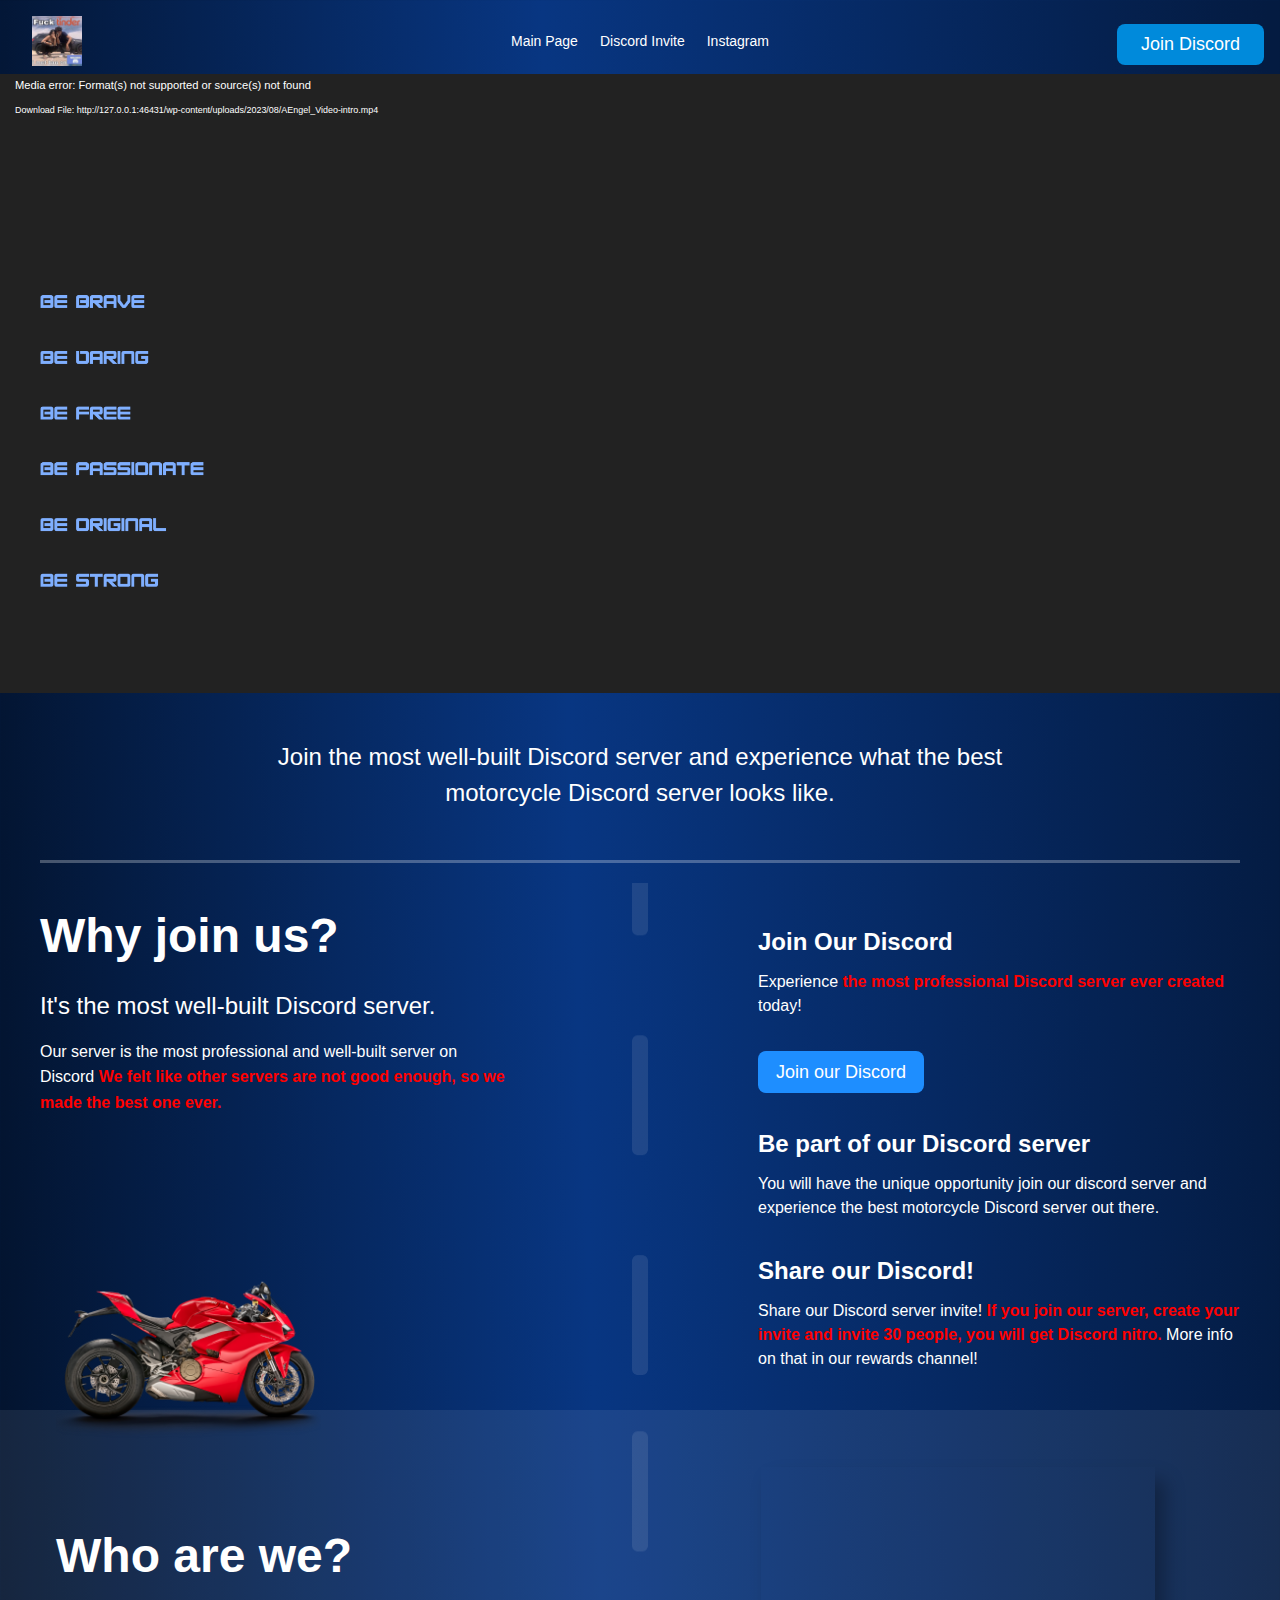
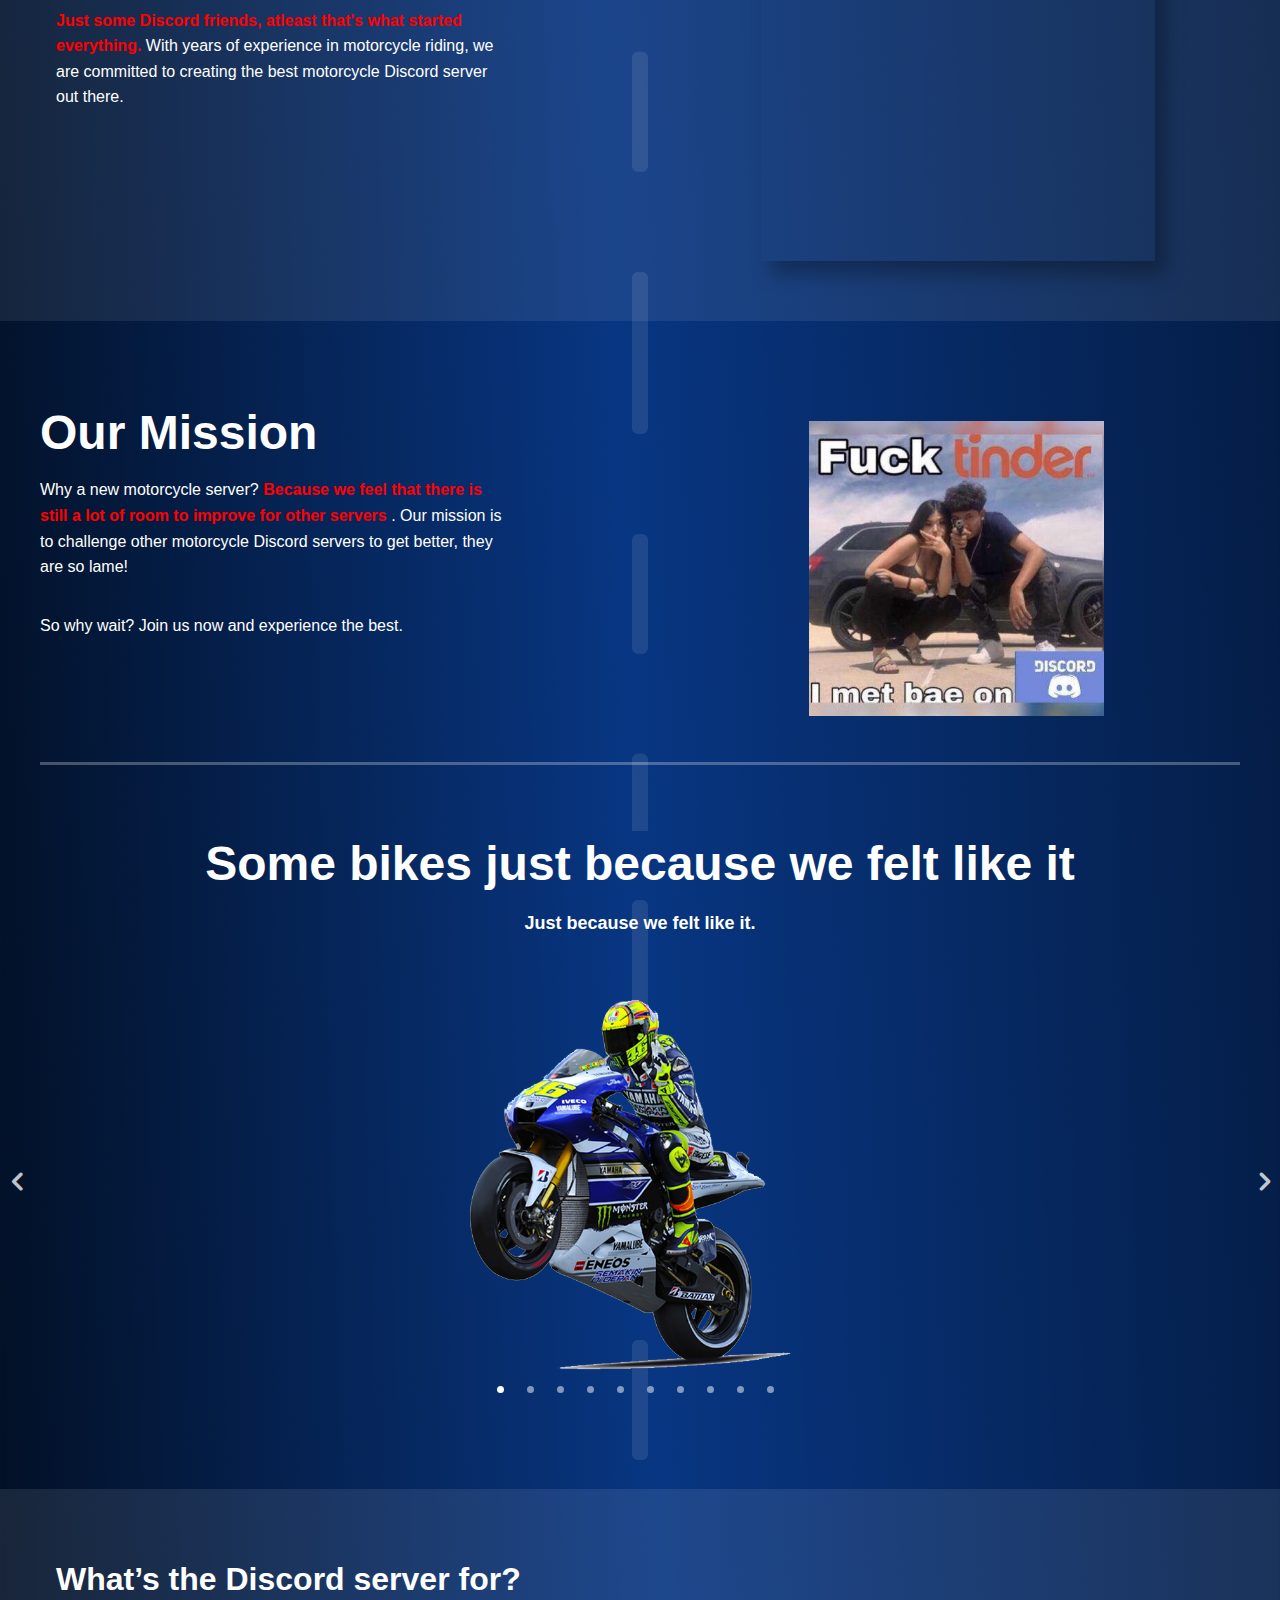
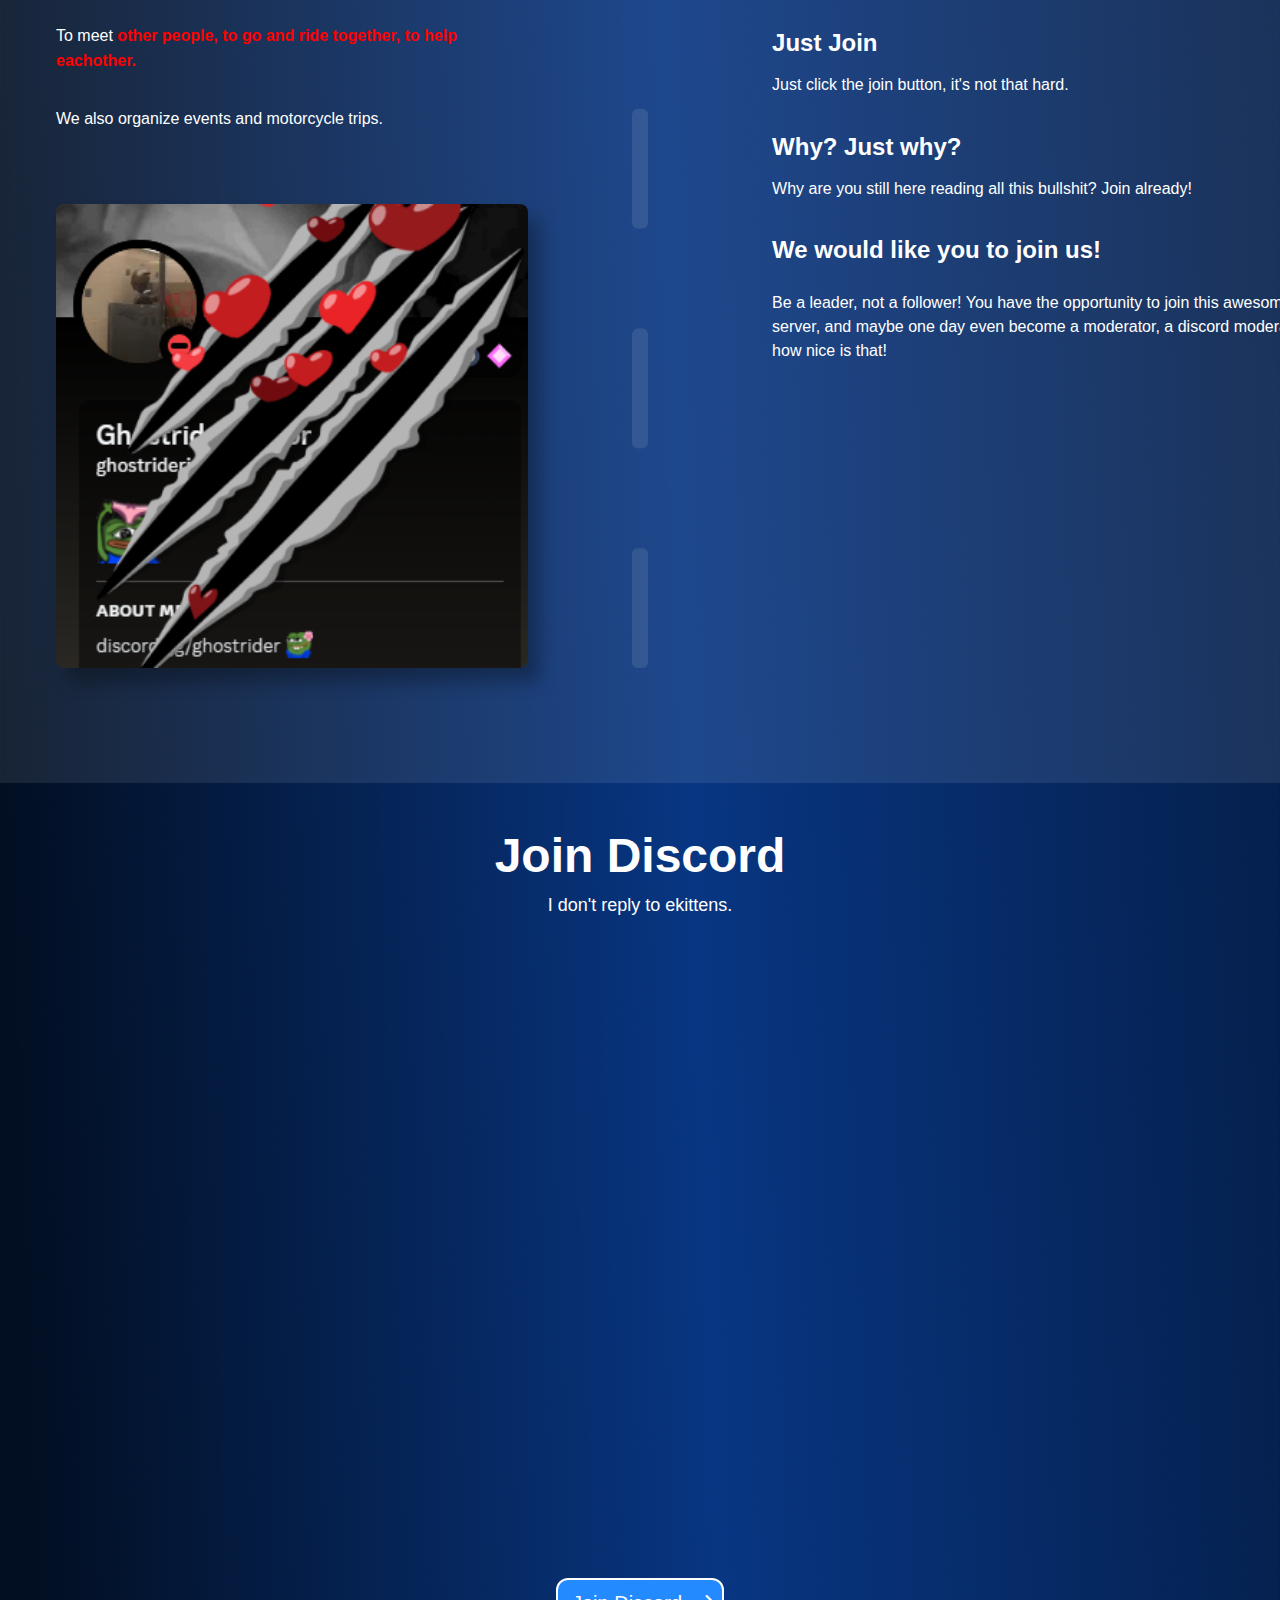
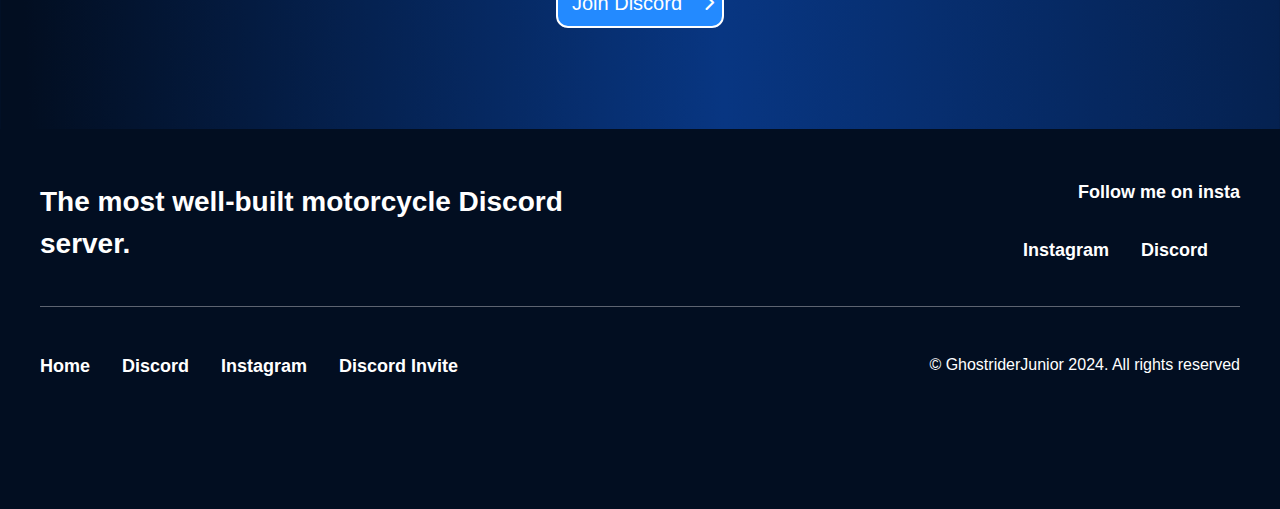
==== commit a7e74101: "Add files via upload" ====
--- a/discord.html
+++ b/discord.html
@@ -6008,7 +6008,7 @@
                             <div class="et_pb_text_inner">
                               <p>Join the most well-built Discord server <strong>
                                   <span style="color: #81aef8;"></span>
-                                </strong> and experience what a a motorcycle Discord server looks like. </p>
+                                </strong>and experience what the best motorcycle Discord server looks like. </p>
                             </div>
                           </div>
                         </div>
@@ -6106,7 +6106,7 @@
                               <p>
                                 <span style="color: #ff0000;">
                                   <strong>Just some Discord friends, atleast that's what started everything.</strong>
-                                </span> With years of experience in motorcycle riding, we are committed to creating the best motorcycle Discord out there.
+                                </span> With years of experience in motorcycle riding, we are committed to creating the best motorcycle Discord server out there.
                               </p>
                             </div>
                           </div>
